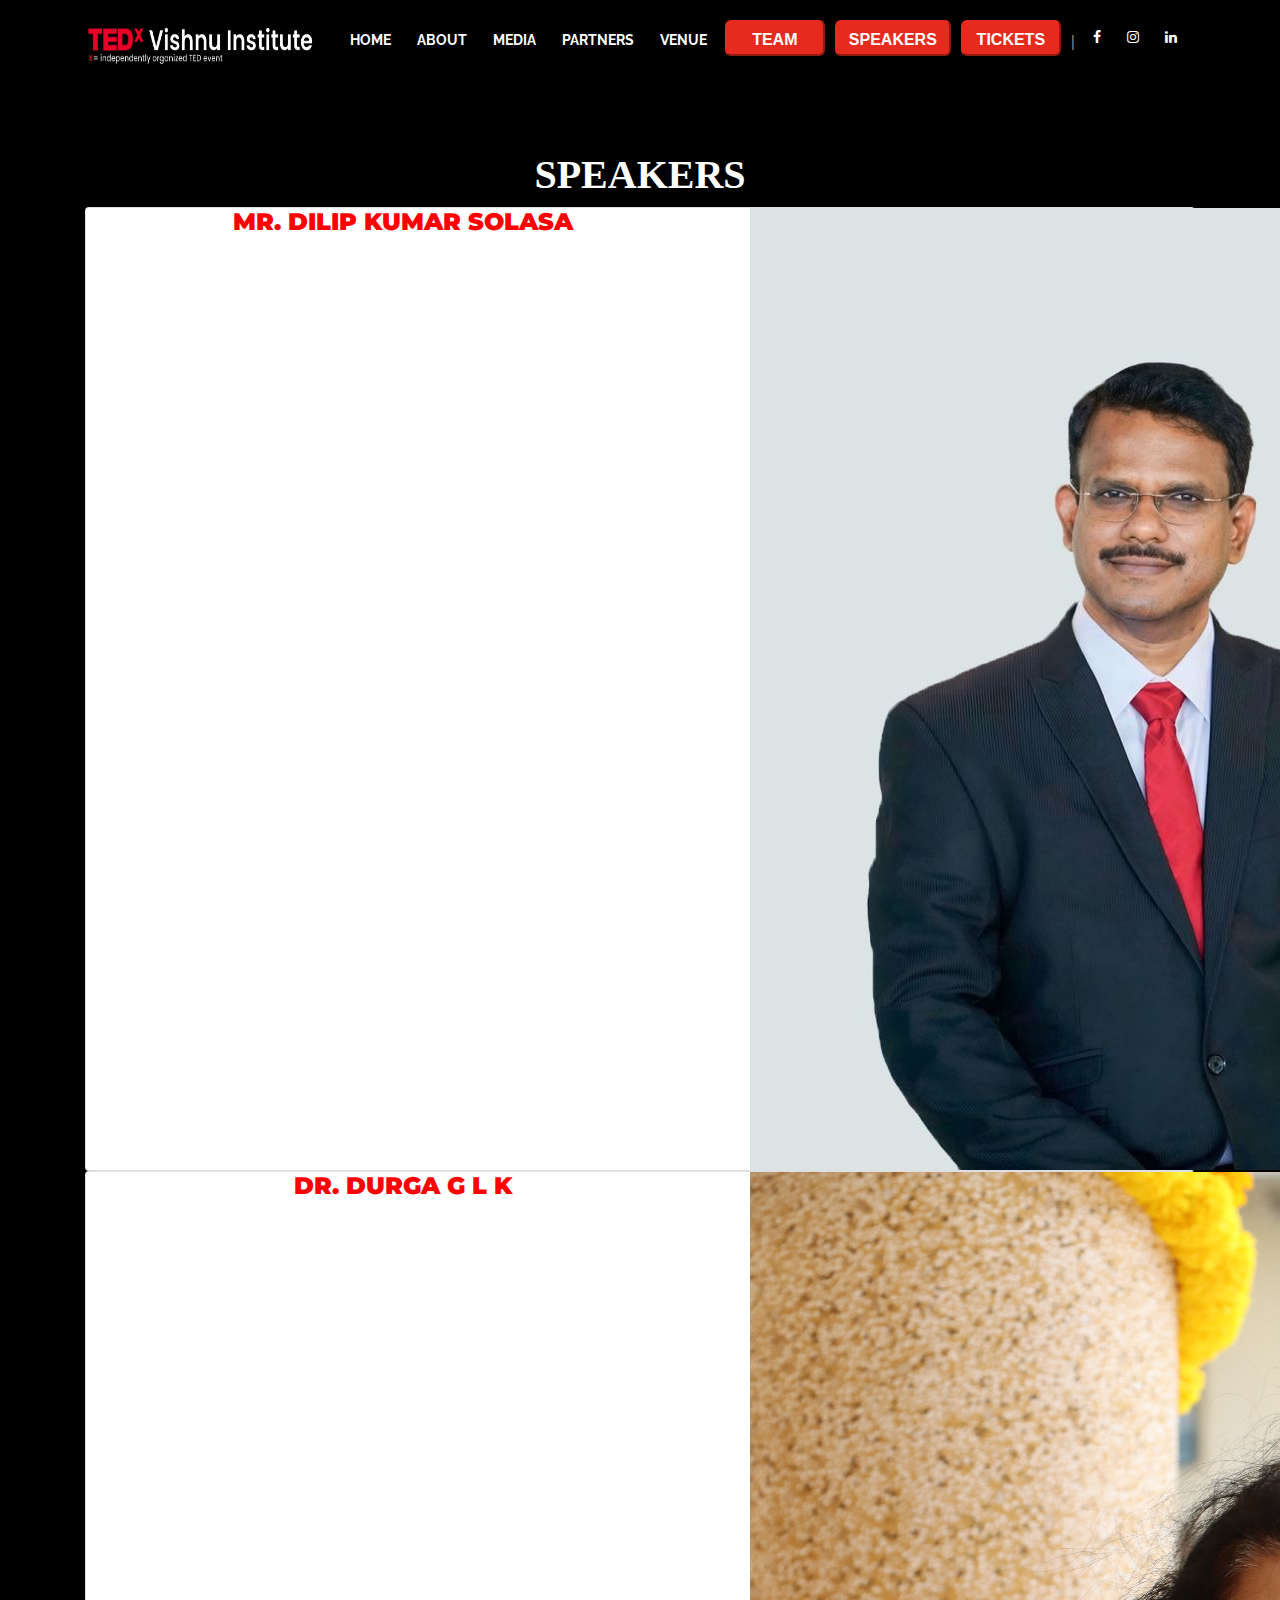
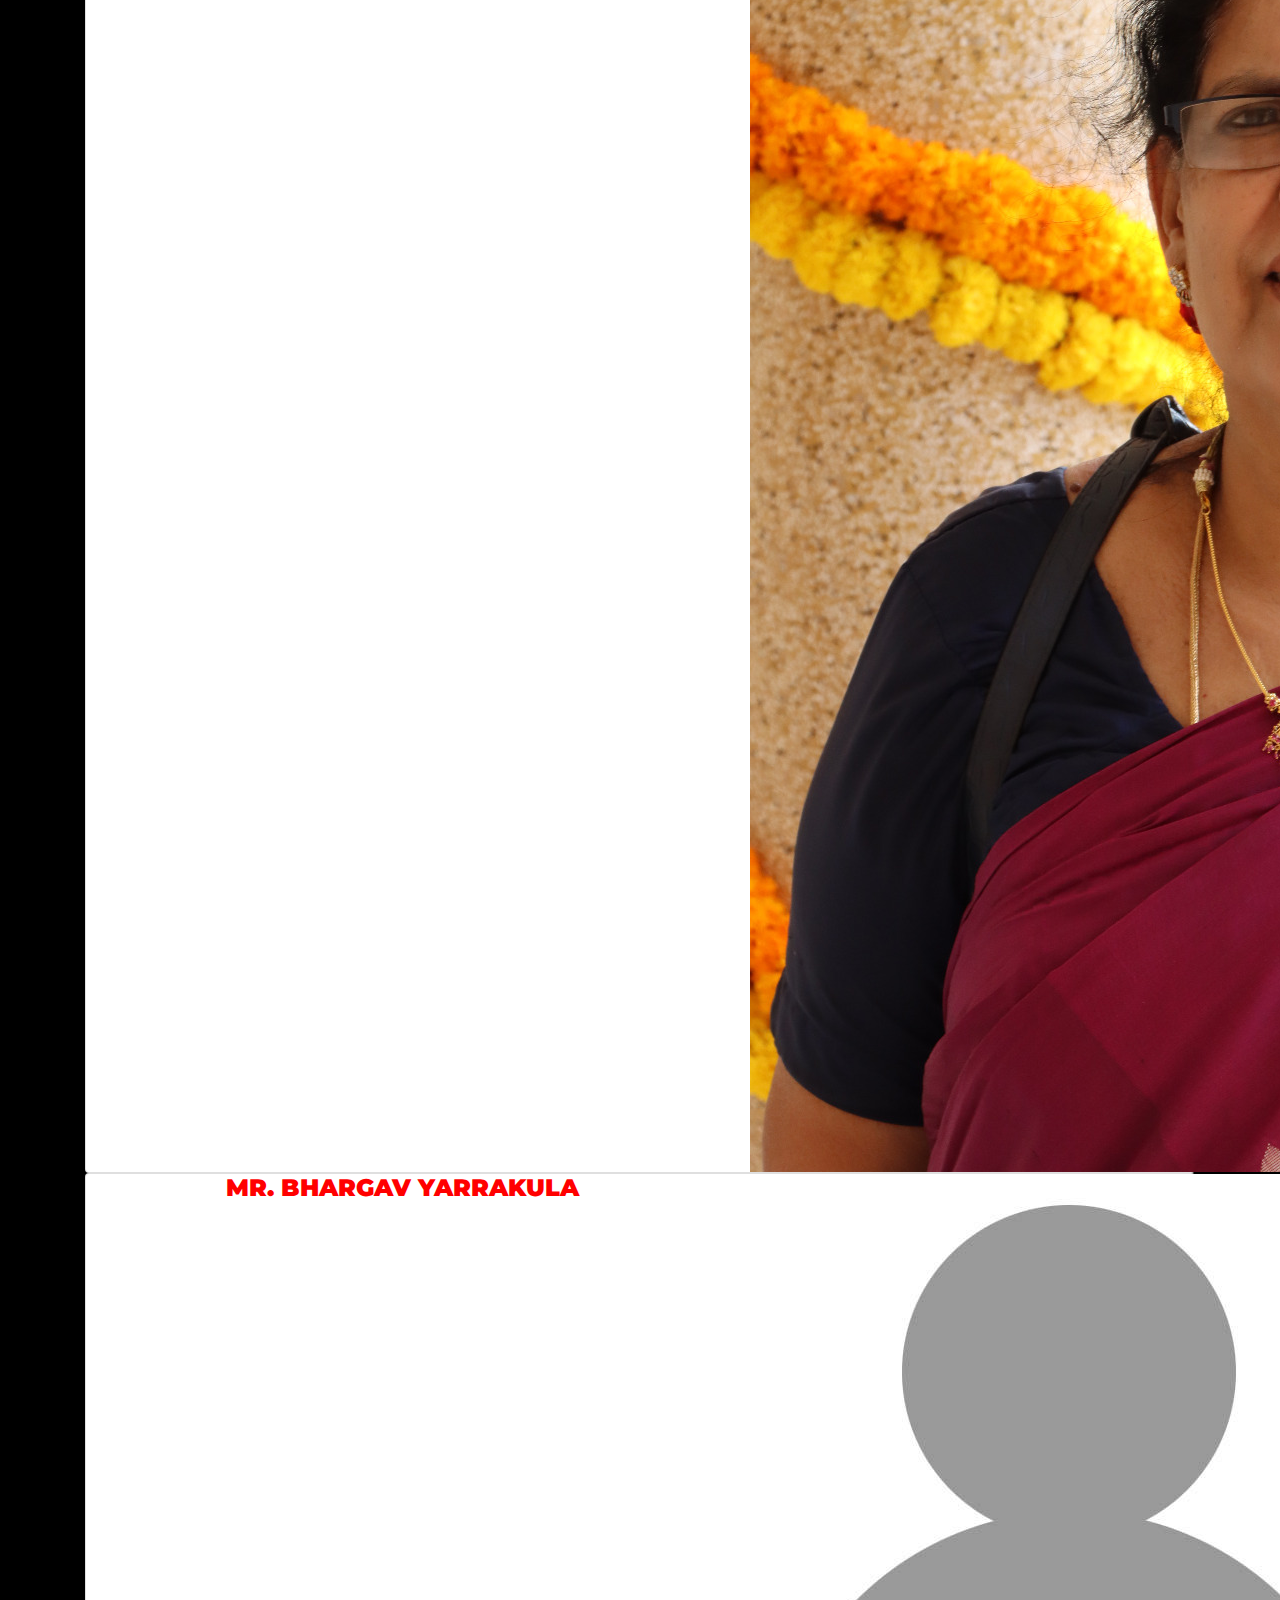
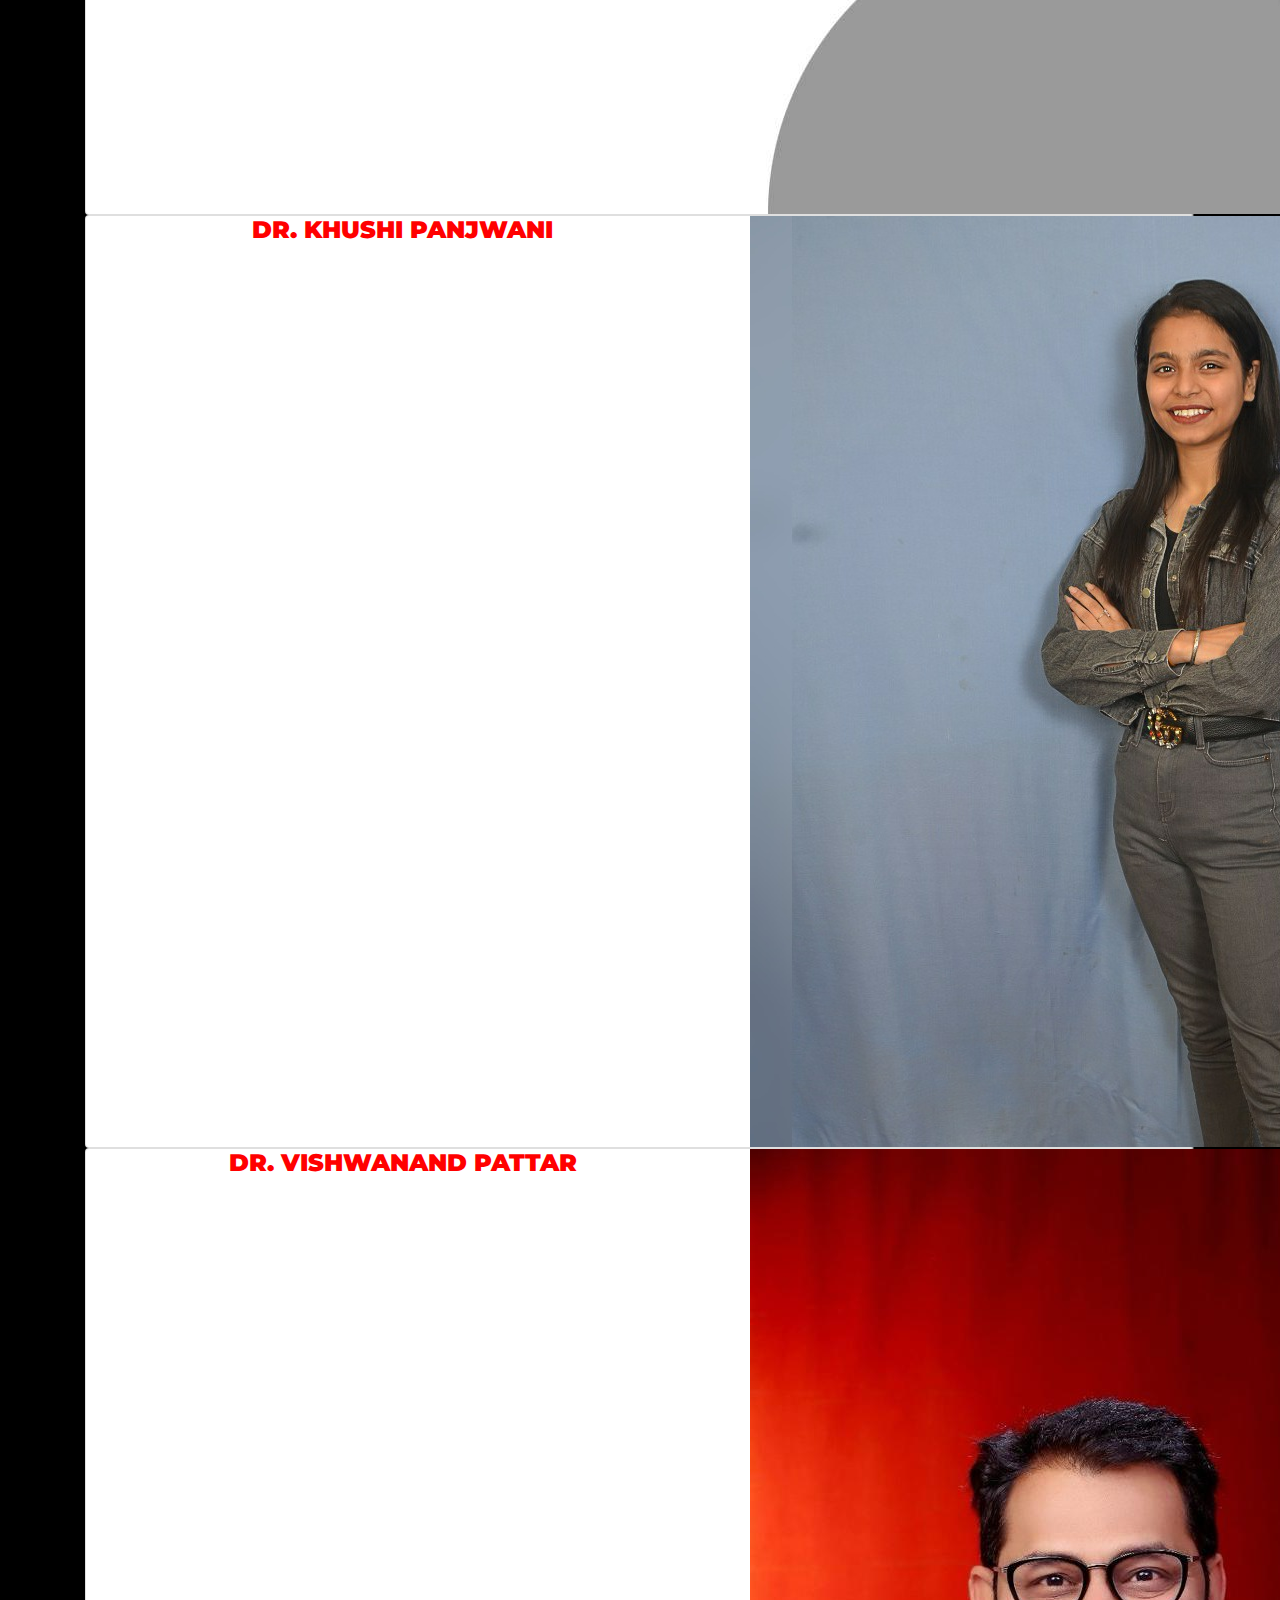
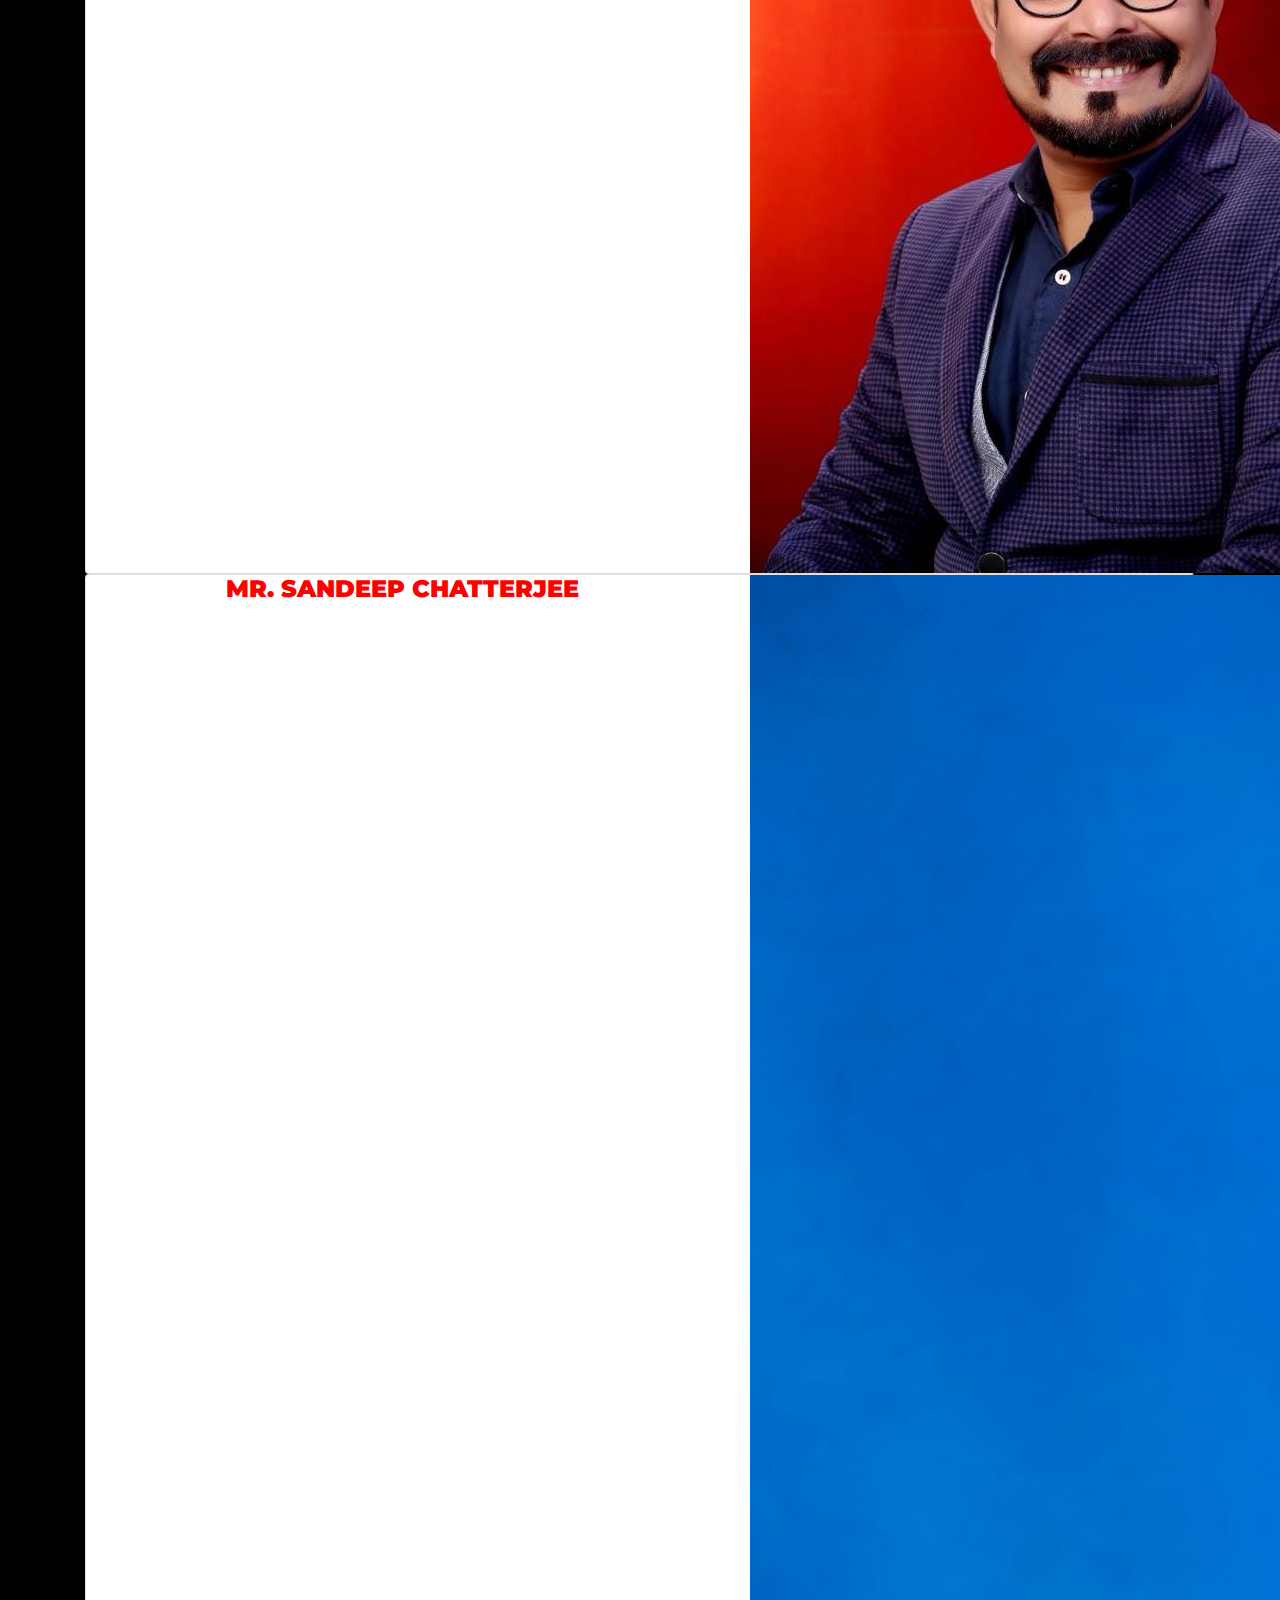
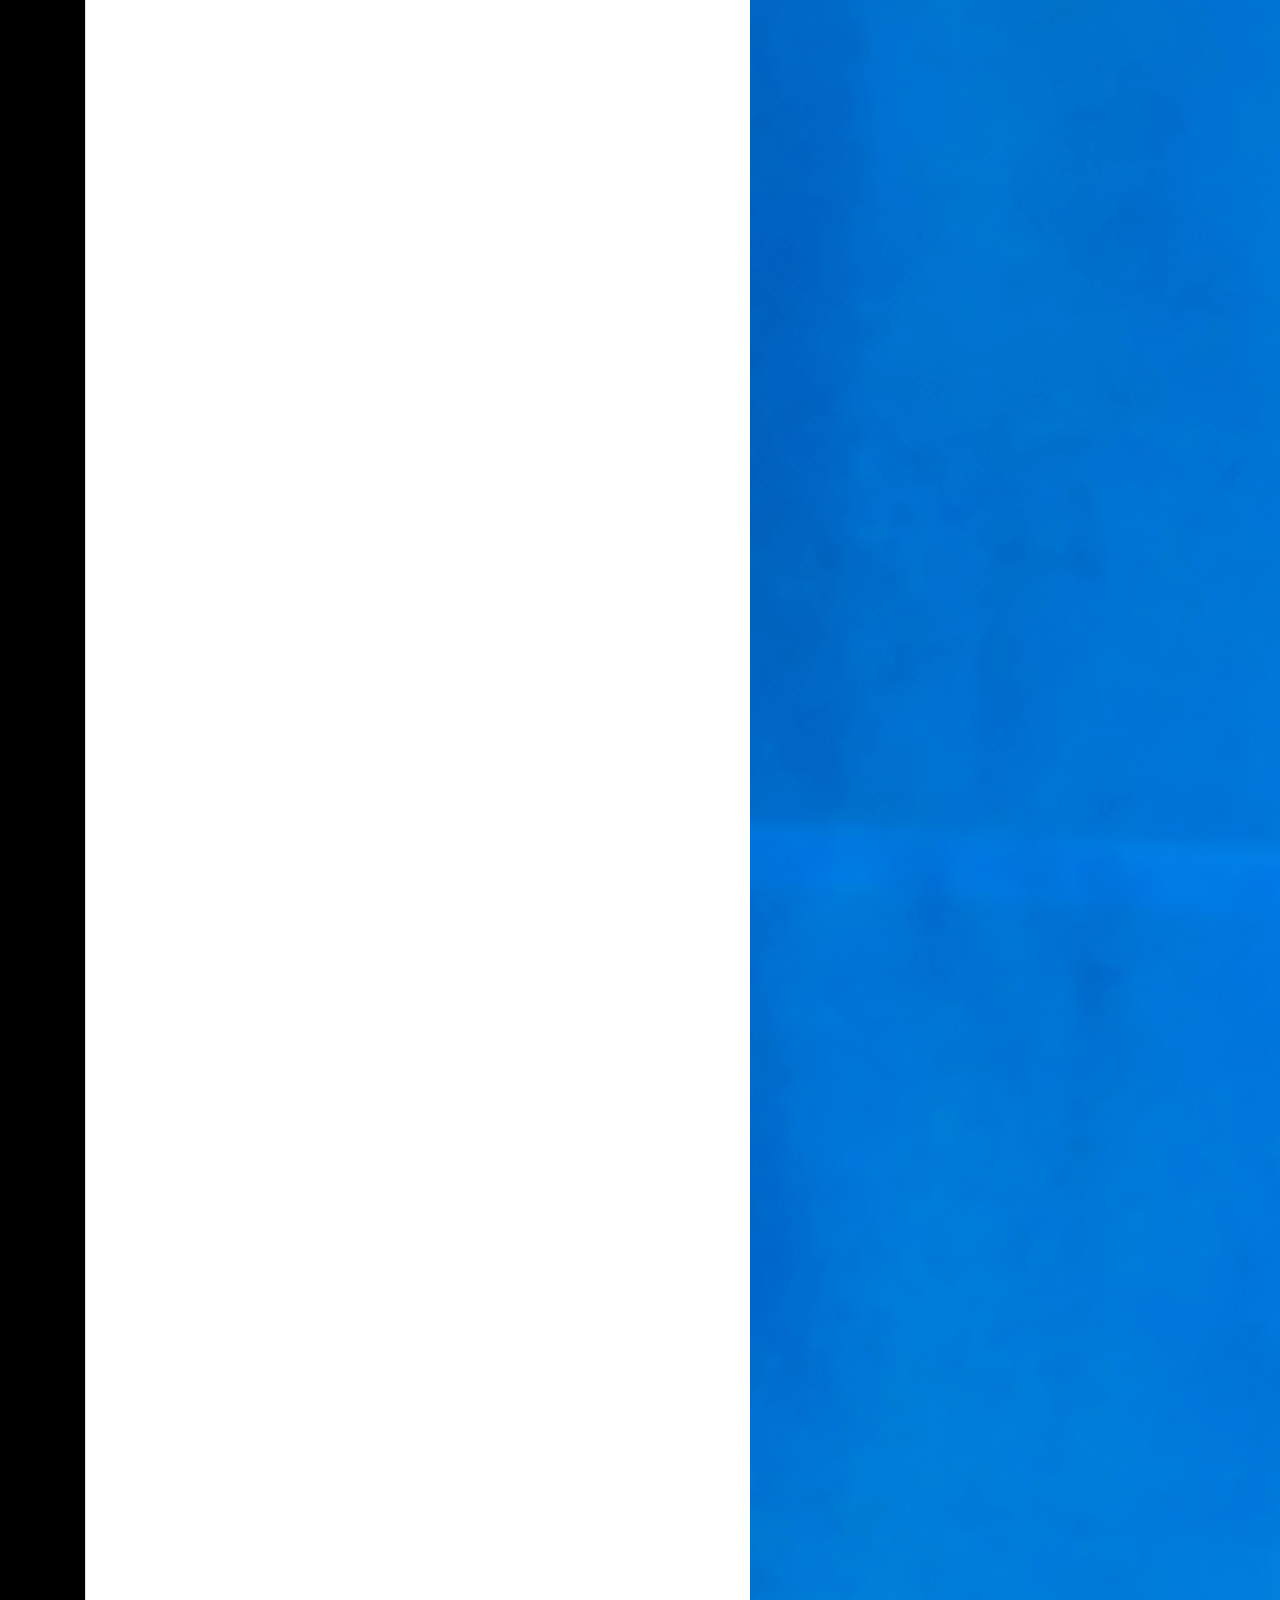
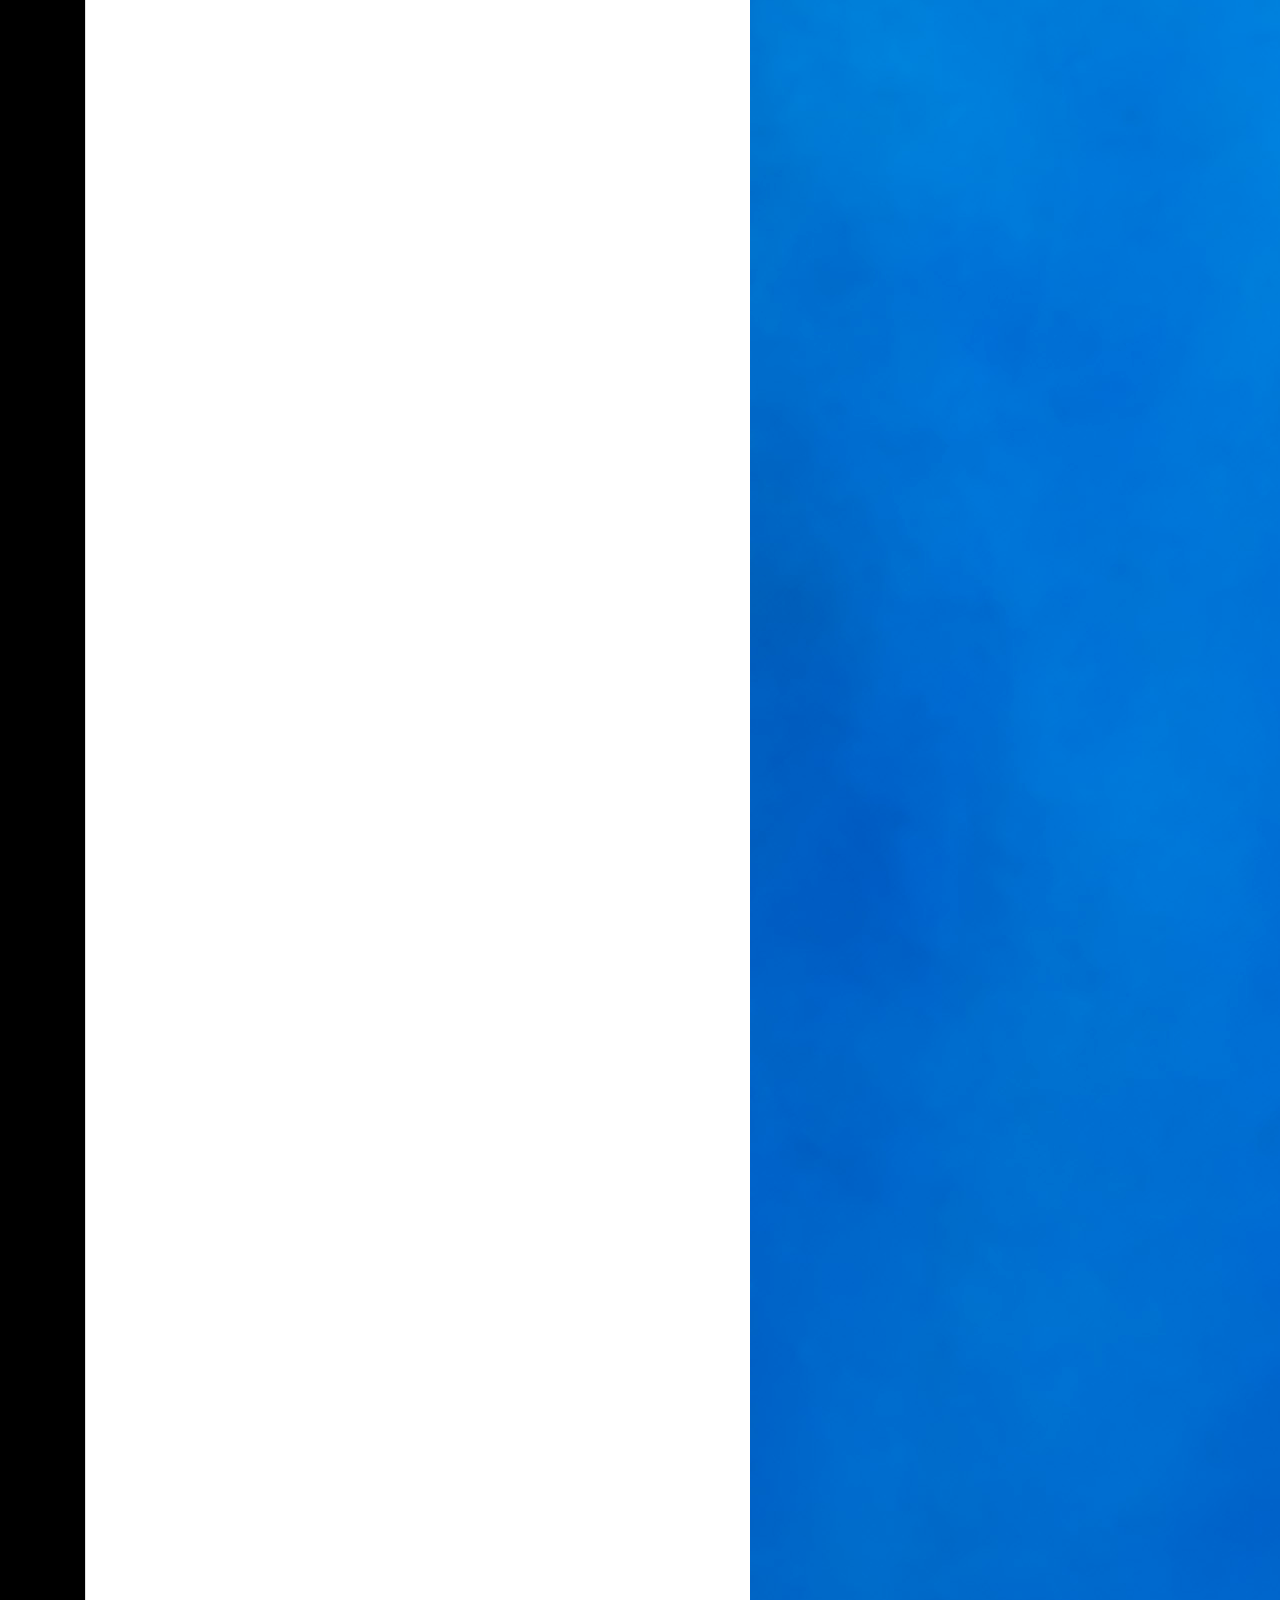
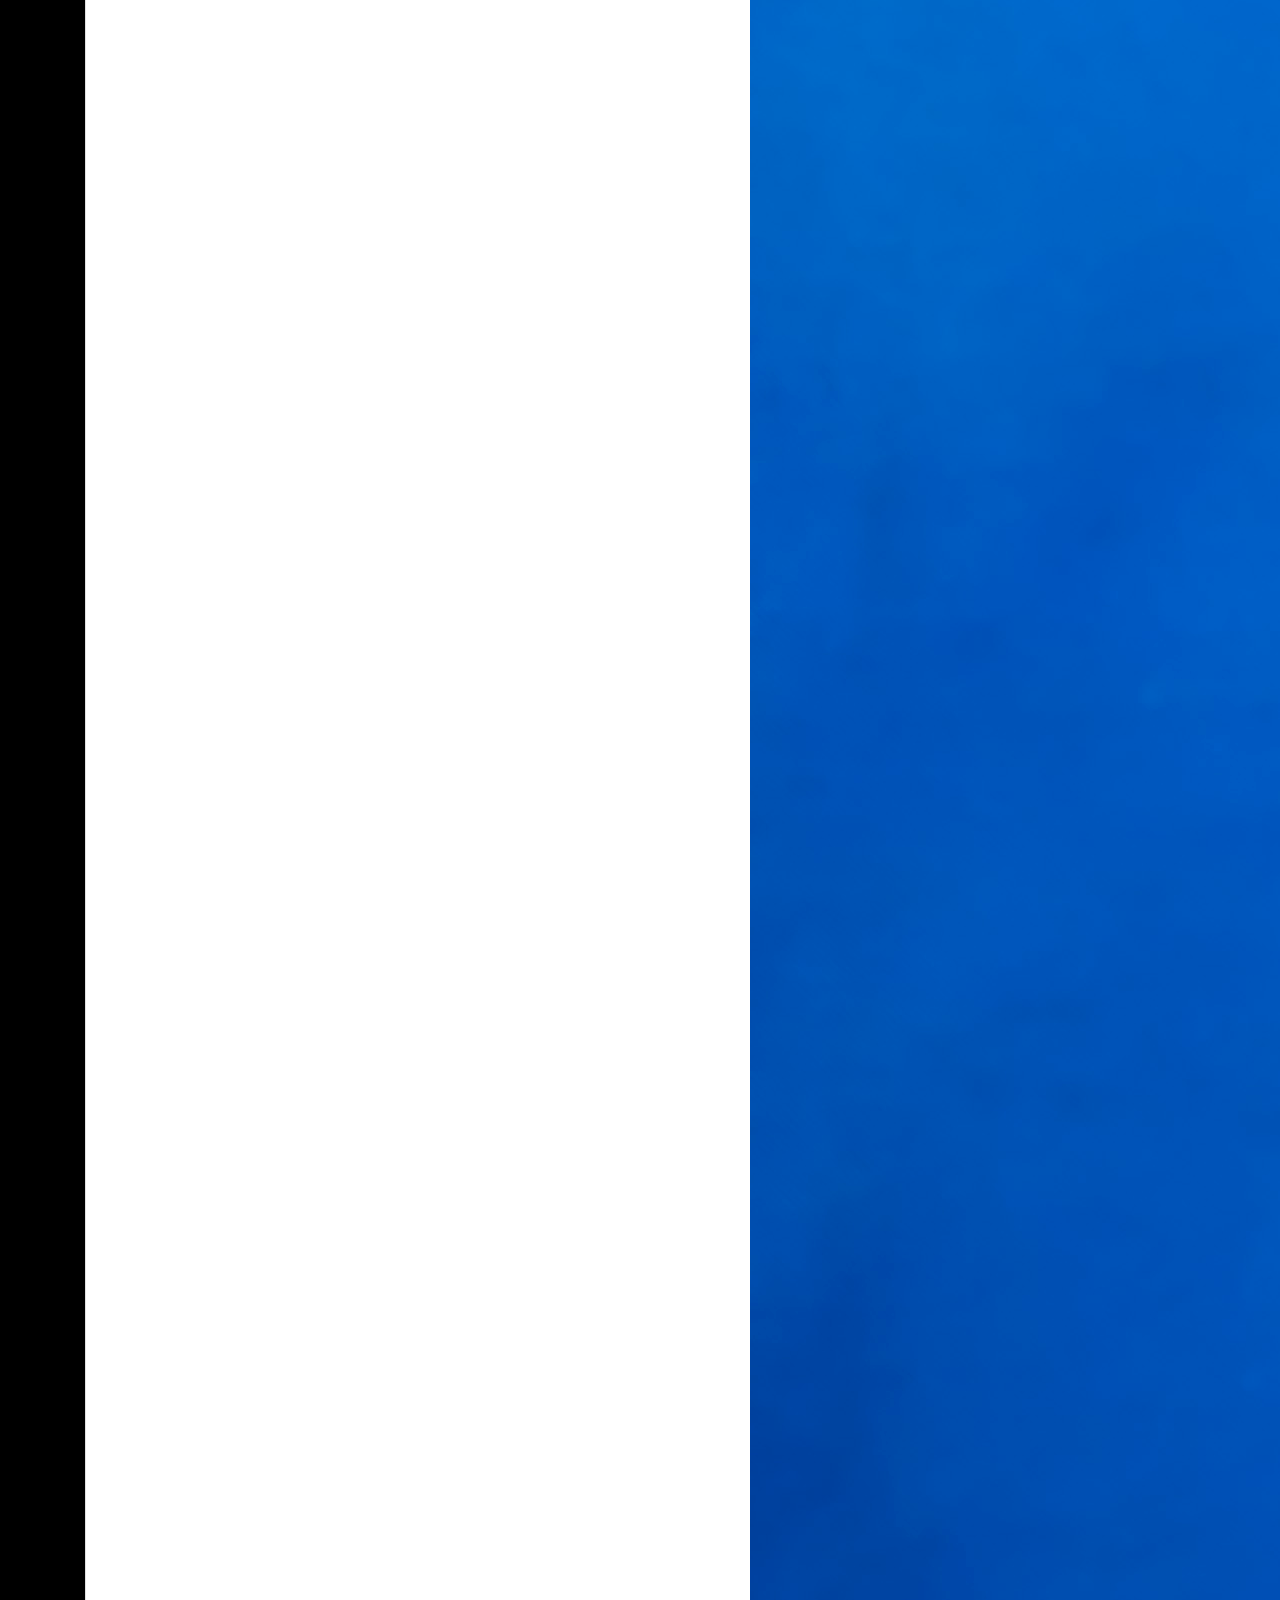
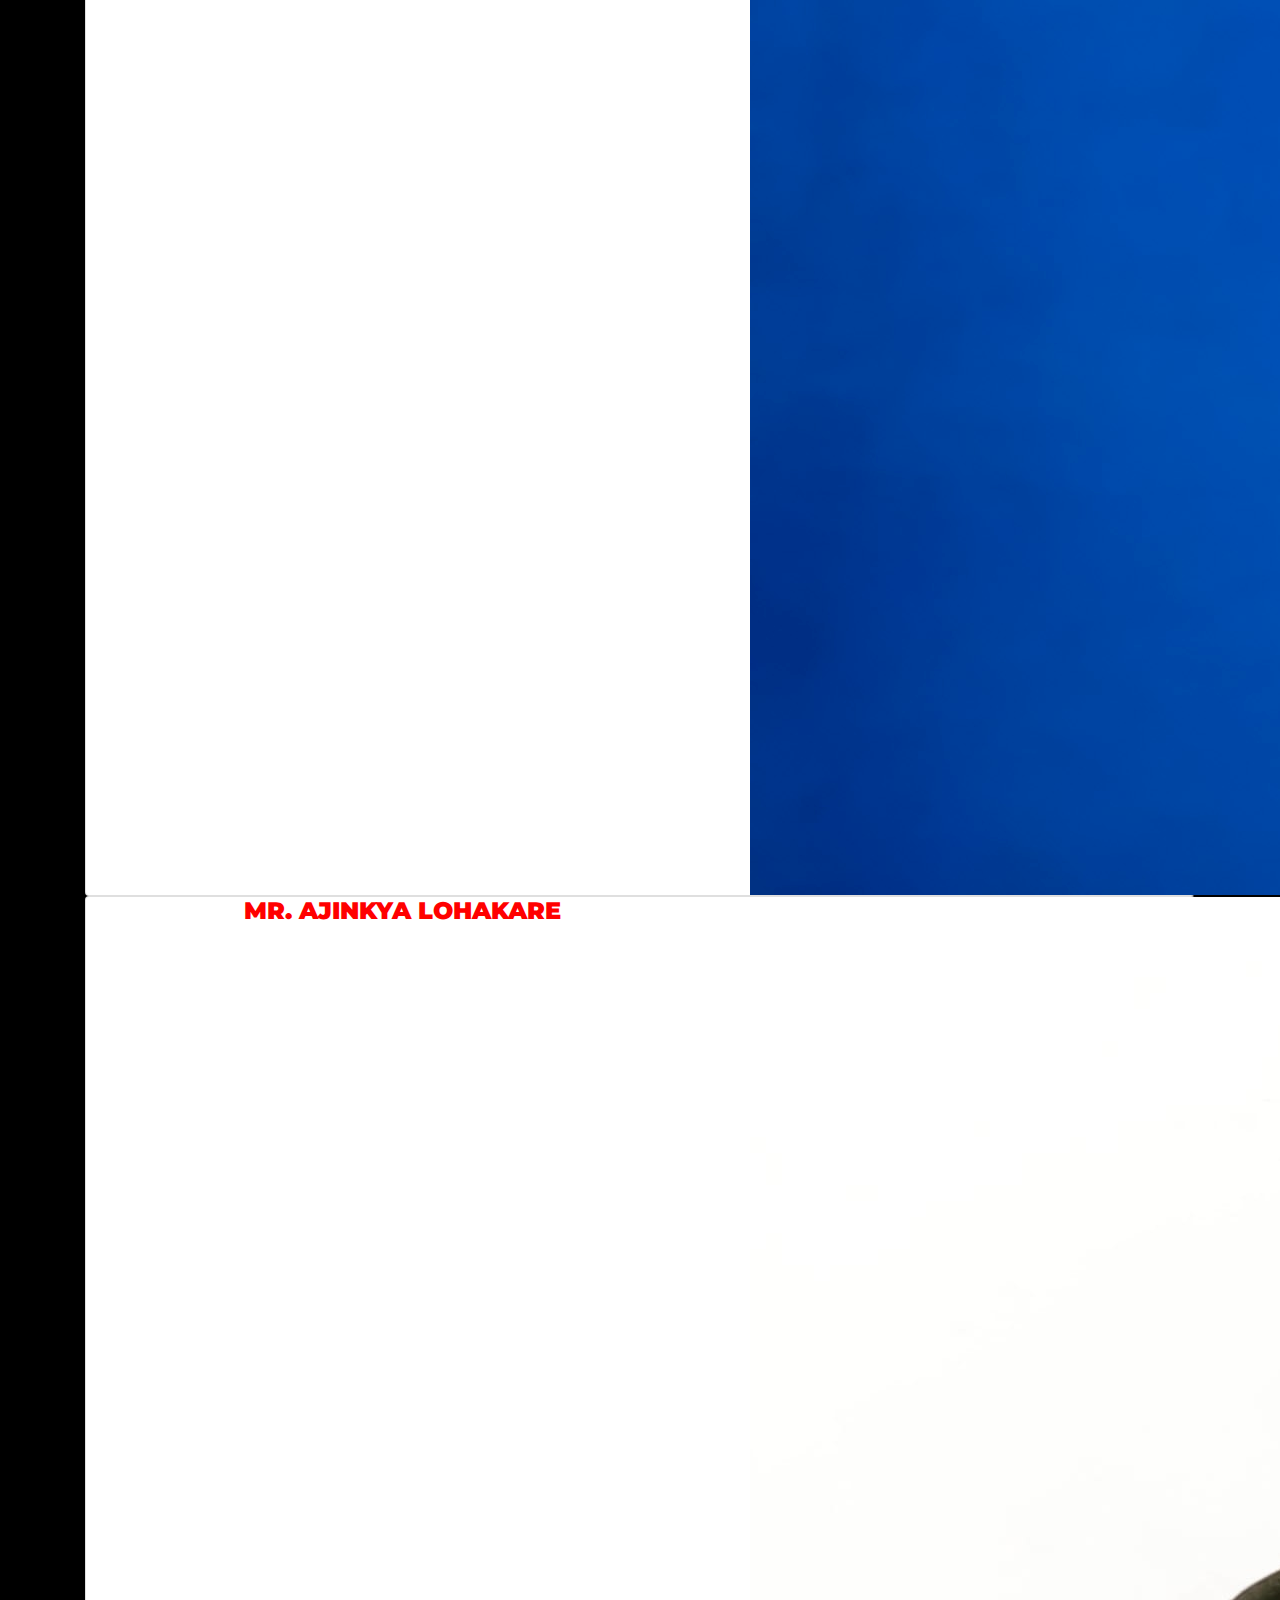
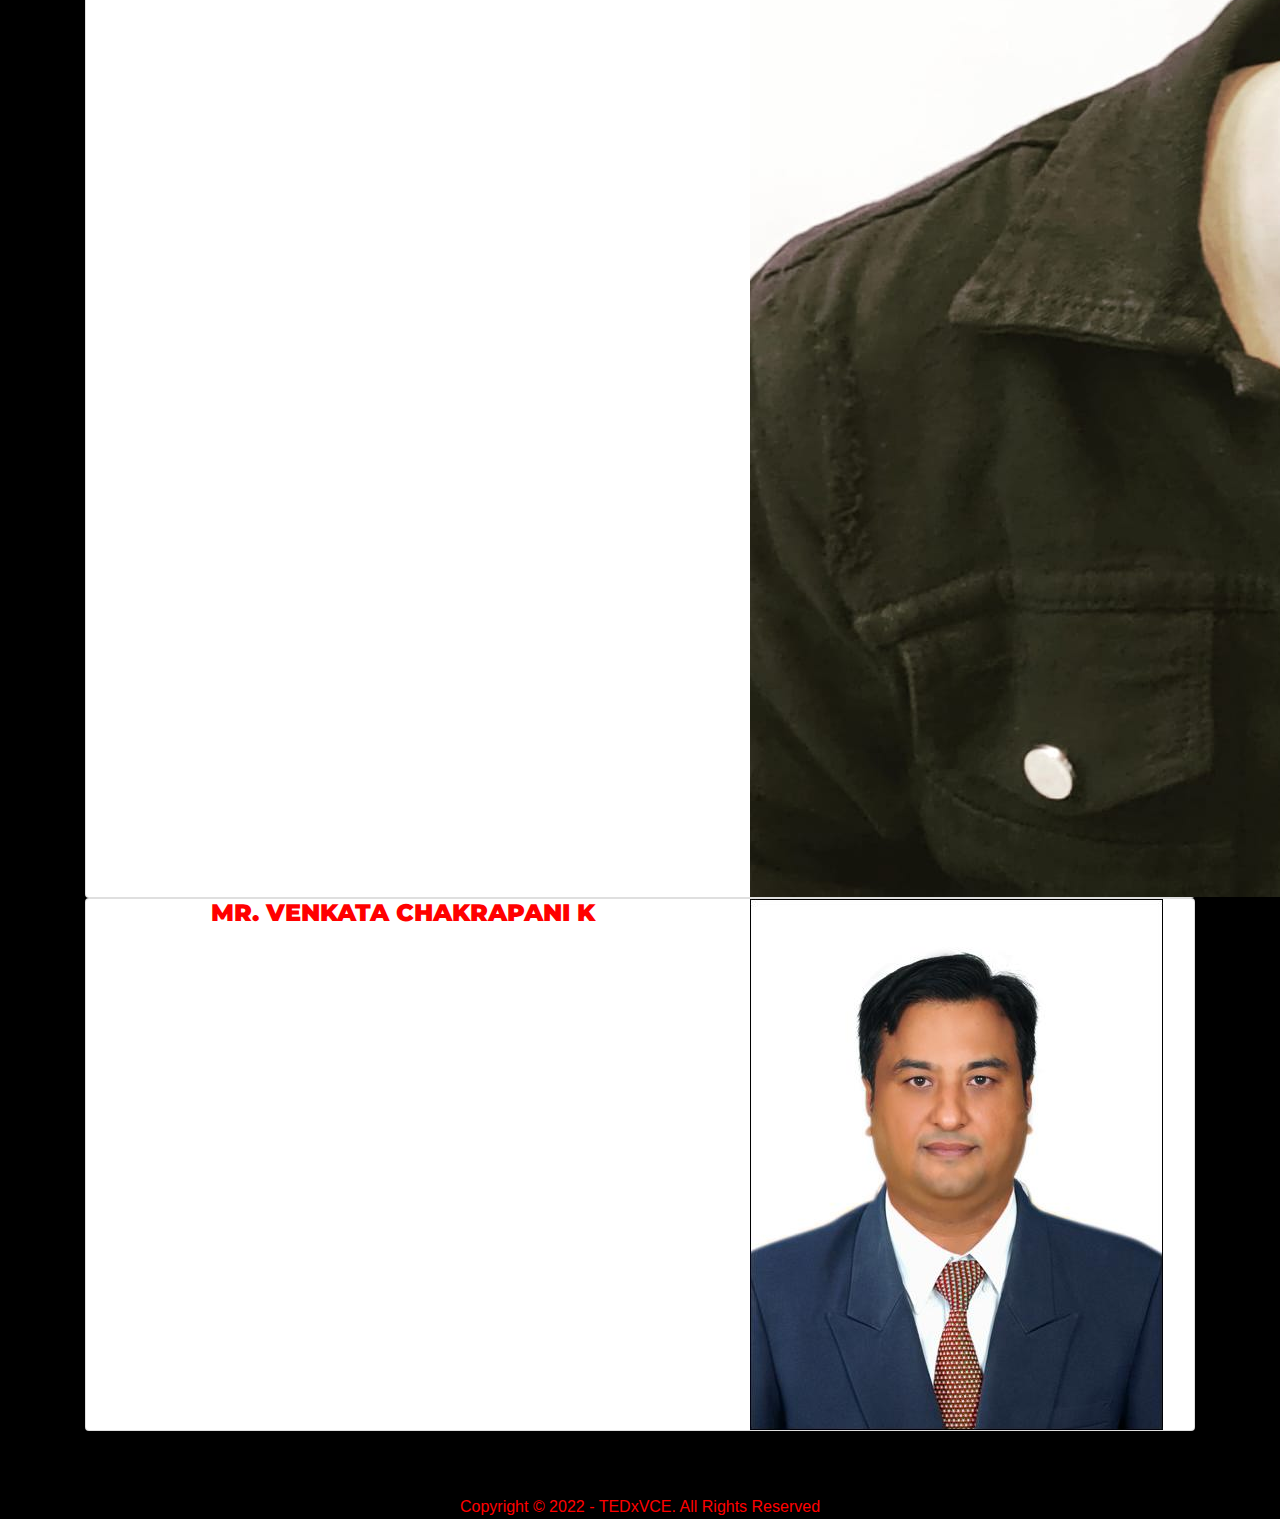
==== speakers.html @ dc833ad3 "Update Dilip's image file extension" ====
<html>
<head>
<meta charset="utf-8">
    <meta name="viewport" content="width=device-width, initial-scale=1, shrink-to-fit=no">
    <!-- Bootstrap CSS -->
    <link rel="stylesheet" href="https://maxcdn.bootstrapcdn.com/bootstrap/4.0.0/css/bootstrap.min.css" integrity="sha384-Gn5384xqQ1aoWXA+058RXPxPg6fy4IWvTNh0E263XmFcJlSAwiGgFAW/dAiS6JXm" crossorigin="anonymous">
    <link rel="stylesheet" href="https://cdnjs.cloudflare.com/ajax/libs/font-awesome/4.7.0/css/font-awesome.min.css">
 
    <link rel="stylesheet" href="https://maxcdn.bootstrapcdn.com/bootstrap/4.0.0/css/bootstrap.min.css" integrity="sha384-Gn5384xqQ1aoWXA+058RXPxPg6fy4IWvTNh0E263XmFcJlSAwiGgFAW/dAiS6JXm" crossorigin="anonymous">
    <link rel="stylesheet" href="https://cdnjs.cloudflare.com/ajax/libs/font-awesome/4.7.0/css/font-awesome.min.css">
    <meta content="tedxvce, tedx, tedx talks, hyderabad, talks, speakers" name="keywords">
    <meta content="TEDx is an international community that organizes TED-style events anywhere and everywhere" name="description">
    <link href="https://fonts.googleapis.com/css?family=Open+Sans:300,300i,400,400i,700,700i|Raleway:300,400,500,700,800|Montserrat:300,400,700" rel="stylesheet">
    <link href="lib/bootstrap/css/bootstrap.min.css" rel="stylesheet">
    <link href="lib/font-awesome/css/font-awesome.min.css" rel="stylesheet">
    <link href="lib/animate/animate.min.css" rel="stylesheet">
    <link href="lib/ionicons/css/ionicons.min.css" rel="stylesheet">
    <link href="lib/owlcarousel/assets/owl.carousel.min.css" rel="stylesheet">
    <link href="lib/magnific-popup/magnific-popup.css" rel="stylesheet">
    <link href="lib/ionicons/css/ionicons.min.css" rel="stylesheet">
    <link href="css/style.css" rel="stylesheet">
    <link rel="stylesheet" type="text/css" href="speaker.css"/>


    <title>Speakers</title>
    <style>
	      #header {
            background-color: black;
        }
	      .card-text{
            color: white;
        }
        .card-img-top {
            height: 400px;
            weight: 500px;
        }
        .card:hover {
            transform: scale(1.01);
        }
        
        .card-title {
            text-transform: uppercase;
            font-weight: bold;
            color: red;
        }
        
        .card-text {
            font-weight: 600;
            text-transform: capitalize;
        }
        
        .social a .tw {
            background-color: #0084b4;
        }
        
        .social a .fb {
            background-color: #3b5998;
        }
        
        .social a .ig {
            background-color: #cd486b;
        }
        
        .social a .tw:hover {
            transform: scale(1.15);
        }
        
        .social a .fb:hover {
            transform: scale(1.15);
        }
        
        .social a .ig:hover {
            transform: scale(1.15);
        }
        
        .social div {
            width: 40px;
            height: 40px;
            background: green;
            margin: 0 5px;
            border-radius: 50%;
            cursor: pointer;
            box-shadow: 0 0 10px rgba(0, 0, 0, 0.7);
            display: flex;
            justify-content: center;
            align-items: center;
            color: #fff;
        }
        
        .social {
            width: 50%;
            height: 50px;
            position: absolute;
            z-index: 15;
            bottom: 0%;
            display: flex;
            justify-content: flex-end;
        }
        
        .navbar {
            position: fixed;
            top: 0;
            left: 0;
            z-index: 9999;
            width: 100%;
            height: 60px;
            background-color: black;
            opacity: 0.85;
        }
        
        .navbar a {
            float: left;
            display: block;
            color: #f2f2f2;
            text-align: center;
            padding: 1px 16px;
            text-decoration: none;
        }
        
        .main {
            padding: 13px;
            margin-top: 50px;
            height: 1500px;
            /* Used in this example to enable scrolling */
        }
        
        .null {
            display: none;
            visibility: hidden;
        }
    </style>
</head>
<body>
 <!-- Optional JavaScript -->
    <!-- jQuery first, then Popper.js, then Bootstrap JS -->
    <script src="https://code.jquery.com/jquery-3.2.1.slim.min.js" integrity="sha384-KJ3o2DKtIkvYIK3UENzmM7KCkRr/rE9/Qpg6aAZGJwFDMVNA/GpGFF93hXpG5KkN" crossorigin="anonymous"></script>
    <script src="https://cdnjs.cloudflare.com/ajax/libs/popper.js/1.12.9/umd/popper.min.js" integrity="sha384-ApNbgh9B+Y1QKtv3Rn7W3mgPxhU9K/ScQsAP7hUibX39j7fakFPskvXusvfa0b4Q" crossorigin="anonymous"></script>
    <script src="https://maxcdn.bootstrapcdn.com/bootstrap/4.0.0/js/bootstrap.min.js" integrity="sha384-JZR6Spejh4U02d8jOt6vLEHfe/JQGiRRSQQxSfFWpi1MquVdAyjUar5+76PVCmYl" crossorigin="anonymous"></script>
   
   <header id="header">
        <div class="container">

            <div id="logo" class="pull-left">
              <h1 style="float: left"><a href="#body"><img src="img/tedxlogovit.png" height="50px" width="230px"></a></h1>
            </div>

            <nav style="float: right;" id="nav-menu-container">
                <ul class="nav-menu">
                    <li class="menu-active"><a href="index.html#body">HOME</a></li>
                    <li><a href="index.html#about">ABOUT</a></li>
                    <li><a href="index.html#portfolio">MEDIA</a></li>
                    <li><a href="index.html#clients">PARTNERS</a></li>

                    <li><a href="index.html#contact">VENUE</a></li>

                    <li>
                        <form action=team.html>
                            <input type="submit" value="TEAM" style="background-color:#E62B1E;color:white;border-color:#E62B1E;font-weight:bold;width:100px;height:36px;padding-top:3px;border-radius: 6px;"></form>
                    </li>
                    <li>
		         <form action=speakers.html>
		            <input type="submit" value="SPEAKERS" style="background-color:#E62B1E;color:white;border-color:#E62B1E;font-weight:bold;height:36px;padding-top:3px;border-radius: 6px;padding-right:12px;padding-left:12px"></form></li>
                    <li>
                        <form action="https://docs.google.com/forms/d/e/1FAIpQLSfrrGMsSIch57X5Cob31WS7jpPSEidkwqHPgPzoJOkKFFiqjw/viewform">
                            <input type="submit" value="TICKETS" style="background-color:#E62B1E;color:white;border-color:#E62B1E;font-weight:bold;width:100px;height:36px;padding-top:3px;padding-left:3px;padding-right:3px;border-radius: 6px;"></form>
                    </li>
                    <!--<li>
                        <form action="#">
                            <input type="submit" value="TICKETS" style="background-color:#E62B1E;color:white;border-color:#E62B1E;font-weight:bold;height:36px;padding-top:3px;border-radius: 6px;"></form>
                    </li>-->
                    <li style="color:grey; padding-top:10px">|</li>
                    <li class="social-links">

                    </li>
                    <li>
                        <a href="https://www.facebook.com/Tedxvce-359483908032356/" class="facebook"><i class="fa fa-facebook"></i></a></li>
                    <li>
                        <a href="https://instagram.com/tedxvce?igshid=1ijrwvm3uo0ip" class="instagram"><i class="fa fa-instagram"></i></a></li>
                    <li>
			                  <a href="https://www.linkedin.com/company/tedxvce/" class="linkedln"><i class="fa fa-linkedin"></i></a></li>
                    </li>
                </ul>
            </nav>
            <!-- #nav-menu-container -->
        </div>
    </header>

<div class="main">
<div class="container py-3">
  <div class="title h1 text-center" style="color:white;font-family: verdana;font-weight:bold;">SPEAKERS</div>
  <!-- Card Start -->
  
  
  <div class="card">
    <div class="row ">
      <div class="col-md-7 px-3">
        <div class="card-block px-6">
         <center> <h4 class="card-title"><b>Mr. Dilip Kumar Solasa</b> </h4></center>
         <p class="subt">
          CEO, Clareo Minds Consulting
         </p>
          <p class="card-text">
            Mr. Dilip Kumar Solasa had experience over 28 years in IT leadership, He is a seasoned expert in the industry. Dilip held leadership roles in IT giants like Wipro, and Cognizant and managed large IT portfolios across India, US, and Europe. Dilip transitioned into Executive Coaching 3 years back and started his own leadership coaching firm. Dilip loves delving into positive psychology, emotional intelligence frameworks, and applied neuroscience. With over 800+ hours of coaching experience, Dilip combines industry experience with evidence-based coaching techniques to catapult introverts into the orbit of fearless strategic influencers. His signature 3-Shift framework when coupled with his real-world leadership experience makes him uniquely qualified to exponentially empower introverted professionals to transform themselves to become impactful senior leaders with significant influence in the society.

    </p>
          
         </div>
      </div>
       <div class="col-md-5">
           <img class="d-block" src="img/speakers/Dilip.jpeg" alt="" >
      </div>  
    </div>
  </div> 
  <div class="card">
    <div class="row ">
      <div class="col-md-7 px-3">
        <div class="card-block px-6">
         <center> <h4 class="card-title"><b>Dr. Durga G L K</b> </h4></center>
         <p class="subt">
          Vice President, AMS
         </p>
          <p class="card-text">
            Dr. G.L.K. Durga was born in Gudivada, AP, She had faced financial struggles during her initial years but excelled academically. Despite challenges, She graduated first in college, secured a job, and pursued M.Com, overcoming financial hurdles with scholarships. Marriage and motherhood didn't deter her from obtaining an M.Phil and Ph.D. She became a Reader in Commerce, authored books, and presented research papers globally. Served as a Lecturer in commerce for 20 years and as Principal for 3 years at Andhra Mahila Sabha college for Women, Hyderabad. Post-retirement, She is active in AMS Society and working on her 2024 goal of releasing a book on "People influenced by Swami Vivekananda."

    </p>
          
         </div>
      </div>
       <div class="col-md-5">
           <img class="d-block" src="img/speakers/Durga.jpg" alt="" >
      </div>  
    </div>
  </div> 
  <div class="card">
        <div class="row ">
          <div class="col-md-7 px-3">
            <div class="card-block px-6">
             <center> <h4 class="card-title"><b>Mr. Bhargav Yarrakula</b> </h4></center>
             <p class="subt">Founder and Director, Jignasa Interface</p>
            <p class="card-text">
              Mr. Bhargav is a visionary advocate for youth engagement and holistic education is the Founder and Director of Jignasa Interface, a pioneer organization working at the intersection of in the Art, Culture, Heritage and youth domains. Jignasa interface first began as a passion which later grounded as a deeper organization touching lakhs of lives in several states of South India. Bhargav, a decade ago as he was beginning to work in his passionate areas of Art, Culture, Heritage and youth has identified the lack of proper engagement of youth with their true nature as the root cause of various societal issues, including anxiety, depression, joblessness, and suicidal tendencies. In the last decade, Bhargav, through JIGNASA, has successfully established partnerships with 30 colleges, establishing nine clubs in each. Presently, he is in the process of forging ties with an additional 20 colleges across three states, with a specific emphasis on traditional art form clubs.

		    </p>
                
             
            </div>
          </div>
          <div class="col-md-5"> 
          <img class="d-block" src="img/speakers/dummy.jpg" alt=""  >
          </div>
         </div>
      </div>
  
  <div class="card">
      <div class="row ">
        <div class="col-md-7 px-3">
          <div class="card-block px-6">
           <center> <h4 class="card-title"><b>Dr. Khushi Panjwani</b> </h4></center>
           <p class="subt">Entrepreneur
           </p>
            <p class="card-text">
              Dr. Khushi Panjwani is a dynamic individual making waves in various domains. As a bestselling author (50U50) and Entrepreneur (40U40) recognized by ET, she is celebrated for her accomplishments, including three-time world record holder, and an NSE-registered trader (30U30). Dr. Panjwani's influence extends globally, having been featured in international arenas such as Frankfurt, Germany; the Philippines; Dubai; Sharjah; St. Kitts and Nevis, among others. Her recent stint on Shark Tank India Season 3 showcases her resilience and innovation. With a rich background in politics and a keen eye for markets, Dr. Khushi Panjwani brings a unique blend of experiences and insights to the forefront.
              </p>
            
           </div>
        </div>
         <div class="col-md-5">
             <img class="d-block" src="img/speakers/Khusi.jpg" alt="" >
        </div>  
      </div>
    </div> 
	  <div class="card">
      <div class="row ">
        <div class="col-md-7 px-3">
          <div class="card-block px-6">
           <center> <h4 class="card-title"><b>Dr. Vishwanand Pattar</b> </h4></center>
           <p class="subt" > 
            HR Business Partner
           </p>
            <p class="card-text">
              Dr Vishwanand Pattar is a Human Resources professional working with a multinational company. He has more than 25 years of experience in Human Resource organization and had spells in Pharmaceutical, Information Technology, Publishing, Infrastructure, Construction, Manufacturing, Agriculture, Biotechnology and Shared services sectors. He is a postgraduate in Life Sciences. He studied environmental and computer science; out of passion for poetry he pursued Masters in English literature. He earned a master’s degree in business administration, in Human Resource Management, Master’s degree in Philosophy in Human Resource Management and a Doctoral degree in Human Capital Management.
              </p>
            
           </div>
        </div>
         <div class="col-md-5">
             <img class="d-block" src="img/speakers/Vishwa.jpeg" alt="" >
        </div>  
      </div>
    </div> 
	  <div class="card">
      <div class="row ">
        <div class="col-md-7 px-3">
          <div class="card-block px-6">
           <center> <h4 class="card-title"><b>Mr. Sandeep Chatterjee</b> </h4></center>
           <p class="subt">
            Supply Chain and Sustainability Leader, IBM Consulting
           </p>
            <p class="card-text">
              Sandeep is a Supply Chain and Sustainability Leader with IBM Consulting with responsibility for engagements in supply chain, sustainability leveraging technology. Prior to IBM Consulting, he has worked with Deloitte, KPMG, Tata Motors, Lafarge, Infosys and Oracle Consulting and his key strengths lie in the areas of supply chain management, business process reengineering, emerging countries enablement, network optimization, sustainability, ERP advisory across multiple industries and geographies. Sandeep is also the Member of Board of Governors, IIM Kozhikode & the CEO and Chairman of International Supply Chain Education Alliance (ISCEA). ISCEA is on a mission to create awareness on supply chain across the world. He is also an Executive Member of ISCEA International Standards Board.
              </p>
            
           </div>
        </div>
         <div class="col-md-5">
             <img class="d-block" src="img/speakers/Sandeep.JPG" alt="" >
        </div>  
      </div>
    </div> 
    <div class="card">
      <div class="row ">
        <div class="col-md-7 px-3">
          <div class="card-block px-6">
           <center> <h4 class="card-title"><b>Mr. Ajinkya Lohakare</b> </h4></center>
           <p class="subt">
            CTO, Ditto Security
           </p>
            <p class="card-text">
              Mr. Ajinkya Lohakare is a highly accomplished professional with a wealth of experience in the field of cybersecurity. As a security consultant, ethical hacking expert, and cyber security researcher, he brings a wealth of knowledge and expertise to the table. In addition to his role as CTO of Ditto Security, an information security-based innovation center, Mr. Lohakare has also been a security consultant for Fortune 500 companies and law enforcement agencies. He has also taught social engineering classes to many companies and government agencies and has assisted law enforcement in India, Bangladesh, and Sri Lanka on cybercrime. Mr. Lohakare is a highly sought-after speaker and a true expert in his field.
              </p>
            
           </div>
        </div>
         <div class="col-md-5">
             <img class="d-block" src="img/speakers/Ajinkya.jpg" alt="" >
        </div>  
      </div>
    </div> 
    
	<div class="card">
      <div class="row ">
        <div class="col-md-7 px-3">
          <div class="card-block px-6">
           <center> <h4 class="card-title"><b>Mr. Venkata Chakrapani K</b> </h4></center>
           <p class="subt">
            Senior Leader - Finance & Legal
           </p>
            <p class="card-text">
              Venkata Chakrapani K (Chakri) is a senior service delivery professional of finance, accounting & tax domains at global capability centres. He is a corporate governance enthusiast, qualified independent director, lawyer, project management expert focused on operational excellence & transformation. Bestowed with 20+ years of enriching experience in operating, leading, and setting up shared service center operations & strategy execution focusing on corporate governance, organizational growth, sustainable cost models, organizational controls/risk management. Expert in leading process operational excellence & service delivery, Innovative process improvements, data analytics, FP&A, Business/Commercial Finance, stakeholder management, organizational talent strategy and capability building. Specialist in curating customer centric service delivery framework for Global Capability Centers.

		  </p>
            
           </div>
        </div>
         <div class="col-md-5">
             <img class="d-block" src="img/speakers/Chakrapani.jpeg" alt="" >
        </div>  
      </div>
    </div> 

	
	<!-- <div class="card">
      <div class="row ">
        <div class="col-md-7 px-3">
          <div class="card-block px-6">
           <center> <h4 class="card-title"><b>Mr. Sujit Jha</b> </h4></center>
           <p class="subt">
		  Co-founder, Legal Salah
           </p>
            <p class="card-text">
Mr. Sujit Jha is a dedicated and performance-driven professional with sound knowledge of legal and financial management services. He is experienced in providing advisory services across different sectors, including SMCG, SMEs, real estate, and corporates,among others. He is a co-founder of Legal Salah - India’s largest platform for legal and financial services established in Dubai. He is also a Co-founder of OK! ACQUIRED (investment tech firm). He helped over 5000 entrepreneurs to launch their start-ups, offering helpful and strategic business advice and guidance to aspiring entrepreneurs. He made a significant contribution to effectively providing investment and documentation solutions to clients
		  </p>
            
           </div>
        </div>
         <div class="col-md-5">
             <img class="d-block" src="simg/sujit jha.jpeg" alt="" >
        </div>  
      </div>
    </div>  -->
	
	<!-- <div class="card">
      <div class="row ">
        <div class="col-md-7 px-3">
          <div class="card-block px-6">
           <center> <h4 class="card-title"><b>Dr. Kranthi R Vardhan</b> </h4></center>
           <p class="subt">
		  Ayurveda Spine Specialist 
           </p>
            <p class="card-text">
		
            VARDHAN AYURVEDA HOSPITAL - The Leading “Ayurveda Wellness Brand” today, needs no Introduction was Founded by Dr Kranthi R Vardhan BAMS; MD (Ayu); Ph.D; MS (Counseling & Psychotherapy) in the year 1999 at Basheerbagh, Hyderabad with an aim to provide high quality, personalized, compassionate & Purest hands of Ayurveda. Today it is spread to 7 branches across AP & Telangana. He is a very Versatile Ayurvedic Physician, Renowned Academician, Dedicated Researcher, Esteemed Scholar, and Excellent Orator & Proactive Thinker in the field of Ayurveda & a TEDx Speaker. He has reinvented the Concept of MERU CHIKITSA - Ancient Ayurveda Spine & Neuro Therapy - through which he has treated more than 6 Lakh Back Pain Patients & Avoided 2.5 Lakh + Spinal Surgeries. He is a renowned ‘Ayurveda Spine Specialist’ and is often called “No Spine-Surgery Doctor” by his patients.
		  </p>
           </div>
        </div>
         <div class="col-md-5">
             <img class="d-block" src="simg/dr karnathi r vardhan.jpeg" alt="" >
        </div>  
      </div>
    </div>  -->
	
	<!-- <div class="card">
        <div class="row ">
          <div class="col-md-7 px-3">
            <div class="card-block px-6">
             <center> <h4 class="card-title"><b>Mr. Praveen Varghese Thomas</b> </h4></center>
             <p class="subt">Program Manager, tutorialspoint</p>
            <p class="card-text">
		    Mr. Praveen Varghese Thomas is an academic trainer and a Professional Social Worker nurtured by Central University of Pondicherry, India. Currently working as the Program Manager at Tutorials point. 
Previously worked as the Academic Director at Centre for Lifeskills Training and Research, Trivandrum since 2017 and freelanced as a Learning and Development
specialist since 2015. He is a recipient of the Commonwealth Young Professional Fellowship (2012, Chandigarh) with a total of 10 years of experience in the education sector.
He has represented India at the Commonwealth youth meet 2015 and BRICS youth meet 2016 and voiced marginalised young people in India. He is currently in the final stages of PhD in Social Work from Loyola College
of Social Science, Thiruvananthapuram. He is one of the Global Goodwill Ambassadors, Humanitarian category working with young people and authored 16 international publications.

		    </p>
             
            </div>
          </div>
          <div class="col-md-5"> 
          <img class="d-block" src="simg/Praveen.JPG" alt=""  >
          </div>
         </div>
      </div> -->
	<!-- <div class="card">
        <div class="row ">
          <div class="col-md-7 px-3">
            <div class="card-block px-6">
             <center> <h4 class="card-title"><b>Mr. Amit Bansal</b> </h4></center>
             <p class="subt">Founder,Smart Interviews</p>
            <p class="card-text">
		   Amit Bansal is the Founder and CEO of Smart Interviews. He graduated from IIIT-Hyderabad and has worked with multiple companies like Amazon and DE Shaw.
Amit began his entrepreneurial journey in 2016 to revolutionize the face of technical education. He wants to provide access to high-quality training and mentorship in a practical learning environment to make young engineers future ready. He is a visionary-driven thought leader who has empowered the lives of 14000+ students.
		    </p>
             
            </div>
          </div>
          <div class="col-md-5"> 
          <img class="d-block" src="simg/amitbansal.jpeg" alt=""  >
          </div>
         </div>
      </div> -->
	<!-- <div class="card">
        <div class="row ">
          <div class="col-md-7 px-3">
            <div class="card-block px-6">
             <center> <h4 class="card-title"><b>Prof.Shakeel Ahmed</b> </h4></center>
             <p class="subt">Professor</p>
            <p class="card-text">
            Shakeel Ahmed (Ph.D., 1987, Mines ParisTech, France) is presently Professor at Maulana Azad National Urdu University, Hyderabad, India. As an Earth Scientist, he worked extensively in Groundwater Hydrology in his 37 years career at the CSIR’s National Geophysical Research Institute, Hyderabad. Later he was Chair Professor at Jamia Millia Islamia, New Delhi. He led many national and international projects on Earth Science including a mega program of National Aquifer Mapping in India with around 200 SCI publications and supervised 40 doctoral theses. He is managing the Secretariat of the Asian GWADI, a UNESCO flagship program as its Secretary. His awards include National Geoscience Award, International Prize for water Science, INC-IAH Excellence Award, NGRI-AHI National Lecture Award, IGU-Annie Talwani Memorial Prize, Young Scientist Award, etc. Ahmed has been the top publisher in the field of groundwater Hydrology for last 3 decades.
            </div>
          </div>
          <div class="col-md-5"> 
          <img class="d-block" src="simg/prof shakeel.jpg" alt=""  >
          </div>
         </div>
      </div> -->
	
	<!-- <div class="card">
      <div class="row ">
        <div class="col-md-7 px-3">
          <div class="card-block px-6">
           <center> <h4 class="card-title"><b>Mr. Mimicry Srinivos</b> </h4></center>
           <p class="subt">
		Mimicry Artist
           </p>
            <p class="card-text">
		
           Srinivos started his career as a mimic in the year 1977.   He could get a job in Indian Railways under cultural Quota and served for 30 years and retired on superannuation in the year 2021. Srinivos is the first person in India who introduced Ventriloquism in the stage performances. He is graduated in Ventriloquism from Mahers institute of Ventriloquism, USA.
		  </p>
           </div>
        </div>
         <div class="col-md-5">
             <img class="d-block" src="simg/srinivos.jpg" alt="" >
        </div>  
      </div>
    </div>  -->
	<!--
	  <div class="card">
      <div class="row ">
        <div class="col-md-7 px-3">
          <div class="card-block px-6">
           <center> <h4 class="card-title"><b>-</b> </h4></center>
           <p class="subt" > 
           </p>
            <p class="card-text">
              </p>
            
           </div>
        </div>
         <div class="col-md-5">
             <img class="d-block" src="simg/santosh.jpg" alt="" >
        </div>  
      </div>
    </div> 
	  <div class="card">
      <div class="row ">
        <div class="col-md-7 px-3">
          <div class="card-block px-6">
           <center> <h4 class="card-title"><b>-</b> </h4></center>
           <p class="subt" > 
           </p>
            <p class="card-text">
              </p>
            
           </div>
        </div>
         <div class="col-md-5">
             <img class="d-block" src="simg/santosh.jpg" alt="" >
        </div>  
      </div>
    </div> -->



     

</div> 

<!-- footer class="page-footer font-small blue">

    Copyright 
    <div class="footer-copyright text-center py-3" ><p style="color: white;">© 2021 Copyright:
      <a href="team.html" style="color:#E62B1E;;">Team TEDX VCE</a></p>
    </div>
    
  
  </footer -->
	<br>
	    <br>
	<div class="container mb-4">
		<center><p style="color: red;">Copyright © 2022 - TEDxVCE. All Rights Reserved</p></center>
	    </div>
</div>
</div> 
 </body>
 </html>
---- css/style.css ----
/*--------------------------------------------------------------
# General
--------------------------------------------------------------*/
body {
  background: #000000;
  color: #000000;
  font-family: "Open Sans", sans-serif;
}

a {
  color: #e62b1e;
  transition: 0.5s;
}

a:hover,
a:active,
a:focus {
  color: #e62b1e;
  outline: none;
  text-decoration: none;
}

p {
    color:white;
  padding: 0;
  margin: 0 0 30px 0;
}

h1,
h2,
h3,
h4,
h5,
h6 {
  font-family: "Montserrat", sans-serif;
  font-weight: 400;
  margin: 0 0 15px 0;
  padding: 0;
  
}

/* Back to top button */

.back-to-top {
  position: fixed;
  display: none;
  background:#E62B1E;
  color: white;
  padding: 6px 12px 9px 12px;
  font-size: 16px;
  border-radius: 2px;
  right: 15px;
  bottom: 15px;
  transition: background 0.5s;
}

.back-to-top:focus {
  background: #E62B1E;
  color: white;
  outline: none;
}

.back-to-top:hover {
  background: #E62B1E;
  color: white;
}

/*--------------------------------------------------------------
# Top Bar
--------------------------------------------------------------*/

#topbar {
  background: #e62b1e;
  padding: 10px 0;
  border-bottom: 1px solid #e62b1e;
  font-size: 14px;
}

#topbar .contact-info a {
  line-height: 1;
  color: #555;
}

#topbar .contact-info a:hover {
  color: #e62b1e;
}

#topbar .contact-info i {
  color: #e62b1e;
  padding: 4px;
}

#topbar .contact-info .fa-phone {
  padding-left: 20px;
  margin-left: 20px;
  border-left: 1px solid #e9e9e9;
}

#topbar .social-links a {
  color: #555;
  padding: 4px 12px;
  display: inline-block;
  line-height: 1px;
  border-left: 1px solid #e9e9e9;
}

#topbar .social-links a:hover {
  color: #e62b1e;
}

#topbar .social-links a:first-child {
  border-left: 0;
}

/*--------------------------------------------------------------
# Header
--------------------------------------------------------------*/

#header {
  padding: 20px 0;
  height: 72px;
  transition: all 0.5s;
  z-index: 997;
  background: white;
box-shadow: 0px 0px 0px 0px rgba(0, 0, 0, 0);
}

#header.header-scrolled {
  background: rgba(0, 0, 0, 0.4);
  padding: 10px 0;
  height: 72px;
  transition: all 0.5s;
}

#header #logo h1 {
  font-size: 42px;
  margin: 0;
  padding: 0;
  line-height: 1;
  font-family: "Montserrat", sans-serif;
  font-weight: 700;
}

#header #logo h1 a {
  color: #e62b1e;
  line-height: 1;
  display: inline-block;
}

#header #logo h1 a span {
  color: #e62b1e;
}

#header #logo img {
  padding: 0;
  margin: 0;
}

/*--------------------------------------------------------------
# Intro Section
--------------------------------------------------------------*/
#intro {
  display:table;
  width: 100%;
  height:10vh;
  background:black;
}

#intro .carousel-item {
  width:100%;
  height:100vh;
  background-size:auto;
  background-position:center;
  background-repeat: no-repeat;
}

#intro .carousel-item::before {
  content: '';
  position: absolute;
  height: 100%;
  width: 100%;
  top: 0;
  right: 0;
  left: 0;
  bottom: 0;
}

#intro .carousel-container {
  display: -webkit-box;
  display: -webkit-flex;
  display: -ms-flexbox;
  display: flex;
  -webkit-box-pack: center;
  -webkit-justify-content: center;
  -ms-flex-pack: center;
  justify-content: center;
  -webkit-box-align: center;
  -webkit-align-items: center;
  -ms-flex-align: center;
  align-items: center;
  position: absolute;
  bottom: 0;
  top: 0;
  left: 0;
  right: 0;
}

#intro .carousel-background img {
  max-width: 100%;
}

#intro .carousel-content {
  text-align: center;
}
#intro .display {
  max-width: 100%;
  max-height: 100vh;
  margin: auto;
}
#intro h2 {
  color: #fff;
  margin-bottom: 30px;
  font-size: 48px;
  font-weight: 700;
}

#intro p {
  width: 80%;
  margin: 0 auto 30px auto;
  color: #fff;
}

#intro .carousel-fade {
  overflow: hidden;
}

#intro .carousel-fade .carousel-inner .carousel-item {
  transition-property: opacity;
}

#intro .carousel-fade .carousel-inner .carousel-item,
#intro .carousel-fade .carousel-inner .active.carousel-item-left,
#intro .carousel-fade .carousel-inner .active.carousel-item-right {
  opacity: 0;
}

#intro .carousel-fade .carousel-inner .active,
#intro .carousel-fade .carousel-inner .carousel-item-next.carousel-item-left,
#intro .carousel-fade .carousel-inner .carousel-item-prev.carousel-item-right {
  opacity: 1;
  transition: 0.5s;
}

#intro .carousel-fade .carousel-inner .carousel-item-next,
#intro .carousel-fade .carousel-inner .carousel-item-prev,
#intro .carousel-fade .carousel-inner .active.carousel-item-left,
#intro .carousel-fade .carousel-inner .active.carousel-item-right {
  left: 0;
  -webkit-transform: translate3d(0, 0, 0);
  transform: translate3d(0, 0, 0);
}

#intro .carousel-control-prev,
#intro .carousel-control-next {
  width: 10%;
}

#intro .carousel-control-next-icon,
#intro .carousel-control-prev-icon {
  background: none;
  font-size: 32px;
  line-height: 1;
}

#intro .carousel-indicators li {
  cursor: pointer;
}
body
{ 
	text-align: center; 
	color:#e62b1e;
font-family: sans-serif; 
font-weight: 100; 
} 
h1{ 
color:red; 
font-weight: 300; 
font-size: 40px; 
font-family: sans-serif;
margin: 10px 0px 05px; 
} 
#clockdiv{ 
	font-family: sans-serif; 
	color:#E62B1E; 
	font-weight: bolder; 
	text-align: center; 
	font-size: 30px; 
} 
#clockdiv > div{ 
	padding: 5px; 
	border-radius: 3px; 
	
	  opacity: 1.0;
	display: inline-block; 
} 
#clockdiv div > span{ 
	padding: 15px; 
	border-radius: 3px; 
	
	display: inline-block; 
} 
smalltext{ 
	padding-top: 5px; 
	font-size: 8px; 
}

/*--------------------------------------------------------------
# Navigation Menu
--------------------------------------------------------------*/

/* Nav Menu Essentials */

.nav-menu,
.nav-menu * {
  margin: 0;
  padding: 0;
  list-style: none;
}

.nav-menu ul {
  position: absolute;
  display: none;
  top: 100%;
  left: 0;
  z-index: 99;
}

.nav-menu li {
  position: relative;
  white-space: nowrap;
}

.nav-menu > li {
  float: left;
}

.nav-menu li:hover > ul,
.nav-menu li.sfHover > ul {
  display: block;
}

.nav-menu ul ul {
  top: 0;
  left: 100%;
}

.nav-menu ul li {
  min-width: 180px;
}

/* Nav Menu Arrows */

.sf-arrows .sf-with-ul {
  padding-right: 22px;
}

.sf-arrows .sf-with-ul:after {
  content: "\f107";
  position: absolute;
  right: 8px;
  font-family: FontAwesome;
  font-style: normal;
  font-weight: normal;
}

.sf-arrows ul .sf-with-ul:after {
  content: "\f105";
}
/* Nav Meu Container */
#nav-menu-container {
  float: center;
  margin: 0;
}
/* Nav Meu Styling */
.nav-menu a {
  padding: 10px 8px;
  text-decoration: none;
  display: inline-block;
  color: white;
  font-family: "Raleway", sans-serif;
  font-weight: 700;
  font-size: 14px;
  outline: none;
}
.nav-menu li:hover > a {
  color: #e62b1e;
}
.nav-menu > li {
  margin-left: 10px;
}
.nav-menu ul {
  margin: 2px 0 0 0;
  padding-right:10px;
  box-shadow: 0px 0px 30px rgba(127, 137, 161, 0.25);
  background: #fff;
}
.nav-menu ul li {
  transition: 0.3s;
}
.nav-menu ul li a {
  padding-right:10px;
  color: #333;
  transition: 0.3s;
  display: block;
  font-size: 13px;
  text-transform: none;
}
.nav-menu ul li:hover > a {
  color: #e62b1e;
}
.nav-menu ul ul {
  margin: 0;
}
/* Mobile Nav Toggle */
#mobile-nav-toggle {
  position: fixed;
  right: 0;
  top: 0;
  z-index: 999;
  margin: 20px 20px 0 0;
  border: 0;
  background: none;
  font-size: 24px;
  display: none;
  transition: all 0.4s;
  outline: none;
  cursor: pointer;
}

#mobile-nav-toggle i {
  color: #555;
}

/* Mobile Nav Styling */

#mobile-nav {
  position: fixed;
  top: 0;
  padding-top: 18px;
  bottom: 0;
  z-index: 998;
  background: rgba(52, 59, 64, 0.9);
  left: -260px;
  width: 260px;
  overflow-y: auto;
  transition: 0.4s;
}

#mobile-nav ul {
  padding: 0;
  margin: 0;
  list-style: none;
}

#mobile-nav ul li {
  position: relative;
}

#mobile-nav ul li a {
  color: #fff;
  font-size: 16px;
  overflow: hidden;
  padding: 10px 22px 10px 15px;
  position: relative;
  text-decoration: none;
  width: 100%;
  display: block;
  outline: none;
}

#mobile-nav ul li a:hover {
  color: #e62b1e;
}

#mobile-nav ul li li {
  padding-left: 30px;
}

#mobile-nav ul .menu-has-children i {
  position: absolute;
  right: 0;
  z-index: 99;
  padding: 15px;
  cursor: pointer;
  color: #fff;
}

#mobile-nav ul .menu-has-children i.fa-chevron-up {
  color: #e62b1e;
}

#mobile-nav ul .menu-item-active {
  color: #e62b1e;
}

#mobile-body-overly {
  width: 100%;
  height: 100%;
  z-index: 997;
  top: 0;
  left: 0;
  position: fixed;
  background: rgba(52, 59, 64, 0.9);
  display: none;
}

/* Mobile Nav body classes */

body.mobile-nav-active {
  overflow: hidden;
}

body.mobile-nav-active #mobile-nav {
  left: 0;
}

body.mobile-nav-active #mobile-nav-toggle {
  color: #fff;
}

/*--------------------------------------------------------------
# Sections
--------------------------------------------------------------*/

/* Sections Header
--------------------------------*/

.section-header {
  margin-bottom: 30px;
}

.section-header h2 {
  font-size: 32px;
  color: E62B1E;
  text-transform: uppercase;
  font-weight: 700;
  position: relative;
  padding-bottom: 20px;
}

.section-header h2::before {
  content: '';
  position: absolute;
  display: block;
  width: 50px;
  height: 3px;
  background: #e62b1e;
  bottom: 0;
  left: 47%;
}

.section-header p {
  padding: 0;
  margin: 0;
}

/* About Section
--------------------------------*/

#about {
  padding: 60px 0 30px 0;
}
#about .abc{
  box-sizing: content-box;
  padding: 30px 30px 20px 30px;
  margin: 30px 15px;
  box-shadow: 0px 2px 12px rgba(0, 0, 0, 0.08);
  background-color:#4d0000;
  
}

#about .content h2 {
  color: #e62b1e;
  font-weight: 700;
  font-size: 36px;
}

#about .content h3 {
  color:white;
  font-weight: 300;
  font-size: 18px;
  line-height: 26px;
  font-style: bold;
}

#about .content p {
  line-height: 26px;
}

#about .content p:last-child {
  margin-bottom: 0;
}

#about .content i {
  font-size: 20px;
  padding-right: 4px;
  color: white;
}

#about .content ul {
  list-style: none;
  padding: 0;
}

#about .content ul li {
  padding-bottom: 10px;
  color: white;
}

/* Services Section
--------------------------------*/

#services {
  padding: 30px 0 0 0;
}

#services .box {
  padding: 40px;
  margin-bottom: 40px;
  box-shadow: 10px 10px 15px rgba(73, 78, 92, 0.1);
  background: #fff;
  transition: 0.4s;
}

#services .box:hover {
  box-shadow: 0px 0px 30px rgba(73, 78, 92, 0.15);
  transform: translateY(-10px);
  -webkit-transform: translateY(-10px);
  -moz-transform: translateY(-10px);
}

#services .box .icon {
  float: left;
}

#services .box .icon i {
  color: #444;
  font-size: 64px;
  transition: 0.5s;
  line-height: 0;
  margin-top: 34px;
}

#services .box .icon i:before {
  background: #0c2e8a;
  background: linear-gradient(45deg, #e62b1e 0%, #a3ebd5 100%);
  background-clip: border-box;
  -webkit-background-clip: text;
  -webkit-text-fill-color: transparent;
}

#services .box h4 {
  margin-left: 100px;
  font-weight: 700;
  margin-bottom: 15px;
  font-size: 22px;
}

#services .box h4 a {
  color: #444;
}

#services .box p {
  font-size: 14px;
  margin-left: 100px;
  margin-bottom: 0;
  line-height: 24px;
}

/* Clients Section
--------------------------------*/

#clients {
  padding: 30px 0;
}

#clients img {
  max-width: 100%;
  opacity: 0.5;
  transition: 0.3s;
  padding: 15px 0;
}

#clients img:hover {
  opacity: 1;
}

#clients .owl-nav,
#clients .owl-dots {
  margin-top: 5px;
  text-align: center;
}

#clients .owl-dot {
  display: inline-block;
  margin: 0 5px;
  width: 12px;
  height: 12px;
  border-radius: 50%;
  background-color: #e62b1e;
}

#clients .owl-dot.active {
  background-color: #e62b1e;
}

/* Our Portfolio Section
--------------------------------*/

#portfolio {
  background: black;
  padding: 30px 0;
}

#portfolio .portfolio-overlay {
  position: absolute;
  top: 0;
  right: 0;
  bottom: 0;
  left: 0;
  width: 100%;
  height: 100%;
  opacity: 1;
  transition: all ease-in-out 0.4s;
}

#portfolio .portfolio-item {
  overflow: hidden;
  position: relative;
  padding: 5PX;
  vertical-align: middle;
  text-align: center;
}

#portfolio .portfolio-item h2 {
  color: red;
  font-size: 24px;
  margin: 0;
  text-transform: capitalize;
  font-weight: 700;
}

#portfolio .portfolio-item img {
  transition: all ease-in-out 0.4s;
  width: 100%;
}

#portfolio .portfolio-item:hover img {
  -webkit-transform: scale(1.1);
  transform: scale(1.1);
}

#portfolio .portfolio-item:hover .portfolio-overlay {
  opacity: 1;
  background: rgba(0, 0, 0, 0.5);
}

#portfolio .portfolio-info {
  position: absolute;
  top: 50%;
  left: 50%;
  -webkit-transform: translate(-50%, -50%);
  transform: translate(-50%, -50%);
}

/* speakers Section
--------------------------------*/

#speakers {
  padding: 30px 0;
  color: black;
}

#speakers .testimonial-item {
  box-sizing: content-box;
  padding: 30px 30px 0 30px;
  margin: 30px 15px;
  text-align: center;
  min-height: 350px;
  box-shadow: 0px 2px 12px rgba(0, 0, 0, 0.08);
  background-color: #170d0c;
  /*change background color to change speakers cards*/
}

#speakers .testimonial-item .testimonial-img {
  width: 90px;
  border-radius: 50%;
  border: 4px solid #fff;
  margin: 0 auto;
}

#speakers .testimonial-item h3 {
  font-size: 18px;
  font-weight: bold;
  margin: 10px 0 5px 0;
  color: #111;
}

#speakers .testimonial-item h4 {
  font-size: 14px;
  color: #999;
  margin: 0;
}

#speakers .testimonial-item .quote-sign-left {
  margin-top: -15px;
  padding-right: 10px;
  display: inline-block;
  width: 37px;
}

#speakers .testimonial-item .quote-sign-right {
  margin-bottom: -15px;
  padding-left: 10px;
  display: inline-block;
  max-width: 100%;
  width: 37px;
}

#speakers .testimonial-item p {
  font-style: italic;
  margin: 0 auto 15px auto;
}

#speakers .owl-nav,
#speakers .owl-dots {
  margin-top: 5px;
  text-align: center;
}

#speakers .owl-dot {
  display: inline-block;
  margin: 0 5px;
  width: 12px;
  height: 12px;
  border-radius: 50%;
  background-color: #ddd;
}

#speakers .owl-dot.active {
  background-color: #e62b1e;
}

/* Our Team Section
--------------------------------*/

#team {
  background: black;
  padding: 0 0 0 0;
}

#team .member {
  text-align: center;
  margin-bottom: 20px;
}

#team .member .pic {
  overflow: hidden;
  text-align: center;
}

#team .member .pic img {
  max-width: 100%;
}

#team .member .details {
  background: black;
  color: #e62b1e;
  padding: 10px;
  border-radius: 0px 0px 0px 0px;
}

#team .member h4 {
  font-weight: 700;
  margin-bottom: 10px;
color:red; 
 font-size: 18px;
}

#team .member span {
  font-style: italic;
  display: block;
  font-size: 13px;
  color:red;
}

#team .member .social {
  margin-top: 0px;
}

#team .member .social a {
  color: #fff;
}

#team .member .social i {
  font-size: 16px;
  padding-right: 6px;
  margin: 0 0px;
}

/* Contact Section
-------------------------------*/

#contact {
  padding: 30px 0;
}

#contact .contact-info {
  margin-bottom: 20px;
  text-align: center;
}

#contact .contact-info i {
  font-size: 48px;
  display: inline-block;
  margin-bottom: 10px;
  color:red;
}

#contact .contact-info address,
#contact .contact-info p {
  margin-bottom: 0;
  color: #000;
}

#contact .contact-info h3 {
  font-size: 18px;
  margin-bottom: 15px;
  font-weight: bold;
  text-transform: uppercase;
  color: #999;
}

#contact .contact-info a {
  color: #000;
}

#contact .contact-info a:hover {
  color: #e62b1e;
}

#contact .contact-address,
#contact .contact-phone,
#contact .contact-email {
  margin-bottom: 20px;
}

#contact #google-map {
  height: 290px;
  margin-bottom: 20px;
}

#contact .form #sendmessage {
  color: #e62b1e;
  border: 1px solid #e62b1e;
  display: none;
  text-align: center;
  padding: 15px;
  font-weight: 600;
  margin-bottom: 15px;
}

#contact .form #errormessage {
  color: red;
  display: none;
  border: 1px solid red;
  text-align: center;
  padding: 15px;
  font-weight: 600;
  margin-bottom: 15px;
}

#contact .form #sendmessage.show,
#contact .form #errormessage.show,
#contact .form .show {
  display: block;
}

#contact .form .validation {
  color: red;
  display: none;
  margin: 0 0 20px;
  font-weight: 400;
  font-size: 13px;
}

#contact .form input,
#contact .form textarea {
  padding: 10px 14px;
  border-radius: 0;
  box-shadow: none;
  font-size: 15px;
}

#contact .form button[type="submit"] {
  background: #e62b1e;
  border: 0;
  border-radius: 3px;
  padding: 10px 30px;
  color: #fff;
  transition: 0.4s;
  cursor: pointer;
}

#contact .form button[type="submit"]:hover {
  background: #2dc899;
}

/*--------------------------------------------------------------
# Footer
--------------------------------------------------------------*/

#footer {
  background: #f2f5f8;
  padding: 0 0 30px 0;
  font-size: 14px;
}

#footer .copyright {
  text-align: center;
  padding-top: 30px;
}

#footer .credits {
  text-align: center;
  font-size: 13px;
  color: #555;
}

#footer .credits a {
  color: #0c2e8a;
}

@media (min-width: 768px) {
  #contact .contact-address,
  #contact .contact-phone,
  #contact .contact-email {
    padding: 20px 0;
  }

  #contact .contact-phone {
    border-left: 1px solid #ddd;
    border-right: 1px solid #ddd;
  }
}

@media (min-width: 768px) {
  #call-to-action .cta-btn-container {
    display: -webkit-box;
    display: -webkit-flex;
    display: -ms-flexbox;
    display: flex;
    -webkit-box-align: center;
    -webkit-align-items: center;
    -ms-flex-align: center;
    align-items: center;
    -webkit-box-pack: end;
    -webkit-justify-content: flex-end;
    -ms-flex-pack: end;
    justify-content: flex-end;
  }
}

@media (max-width: 1000px) {
  .back-to-top {
    bottom: 15px;
  }

  #header {
    padding: 20px 0;
    height: 74px;
  }

  #header #logo h1 {
    font-size: 34px;
  }

  #header #logo img {
    max-height: 40px;
  }

  #nav-menu-container {
    display: none;
  }

  #mobile-nav-toggle {
    display: inline;
  }

  #about .about-img {
    height: auto;
  }

  #about .about-img img {
    margin-left: 0;
    padding-bottom: 30px;
  }
}

@media (max-width: 767px) {
  #intro .intro-content h2 {
    font-size: 34px;
  }

  #services .box .box {
    margin-bottom: 20px;
  }

  #services .box .icon {
    float: none;
    text-align: center;
    padding-bottom: 15px;
  }

  #services .box h4,
  #services .box p {
    margin-left: 0;
    text-align: center;
  }

  #testimonials .testimonial-item {
    margin: 30px 10px;
  }
}

@media (max-width: 576px) {
  #contact #google-map {
    margin-top: 20px;
  }
}
#splist
{
  padding: 5px;
}
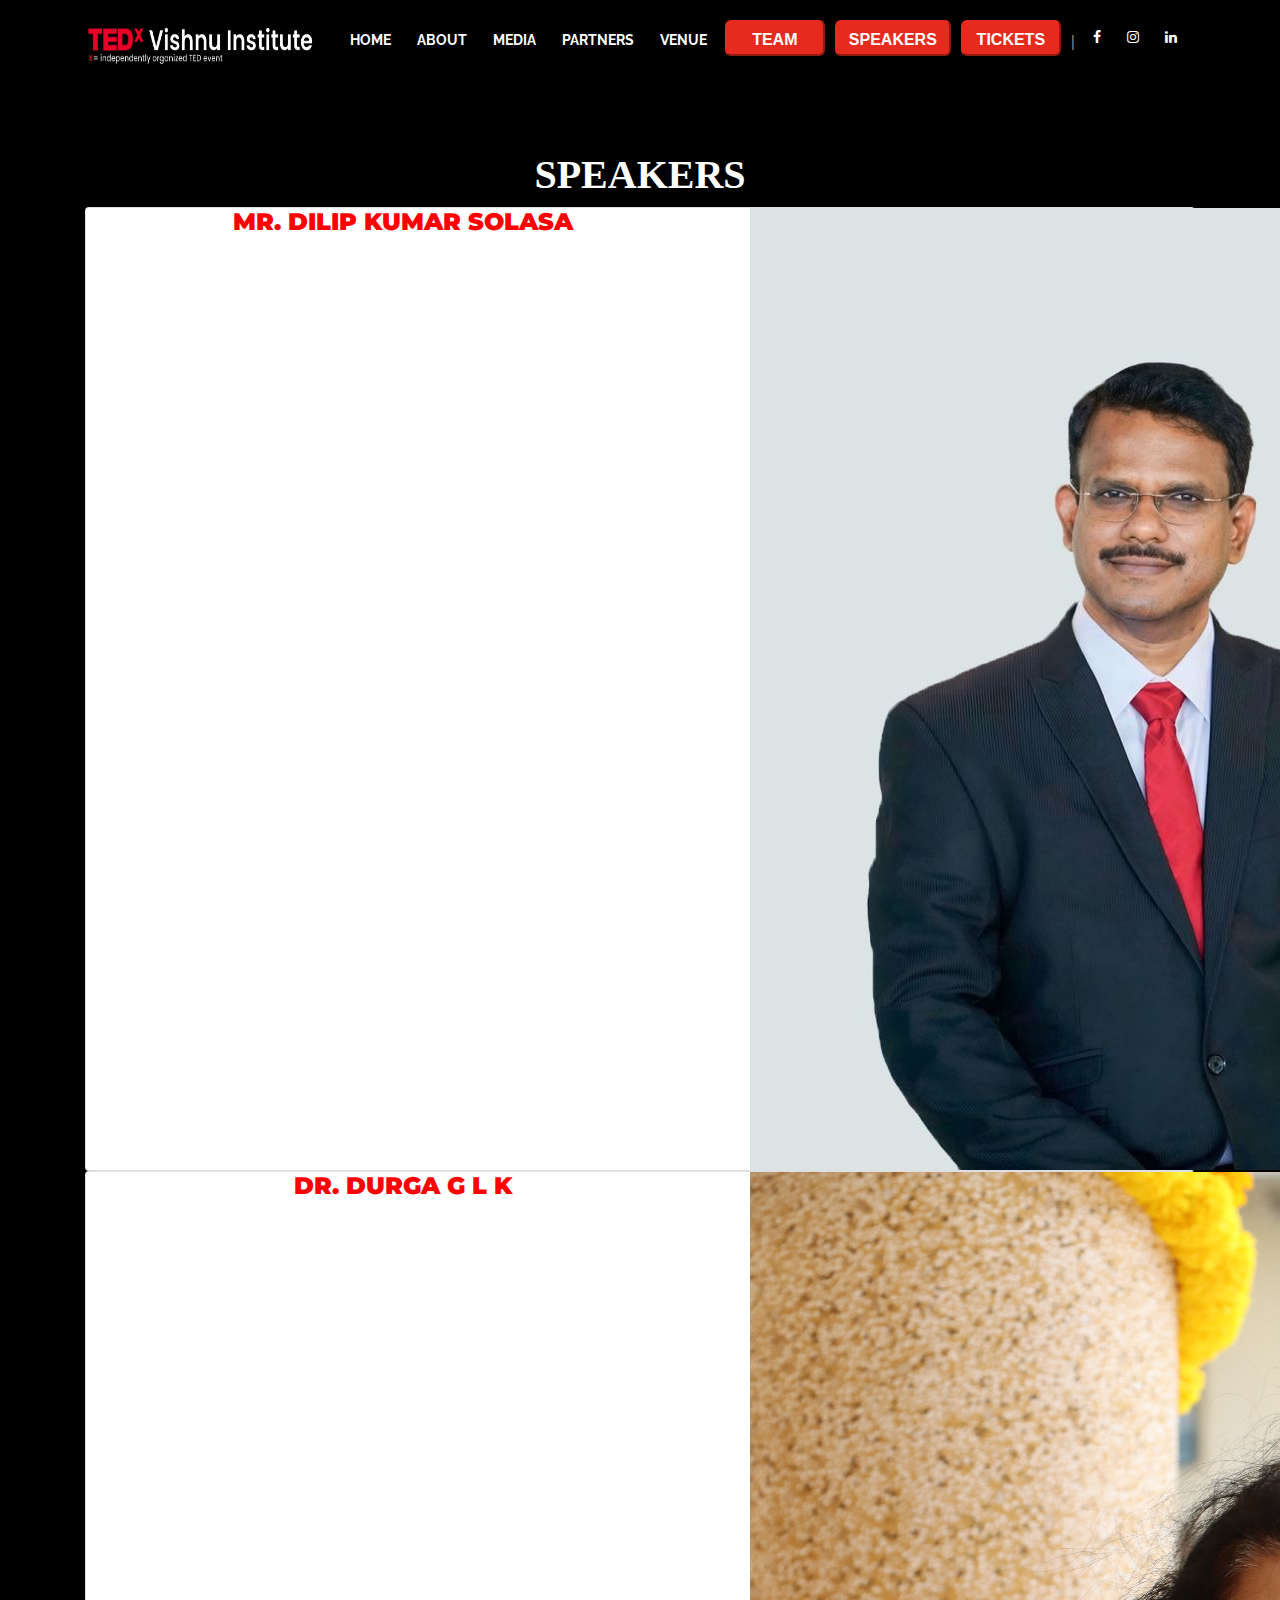
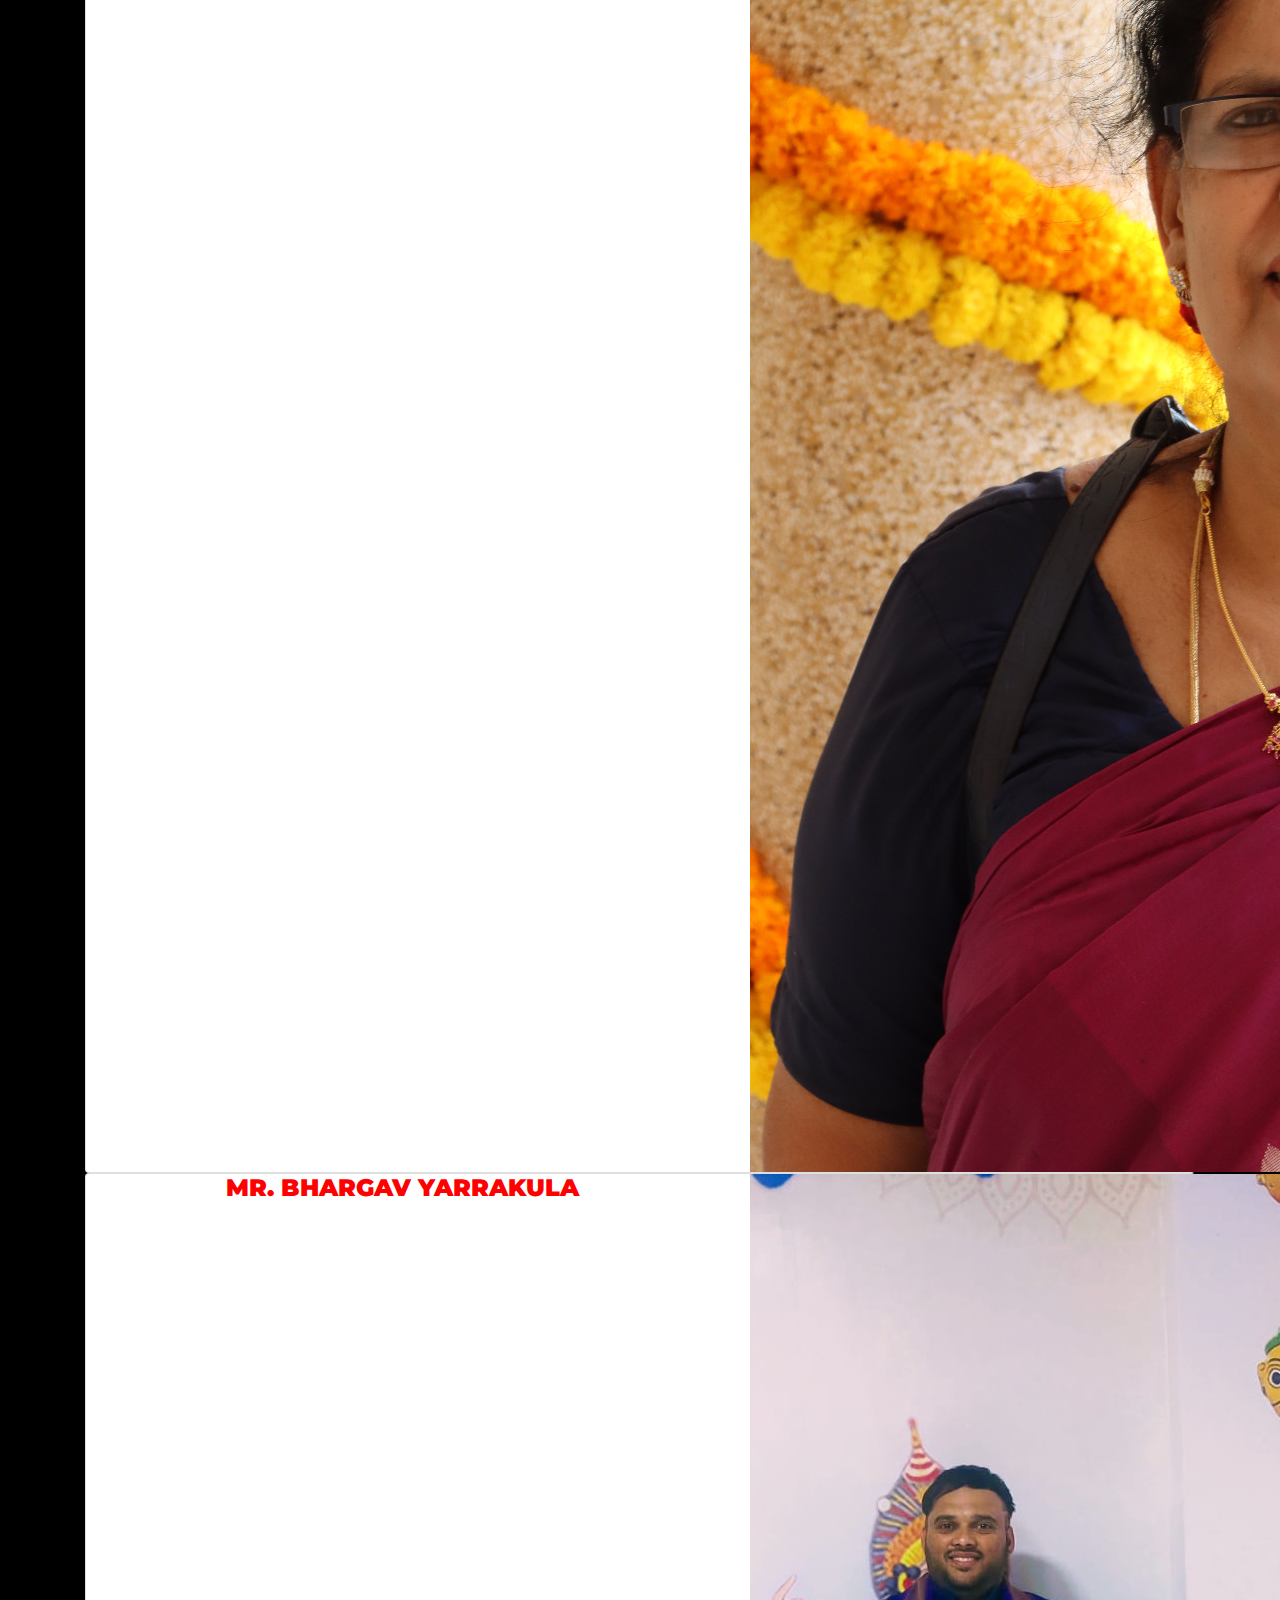
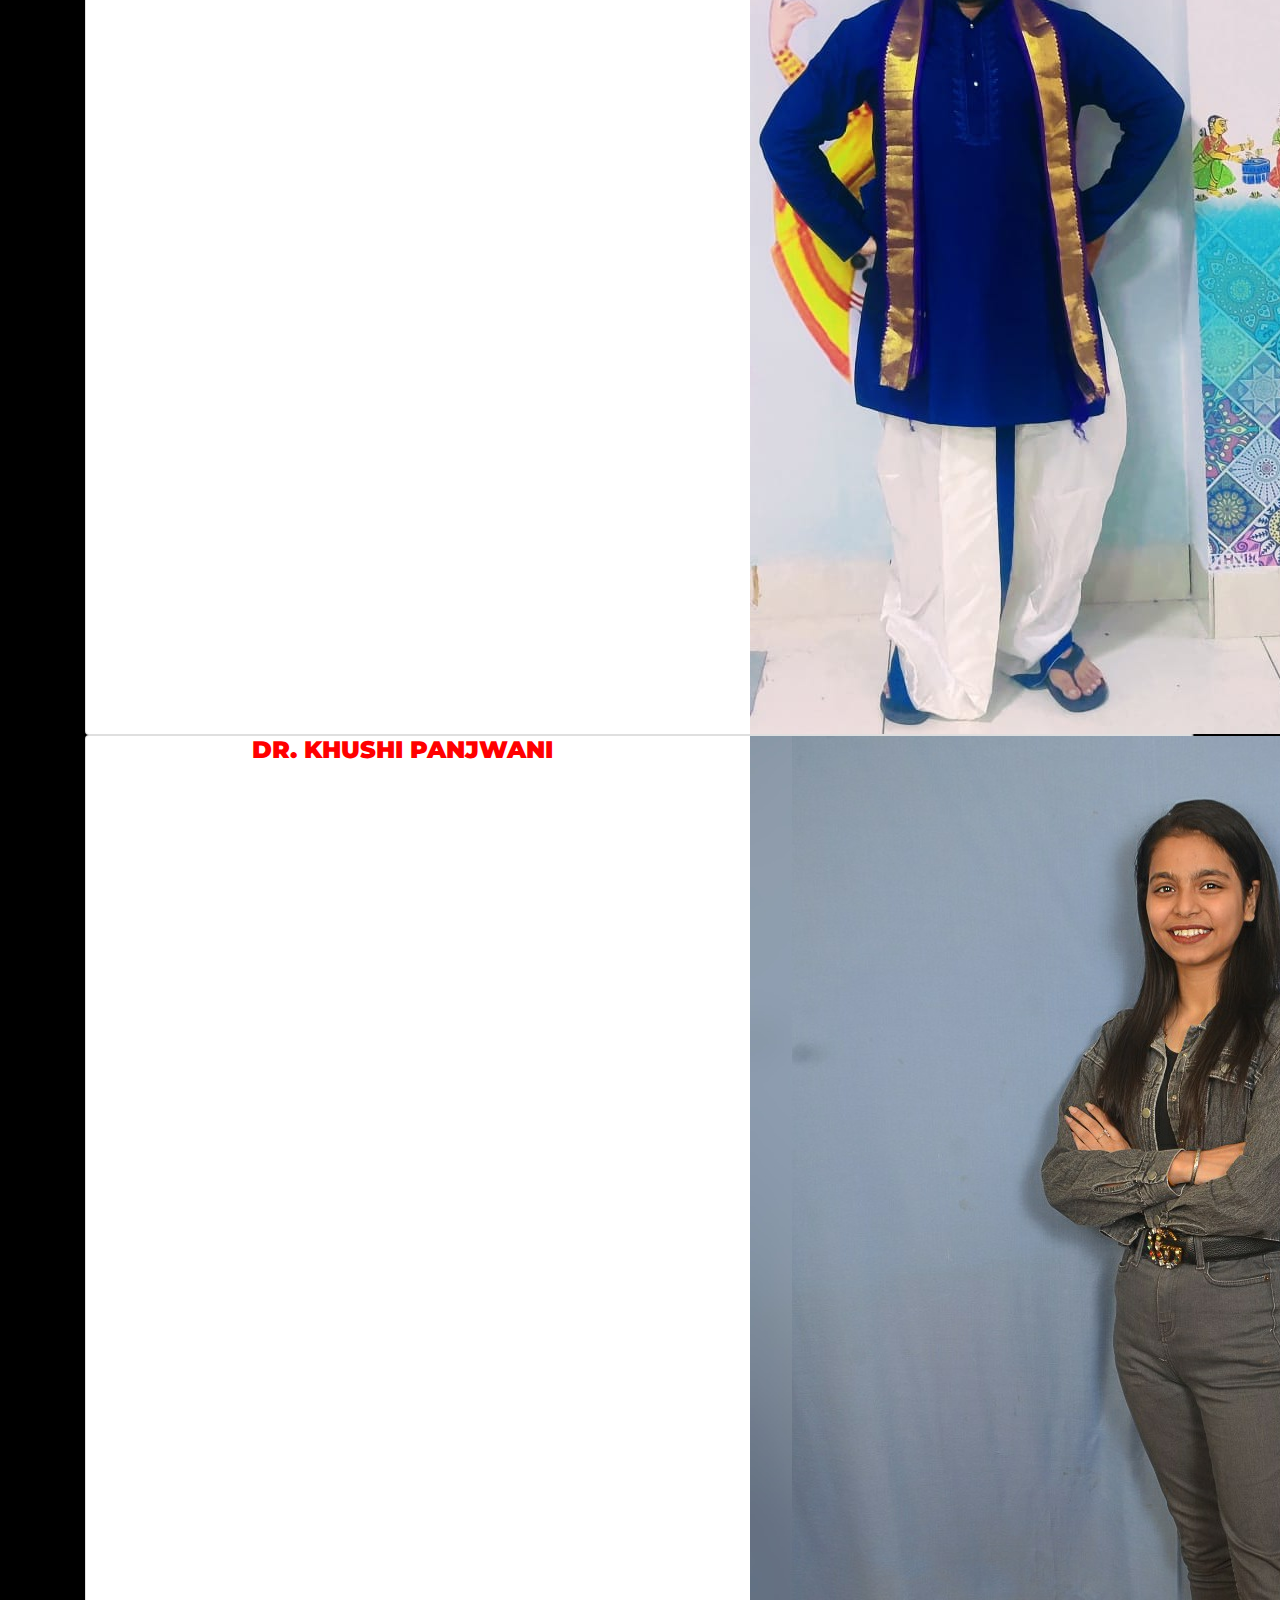
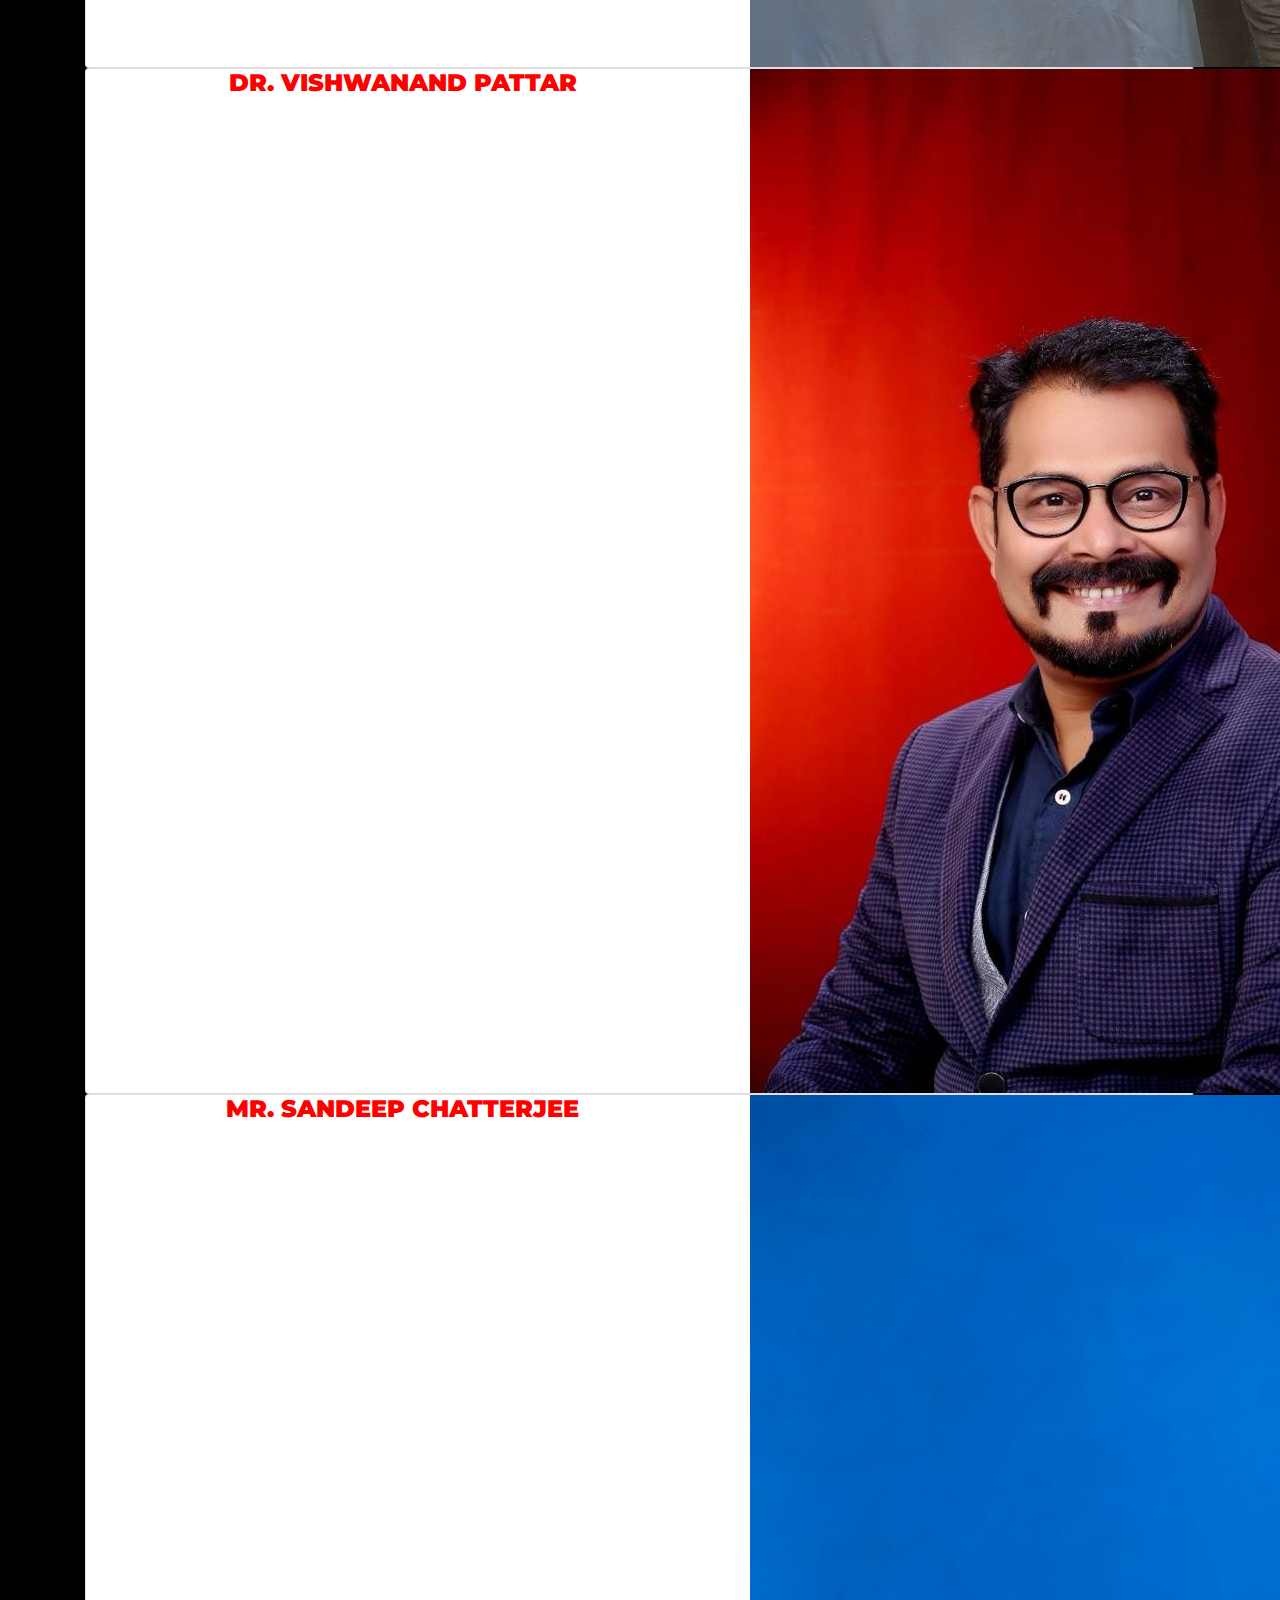
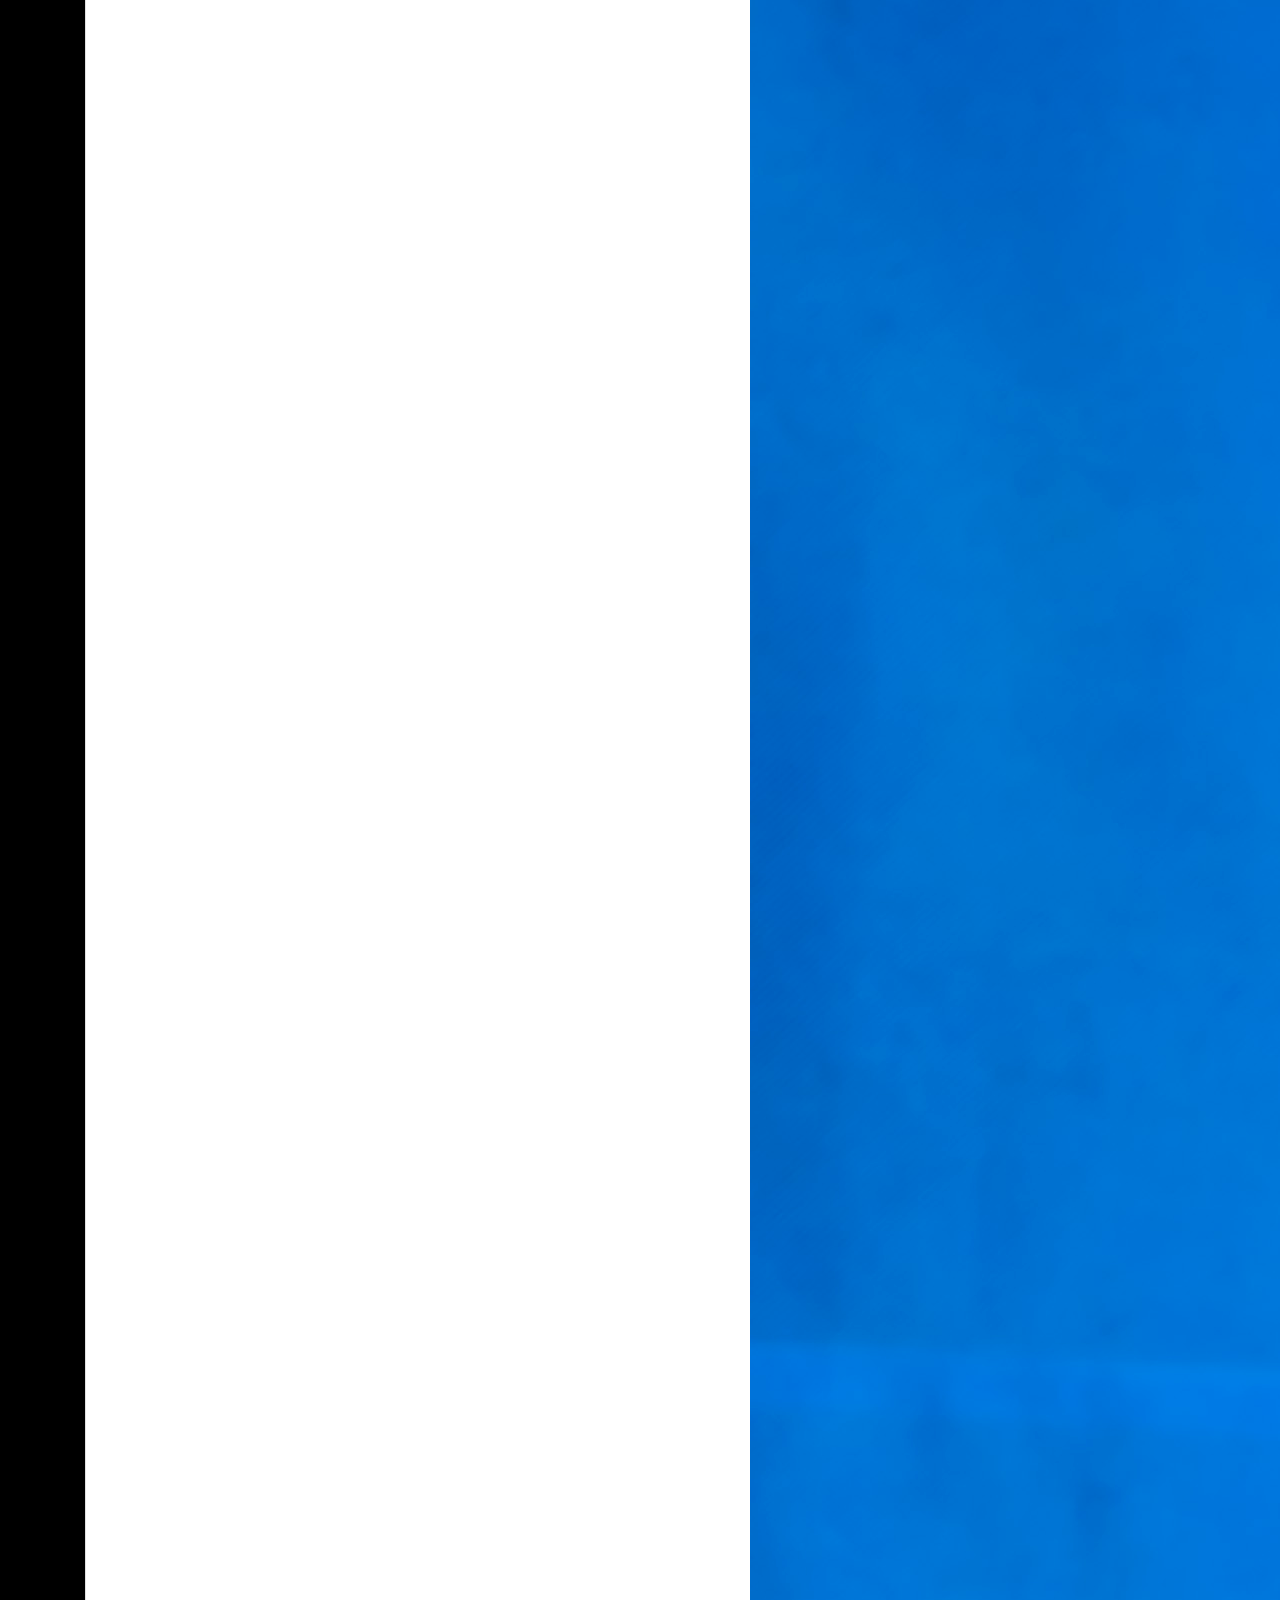
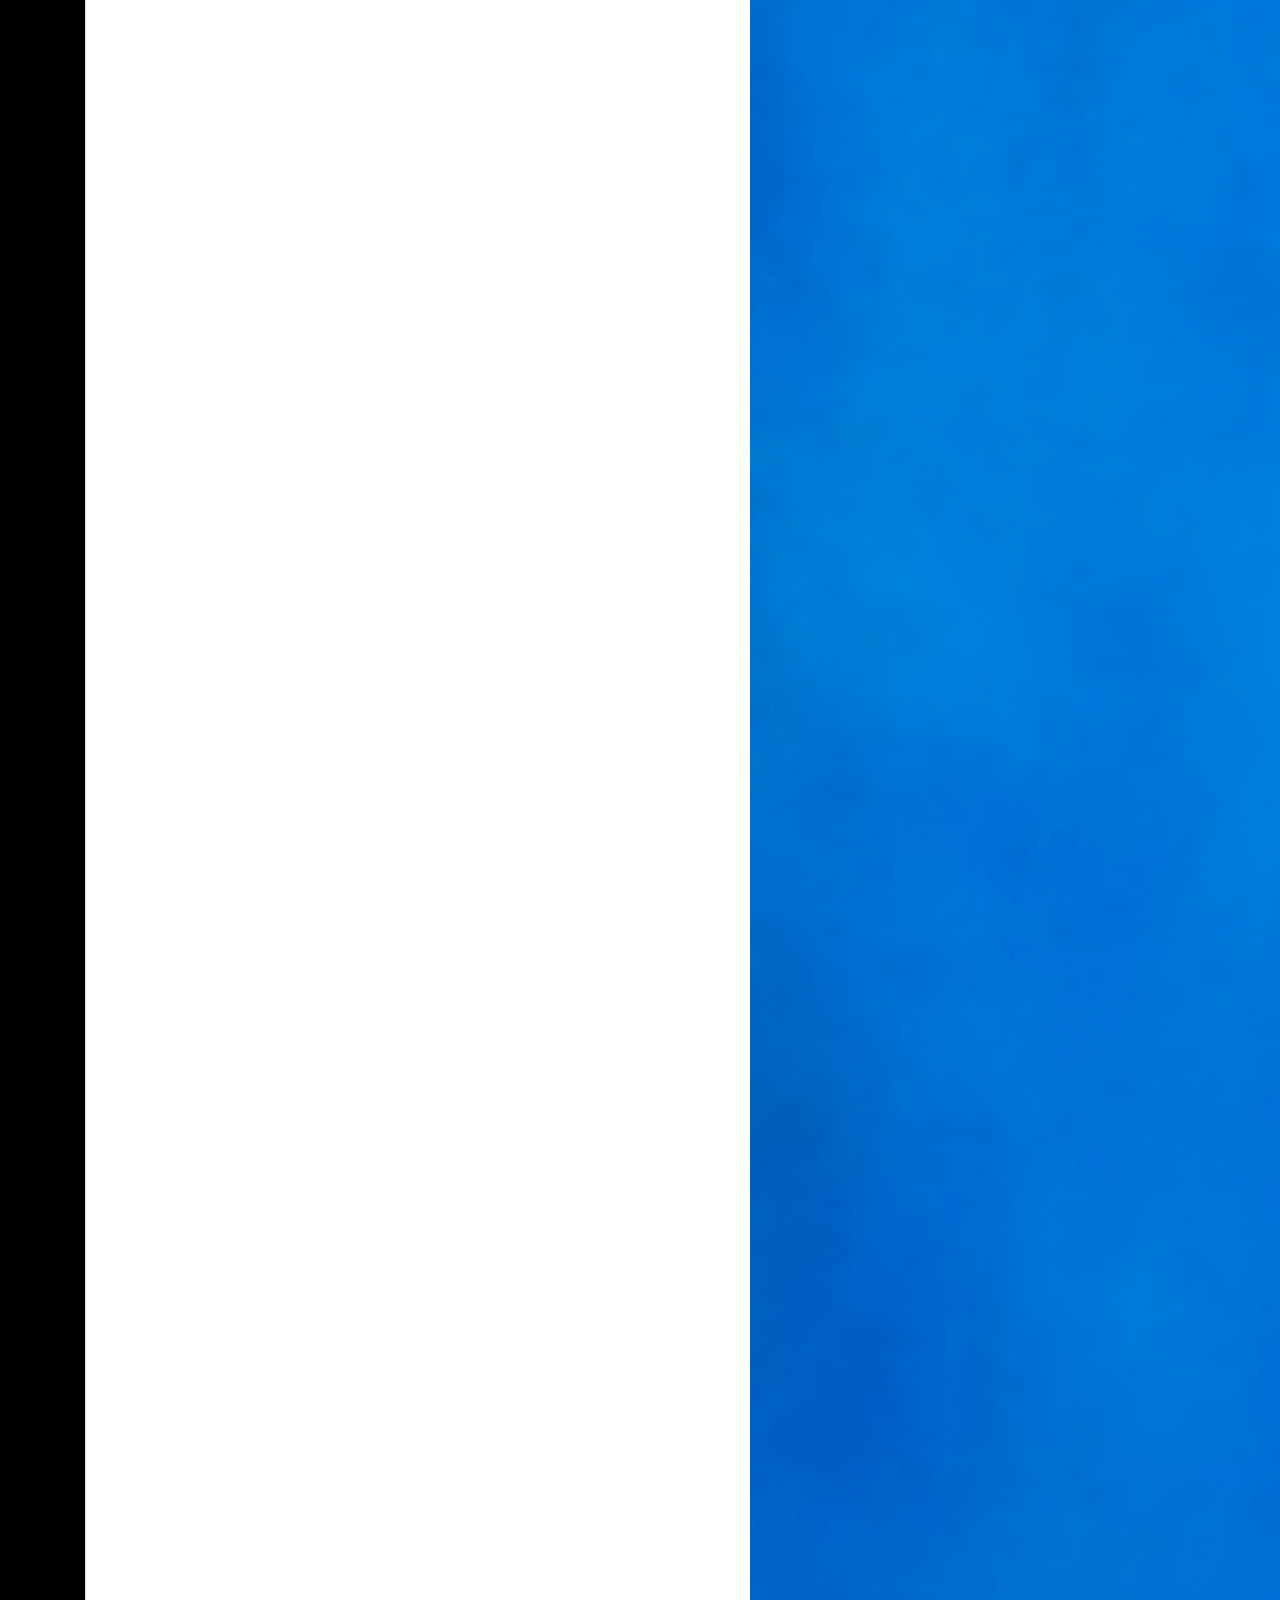
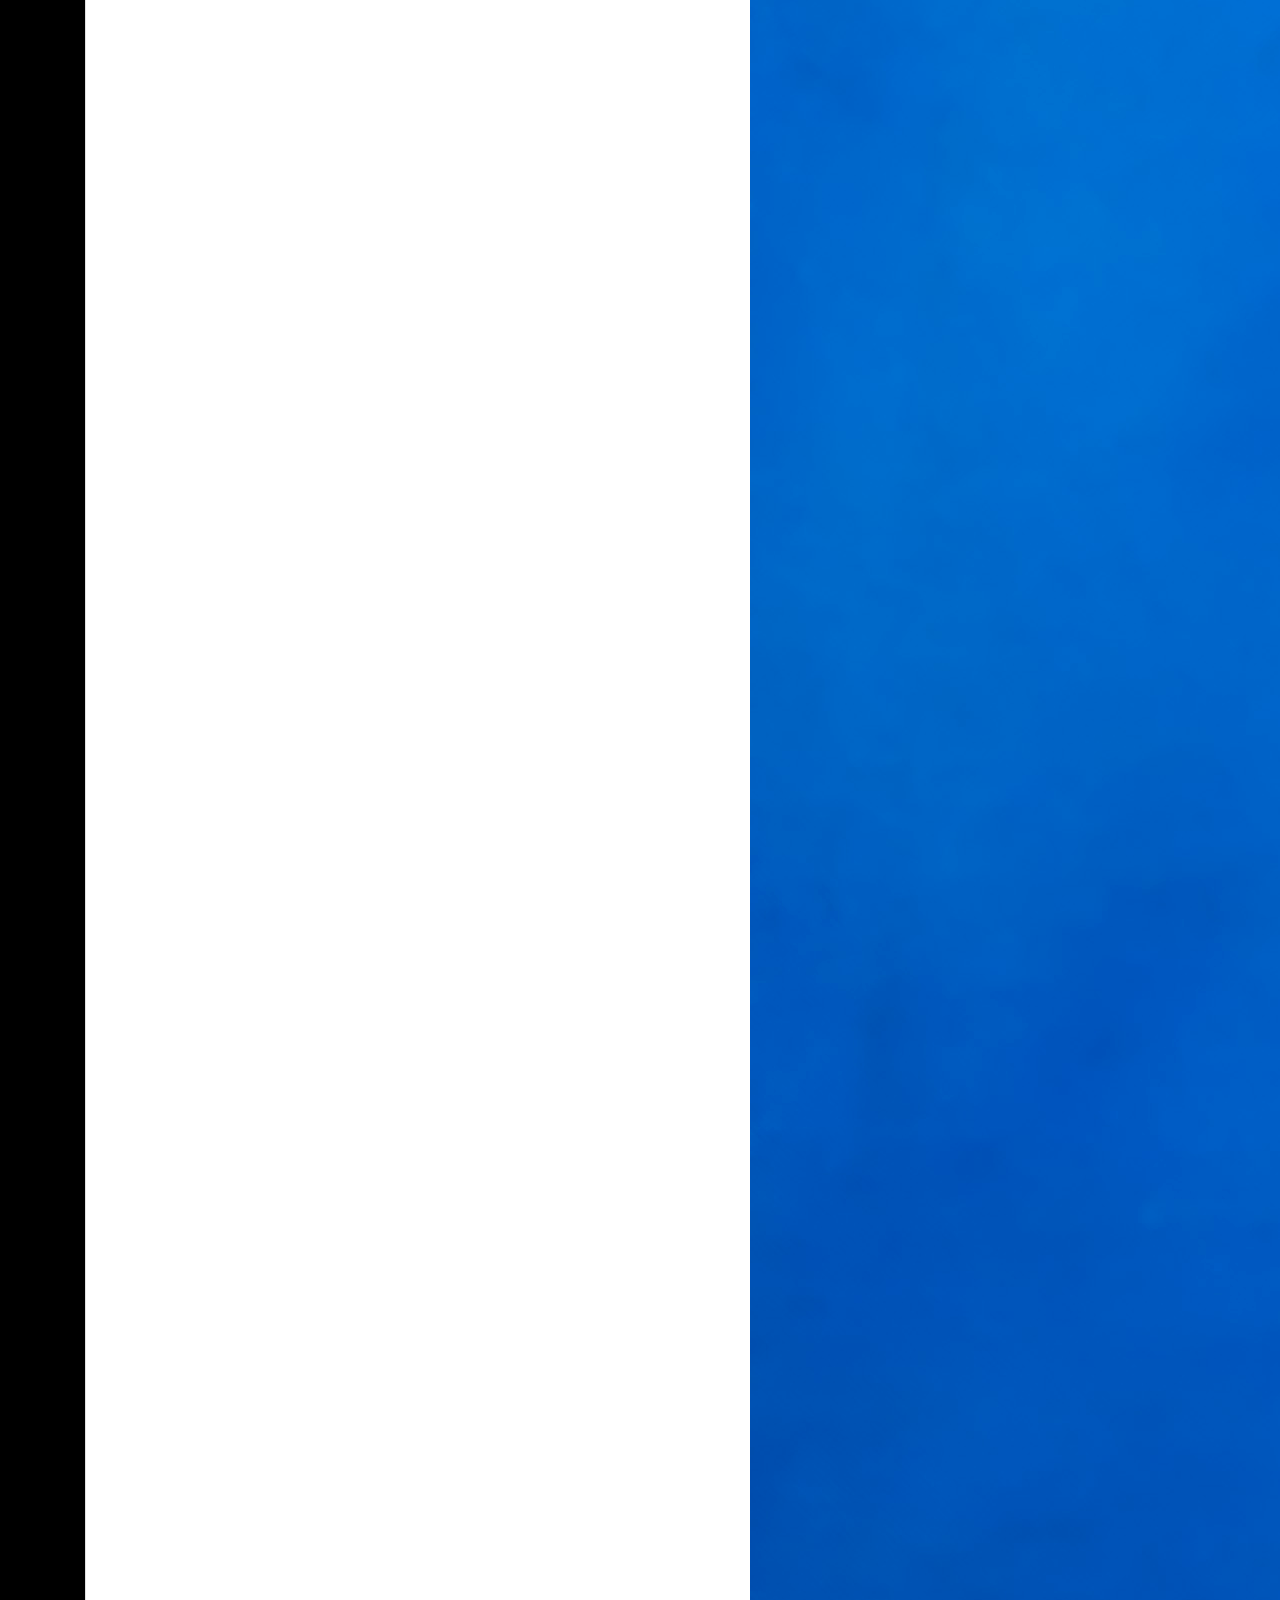
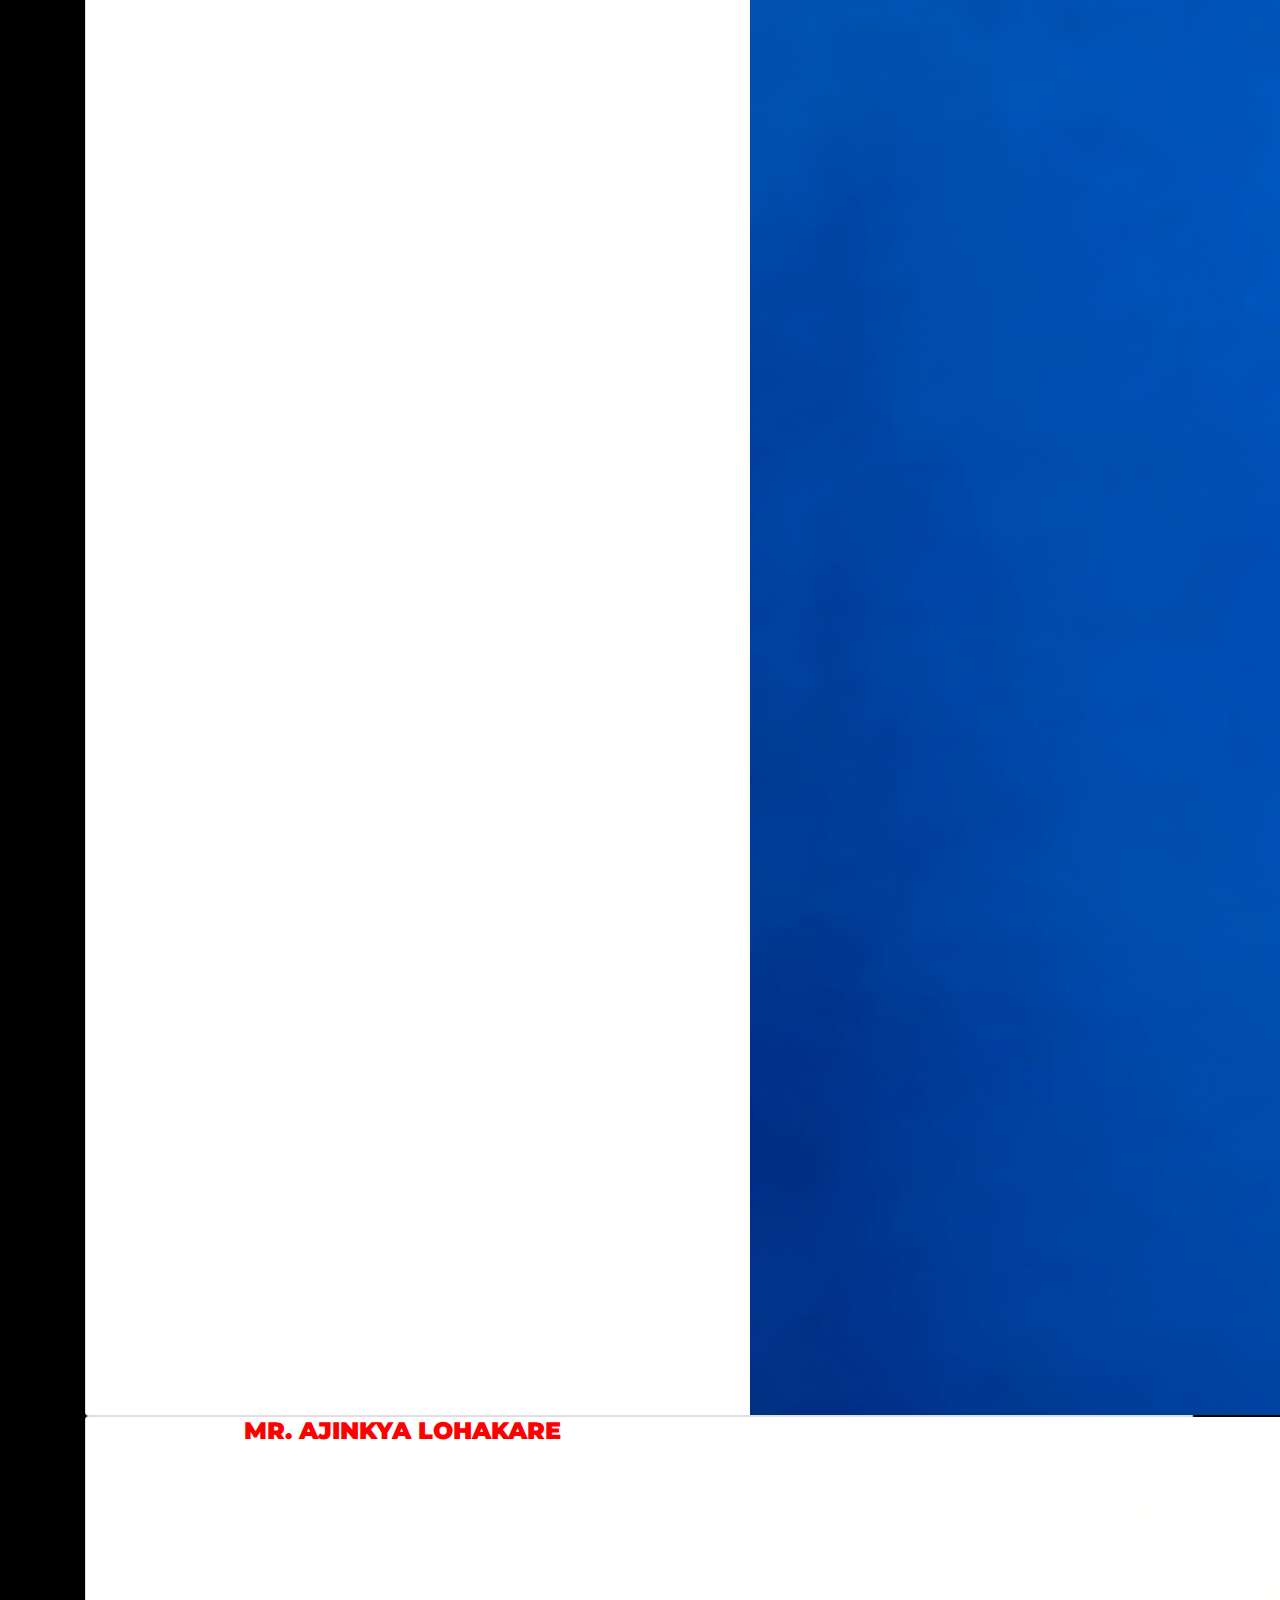
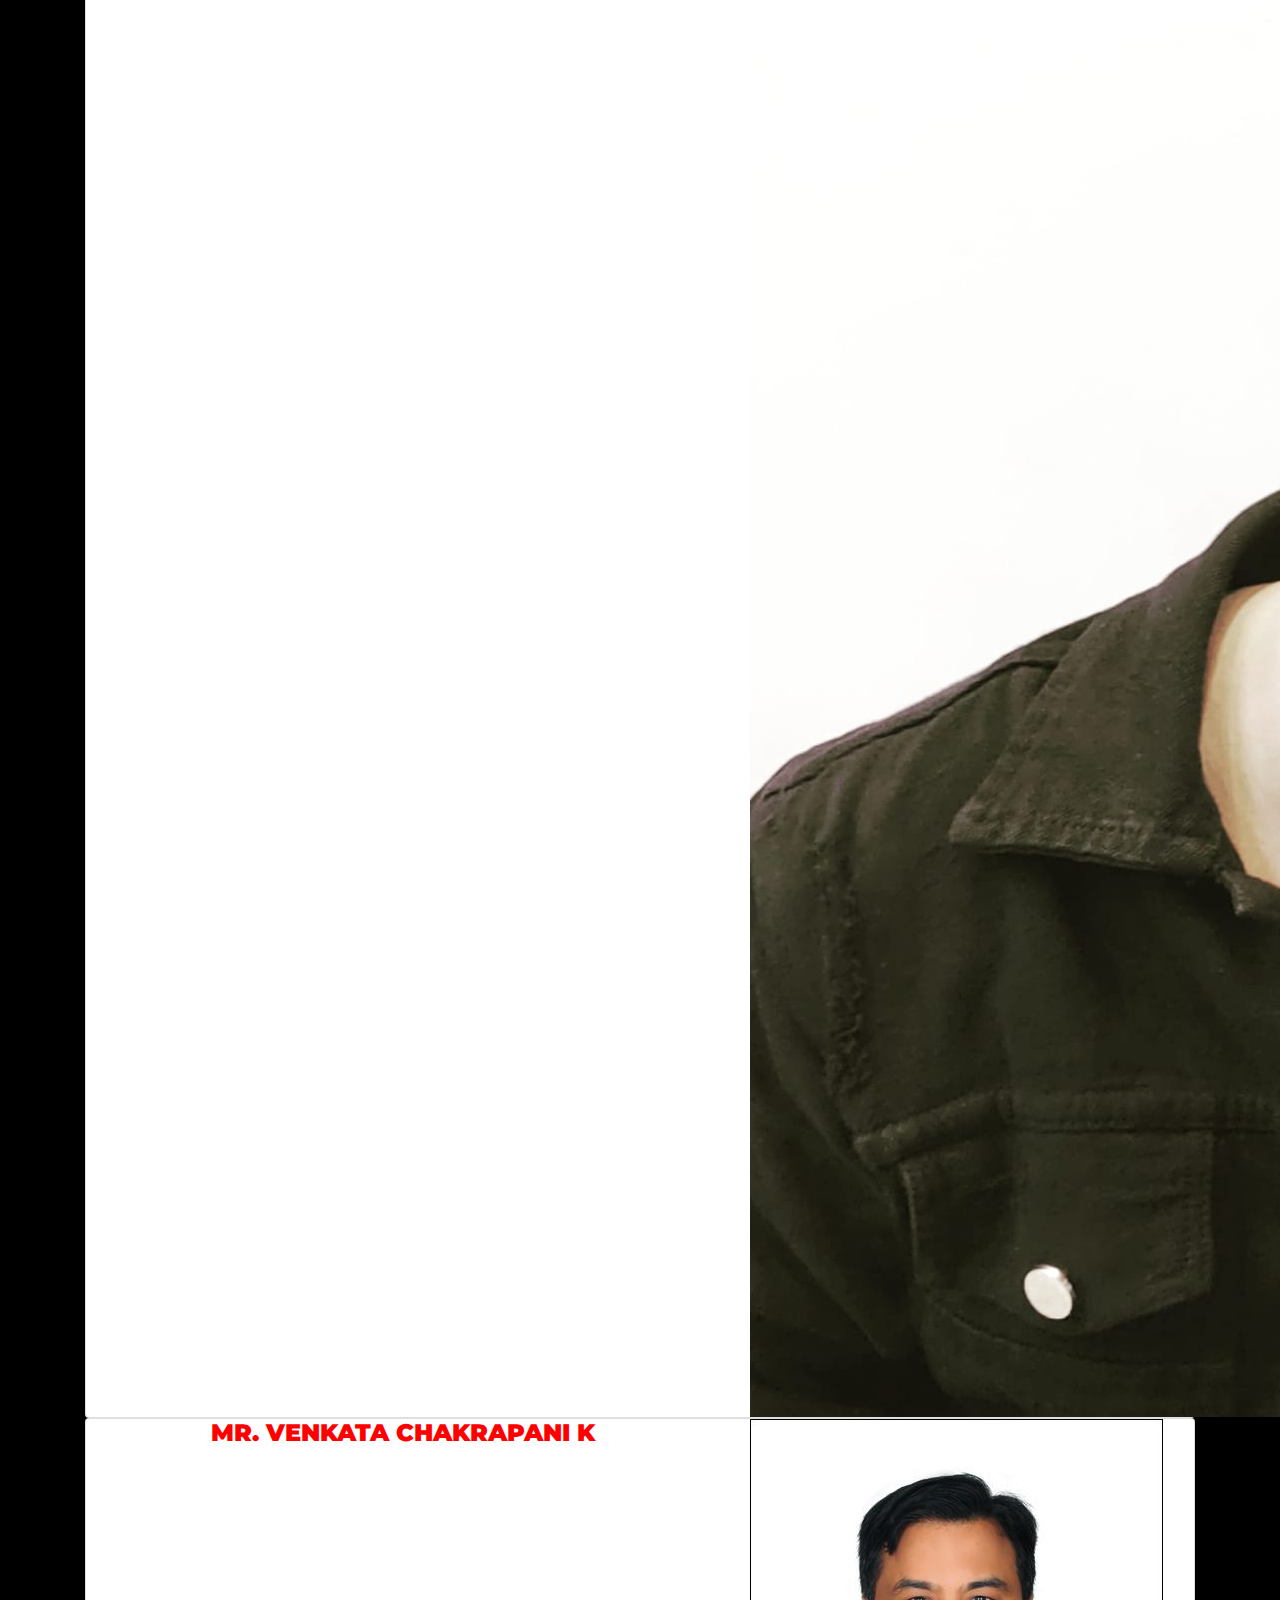
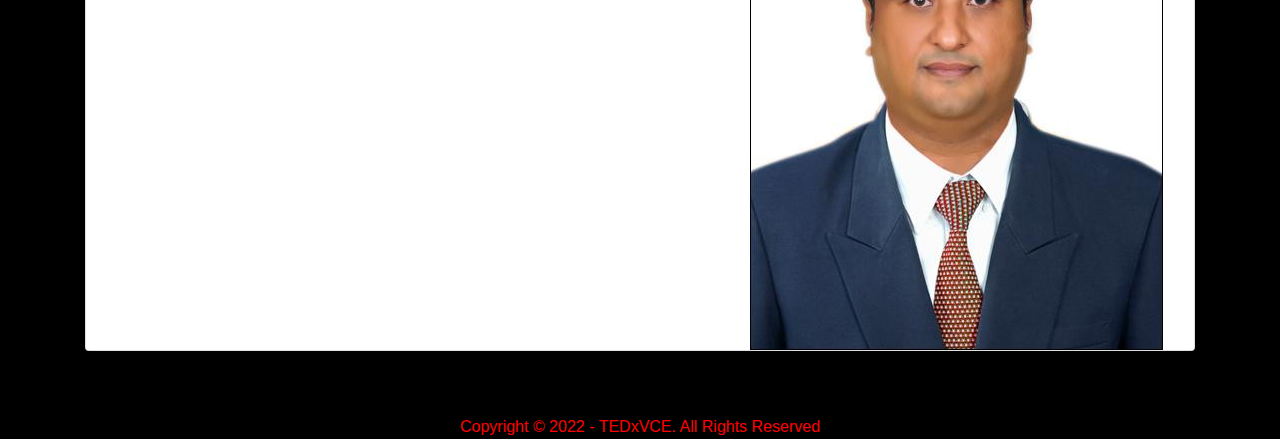
==== commit c0168a33: "Update speaker image and registration message" ====
--- a/speakers.html
+++ b/speakers.html
@@ -246,7 +246,7 @@
             </div>
           </div>
           <div class="col-md-5"> 
-          <img class="d-block" src="img/speakers/dummy.jpg" alt=""  >
+          <img class="d-block" src="img/speakers/bhargav.jpeg" alt=""  >
           </div>
          </div>
       </div>
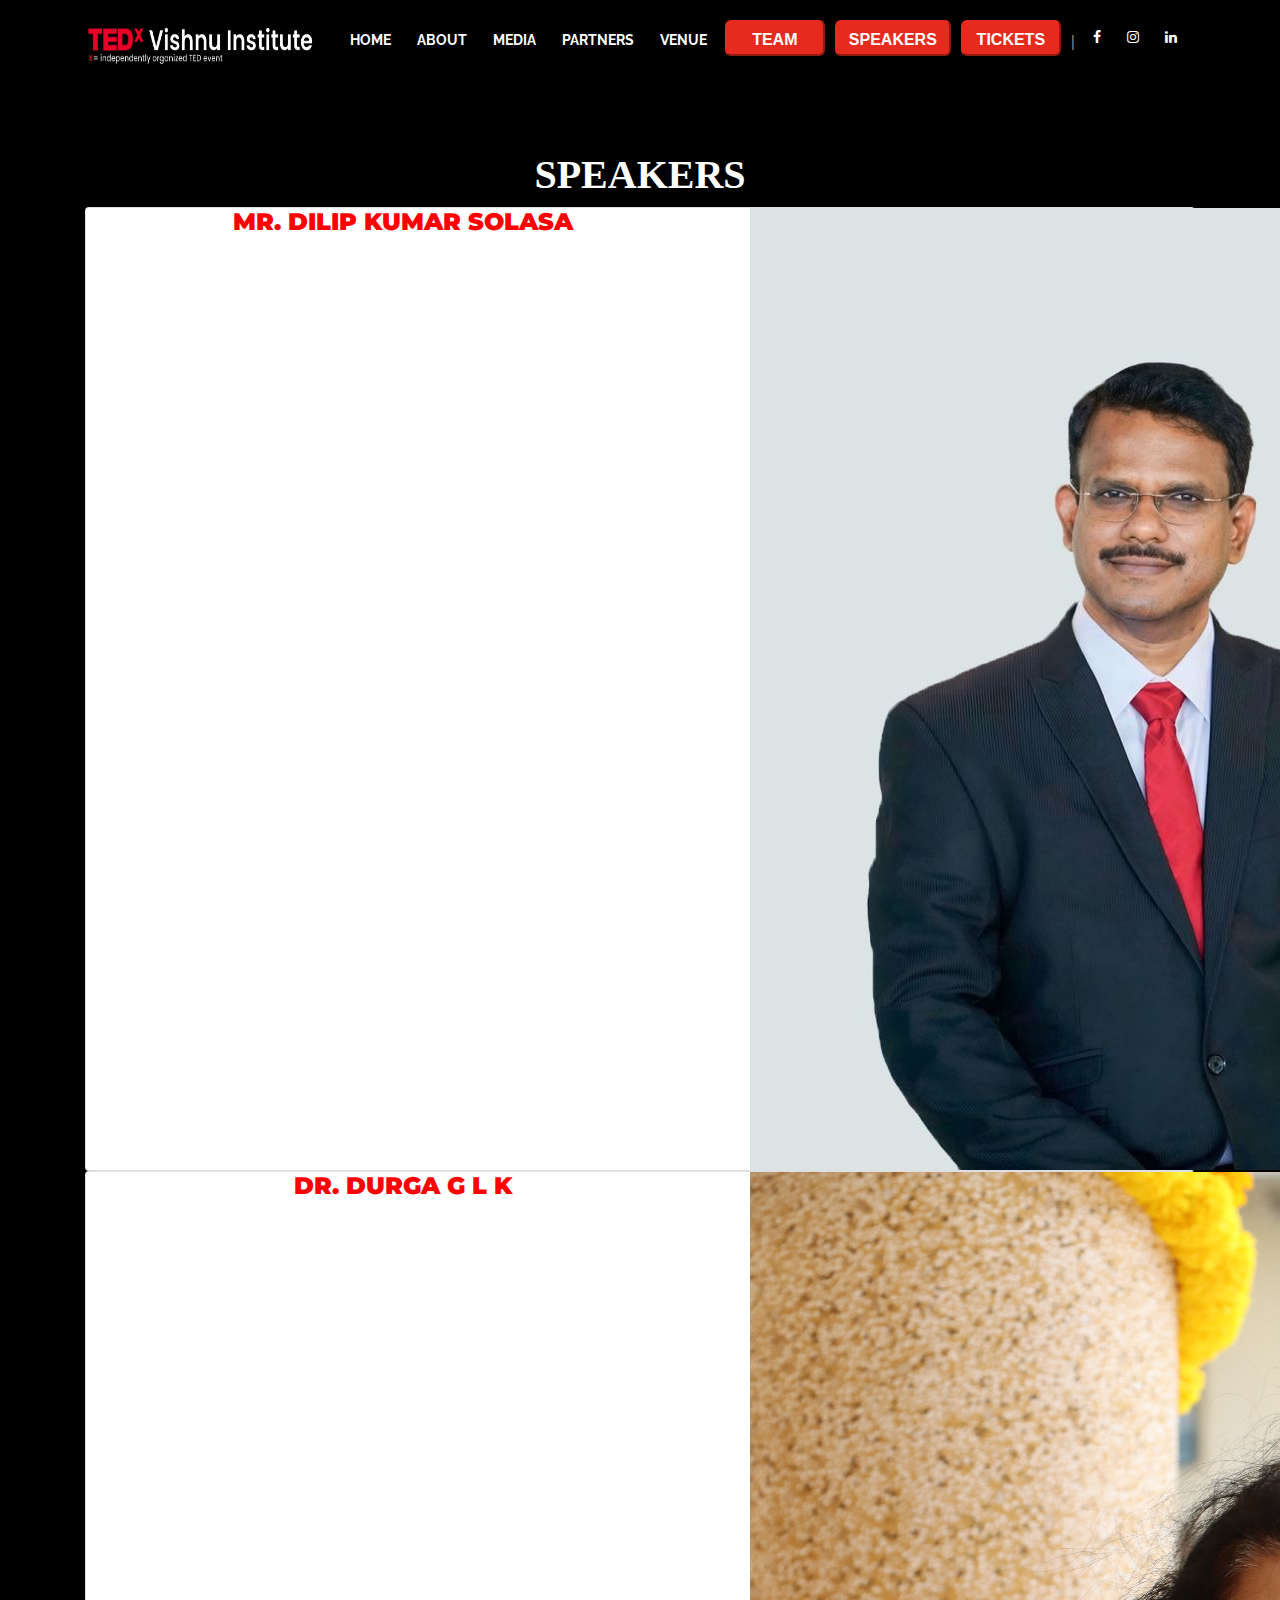
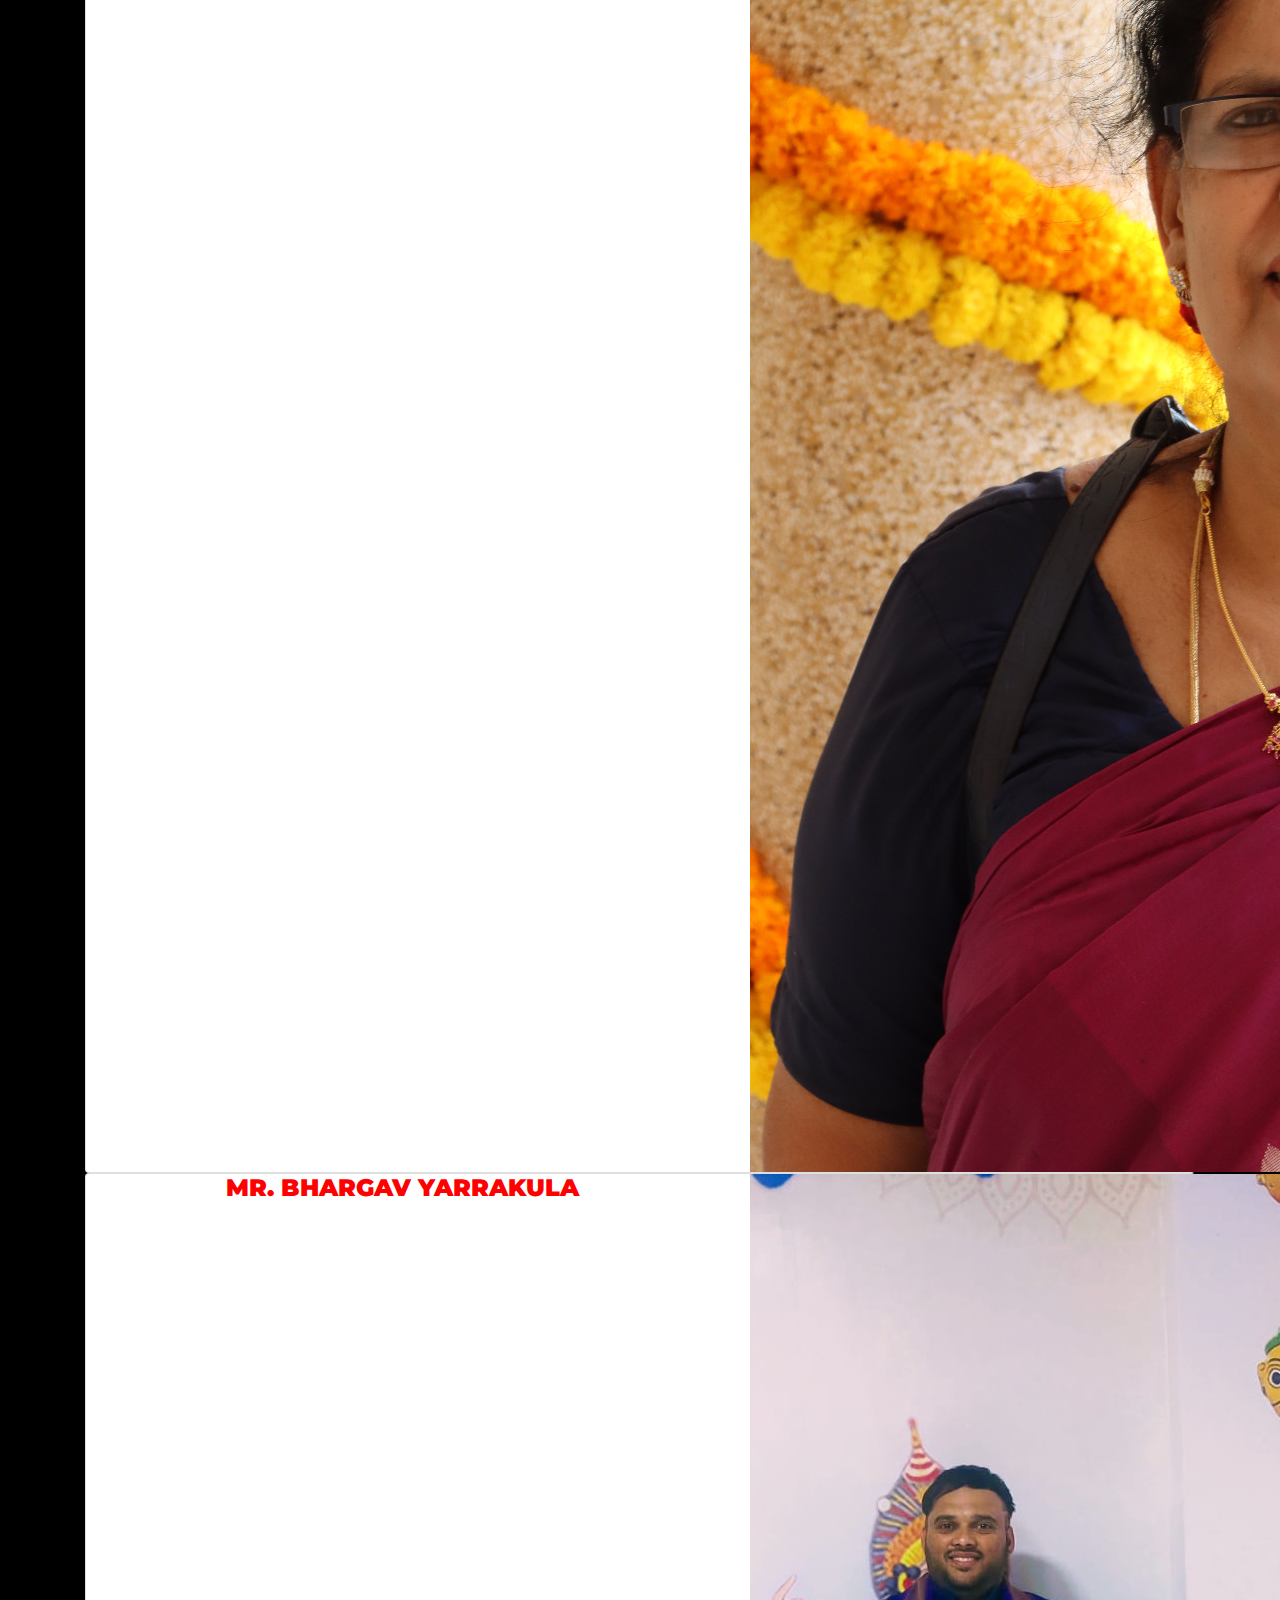
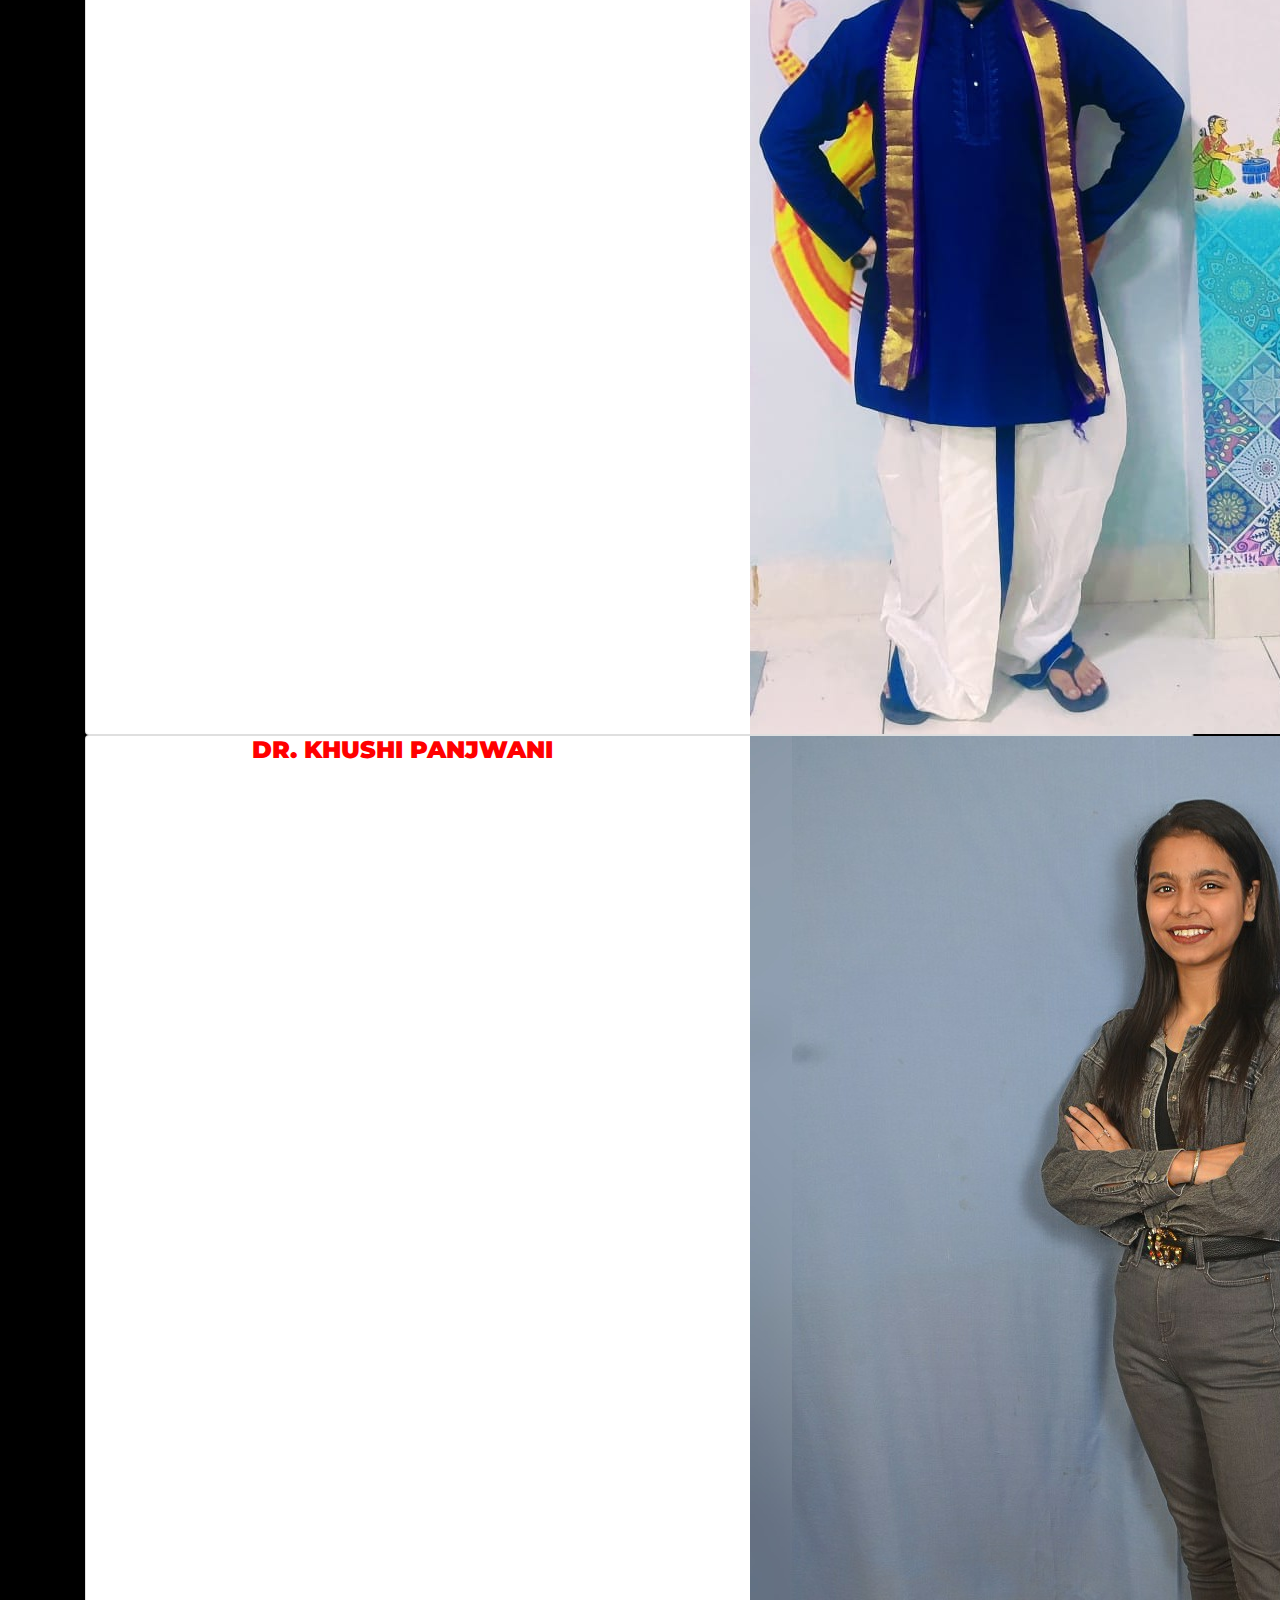
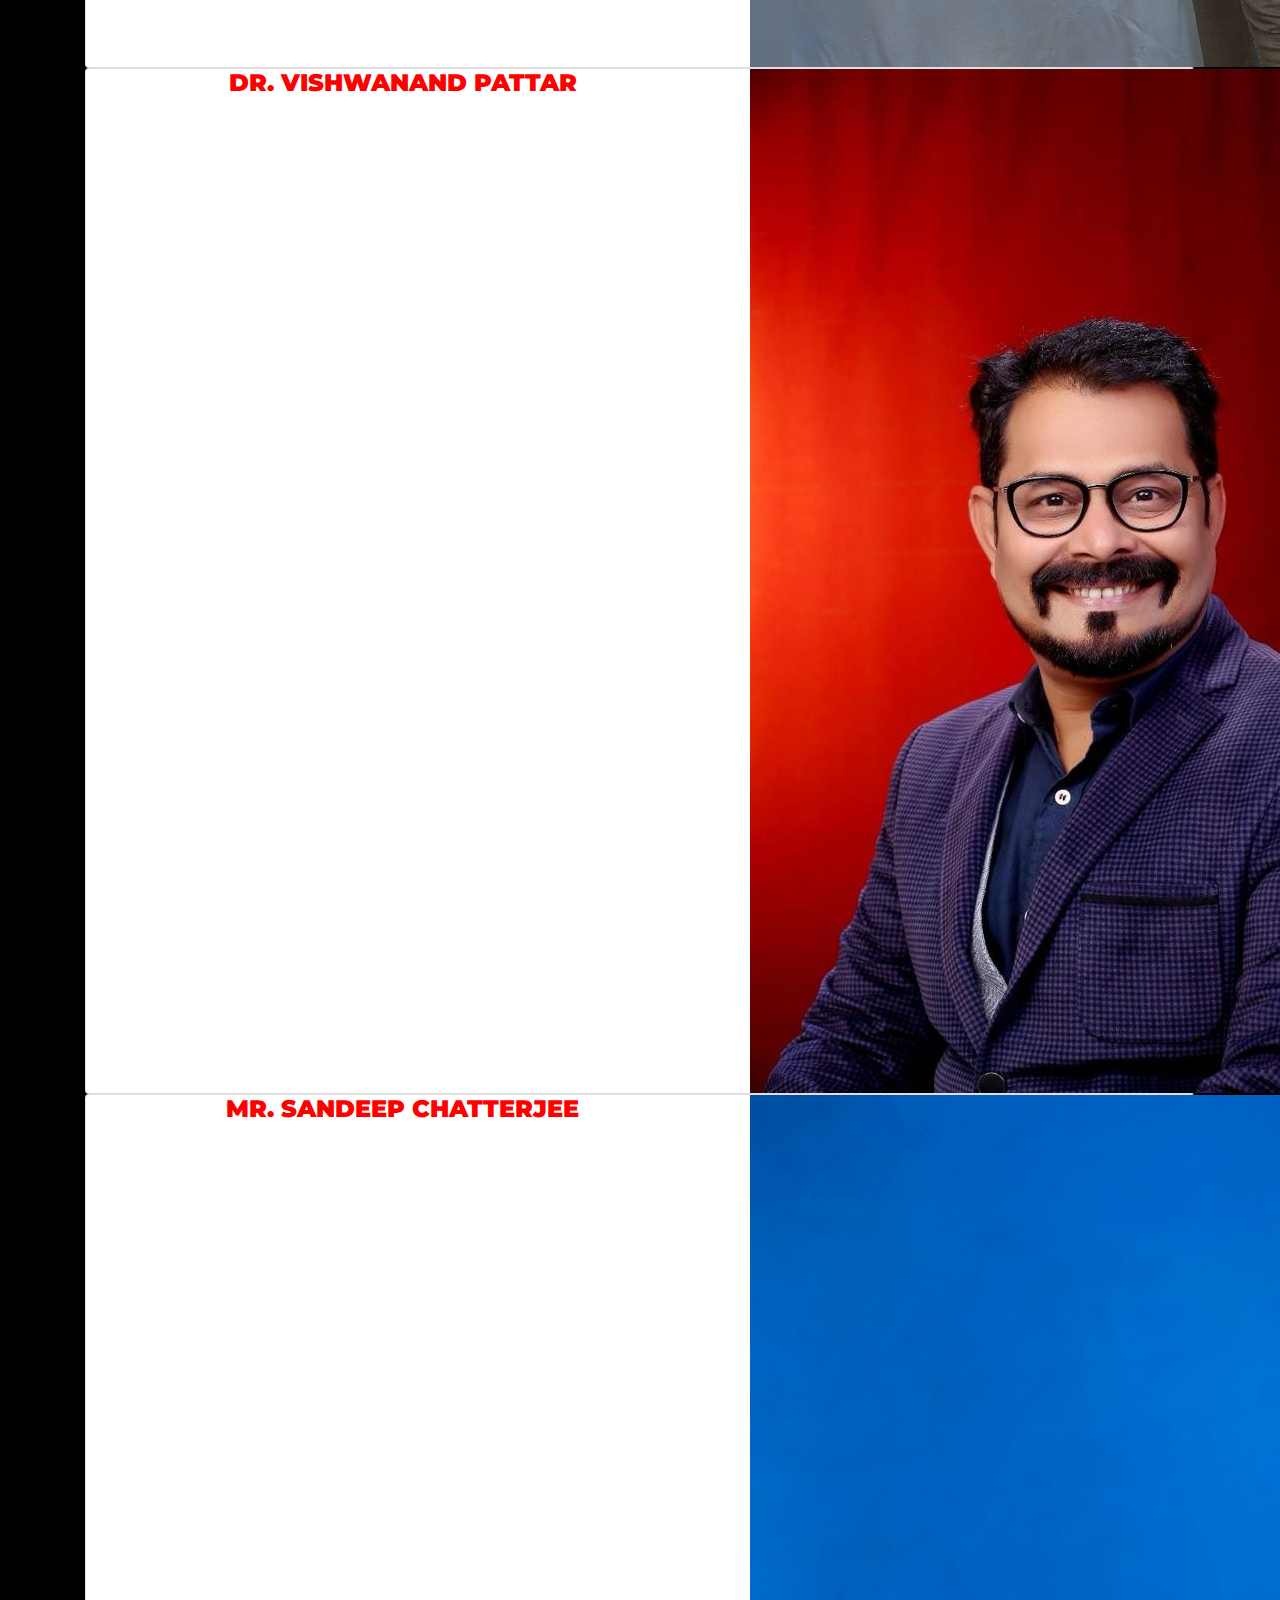
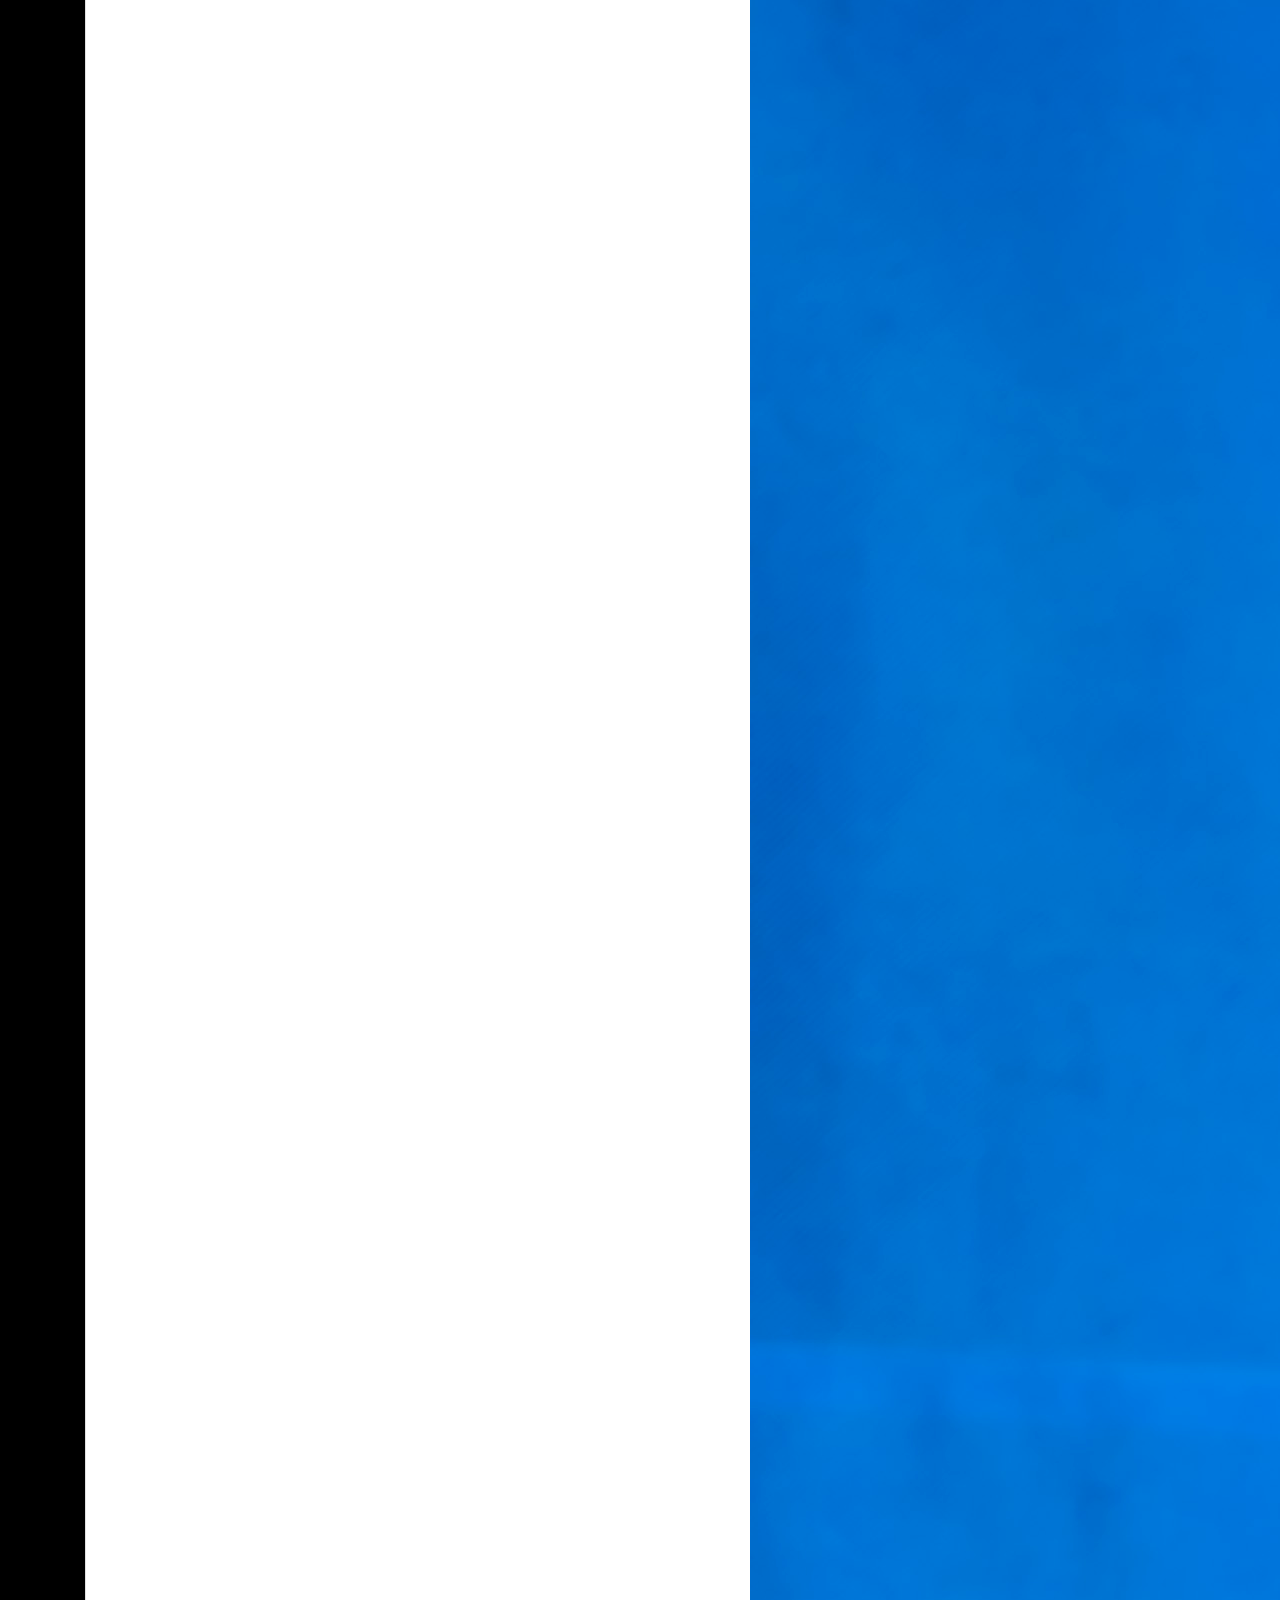
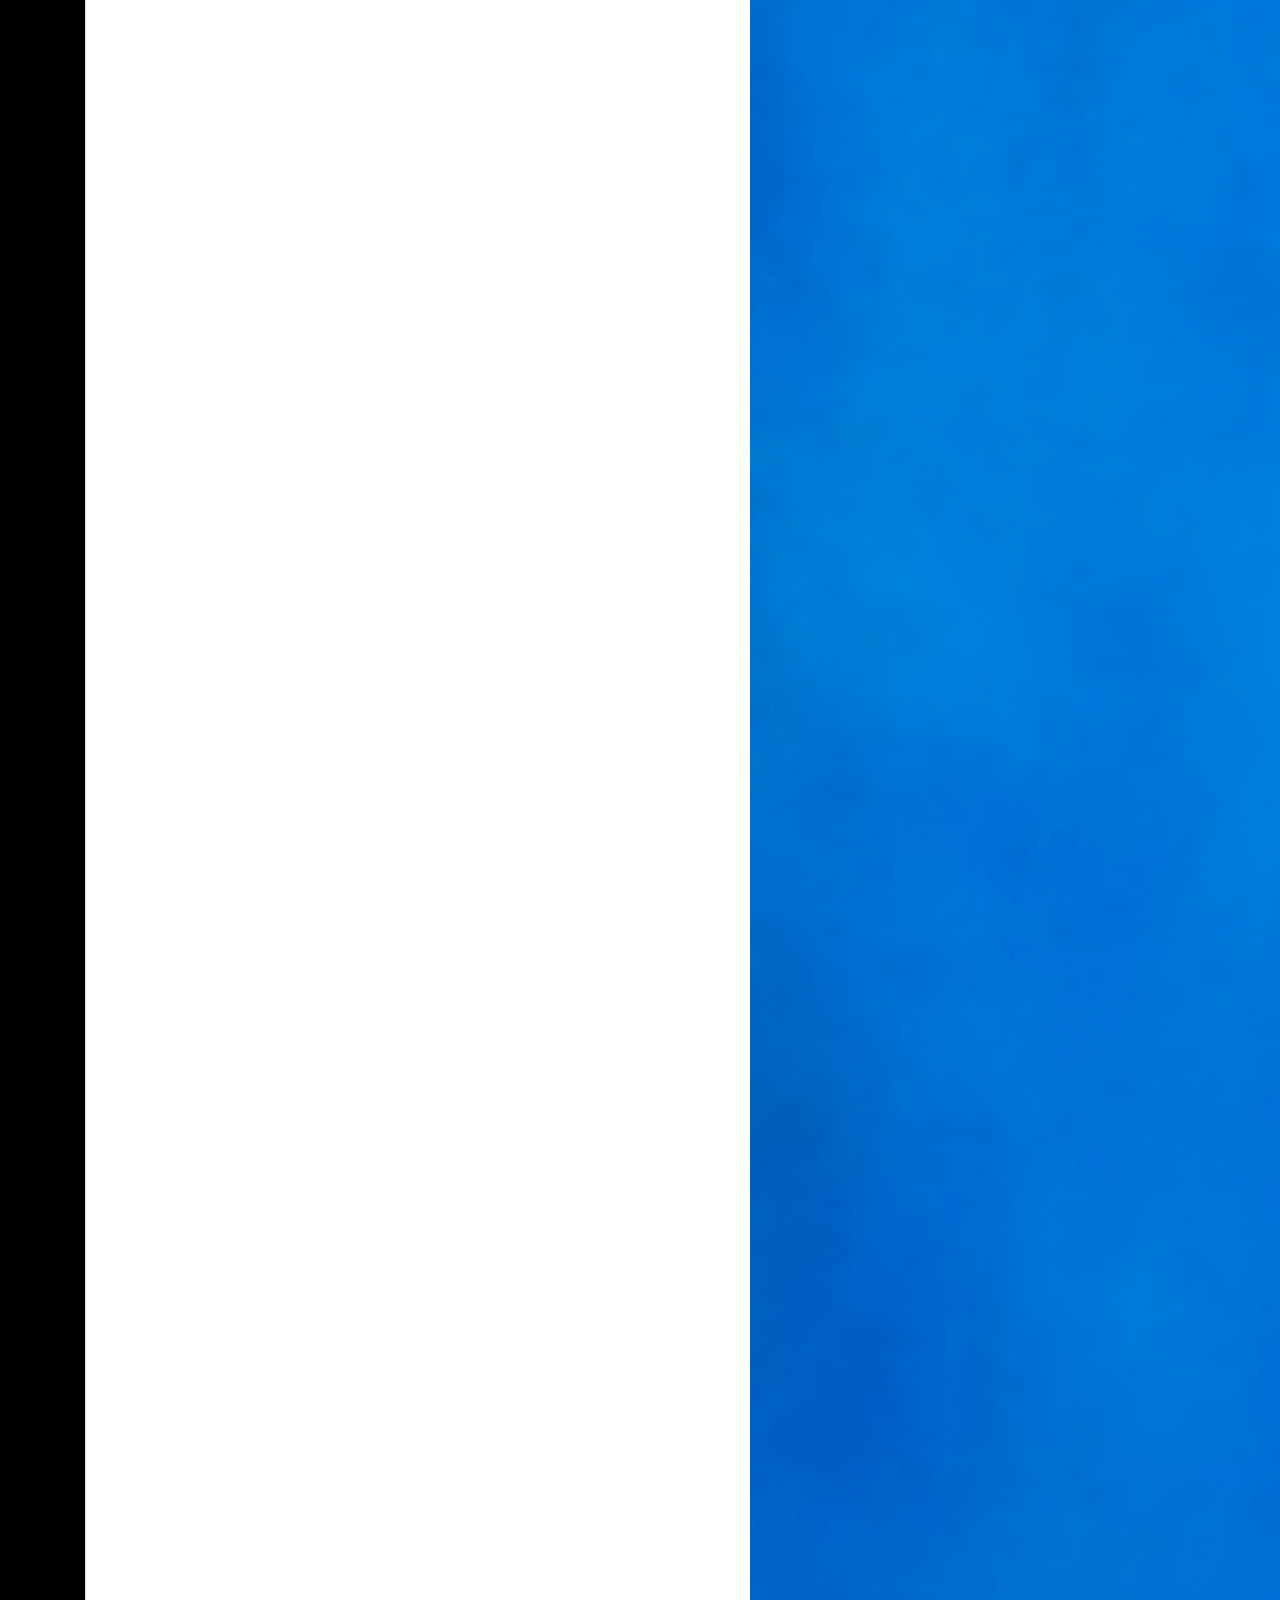
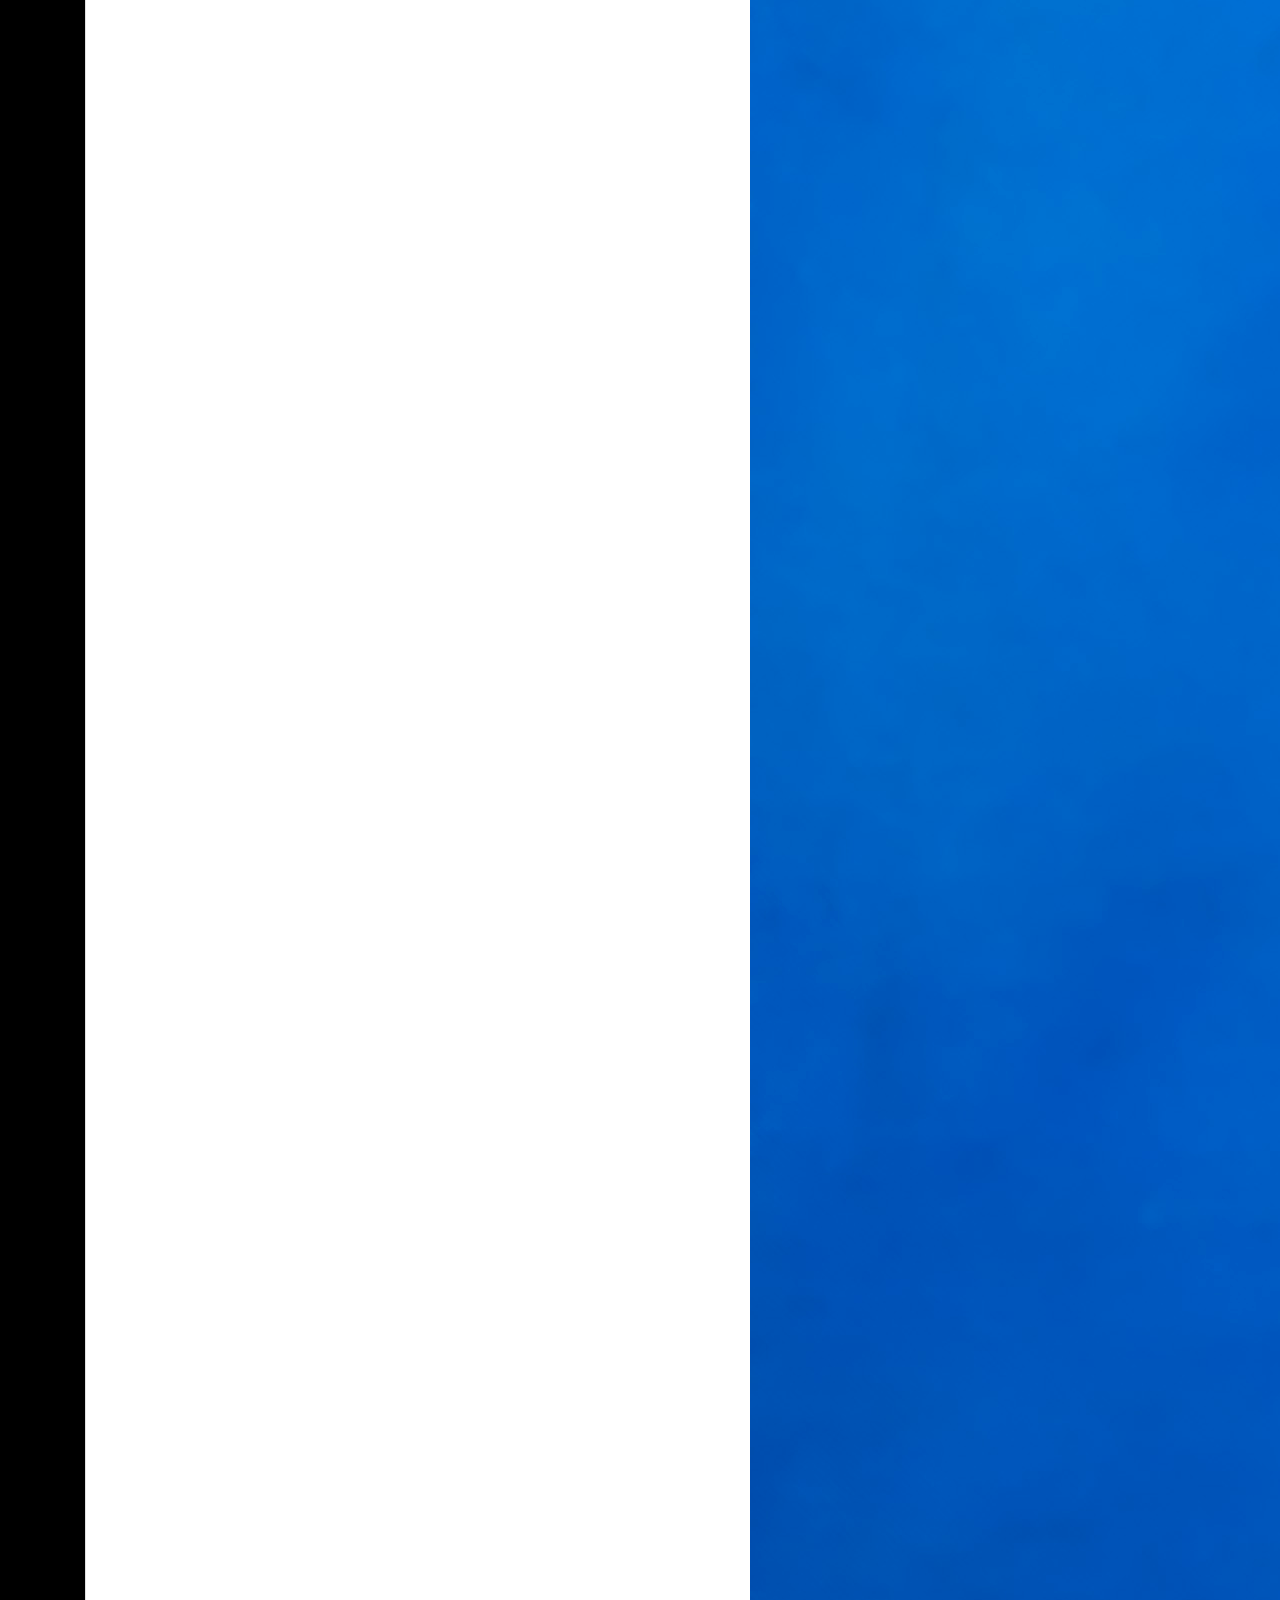
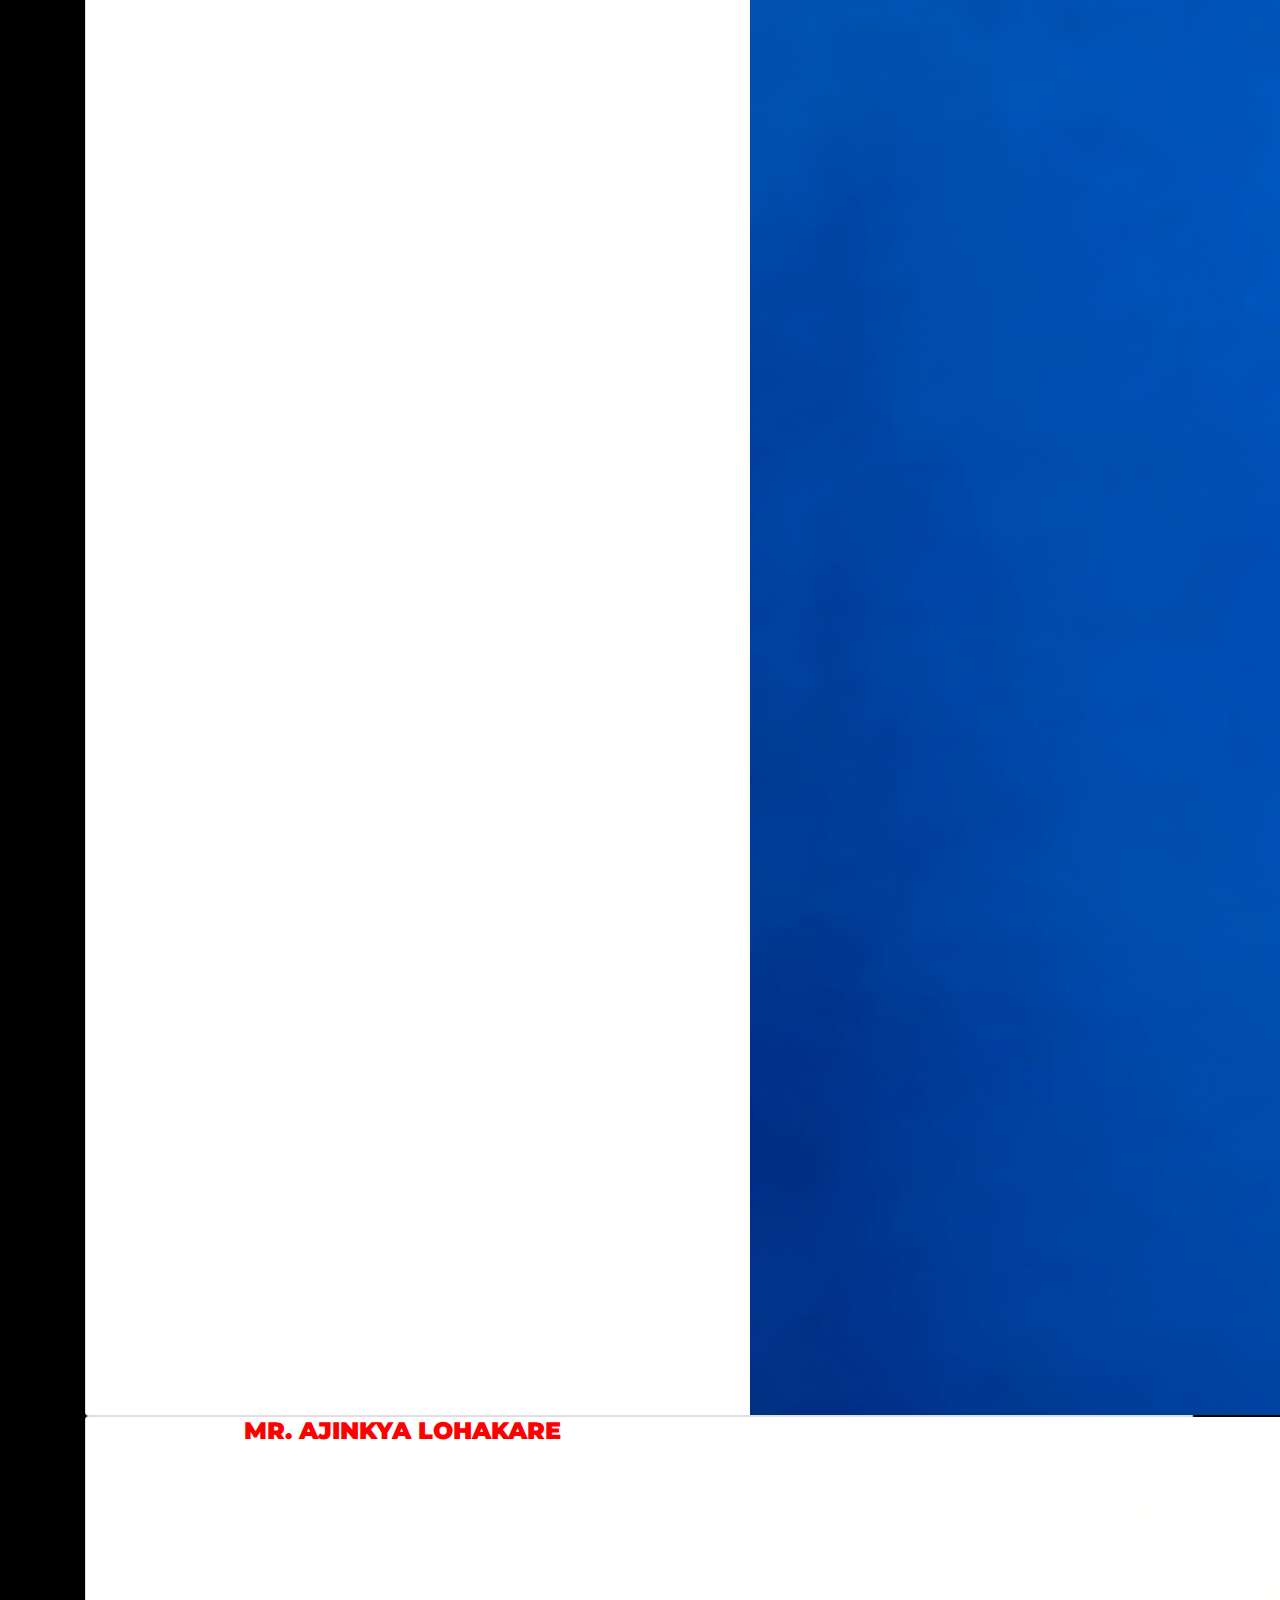
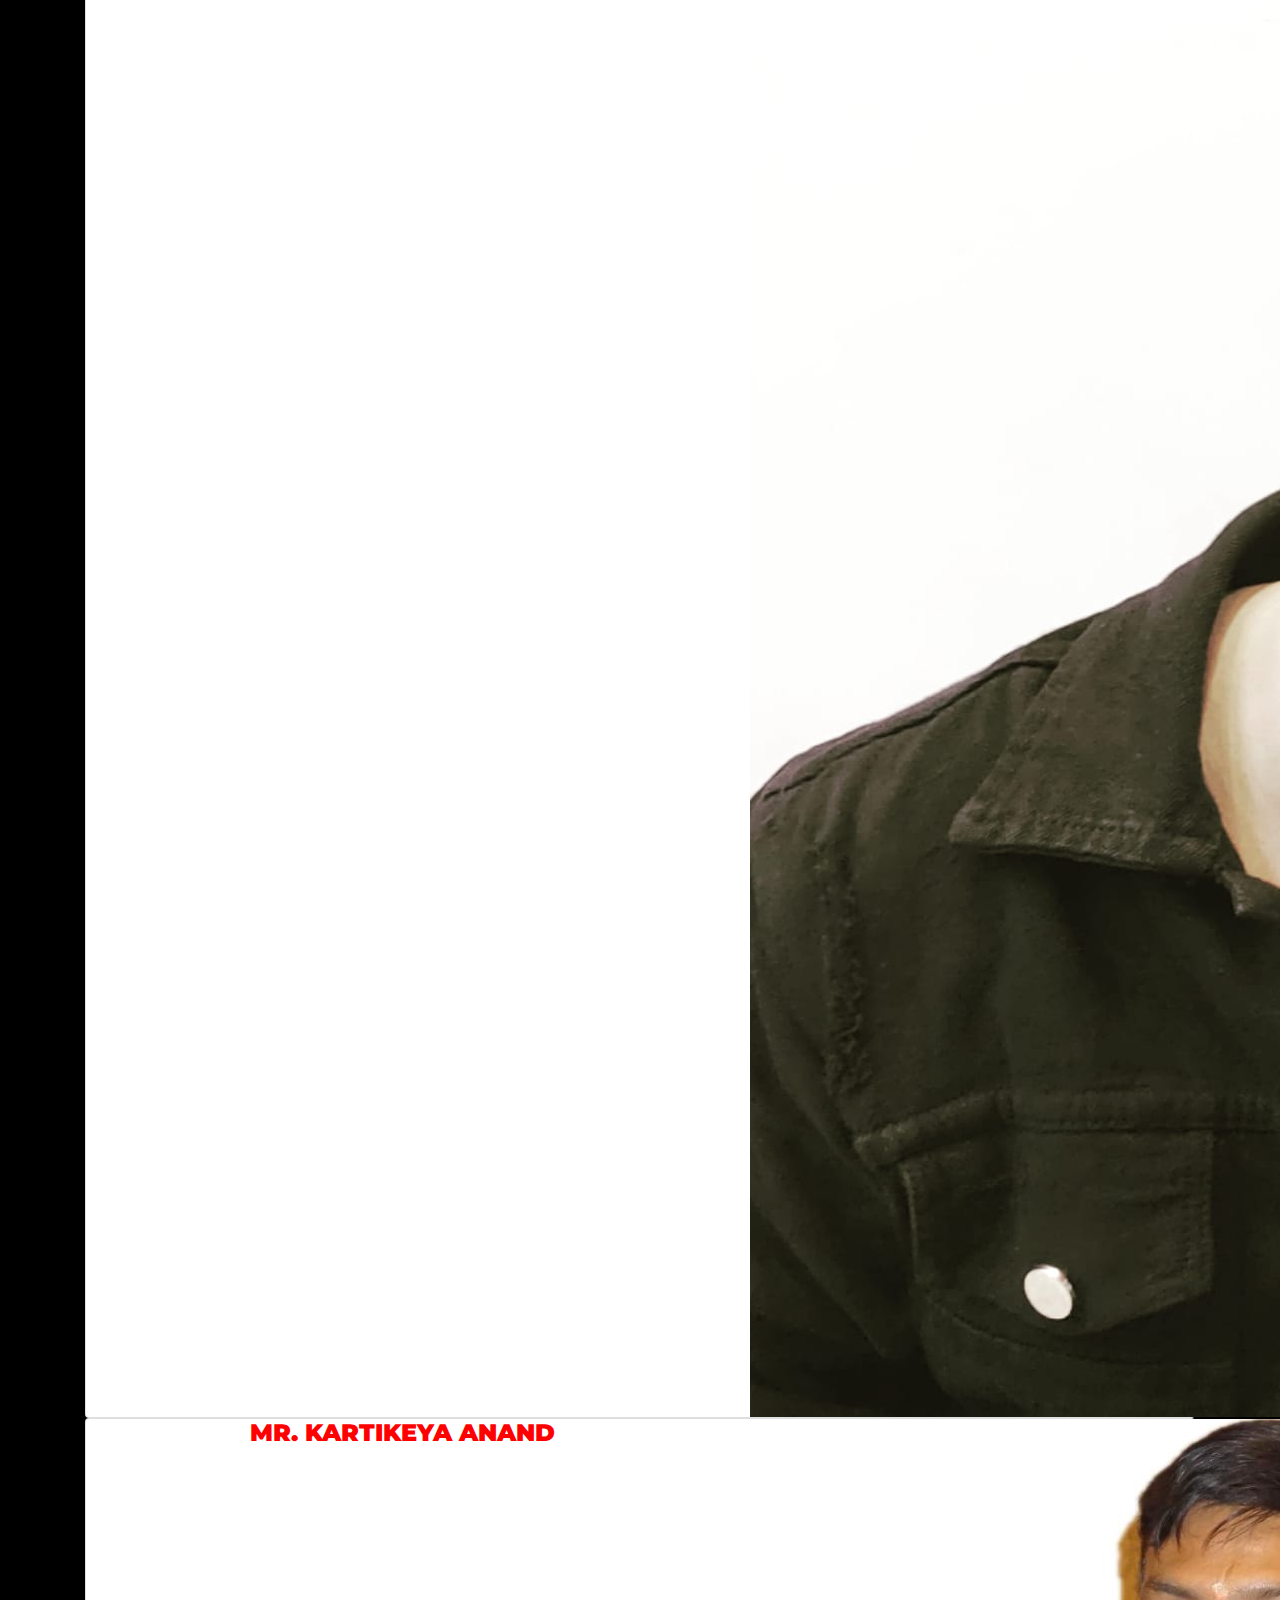
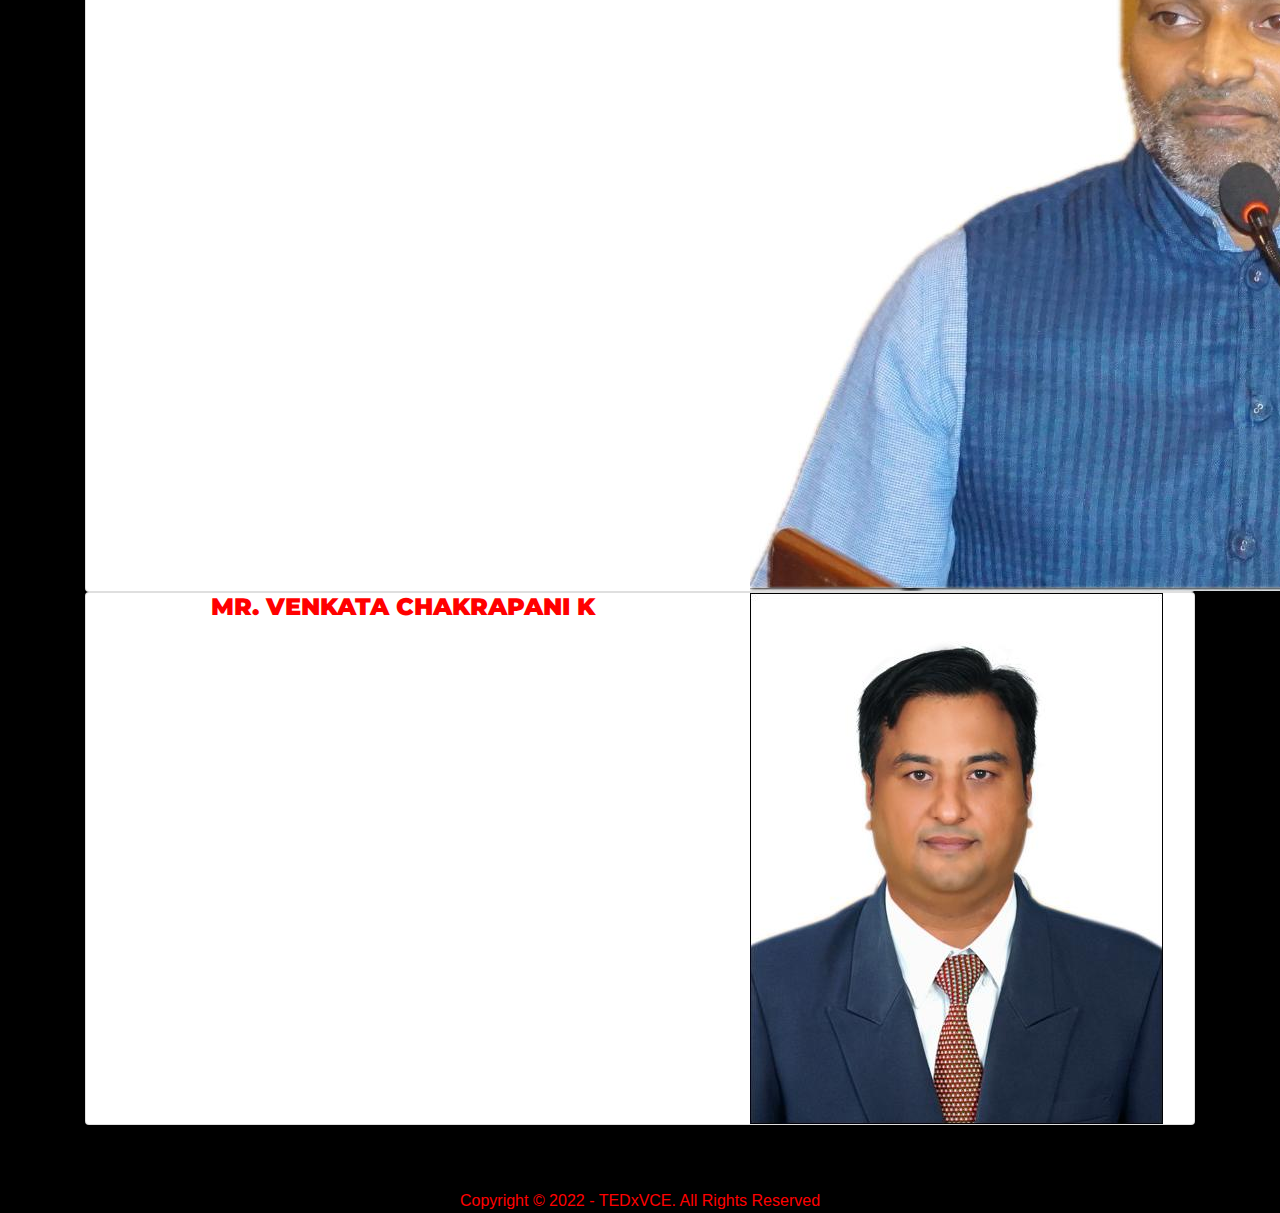
==== commit 18d4ec7b: "Add speaker image for Karthikeya" ====
--- a/speakers.html
+++ b/speakers.html
@@ -1,355 +1,490 @@
 <html>
+
 <head>
-<meta charset="utf-8">
-    <meta name="viewport" content="width=device-width, initial-scale=1, shrink-to-fit=no">
-    <!-- Bootstrap CSS -->
-    <link rel="stylesheet" href="https://maxcdn.bootstrapcdn.com/bootstrap/4.0.0/css/bootstrap.min.css" integrity="sha384-Gn5384xqQ1aoWXA+058RXPxPg6fy4IWvTNh0E263XmFcJlSAwiGgFAW/dAiS6JXm" crossorigin="anonymous">
-    <link rel="stylesheet" href="https://cdnjs.cloudflare.com/ajax/libs/font-awesome/4.7.0/css/font-awesome.min.css">
- 
-    <link rel="stylesheet" href="https://maxcdn.bootstrapcdn.com/bootstrap/4.0.0/css/bootstrap.min.css" integrity="sha384-Gn5384xqQ1aoWXA+058RXPxPg6fy4IWvTNh0E263XmFcJlSAwiGgFAW/dAiS6JXm" crossorigin="anonymous">
-    <link rel="stylesheet" href="https://cdnjs.cloudflare.com/ajax/libs/font-awesome/4.7.0/css/font-awesome.min.css">
-    <meta content="tedxvce, tedx, tedx talks, hyderabad, talks, speakers" name="keywords">
-    <meta content="TEDx is an international community that organizes TED-style events anywhere and everywhere" name="description">
-    <link href="https://fonts.googleapis.com/css?family=Open+Sans:300,300i,400,400i,700,700i|Raleway:300,400,500,700,800|Montserrat:300,400,700" rel="stylesheet">
-    <link href="lib/bootstrap/css/bootstrap.min.css" rel="stylesheet">
-    <link href="lib/font-awesome/css/font-awesome.min.css" rel="stylesheet">
-    <link href="lib/animate/animate.min.css" rel="stylesheet">
-    <link href="lib/ionicons/css/ionicons.min.css" rel="stylesheet">
-    <link href="lib/owlcarousel/assets/owl.carousel.min.css" rel="stylesheet">
-    <link href="lib/magnific-popup/magnific-popup.css" rel="stylesheet">
-    <link href="lib/ionicons/css/ionicons.min.css" rel="stylesheet">
-    <link href="css/style.css" rel="stylesheet">
-    <link rel="stylesheet" type="text/css" href="speaker.css"/>
-
-
-    <title>Speakers</title>
-    <style>
-	      #header {
-            background-color: black;
-        }
-	      .card-text{
-            color: white;
-        }
-        .card-img-top {
-            height: 400px;
-            weight: 500px;
-        }
-        .card:hover {
-            transform: scale(1.01);
-        }
-        
-        .card-title {
-            text-transform: uppercase;
-            font-weight: bold;
-            color: red;
-        }
-        
-        .card-text {
-            font-weight: 600;
-            text-transform: capitalize;
-        }
-        
-        .social a .tw {
-            background-color: #0084b4;
-        }
-        
-        .social a .fb {
-            background-color: #3b5998;
-        }
-        
-        .social a .ig {
-            background-color: #cd486b;
-        }
-        
-        .social a .tw:hover {
-            transform: scale(1.15);
-        }
-        
-        .social a .fb:hover {
-            transform: scale(1.15);
-        }
-        
-        .social a .ig:hover {
-            transform: scale(1.15);
-        }
-        
-        .social div {
-            width: 40px;
-            height: 40px;
-            background: green;
-            margin: 0 5px;
-            border-radius: 50%;
-            cursor: pointer;
-            box-shadow: 0 0 10px rgba(0, 0, 0, 0.7);
-            display: flex;
-            justify-content: center;
-            align-items: center;
-            color: #fff;
-        }
-        
-        .social {
-            width: 50%;
-            height: 50px;
-            position: absolute;
-            z-index: 15;
-            bottom: 0%;
-            display: flex;
-            justify-content: flex-end;
-        }
-        
-        .navbar {
-            position: fixed;
-            top: 0;
-            left: 0;
-            z-index: 9999;
-            width: 100%;
-            height: 60px;
-            background-color: black;
-            opacity: 0.85;
-        }
-        
-        .navbar a {
-            float: left;
-            display: block;
-            color: #f2f2f2;
-            text-align: center;
-            padding: 1px 16px;
-            text-decoration: none;
-        }
-        
-        .main {
-            padding: 13px;
-            margin-top: 50px;
-            height: 1500px;
-            /* Used in this example to enable scrolling */
-        }
-        
-        .null {
-            display: none;
-            visibility: hidden;
-        }
-    </style>
+  <meta charset="utf-8">
+  <meta name="viewport" content="width=device-width, initial-scale=1, shrink-to-fit=no">
+  <!-- Bootstrap CSS -->
+  <link rel="stylesheet" href="https://maxcdn.bootstrapcdn.com/bootstrap/4.0.0/css/bootstrap.min.css"
+    integrity="sha384-Gn5384xqQ1aoWXA+058RXPxPg6fy4IWvTNh0E263XmFcJlSAwiGgFAW/dAiS6JXm" crossorigin="anonymous">
+  <link rel="stylesheet" href="https://cdnjs.cloudflare.com/ajax/libs/font-awesome/4.7.0/css/font-awesome.min.css">
+
+  <link rel="stylesheet" href="https://maxcdn.bootstrapcdn.com/bootstrap/4.0.0/css/bootstrap.min.css"
+    integrity="sha384-Gn5384xqQ1aoWXA+058RXPxPg6fy4IWvTNh0E263XmFcJlSAwiGgFAW/dAiS6JXm" crossorigin="anonymous">
+  <link rel="stylesheet" href="https://cdnjs.cloudflare.com/ajax/libs/font-awesome/4.7.0/css/font-awesome.min.css">
+  <meta content="tedxvce, tedx, tedx talks, hyderabad, talks, speakers" name="keywords">
+  <meta content="TEDx is an international community that organizes TED-style events anywhere and everywhere"
+    name="description">
+  <link
+    href="https://fonts.googleapis.com/css?family=Open+Sans:300,300i,400,400i,700,700i|Raleway:300,400,500,700,800|Montserrat:300,400,700"
+    rel="stylesheet">
+  <link href="lib/bootstrap/css/bootstrap.min.css" rel="stylesheet">
+  <link href="lib/font-awesome/css/font-awesome.min.css" rel="stylesheet">
+  <link href="lib/animate/animate.min.css" rel="stylesheet">
+  <link href="lib/ionicons/css/ionicons.min.css" rel="stylesheet">
+  <link href="lib/owlcarousel/assets/owl.carousel.min.css" rel="stylesheet">
+  <link href="lib/magnific-popup/magnific-popup.css" rel="stylesheet">
+  <link href="lib/ionicons/css/ionicons.min.css" rel="stylesheet">
+  <link href="css/style.css" rel="stylesheet">
+  <link rel="stylesheet" type="text/css" href="speaker.css" />
+
+
+  <title>Speakers</title>
+  <style>
+    #header {
+      background-color: black;
+    }
+
+    .card-text {
+      color: white;
+    }
+
+    .card-img-top {
+      height: 400px;
+      weight: 500px;
+    }
+
+    .card:hover {
+      transform: scale(1.01);
+    }
+
+    .card-title {
+      text-transform: uppercase;
+      font-weight: bold;
+      color: red;
+    }
+
+    .card-text {
+      font-weight: 600;
+      text-transform: capitalize;
+    }
+
+    .social a .tw {
+      background-color: #0084b4;
+    }
+
+    .social a .fb {
+      background-color: #3b5998;
+    }
+
+    .social a .ig {
+      background-color: #cd486b;
+    }
+
+    .social a .tw:hover {
+      transform: scale(1.15);
+    }
+
+    .social a .fb:hover {
+      transform: scale(1.15);
+    }
+
+    .social a .ig:hover {
+      transform: scale(1.15);
+    }
+
+    .social div {
+      width: 40px;
+      height: 40px;
+      background: green;
+      margin: 0 5px;
+      border-radius: 50%;
+      cursor: pointer;
+      box-shadow: 0 0 10px rgba(0, 0, 0, 0.7);
+      display: flex;
+      justify-content: center;
+      align-items: center;
+      color: #fff;
+    }
+
+    .social {
+      width: 50%;
+      height: 50px;
+      position: absolute;
+      z-index: 15;
+      bottom: 0%;
+      display: flex;
+      justify-content: flex-end;
+    }
+
+    .navbar {
+      position: fixed;
+      top: 0;
+      left: 0;
+      z-index: 9999;
+      width: 100%;
+      height: 60px;
+      background-color: black;
+      opacity: 0.85;
+    }
+
+    .navbar a {
+      float: left;
+      display: block;
+      color: #f2f2f2;
+      text-align: center;
+      padding: 1px 16px;
+      text-decoration: none;
+    }
+
+    .main {
+      padding: 13px;
+      margin-top: 50px;
+      height: 1500px;
+      /* Used in this example to enable scrolling */
+    }
+
+    .null {
+      display: none;
+      visibility: hidden;
+    }
+  </style>
 </head>
+
 <body>
- <!-- Optional JavaScript -->
-    <!-- jQuery first, then Popper.js, then Bootstrap JS -->
-    <script src="https://code.jquery.com/jquery-3.2.1.slim.min.js" integrity="sha384-KJ3o2DKtIkvYIK3UENzmM7KCkRr/rE9/Qpg6aAZGJwFDMVNA/GpGFF93hXpG5KkN" crossorigin="anonymous"></script>
-    <script src="https://cdnjs.cloudflare.com/ajax/libs/popper.js/1.12.9/umd/popper.min.js" integrity="sha384-ApNbgh9B+Y1QKtv3Rn7W3mgPxhU9K/ScQsAP7hUibX39j7fakFPskvXusvfa0b4Q" crossorigin="anonymous"></script>
-    <script src="https://maxcdn.bootstrapcdn.com/bootstrap/4.0.0/js/bootstrap.min.js" integrity="sha384-JZR6Spejh4U02d8jOt6vLEHfe/JQGiRRSQQxSfFWpi1MquVdAyjUar5+76PVCmYl" crossorigin="anonymous"></script>
-   
-   <header id="header">
-        <div class="container">
-
-            <div id="logo" class="pull-left">
-              <h1 style="float: left"><a href="#body"><img src="img/tedxlogovit.png" height="50px" width="230px"></a></h1>
-            </div>
-
-            <nav style="float: right;" id="nav-menu-container">
-                <ul class="nav-menu">
-                    <li class="menu-active"><a href="index.html#body">HOME</a></li>
-                    <li><a href="index.html#about">ABOUT</a></li>
-                    <li><a href="index.html#portfolio">MEDIA</a></li>
-                    <li><a href="index.html#clients">PARTNERS</a></li>
-
-                    <li><a href="index.html#contact">VENUE</a></li>
-
-                    <li>
-                        <form action=team.html>
-                            <input type="submit" value="TEAM" style="background-color:#E62B1E;color:white;border-color:#E62B1E;font-weight:bold;width:100px;height:36px;padding-top:3px;border-radius: 6px;"></form>
-                    </li>
-                    <li>
-		         <form action=speakers.html>
-		            <input type="submit" value="SPEAKERS" style="background-color:#E62B1E;color:white;border-color:#E62B1E;font-weight:bold;height:36px;padding-top:3px;border-radius: 6px;padding-right:12px;padding-left:12px"></form></li>
-                    <li>
-                        <form action="https://docs.google.com/forms/d/e/1FAIpQLSfrrGMsSIch57X5Cob31WS7jpPSEidkwqHPgPzoJOkKFFiqjw/viewform">
-                            <input type="submit" value="TICKETS" style="background-color:#E62B1E;color:white;border-color:#E62B1E;font-weight:bold;width:100px;height:36px;padding-top:3px;padding-left:3px;padding-right:3px;border-radius: 6px;"></form>
-                    </li>
-                    <!--<li>
+  <!-- Optional JavaScript -->
+  <!-- jQuery first, then Popper.js, then Bootstrap JS -->
+  <script src="https://code.jquery.com/jquery-3.2.1.slim.min.js"
+    integrity="sha384-KJ3o2DKtIkvYIK3UENzmM7KCkRr/rE9/Qpg6aAZGJwFDMVNA/GpGFF93hXpG5KkN"
+    crossorigin="anonymous"></script>
+  <script src="https://cdnjs.cloudflare.com/ajax/libs/popper.js/1.12.9/umd/popper.min.js"
+    integrity="sha384-ApNbgh9B+Y1QKtv3Rn7W3mgPxhU9K/ScQsAP7hUibX39j7fakFPskvXusvfa0b4Q"
+    crossorigin="anonymous"></script>
+  <script src="https://maxcdn.bootstrapcdn.com/bootstrap/4.0.0/js/bootstrap.min.js"
+    integrity="sha384-JZR6Spejh4U02d8jOt6vLEHfe/JQGiRRSQQxSfFWpi1MquVdAyjUar5+76PVCmYl"
+    crossorigin="anonymous"></script>
+
+  <header id="header">
+    <div class="container">
+
+      <div id="logo" class="pull-left">
+        <h1 style="float: left"><a href="#body"><img src="img/tedxlogovit.png" height="50px" width="230px"></a></h1>
+      </div>
+
+      <nav style="float: right;" id="nav-menu-container">
+        <ul class="nav-menu">
+          <li class="menu-active"><a href="index.html#body">HOME</a></li>
+          <li><a href="index.html#about">ABOUT</a></li>
+          <li><a href="index.html#portfolio">MEDIA</a></li>
+          <li><a href="index.html#clients">PARTNERS</a></li>
+
+          <li><a href="index.html#contact">VENUE</a></li>
+
+          <li>
+            <form action=team.html>
+              <input type="submit" value="TEAM"
+                style="cursor: pointer;background-color:#E62B1E;color:white;border-color:#E62B1E;font-weight:bold;width:100px;height:36px;padding-top:3px;border-radius: 6px;">
+            </form>
+          </li>
+          <li>
+            <form action=speakers.html>
+              <input type="submit" value="SPEAKERS"
+                style="cursor: pointer;background-color:#E62B1E;color:white;border-color:#E62B1E;font-weight:bold;height:36px;padding-top:3px;border-radius: 6px;padding-right:12px;padding-left:12px">
+            </form>
+          </li>
+          <li>
+            <form
+              action="https://docs.google.com/forms/d/e/1FAIpQLSfrrGMsSIch57X5Cob31WS7jpPSEidkwqHPgPzoJOkKFFiqjw/viewform">
+              <input type="submit" value="TICKETS"
+                style="cursor: pointer;background-color:#E62B1E;color:white;border-color:#E62B1E;font-weight:bold;width:100px;height:36px;padding-top:3px;padding-left:3px;padding-right:3px;border-radius: 6px;">
+            </form>
+          </li>
+          <!--<li>
                         <form action="#">
                             <input type="submit" value="TICKETS" style="background-color:#E62B1E;color:white;border-color:#E62B1E;font-weight:bold;height:36px;padding-top:3px;border-radius: 6px;"></form>
                     </li>-->
-                    <li style="color:grey; padding-top:10px">|</li>
-                    <li class="social-links">
-
-                    </li>
-                    <li>
-                        <a href="https://www.facebook.com/Tedxvce-359483908032356/" class="facebook"><i class="fa fa-facebook"></i></a></li>
-                    <li>
-                        <a href="https://instagram.com/tedxvce?igshid=1ijrwvm3uo0ip" class="instagram"><i class="fa fa-instagram"></i></a></li>
-                    <li>
-			                  <a href="https://www.linkedin.com/company/tedxvce/" class="linkedln"><i class="fa fa-linkedin"></i></a></li>
-                    </li>
-                </ul>
-            </nav>
-            <!-- #nav-menu-container -->
-        </div>
-    </header>
-
-<div class="main">
-<div class="container py-3">
-  <div class="title h1 text-center" style="color:white;font-family: verdana;font-weight:bold;">SPEAKERS</div>
-  <!-- Card Start -->
-  
-  
-  <div class="card">
-    <div class="row ">
-      <div class="col-md-7 px-3">
-        <div class="card-block px-6">
-         <center> <h4 class="card-title"><b>Mr. Dilip Kumar Solasa</b> </h4></center>
-         <p class="subt">
-          CEO, Clareo Minds Consulting
-         </p>
-          <p class="card-text">
-            Mr. Dilip Kumar Solasa had experience over 28 years in IT leadership, He is a seasoned expert in the industry. Dilip held leadership roles in IT giants like Wipro, and Cognizant and managed large IT portfolios across India, US, and Europe. Dilip transitioned into Executive Coaching 3 years back and started his own leadership coaching firm. Dilip loves delving into positive psychology, emotional intelligence frameworks, and applied neuroscience. With over 800+ hours of coaching experience, Dilip combines industry experience with evidence-based coaching techniques to catapult introverts into the orbit of fearless strategic influencers. His signature 3-Shift framework when coupled with his real-world leadership experience makes him uniquely qualified to exponentially empower introverted professionals to transform themselves to become impactful senior leaders with significant influence in the society.
-
-    </p>
-          
-         </div>
-      </div>
-       <div class="col-md-5">
-           <img class="d-block" src="img/speakers/Dilip.jpeg" alt="" >
-      </div>  
+          <li style="color:grey; padding-top:10px">|</li>
+          <li class="social-links">
+
+          </li>
+          <li>
+            <a href="https://www.facebook.com/Tedxvce-359483908032356/" class="facebook"><i
+                class="fa fa-facebook"></i></a>
+          </li>
+          <li>
+            <a href="https://instagram.com/tedxvce?igshid=1ijrwvm3uo0ip" class="instagram"><i
+                class="fa fa-instagram"></i></a>
+          </li>
+          <li>
+            <a href="https://www.linkedin.com/company/tedxvce/" class="linkedln"><i class="fa fa-linkedin"></i></a>
+          </li>
+          </li>
+        </ul>
+      </nav>
+      <!-- #nav-menu-container -->
     </div>
-  </div> 
-  <div class="card">
-    <div class="row ">
-      <div class="col-md-7 px-3">
-        <div class="card-block px-6">
-         <center> <h4 class="card-title"><b>Dr. Durga G L K</b> </h4></center>
-         <p class="subt">
-          Vice President, AMS
-         </p>
-          <p class="card-text">
-            Dr. G.L.K. Durga was born in Gudivada, AP, She had faced financial struggles during her initial years but excelled academically. Despite challenges, She graduated first in college, secured a job, and pursued M.Com, overcoming financial hurdles with scholarships. Marriage and motherhood didn't deter her from obtaining an M.Phil and Ph.D. She became a Reader in Commerce, authored books, and presented research papers globally. Served as a Lecturer in commerce for 20 years and as Principal for 3 years at Andhra Mahila Sabha college for Women, Hyderabad. Post-retirement, She is active in AMS Society and working on her 2024 goal of releasing a book on "People influenced by Swami Vivekananda."
-
-    </p>
-          
-         </div>
-      </div>
-       <div class="col-md-5">
-           <img class="d-block" src="img/speakers/Durga.jpg" alt="" >
-      </div>  
-    </div>
-  </div> 
-  <div class="card">
-        <div class="row ">
-          <div class="col-md-7 px-3">
-            <div class="card-block px-6">
-             <center> <h4 class="card-title"><b>Mr. Bhargav Yarrakula</b> </h4></center>
-             <p class="subt">Founder and Director, Jignasa Interface</p>
-            <p class="card-text">
-              Mr. Bhargav is a visionary advocate for youth engagement and holistic education is the Founder and Director of Jignasa Interface, a pioneer organization working at the intersection of in the Art, Culture, Heritage and youth domains. Jignasa interface first began as a passion which later grounded as a deeper organization touching lakhs of lives in several states of South India. Bhargav, a decade ago as he was beginning to work in his passionate areas of Art, Culture, Heritage and youth has identified the lack of proper engagement of youth with their true nature as the root cause of various societal issues, including anxiety, depression, joblessness, and suicidal tendencies. In the last decade, Bhargav, through JIGNASA, has successfully established partnerships with 30 colleges, establishing nine clubs in each. Presently, he is in the process of forging ties with an additional 20 colleges across three states, with a specific emphasis on traditional art form clubs.
-
-		    </p>
-                
-             
-            </div>
-          </div>
-          <div class="col-md-5"> 
-          <img class="d-block" src="img/speakers/bhargav.jpeg" alt=""  >
-          </div>
-         </div>
-      </div>
-  
-  <div class="card">
-      <div class="row ">
-        <div class="col-md-7 px-3">
-          <div class="card-block px-6">
-           <center> <h4 class="card-title"><b>Dr. Khushi Panjwani</b> </h4></center>
-           <p class="subt">Entrepreneur
-           </p>
-            <p class="card-text">
-              Dr. Khushi Panjwani is a dynamic individual making waves in various domains. As a bestselling author (50U50) and Entrepreneur (40U40) recognized by ET, she is celebrated for her accomplishments, including three-time world record holder, and an NSE-registered trader (30U30). Dr. Panjwani's influence extends globally, having been featured in international arenas such as Frankfurt, Germany; the Philippines; Dubai; Sharjah; St. Kitts and Nevis, among others. Her recent stint on Shark Tank India Season 3 showcases her resilience and innovation. With a rich background in politics and a keen eye for markets, Dr. Khushi Panjwani brings a unique blend of experiences and insights to the forefront.
-              </p>
-            
-           </div>
-        </div>
-         <div class="col-md-5">
-             <img class="d-block" src="img/speakers/Khusi.jpg" alt="" >
-        </div>  
-      </div>
-    </div> 
-	  <div class="card">
-      <div class="row ">
-        <div class="col-md-7 px-3">
-          <div class="card-block px-6">
-           <center> <h4 class="card-title"><b>Dr. Vishwanand Pattar</b> </h4></center>
-           <p class="subt" > 
-            HR Business Partner
-           </p>
-            <p class="card-text">
-              Dr Vishwanand Pattar is a Human Resources professional working with a multinational company. He has more than 25 years of experience in Human Resource organization and had spells in Pharmaceutical, Information Technology, Publishing, Infrastructure, Construction, Manufacturing, Agriculture, Biotechnology and Shared services sectors. He is a postgraduate in Life Sciences. He studied environmental and computer science; out of passion for poetry he pursued Masters in English literature. He earned a master’s degree in business administration, in Human Resource Management, Master’s degree in Philosophy in Human Resource Management and a Doctoral degree in Human Capital Management.
-              </p>
-            
-           </div>
-        </div>
-         <div class="col-md-5">
-             <img class="d-block" src="img/speakers/Vishwa.jpeg" alt="" >
-        </div>  
-      </div>
-    </div> 
-	  <div class="card">
-      <div class="row ">
-        <div class="col-md-7 px-3">
-          <div class="card-block px-6">
-           <center> <h4 class="card-title"><b>Mr. Sandeep Chatterjee</b> </h4></center>
-           <p class="subt">
-            Supply Chain and Sustainability Leader, IBM Consulting
-           </p>
-            <p class="card-text">
-              Sandeep is a Supply Chain and Sustainability Leader with IBM Consulting with responsibility for engagements in supply chain, sustainability leveraging technology. Prior to IBM Consulting, he has worked with Deloitte, KPMG, Tata Motors, Lafarge, Infosys and Oracle Consulting and his key strengths lie in the areas of supply chain management, business process reengineering, emerging countries enablement, network optimization, sustainability, ERP advisory across multiple industries and geographies. Sandeep is also the Member of Board of Governors, IIM Kozhikode & the CEO and Chairman of International Supply Chain Education Alliance (ISCEA). ISCEA is on a mission to create awareness on supply chain across the world. He is also an Executive Member of ISCEA International Standards Board.
-              </p>
-            
-           </div>
-        </div>
-         <div class="col-md-5">
-             <img class="d-block" src="img/speakers/Sandeep.JPG" alt="" >
-        </div>  
-      </div>
-    </div> 
-    <div class="card">
-      <div class="row ">
-        <div class="col-md-7 px-3">
-          <div class="card-block px-6">
-           <center> <h4 class="card-title"><b>Mr. Ajinkya Lohakare</b> </h4></center>
-           <p class="subt">
-            CTO, Ditto Security
-           </p>
-            <p class="card-text">
-              Mr. Ajinkya Lohakare is a highly accomplished professional with a wealth of experience in the field of cybersecurity. As a security consultant, ethical hacking expert, and cyber security researcher, he brings a wealth of knowledge and expertise to the table. In addition to his role as CTO of Ditto Security, an information security-based innovation center, Mr. Lohakare has also been a security consultant for Fortune 500 companies and law enforcement agencies. He has also taught social engineering classes to many companies and government agencies and has assisted law enforcement in India, Bangladesh, and Sri Lanka on cybercrime. Mr. Lohakare is a highly sought-after speaker and a true expert in his field.
-              </p>
-            
-           </div>
-        </div>
-         <div class="col-md-5">
-             <img class="d-block" src="img/speakers/Ajinkya.jpg" alt="" >
-        </div>  
-      </div>
-    </div> 
-    
-	<div class="card">
-      <div class="row ">
-        <div class="col-md-7 px-3">
-          <div class="card-block px-6">
-           <center> <h4 class="card-title"><b>Mr. Venkata Chakrapani K</b> </h4></center>
-           <p class="subt">
-            Senior Leader - Finance & Legal
-           </p>
-            <p class="card-text">
-              Venkata Chakrapani K (Chakri) is a senior service delivery professional of finance, accounting & tax domains at global capability centres. He is a corporate governance enthusiast, qualified independent director, lawyer, project management expert focused on operational excellence & transformation. Bestowed with 20+ years of enriching experience in operating, leading, and setting up shared service center operations & strategy execution focusing on corporate governance, organizational growth, sustainable cost models, organizational controls/risk management. Expert in leading process operational excellence & service delivery, Innovative process improvements, data analytics, FP&A, Business/Commercial Finance, stakeholder management, organizational talent strategy and capability building. Specialist in curating customer centric service delivery framework for Global Capability Centers.
-
-		  </p>
-            
-           </div>
-        </div>
-         <div class="col-md-5">
-             <img class="d-block" src="img/speakers/Chakrapani.jpeg" alt="" >
-        </div>  
-      </div>
-    </div> 
-
-	
-	<!-- <div class="card">
+  </header>
+
+  <div class="main">
+    <div class="container py-3">
+      <div class="title h1 text-center" style="color:white;font-family: verdana;font-weight:bold;">SPEAKERS</div>
+      <!-- Card Start -->
+
+
+      <div class="card">
+        <div class="row ">
+          <div class="col-md-7 px-3">
+            <div class="card-block px-6">
+              <center>
+                <h4 class="card-title"><b>Mr. Dilip Kumar Solasa</b> </h4>
+              </center>
+              <p class="subt">
+                CEO, Clareo Minds Consulting
+              </p>
+              <p class="card-text">
+                Mr. Dilip Kumar Solasa had experience over 28 years in IT leadership, He is a seasoned expert in the
+                industry. Dilip held leadership roles in IT giants like Wipro, and Cognizant and managed large IT
+                portfolios across India, US, and Europe. Dilip transitioned into Executive Coaching 3 years back and
+                started his own leadership coaching firm. Dilip loves delving into positive psychology, emotional
+                intelligence frameworks, and applied neuroscience. With over 800+ hours of coaching experience, Dilip
+                combines industry experience with evidence-based coaching techniques to catapult introverts into the
+                orbit of fearless strategic influencers. His signature 3-Shift framework when coupled with his
+                real-world leadership experience makes him uniquely qualified to exponentially empower introverted
+                professionals to transform themselves to become impactful senior leaders with significant influence in
+                the society.
+
+              </p>
+
+            </div>
+          </div>
+          <div class="col-md-5">
+            <img class="d-block" src="img/speakers/Dilip.jpeg" alt="">
+          </div>
+        </div>
+      </div>
+      <div class="card">
+        <div class="row ">
+          <div class="col-md-7 px-3">
+            <div class="card-block px-6">
+              <center>
+                <h4 class="card-title"><b>Dr. Durga G L K</b> </h4>
+              </center>
+              <p class="subt">
+                Vice President, AMS
+              </p>
+              <p class="card-text">
+                Dr. G.L.K. Durga was born in Gudivada, AP, She had faced financial struggles during her initial years
+                but excelled academically. Despite challenges, She graduated first in college, secured a job, and
+                pursued M.Com, overcoming financial hurdles with scholarships. Marriage and motherhood didn't deter her
+                from obtaining an M.Phil and Ph.D. She became a Reader in Commerce, authored books, and presented
+                research papers globally. Served as a Lecturer in commerce for 20 years and as Principal for 3 years at
+                Andhra Mahila Sabha college for Women, Hyderabad. Post-retirement, She is active in AMS Society and
+                working on her 2024 goal of releasing a book on "People influenced by Swami Vivekananda."
+
+              </p>
+
+            </div>
+          </div>
+          <div class="col-md-5">
+            <img class="d-block" src="img/speakers/Durga.jpg" alt="">
+          </div>
+        </div>
+      </div>
+      <div class="card">
+        <div class="row ">
+          <div class="col-md-7 px-3">
+            <div class="card-block px-6">
+              <center>
+                <h4 class="card-title"><b>Mr. Bhargav Yarrakula</b> </h4>
+              </center>
+              <p class="subt">Founder and Director, Jignasa Interface</p>
+              <p class="card-text">
+                Mr. Bhargav is a visionary advocate for youth engagement and holistic education is the Founder and
+                Director of Jignasa Interface, a pioneer organization working at the intersection of in the Art,
+                Culture, Heritage and youth domains. Jignasa interface first began as a passion which later grounded as
+                a deeper organization touching lakhs of lives in several states of South India. Bhargav, a decade ago as
+                he was beginning to work in his passionate areas of Art, Culture, Heritage and youth has identified the
+                lack of proper engagement of youth with their true nature as the root cause of various societal issues,
+                including anxiety, depression, joblessness, and suicidal tendencies. In the last decade, Bhargav,
+                through JIGNASA, has successfully established partnerships with 30 colleges, establishing nine clubs in
+                each. Presently, he is in the process of forging ties with an additional 20 colleges across three
+                states, with a specific emphasis on traditional art form clubs.
+
+              </p>
+
+
+            </div>
+          </div>
+          <div class="col-md-5">
+            <img class="d-block" src="img/speakers/bhargav.jpeg" alt="">
+          </div>
+        </div>
+      </div>
+
+      <div class="card">
+        <div class="row ">
+          <div class="col-md-7 px-3">
+            <div class="card-block px-6">
+              <center>
+                <h4 class="card-title"><b>Dr. Khushi Panjwani</b> </h4>
+              </center>
+              <p class="subt">Entrepreneur
+              </p>
+              <p class="card-text">
+                Dr. Khushi Panjwani is a dynamic individual making waves in various domains. As a bestselling author
+                (50U50) and Entrepreneur (40U40) recognized by ET, she is celebrated for her accomplishments, including
+                three-time world record holder, and an NSE-registered trader (30U30). Dr. Panjwani's influence extends
+                globally, having been featured in international arenas such as Frankfurt, Germany; the Philippines;
+                Dubai; Sharjah; St. Kitts and Nevis, among others. Her recent stint on Shark Tank India Season 3
+                showcases her resilience and innovation. With a rich background in politics and a keen eye for markets,
+                Dr. Khushi Panjwani brings a unique blend of experiences and insights to the forefront.
+              </p>
+
+            </div>
+          </div>
+          <div class="col-md-5">
+            <img class="d-block" src="img/speakers/Khusi.jpg" alt="">
+          </div>
+        </div>
+      </div>
+      <div class="card">
+        <div class="row ">
+          <div class="col-md-7 px-3">
+            <div class="card-block px-6">
+              <center>
+                <h4 class="card-title"><b>Dr. Vishwanand Pattar</b> </h4>
+              </center>
+              <p class="subt">
+                HR Business Partner
+              </p>
+              <p class="card-text">
+                Dr Vishwanand Pattar is a Human Resources professional working with a multinational company. He has more
+                than 25 years of experience in Human Resource organization and had spells in Pharmaceutical, Information
+                Technology, Publishing, Infrastructure, Construction, Manufacturing, Agriculture, Biotechnology and
+                Shared services sectors. He is a postgraduate in Life Sciences. He studied environmental and computer
+                science; out of passion for poetry he pursued Masters in English literature. He earned a master’s degree
+                in business administration, in Human Resource Management, Master’s degree in Philosophy in Human
+                Resource Management and a Doctoral degree in Human Capital Management.
+              </p>
+
+            </div>
+          </div>
+          <div class="col-md-5">
+            <img class="d-block" src="img/speakers/Vishwa.jpeg" alt="">
+          </div>
+        </div>
+      </div>
+      <div class="card">
+        <div class="row ">
+          <div class="col-md-7 px-3">
+            <div class="card-block px-6">
+              <center>
+                <h4 class="card-title"><b>Mr. Sandeep Chatterjee</b> </h4>
+              </center>
+              <p class="subt">
+                Supply Chain and Sustainability Leader, IBM Consulting
+              </p>
+              <p class="card-text">
+                Sandeep is a Supply Chain and Sustainability Leader with IBM Consulting with responsibility for
+                engagements in supply chain, sustainability leveraging technology. Prior to IBM Consulting, he has
+                worked with Deloitte, KPMG, Tata Motors, Lafarge, Infosys and Oracle Consulting and his key strengths
+                lie in the areas of supply chain management, business process reengineering, emerging countries
+                enablement, network optimization, sustainability, ERP advisory across multiple industries and
+                geographies. Sandeep is also the Member of Board of Governors, IIM Kozhikode & the CEO and Chairman of
+                International Supply Chain Education Alliance (ISCEA). ISCEA is on a mission to create awareness on
+                supply chain across the world. He is also an Executive Member of ISCEA International Standards Board.
+              </p>
+
+            </div>
+          </div>
+          <div class="col-md-5">
+            <img class="d-block" src="img/speakers/Sandeep.JPG" alt="">
+          </div>
+        </div>
+      </div>
+      <div class="card">
+        <div class="row ">
+          <div class="col-md-7 px-3">
+            <div class="card-block px-6">
+              <center>
+                <h4 class="card-title"><b>Mr. Ajinkya Lohakare</b> </h4>
+              </center>
+              <p class="subt">
+                CTO, Ditto Security
+              </p>
+              <p class="card-text">
+                Mr. Ajinkya Lohakare is a highly accomplished professional with a wealth of experience in the field of
+                cybersecurity. As a security consultant, ethical hacking expert, and cyber security researcher, he
+                brings a wealth of knowledge and expertise to the table. In addition to his role as CTO of Ditto
+                Security, an information security-based innovation center, Mr. Lohakare has also been a security
+                consultant for Fortune 500 companies and law enforcement agencies. He has also taught social engineering
+                classes to many companies and government agencies and has assisted law enforcement in India, Bangladesh,
+                and Sri Lanka on cybercrime. Mr. Lohakare is a highly sought-after speaker and a true expert in his
+                field.
+              </p>
+
+            </div>
+          </div>
+          <div class="col-md-5">
+            <img class="d-block" src="img/speakers/Ajinkya.jpg" alt="">
+          </div>
+        </div>
+      </div>
+
+      <div class="card">
+        <div class="row ">
+          <div class="col-md-7 px-3">
+            <div class="card-block px-6">
+              <center>
+                <h4 class="card-title"><b>Mr. Kartikeya Anand</b> </h4>
+              </center>
+              <p class="subt">
+                OSD to Finance Minister, Govt of AP
+              </p>
+              <p class="card-text">
+                Mr. Kartikeya Anand, OSD to the Minister of Andhra
+                Pradesh, specializing in Public Policy, Finance, and
+                Sustainable Development. A graduate of ISB, IIM B,
+                and Cornell University, USA, Kartikeya is
+                passionate about Renewable Energy, Education,
+                Skill Development, Entrepreneurship, Women
+                Empowerment, and citizen outreach. With a
+                dynamic approach, he is dedicated to driving
+                positive change and contributing to the
+                community's overall development
+
+              </p>
+
+            </div>
+          </div>
+          <div class="col-md-5">
+            <img class="d-block" src="img/speakers/karthikeya.jpeg" alt="">
+          </div>
+        </div>
+      </div>
+
+      <div class="card">
+        <div class="row ">
+          <div class="col-md-7 px-3">
+            <div class="card-block px-6">
+              <center>
+                <h4 class="card-title"><b>Mr. Venkata Chakrapani K</b> </h4>
+              </center>
+              <p class="subt">
+                Senior Leader - Finance & Legal
+              </p>
+              <p class="card-text">
+                Venkata Chakrapani K (Chakri) is a senior service delivery professional of finance, accounting & tax
+                domains at global capability centres. He is a corporate governance enthusiast, qualified independent
+                director, lawyer, project management expert focused on operational excellence & transformation. Bestowed
+                with 20+ years of enriching experience in operating, leading, and setting up shared service center
+                operations & strategy execution focusing on corporate governance, organizational growth, sustainable
+                cost models, organizational controls/risk management. Expert in leading process operational excellence &
+                service delivery, Innovative process improvements, data analytics, FP&A, Business/Commercial Finance,
+                stakeholder management, organizational talent strategy and capability building. Specialist in curating
+                customer centric service delivery framework for Global Capability Centers.
+
+              </p>
+
+            </div>
+          </div>
+          <div class="col-md-5">
+            <img class="d-block" src="img/speakers/Chakrapani.jpeg" alt="">
+          </div>
+        </div>
+      </div>
+
+
+      <!-- <div class="card">
       <div class="row ">
         <div class="col-md-7 px-3">
           <div class="card-block px-6">
@@ -368,8 +503,8 @@
         </div>  
       </div>
     </div>  -->
-	
-	<!-- <div class="card">
+
+      <!-- <div class="card">
       <div class="row ">
         <div class="col-md-7 px-3">
           <div class="card-block px-6">
@@ -388,8 +523,8 @@
         </div>  
       </div>
     </div>  -->
-	
-	<!-- <div class="card">
+
+      <!-- <div class="card">
         <div class="row ">
           <div class="col-md-7 px-3">
             <div class="card-block px-6">
@@ -411,7 +546,7 @@
           </div>
          </div>
       </div> -->
-	<!-- <div class="card">
+      <!-- <div class="card">
         <div class="row ">
           <div class="col-md-7 px-3">
             <div class="card-block px-6">
@@ -429,7 +564,7 @@
           </div>
          </div>
       </div> -->
-	<!-- <div class="card">
+      <!-- <div class="card">
         <div class="row ">
           <div class="col-md-7 px-3">
             <div class="card-block px-6">
@@ -444,8 +579,8 @@
           </div>
          </div>
       </div> -->
-	
-	<!-- <div class="card">
+
+      <!-- <div class="card">
       <div class="row ">
         <div class="col-md-7 px-3">
           <div class="card-block px-6">
@@ -464,7 +599,7 @@
         </div>  
       </div>
     </div>  -->
-	<!--
+      <!--
 	  <div class="card">
       <div class="row ">
         <div class="col-md-7 px-3">
@@ -502,11 +637,11 @@
 
 
 
-     
-
-</div> 
-
-<!-- footer class="page-footer font-small blue">
+
+
+    </div>
+
+    <!-- footer class="page-footer font-small blue">
 
     Copyright 
     <div class="footer-copyright text-center py-3" ><p style="color: white;">© 2021 Copyright:
@@ -515,12 +650,15 @@
     
   
   </footer -->
-	<br>
-	    <br>
-	<div class="container mb-4">
-		<center><p style="color: red;">Copyright © 2022 - TEDxVCE. All Rights Reserved</p></center>
-	    </div>
-</div>
-</div> 
- </body>
- </html>
+    <br>
+    <br>
+    <div class="container mb-4">
+      <center>
+        <p style="color: red;">Copyright © 2022 - TEDxVCE. All Rights Reserved</p>
+      </center>
+    </div>
+  </div>
+  </div>
+</body>
+
+</html>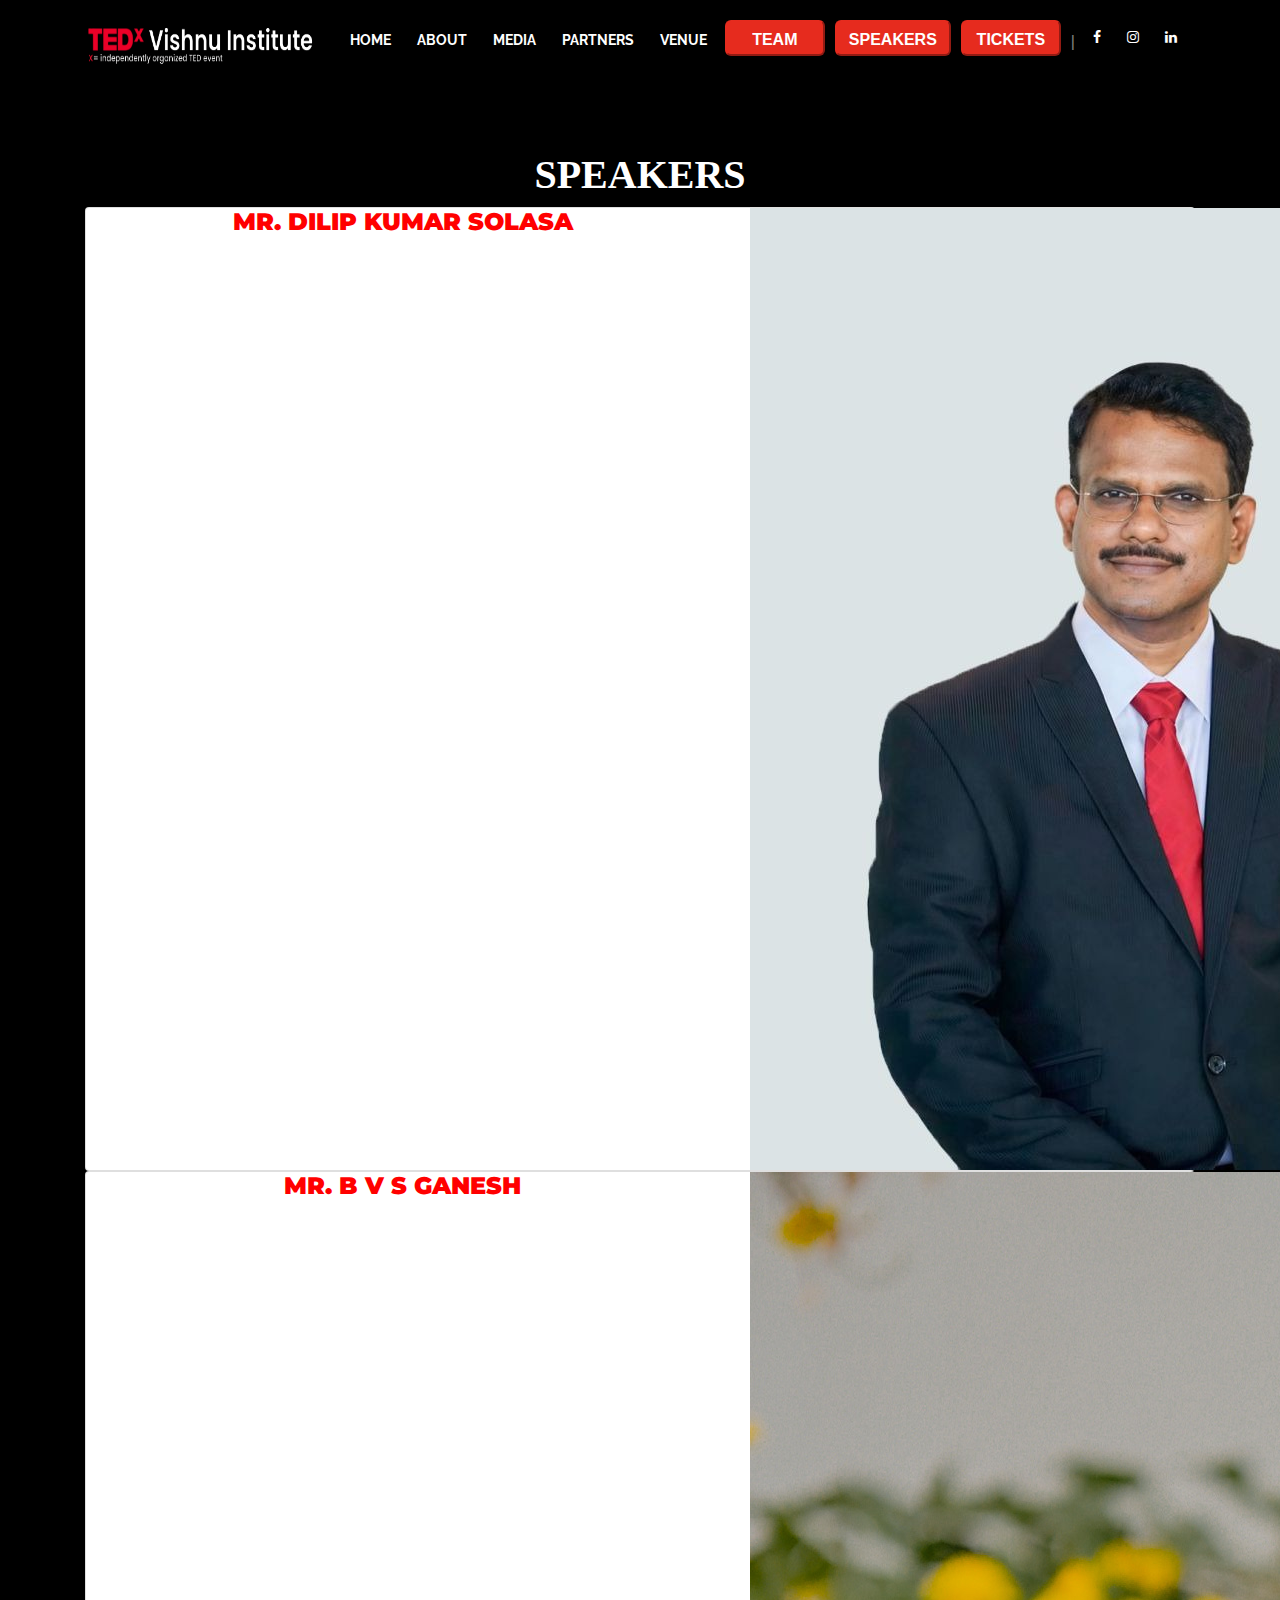
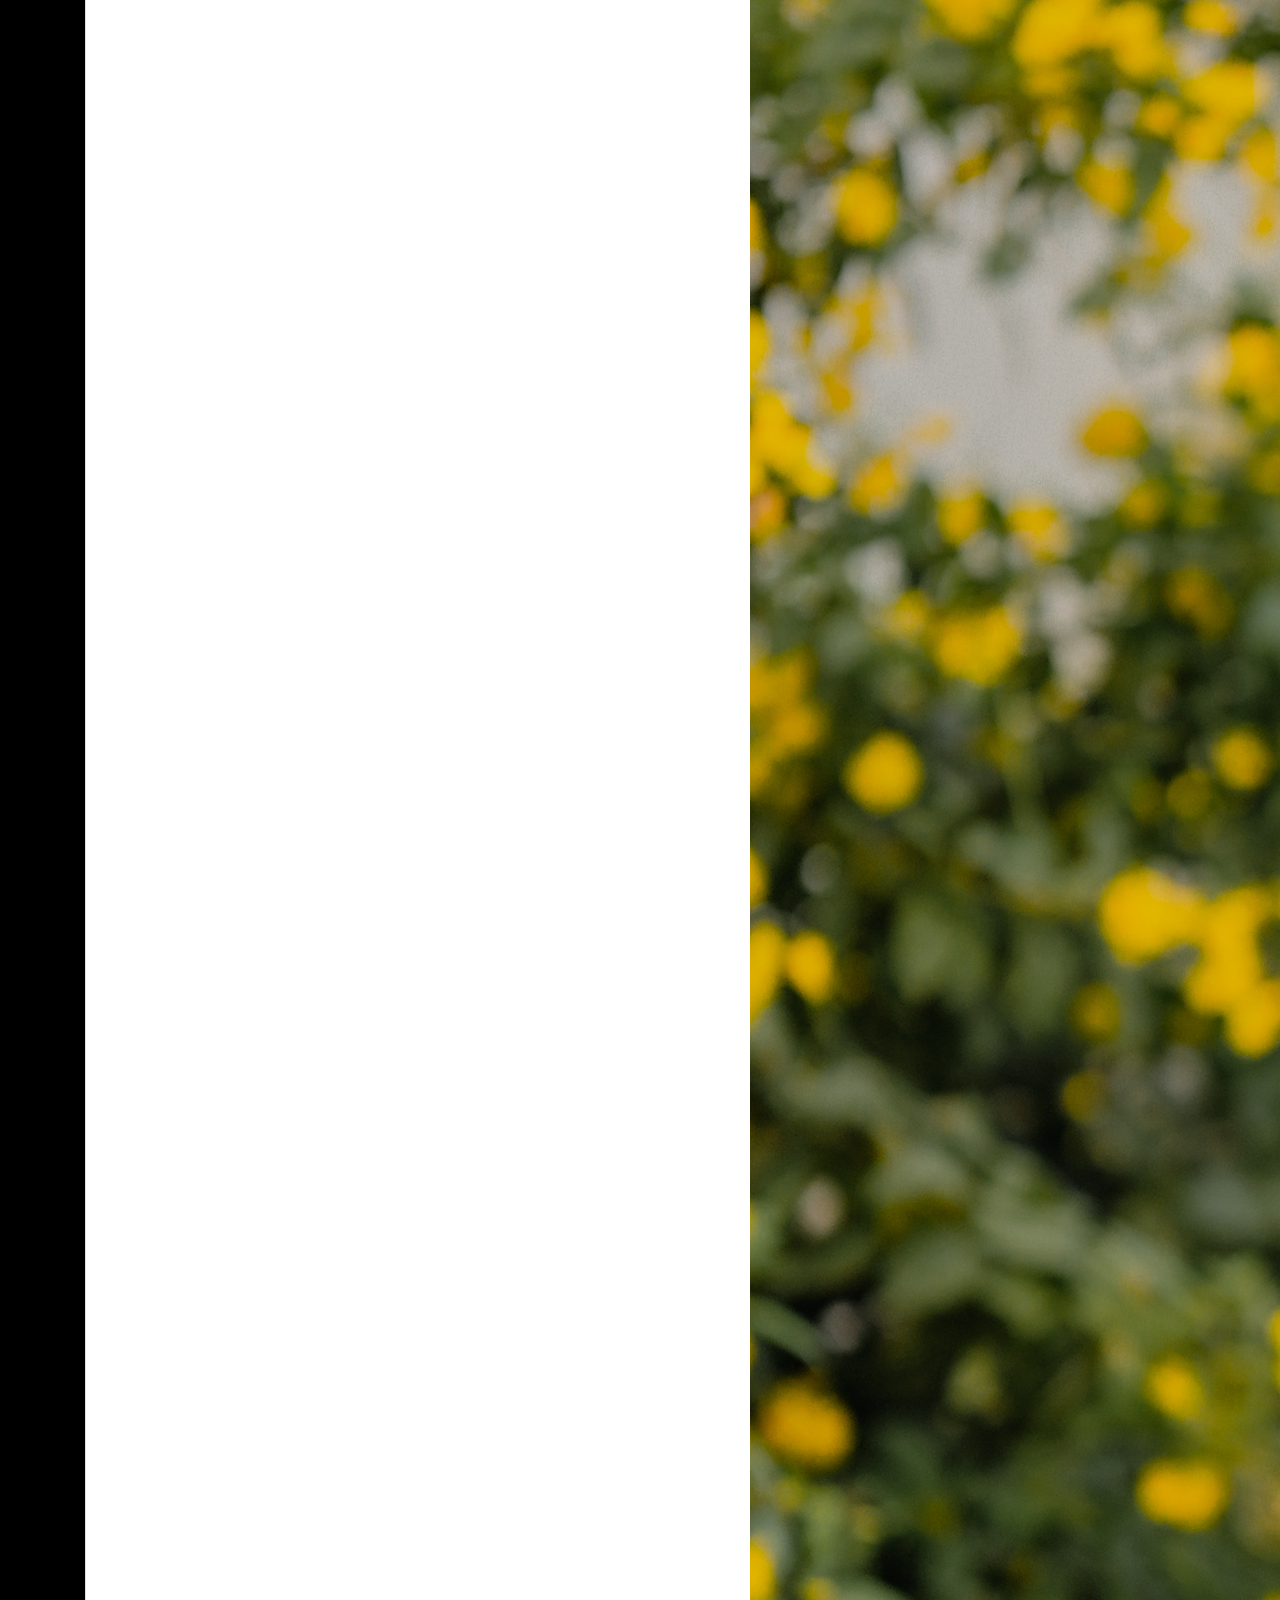
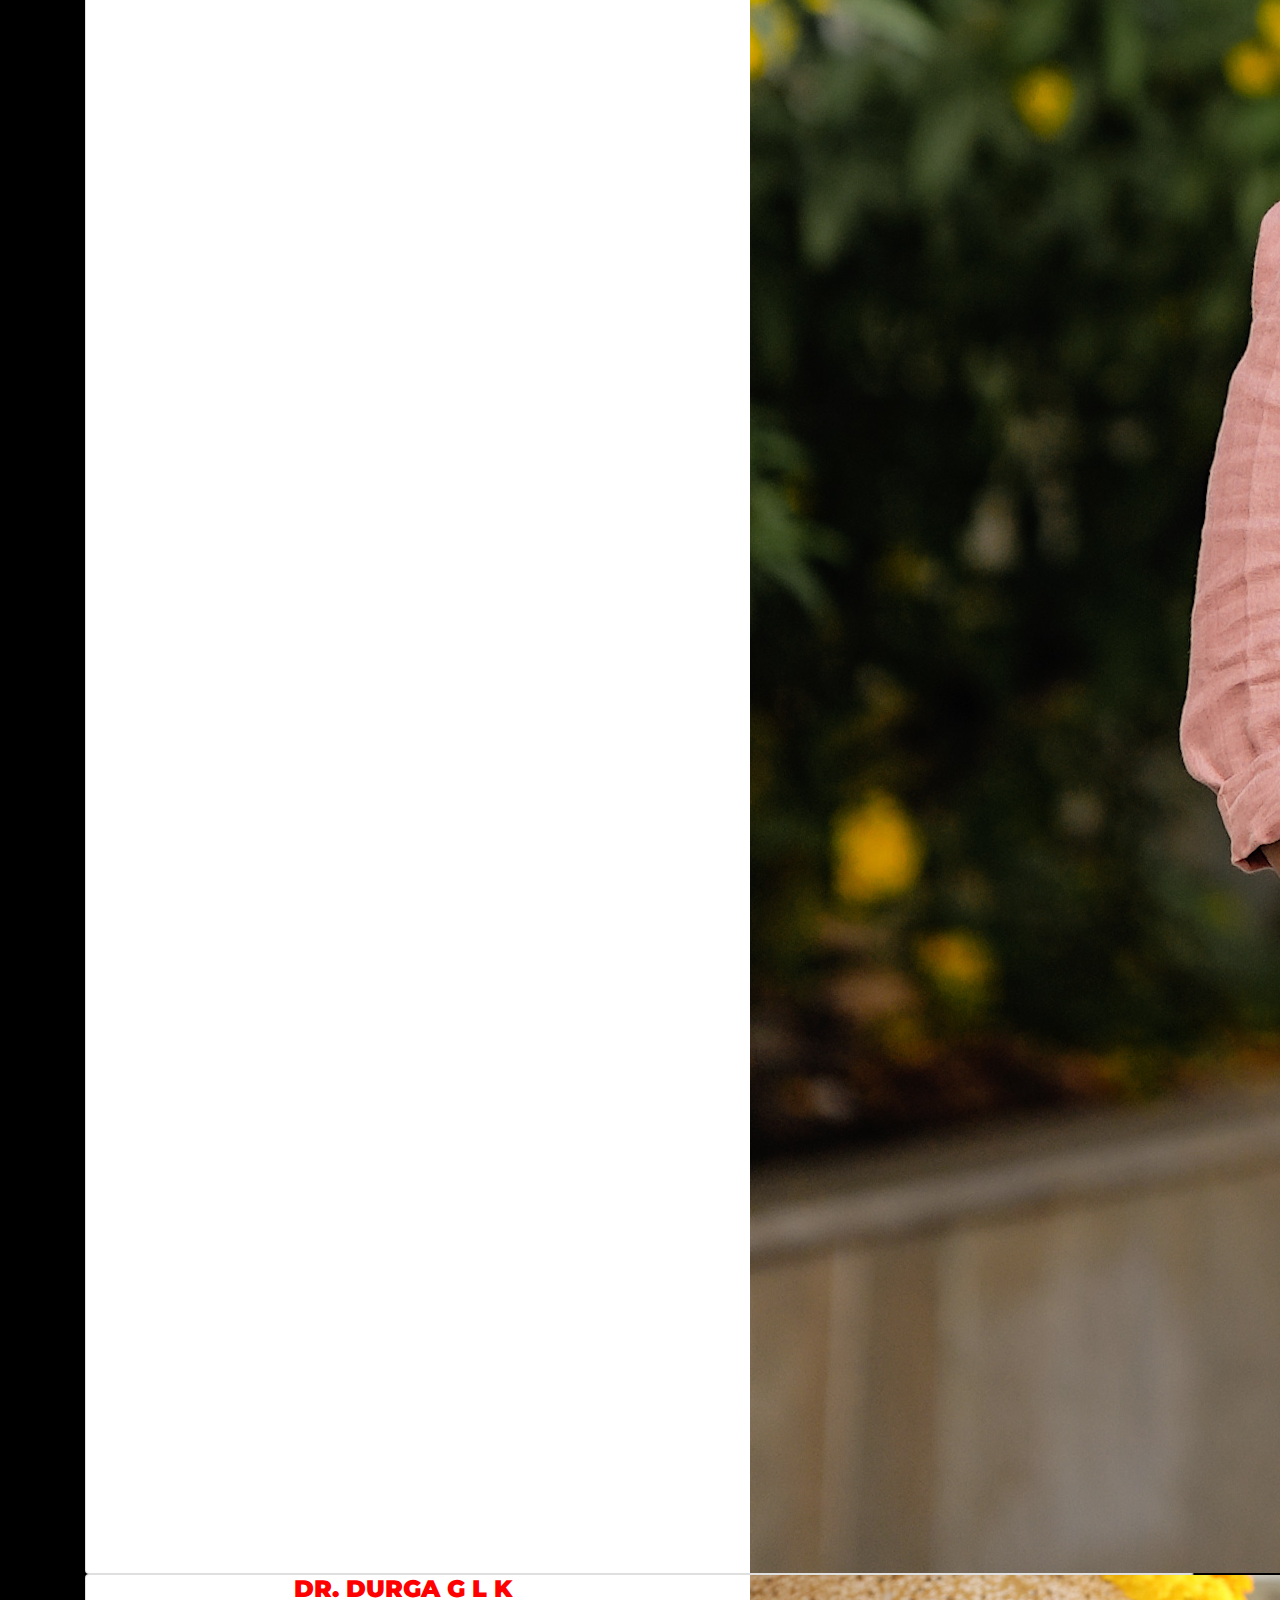
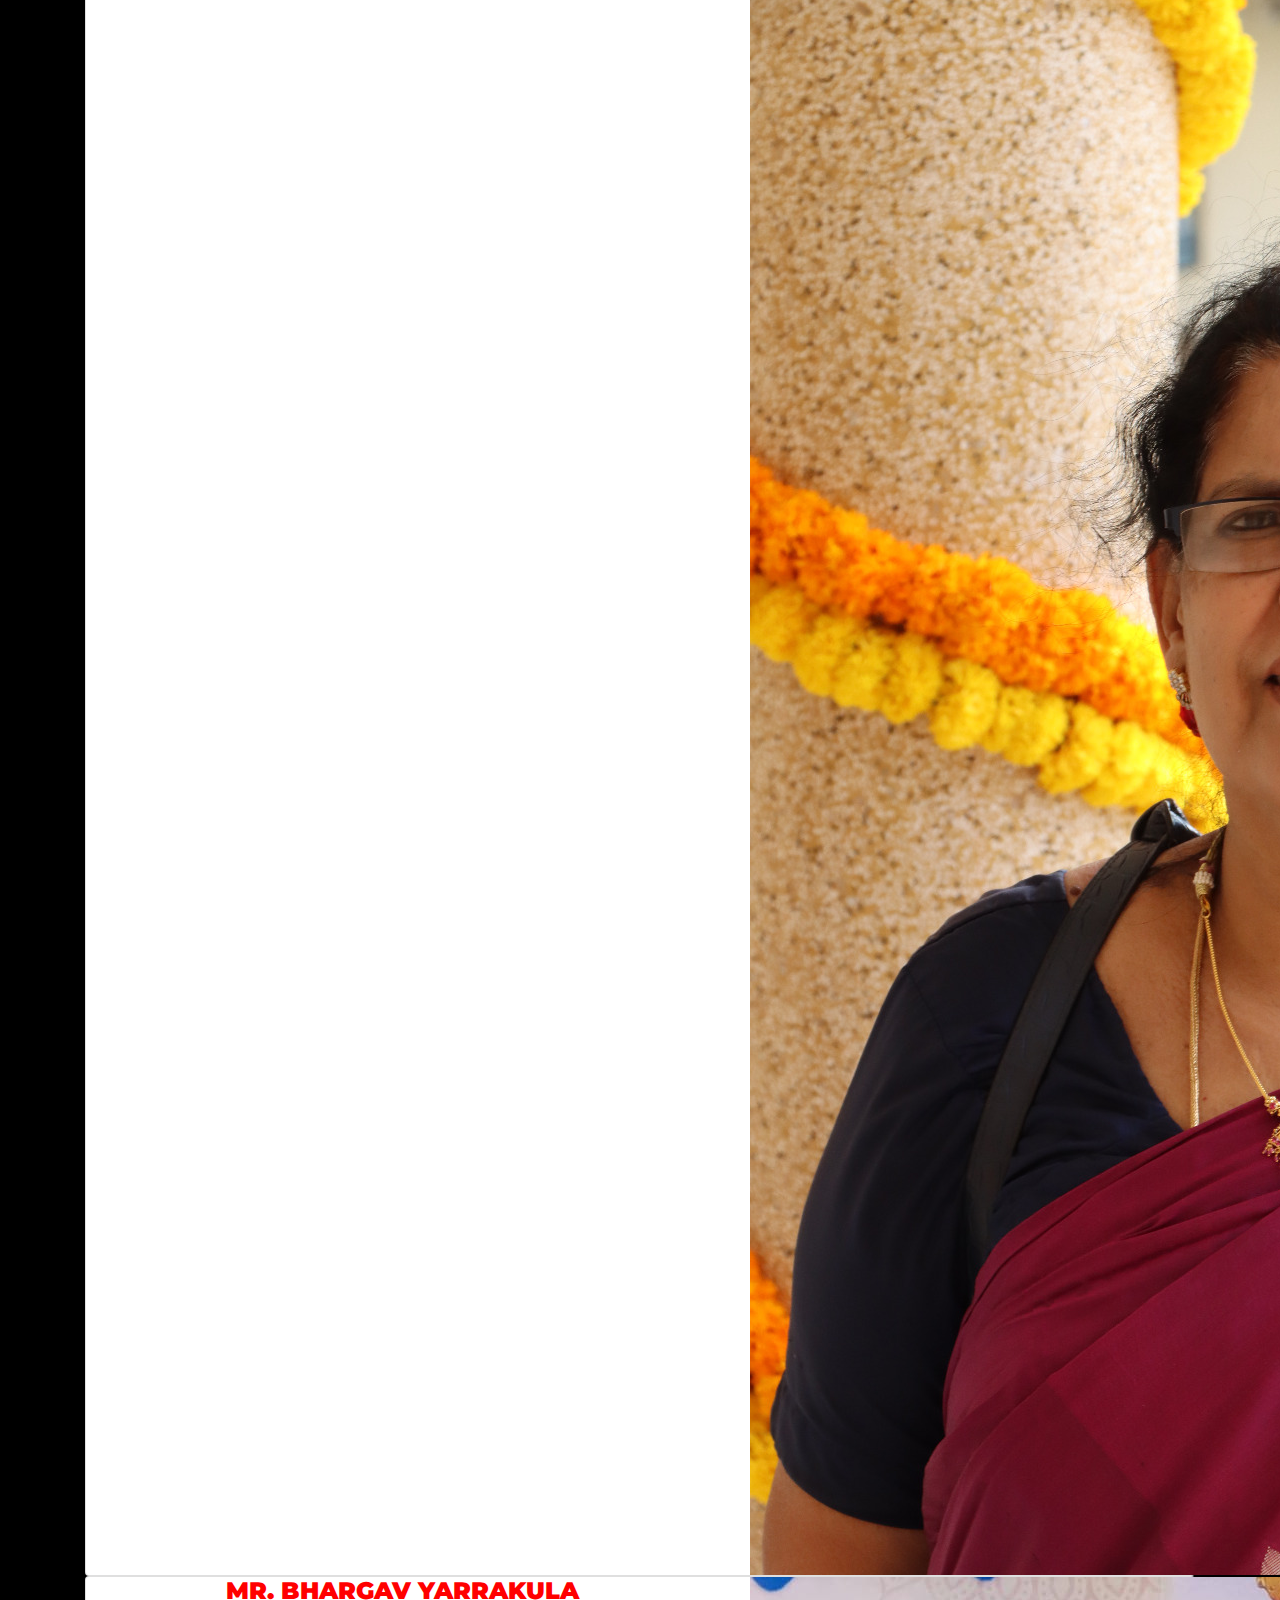
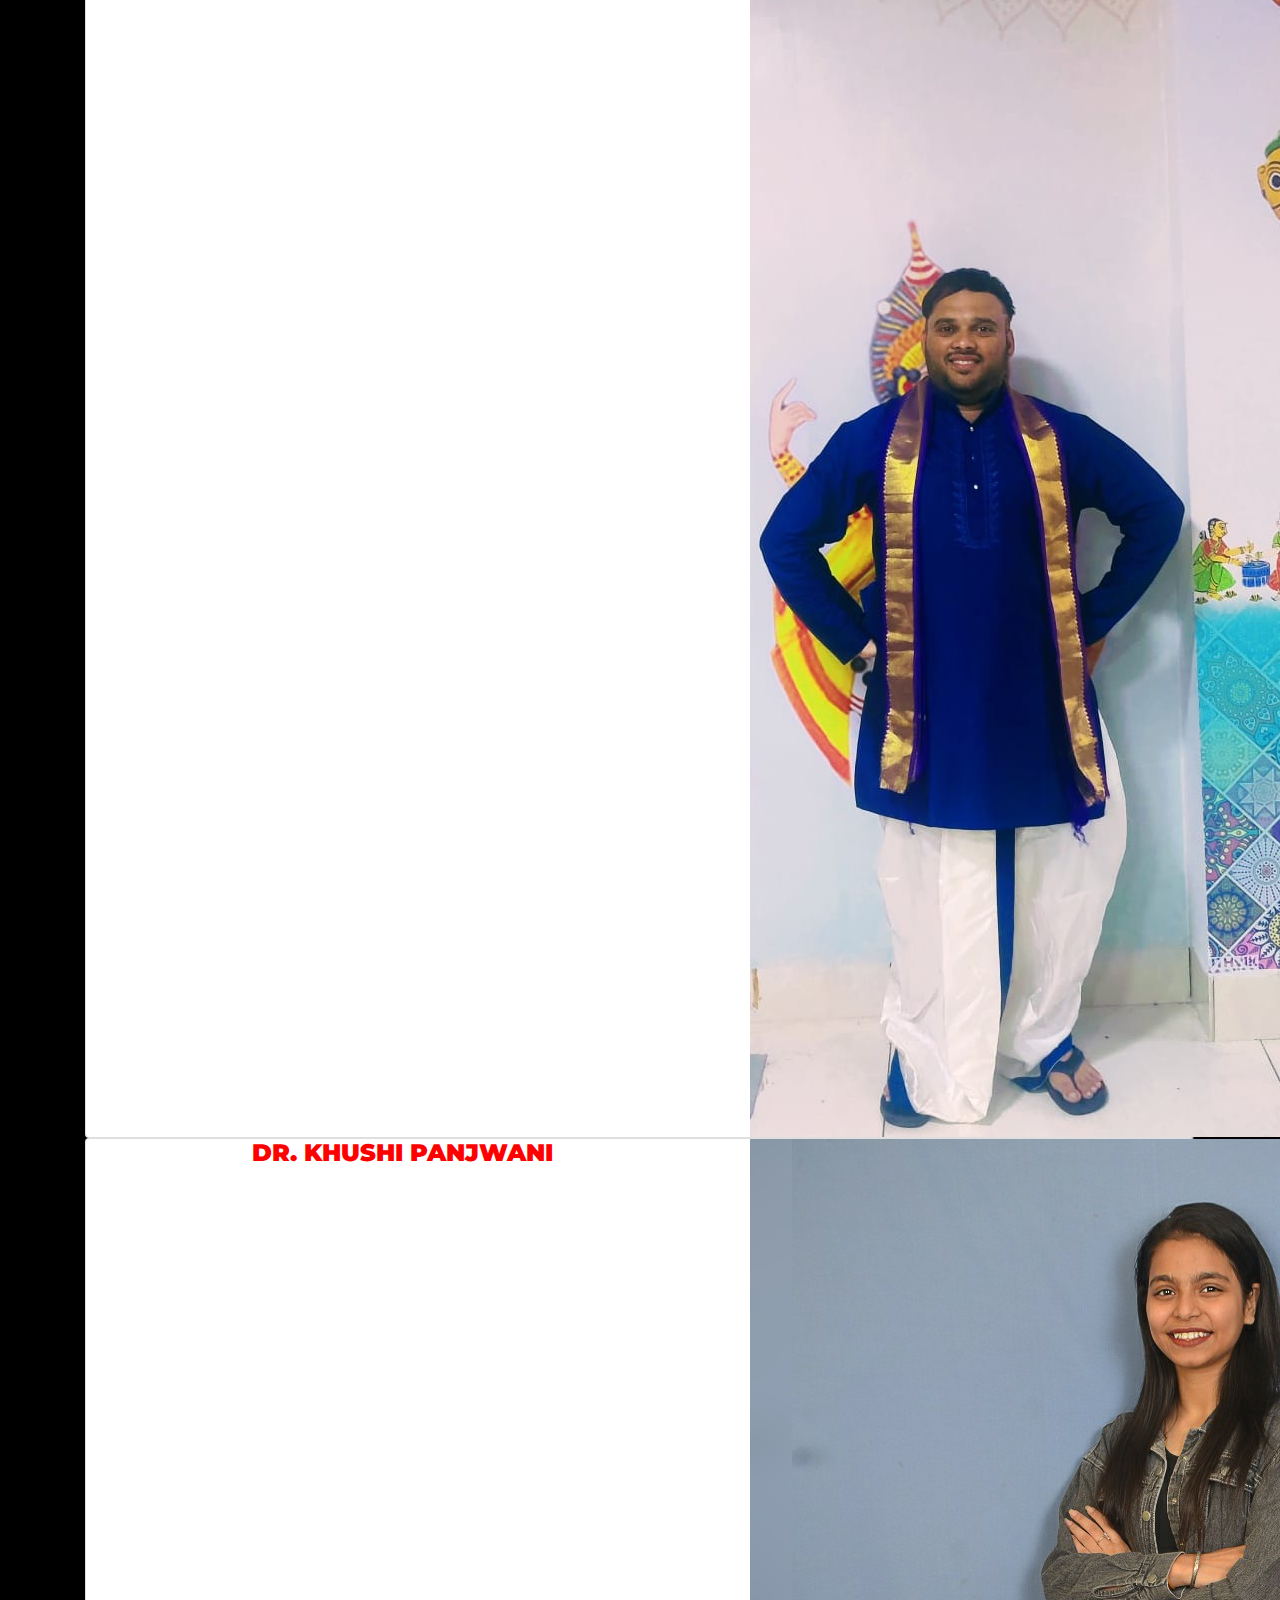
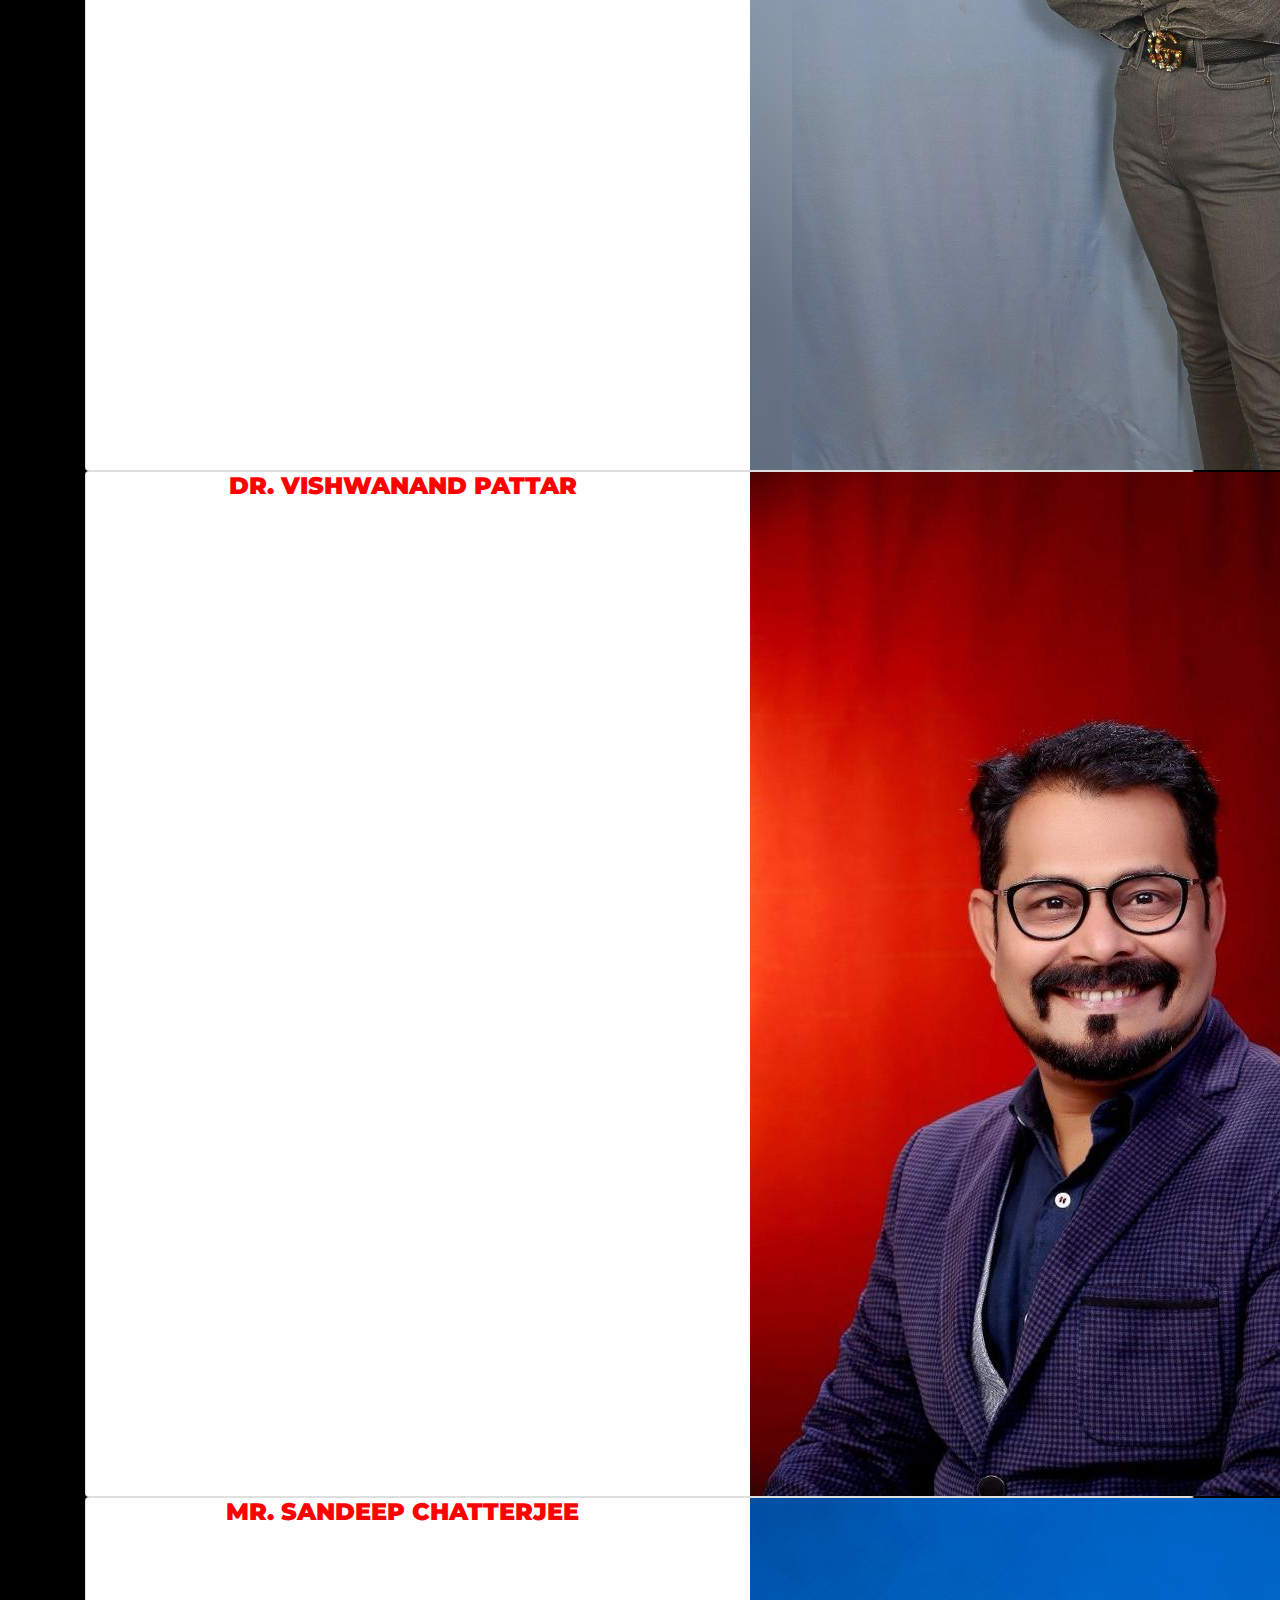
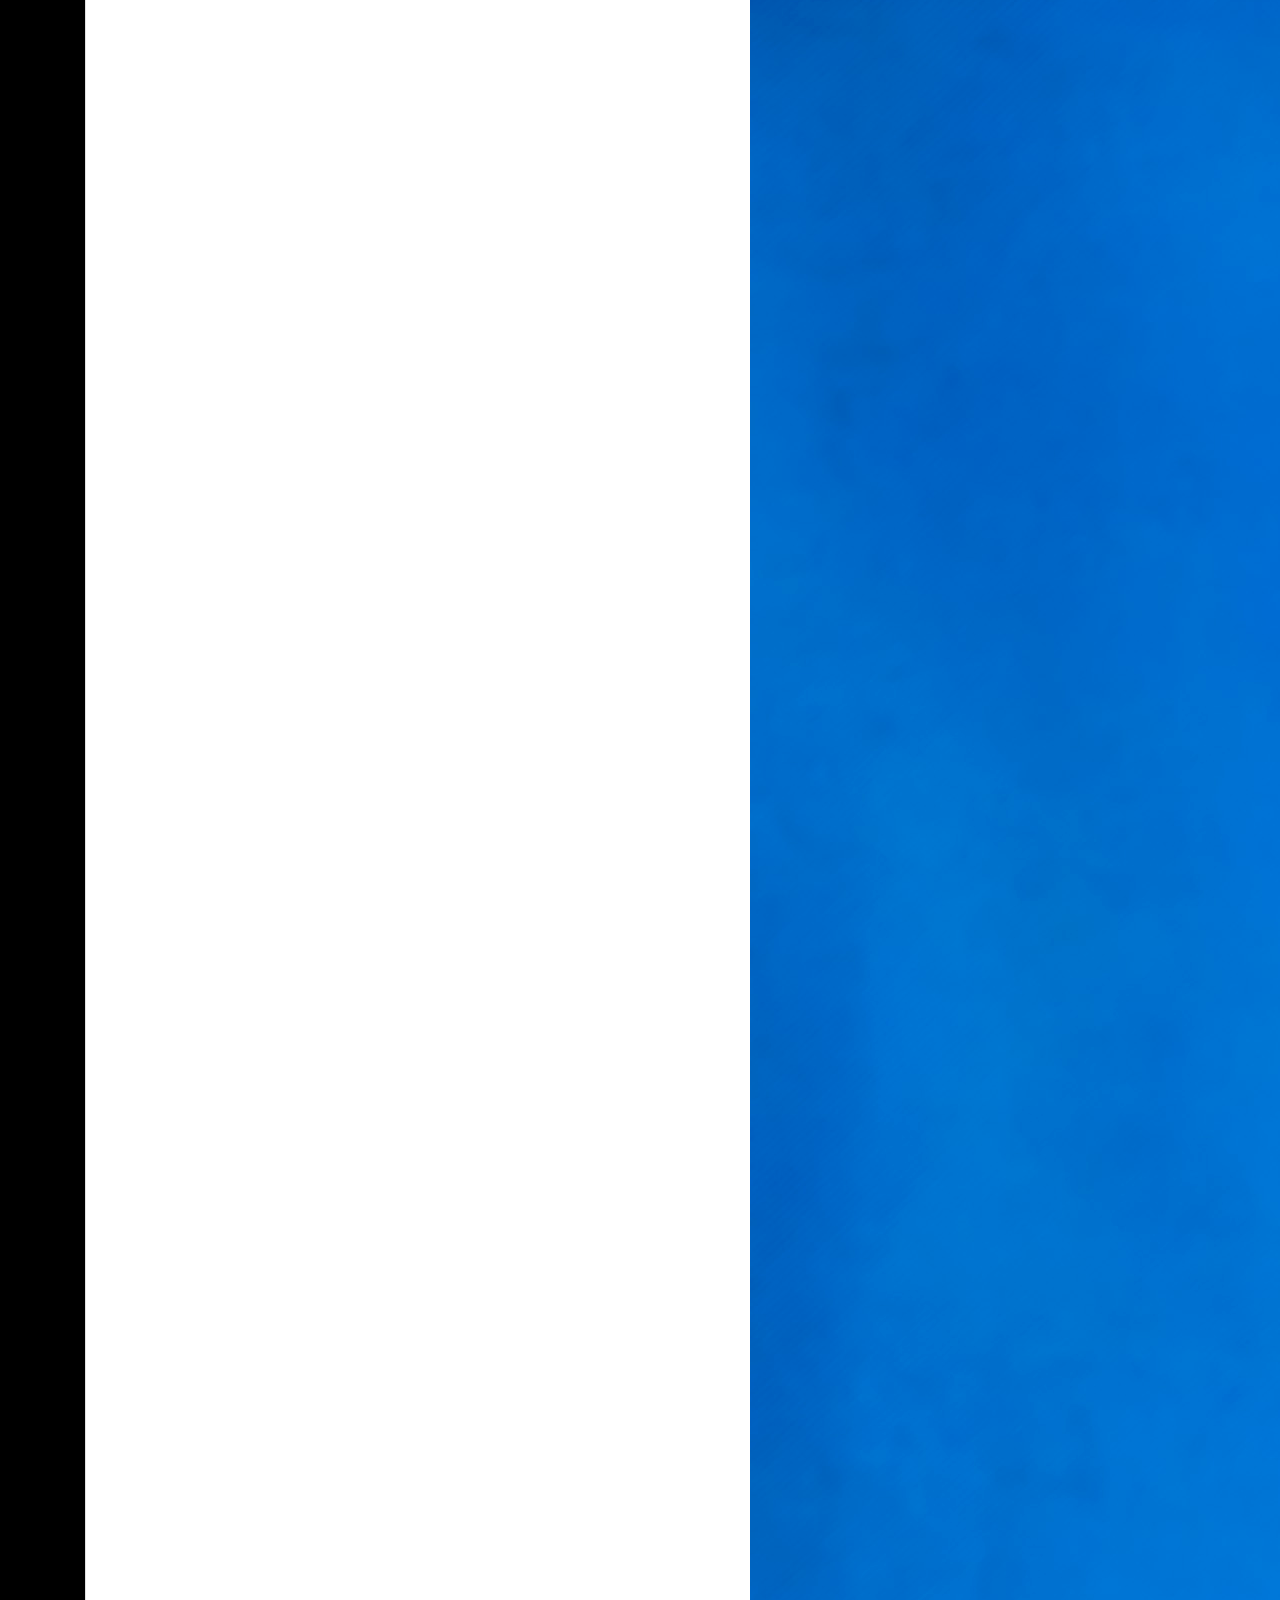
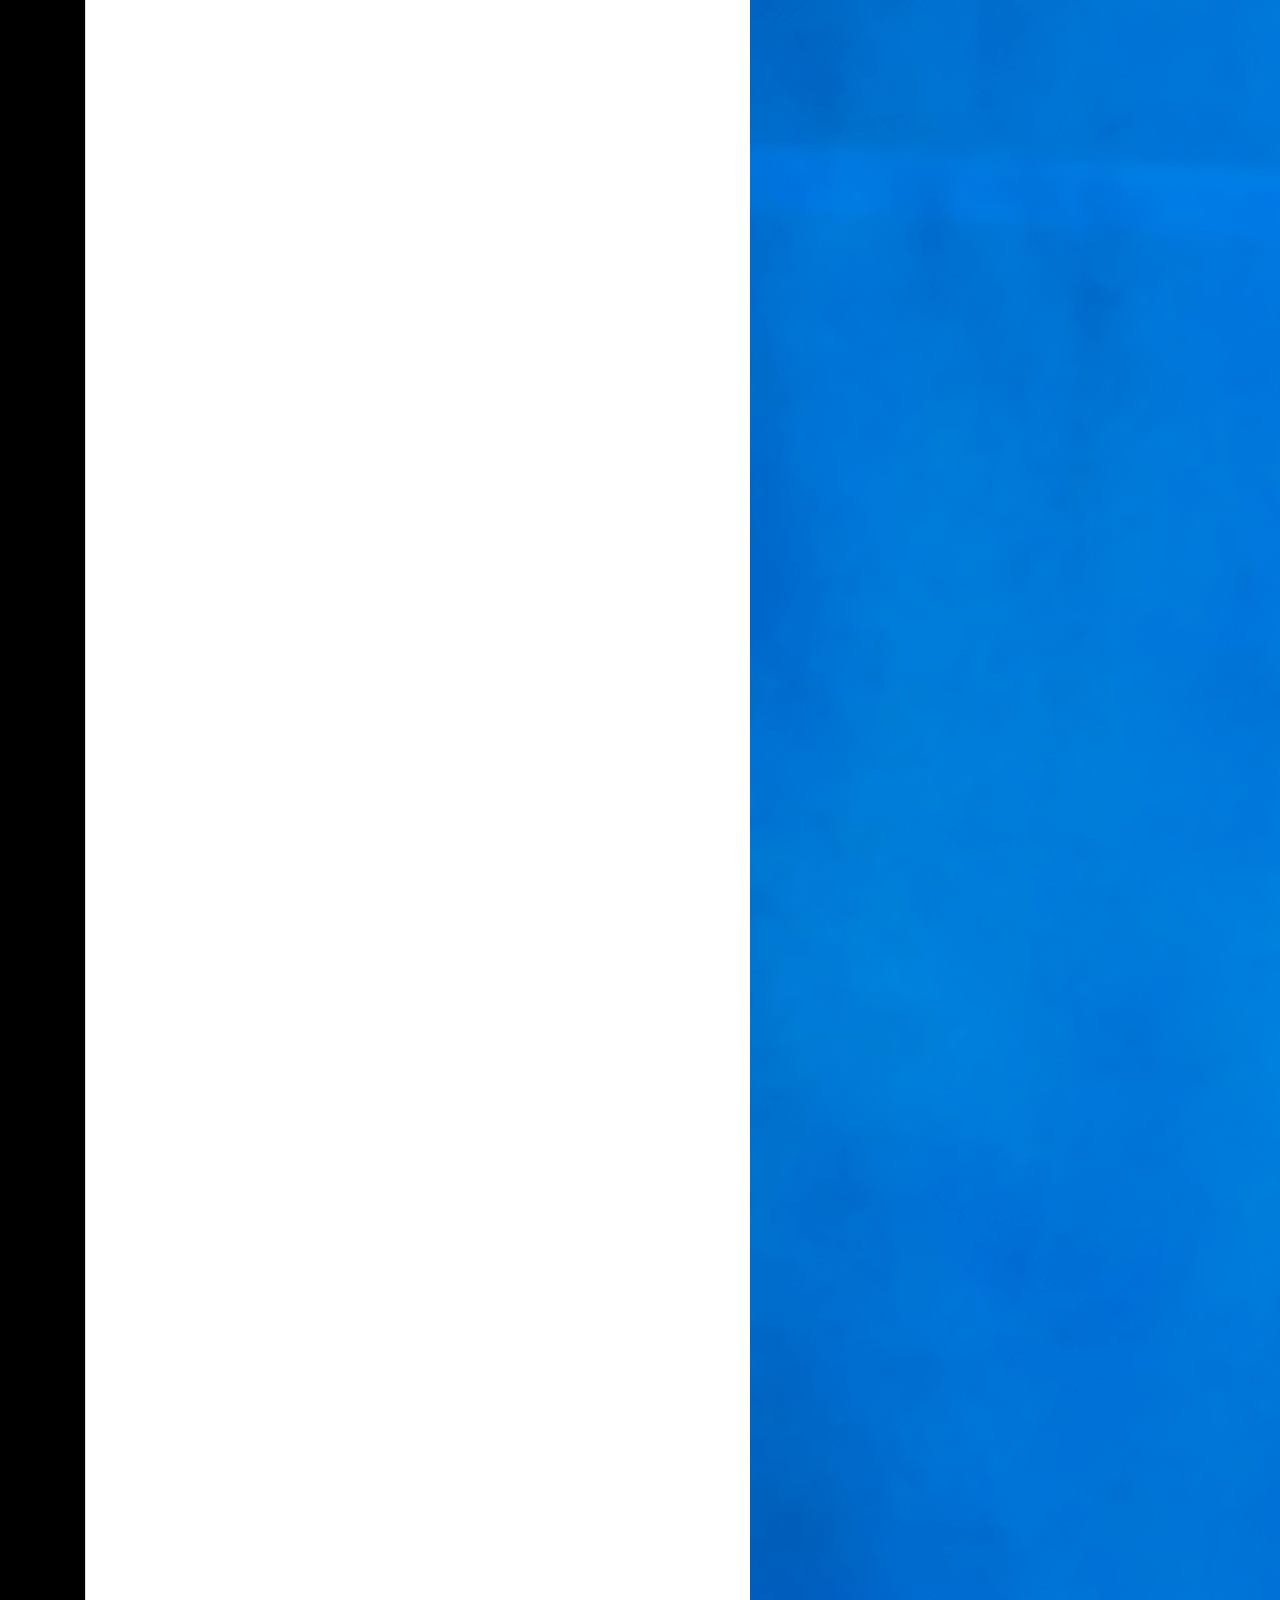
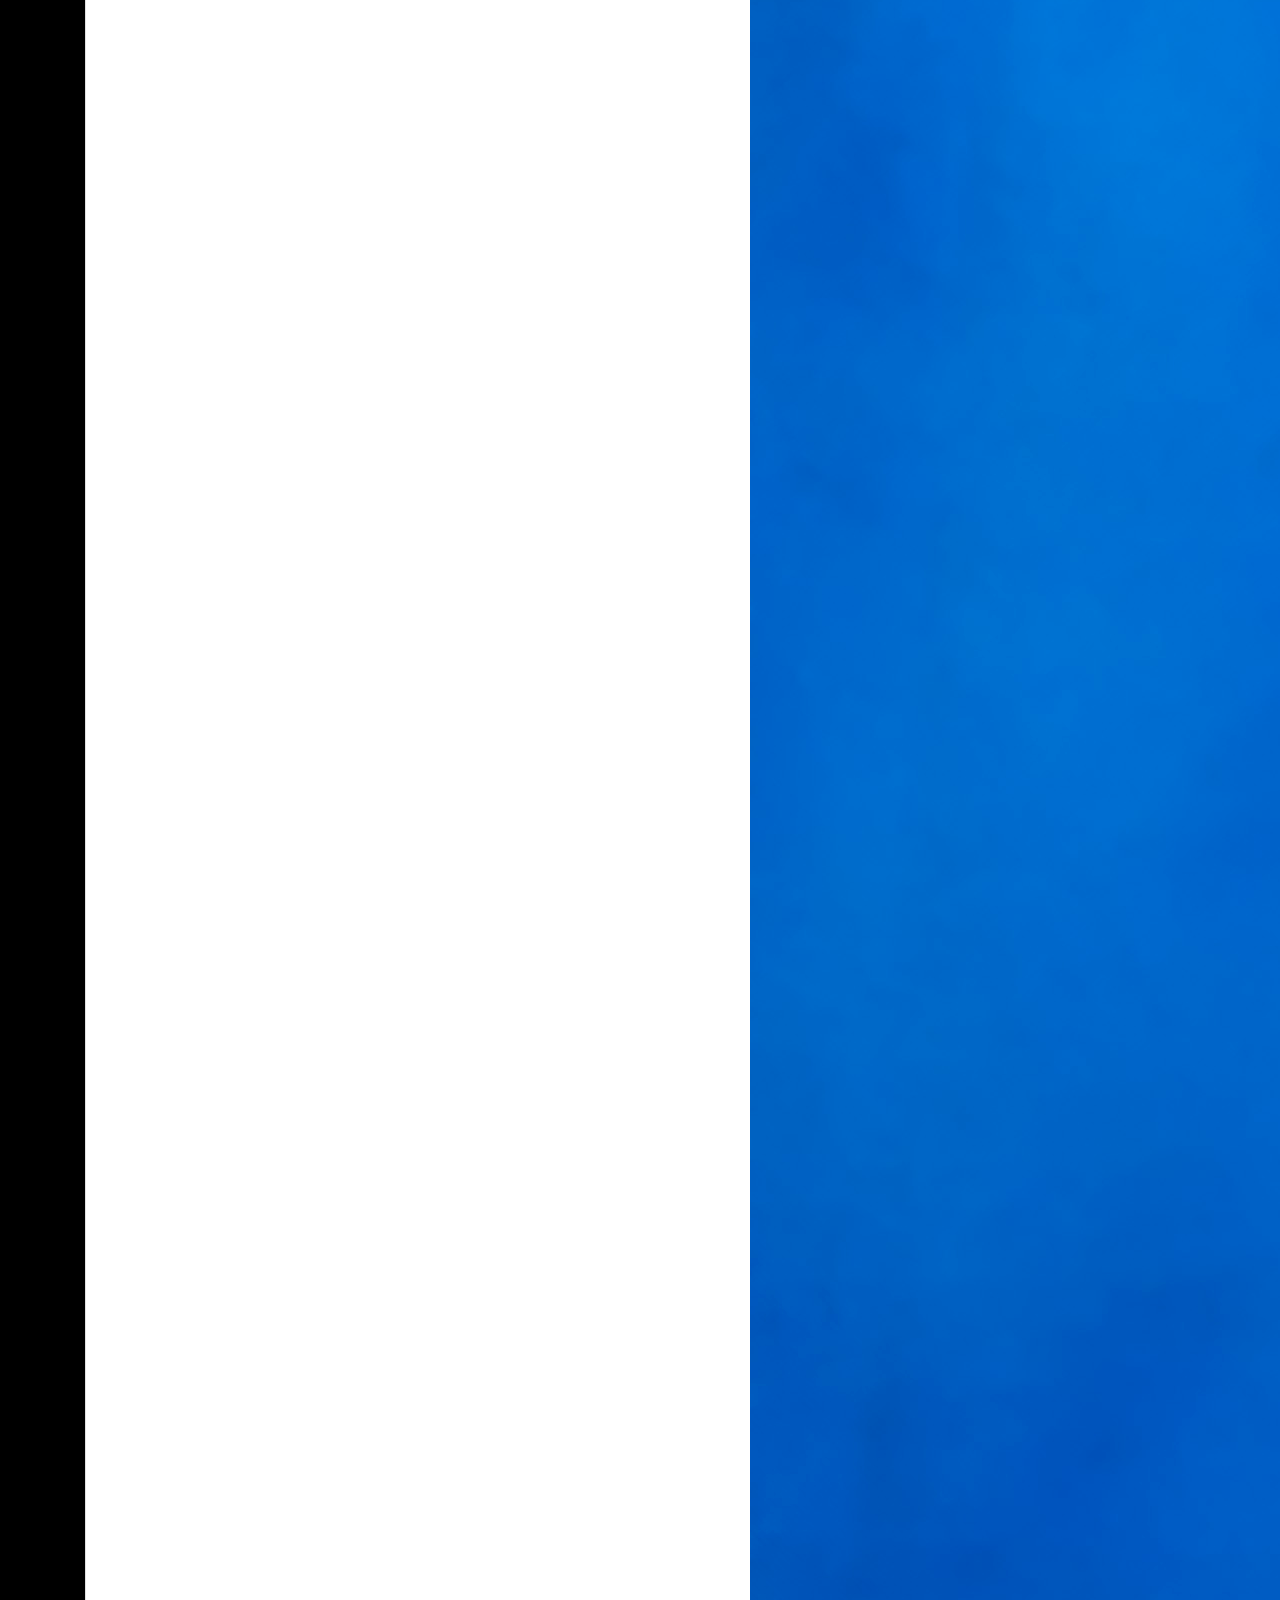
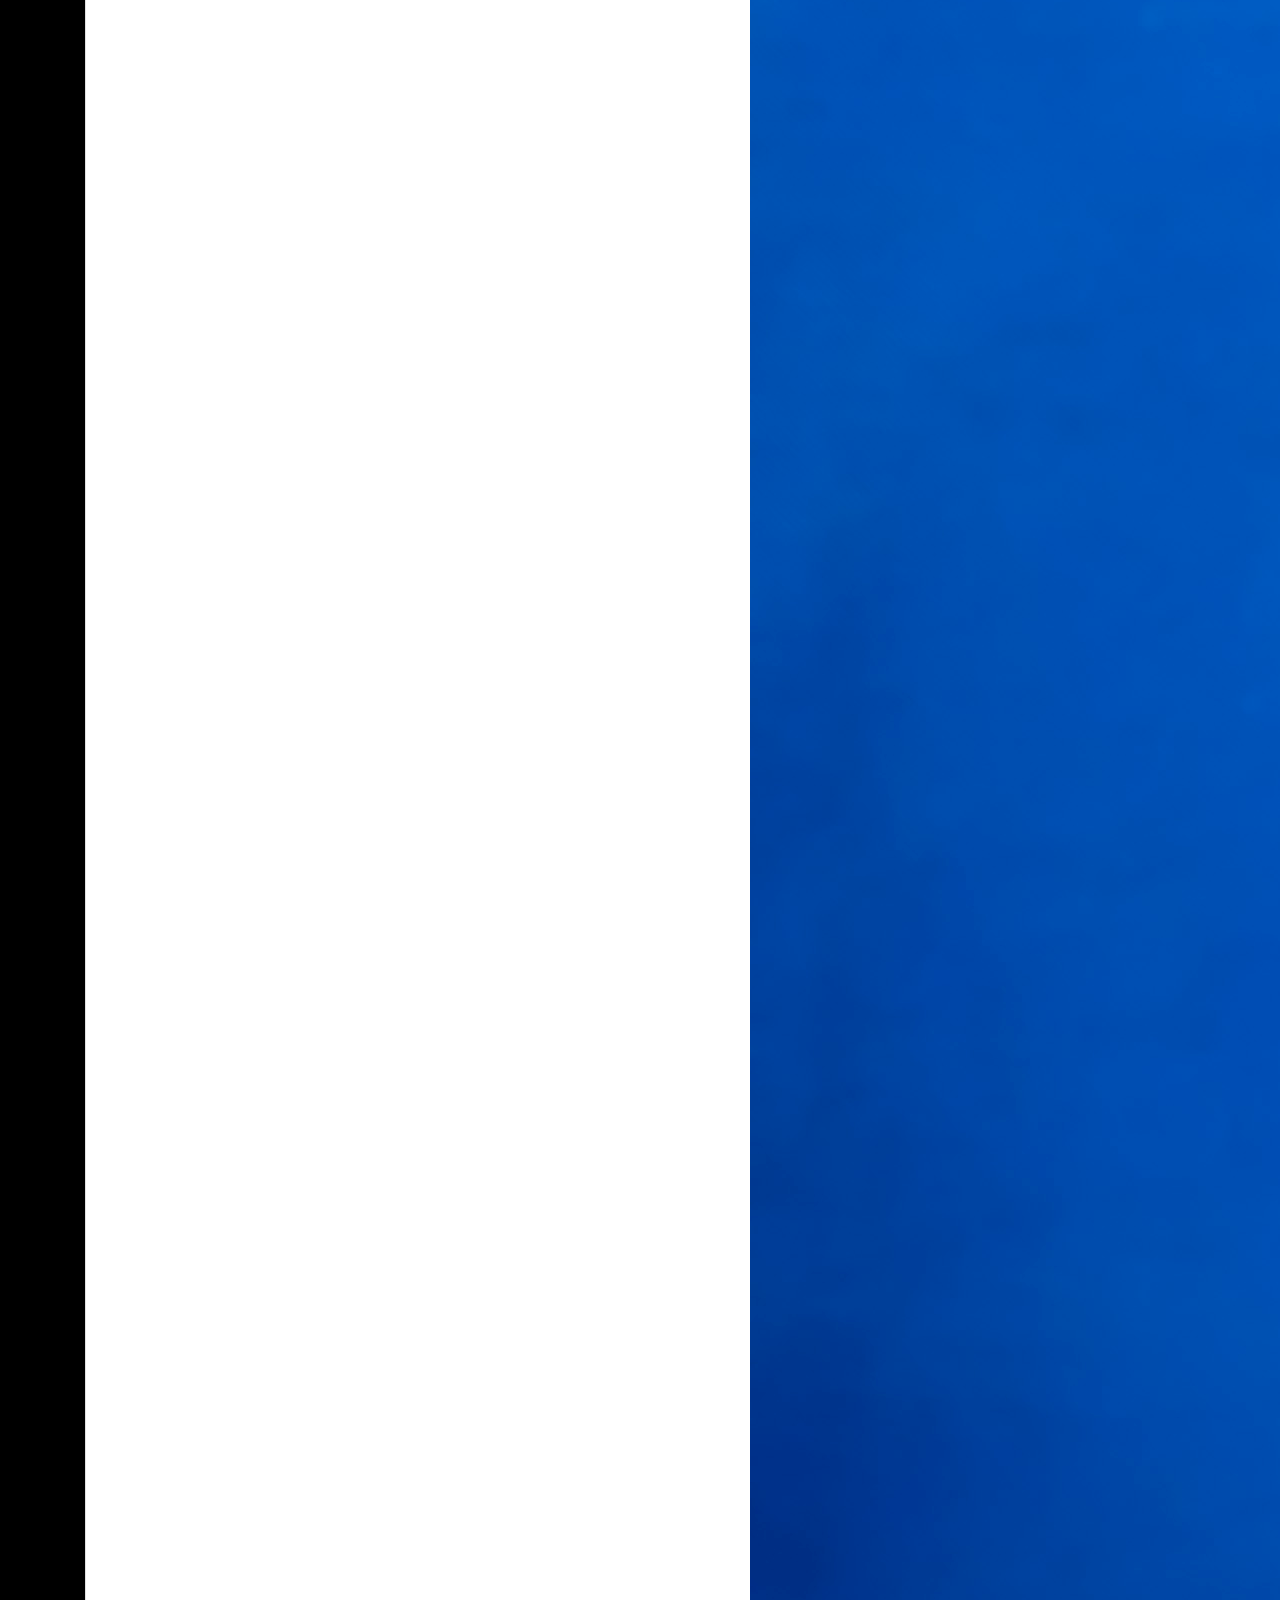
==== commit d09e7a18: "Add Mr. B V S Ganesh as a fashion influencer" ====
--- a/speakers.html
+++ b/speakers.html
@@ -256,6 +256,32 @@
           <div class="col-md-7 px-3">
             <div class="card-block px-6">
               <center>
+                <h4 class="card-title"><b>Mr. B V S Ganesh</b> </h4>
+              </center>
+              <p class="subt">Fashion influencer
+              </p>
+              <p class="card-text">
+                Ganesh Bugatha is a Telugu fashion and lifestyle creator who resides in Hyderabad. He has a popular
+                YouTube channel with over a million subscribers, where he shares his insights on fashion and lifestyle.
+                In addition to his YouTube channel, Ganesh is also the founder of @tones_fashion. This brand aims to
+                provide people with the latest and most stylish clothing options. With his unique sense of style and
+                creativity, Ganesh has become a well known figure in the fashion world. He uses his platform to inspire
+                and empower others to express themselves through fashion. His dedication to the industry has helped him
+                build a loyal fanbase that admires his work.
+              </p>
+
+            </div>
+          </div>
+          <div class="col-md-5">
+            <img class="d-block" src="img/speakers/ganesh.JPG" alt="">
+          </div>
+        </div>
+      </div>
+      <div class="card">
+        <div class="row ">
+          <div class="col-md-7 px-3">
+            <div class="card-block px-6">
+              <center>
                 <h4 class="card-title"><b>Dr. Durga G L K</b> </h4>
               </center>
               <p class="subt">
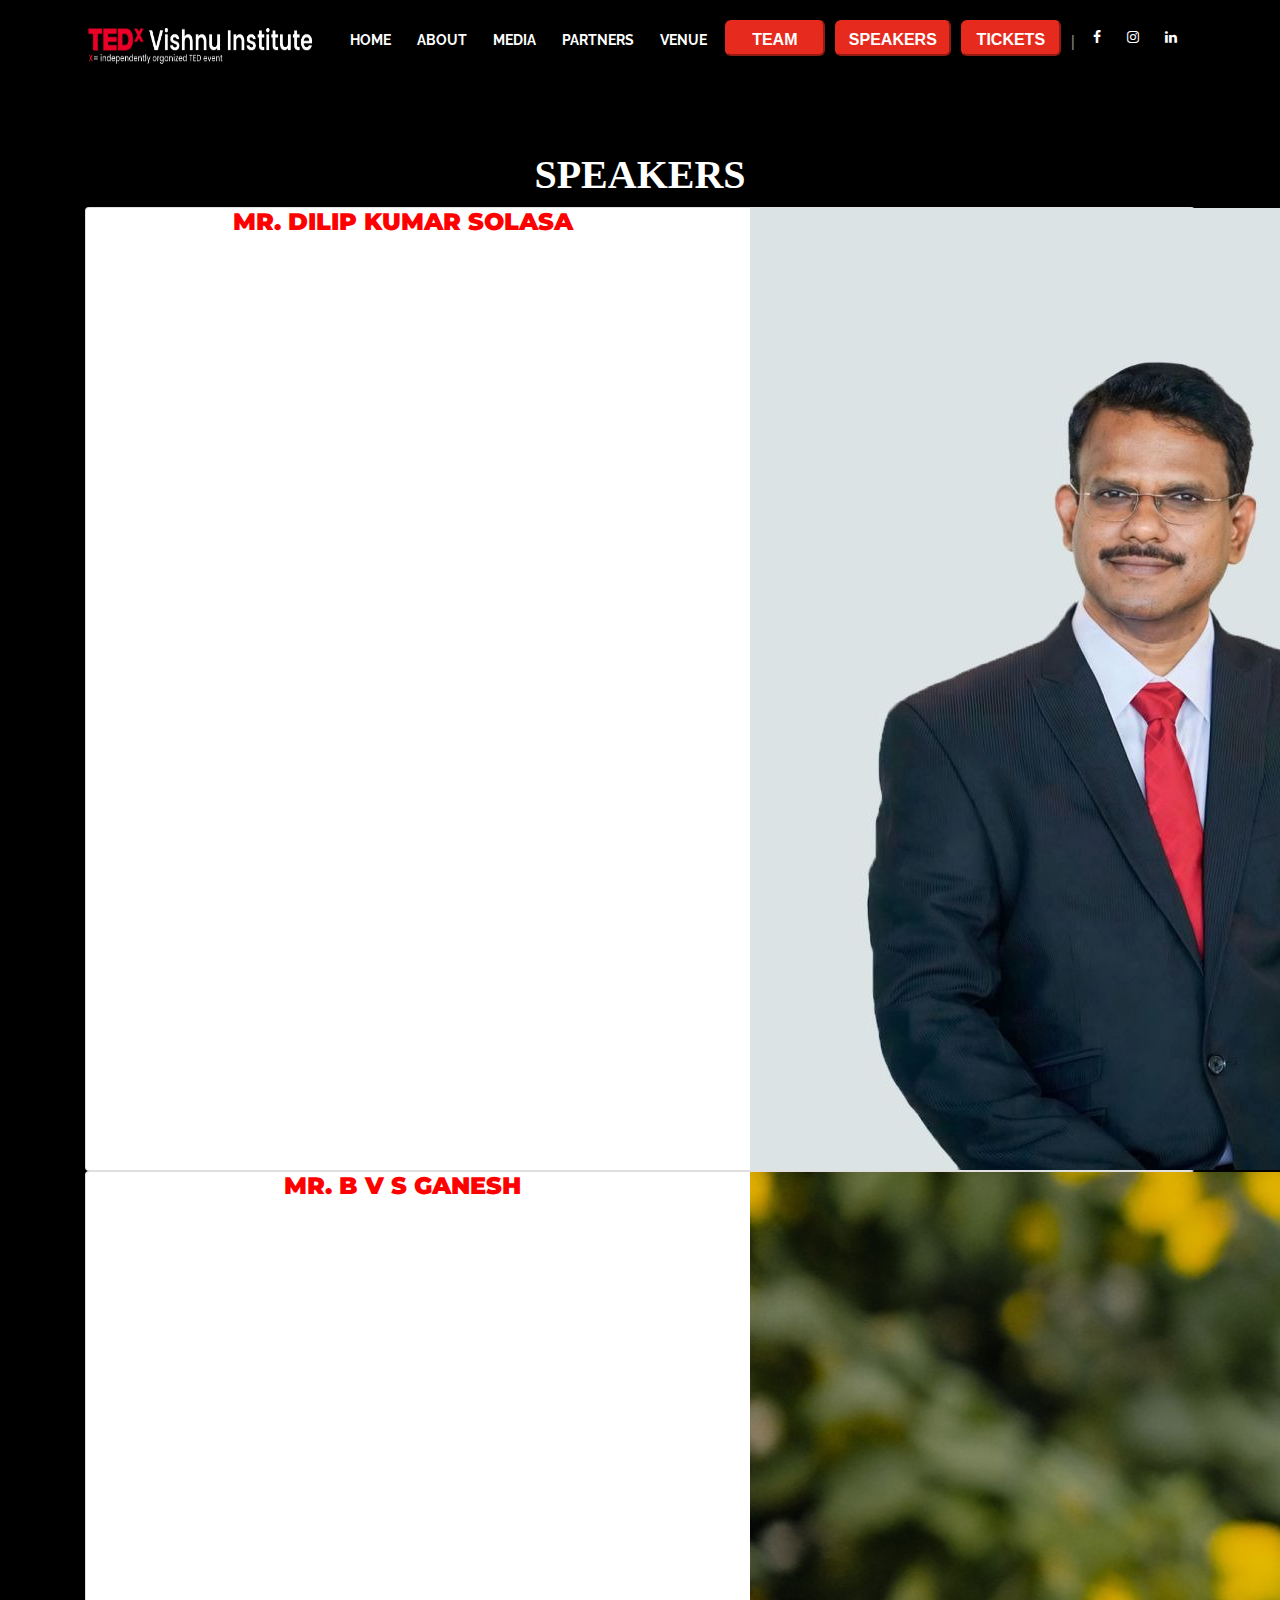
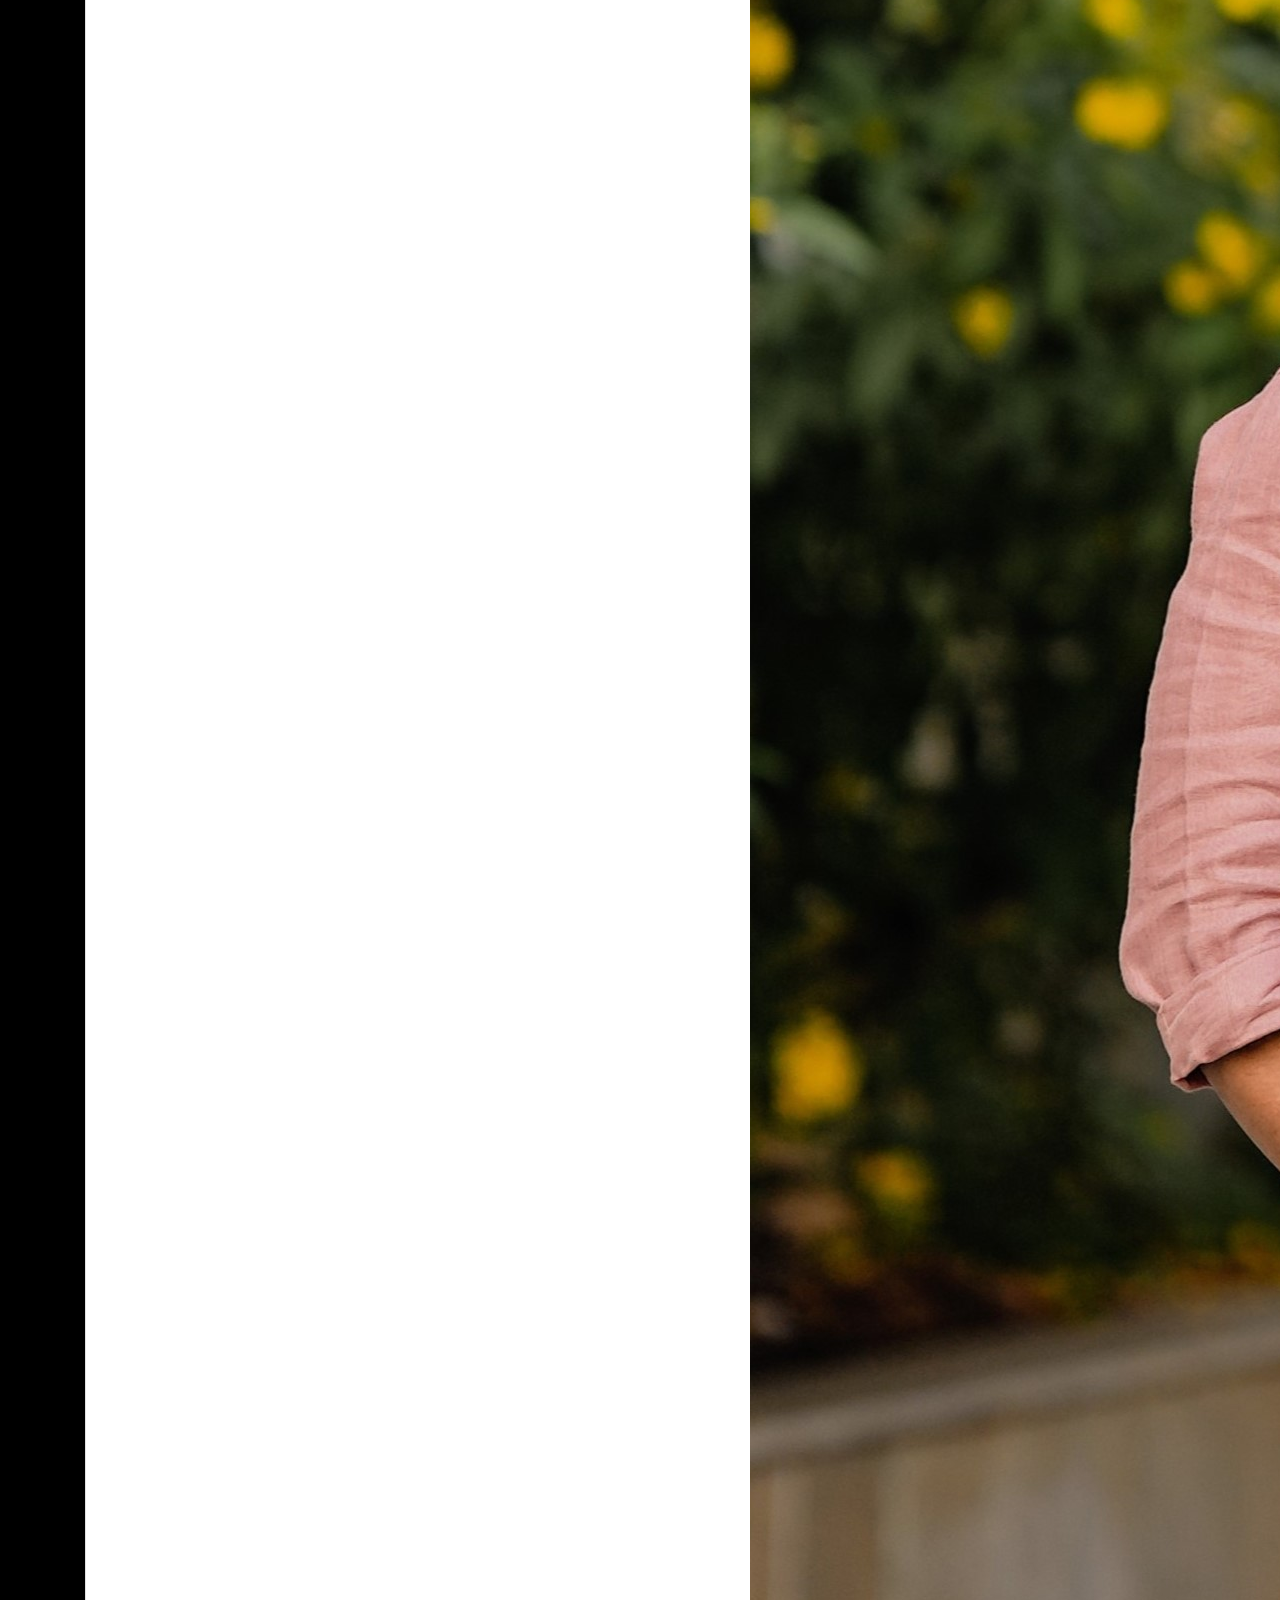
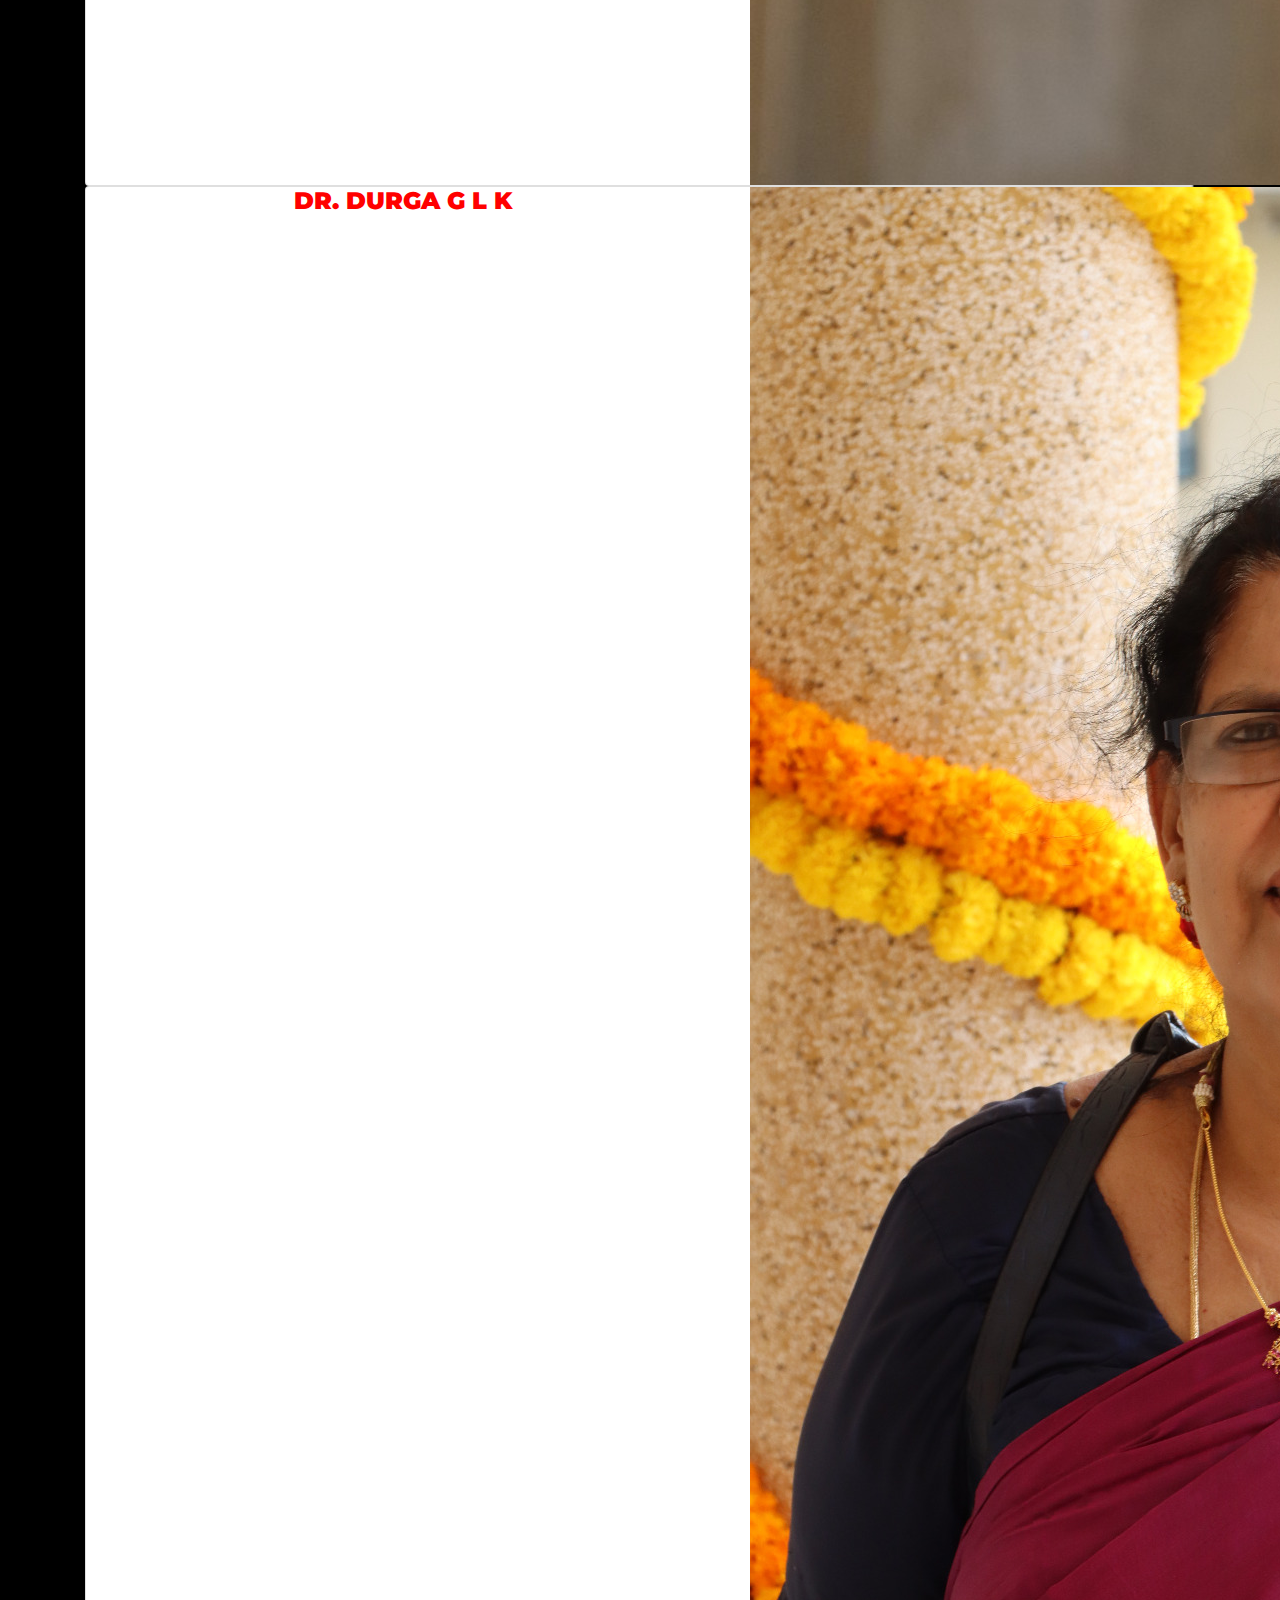
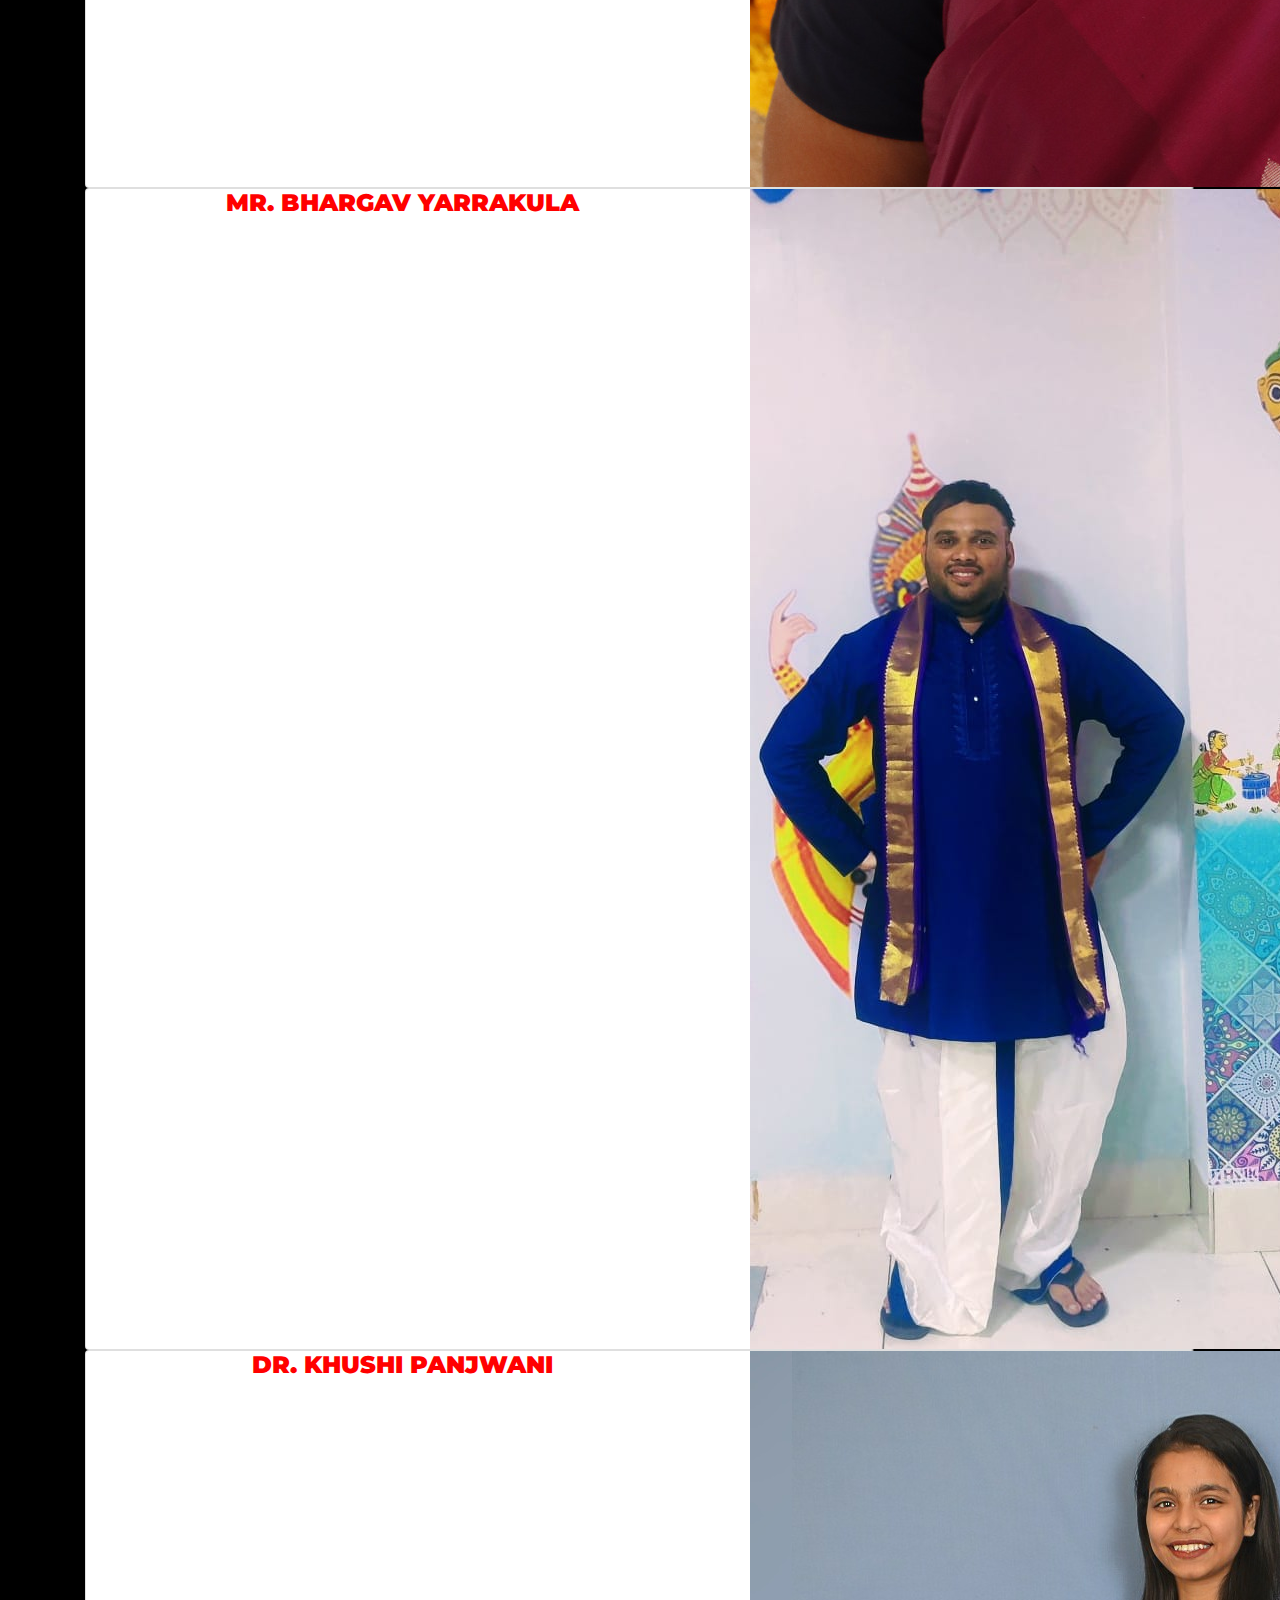
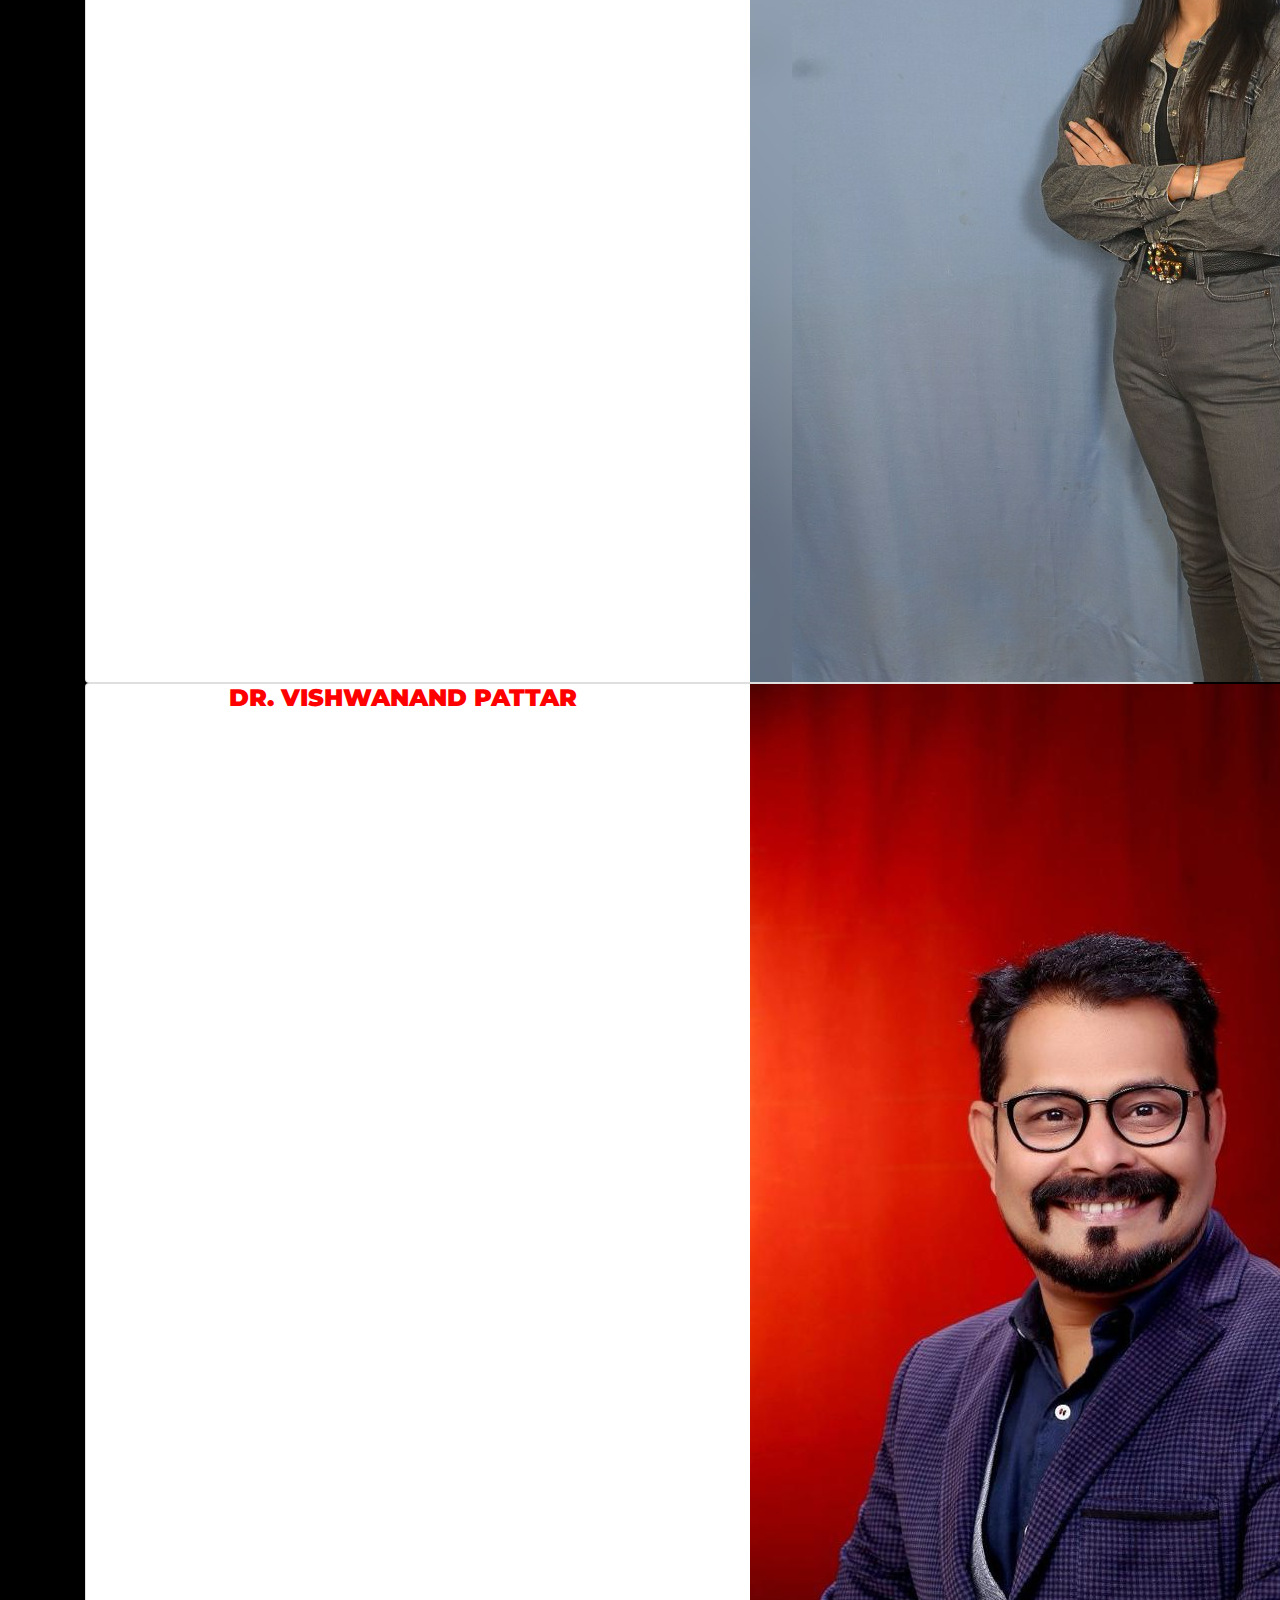
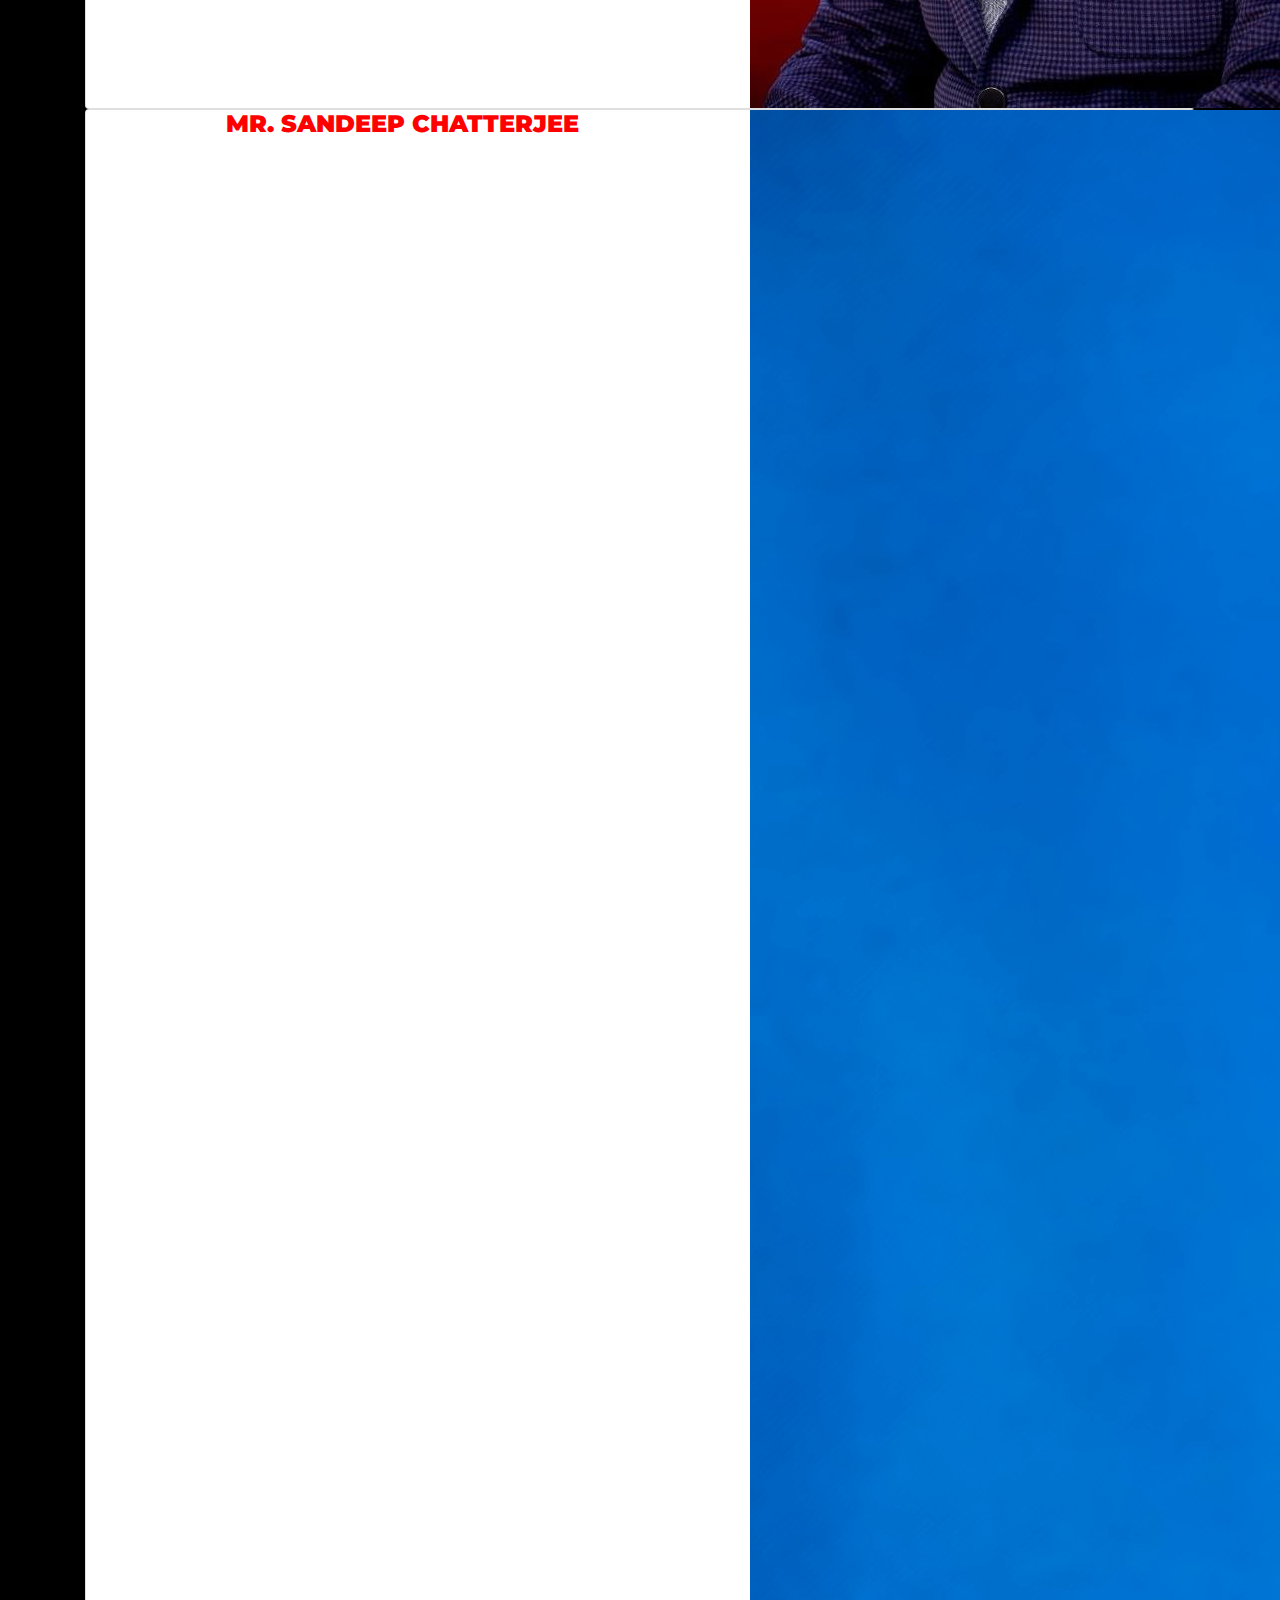
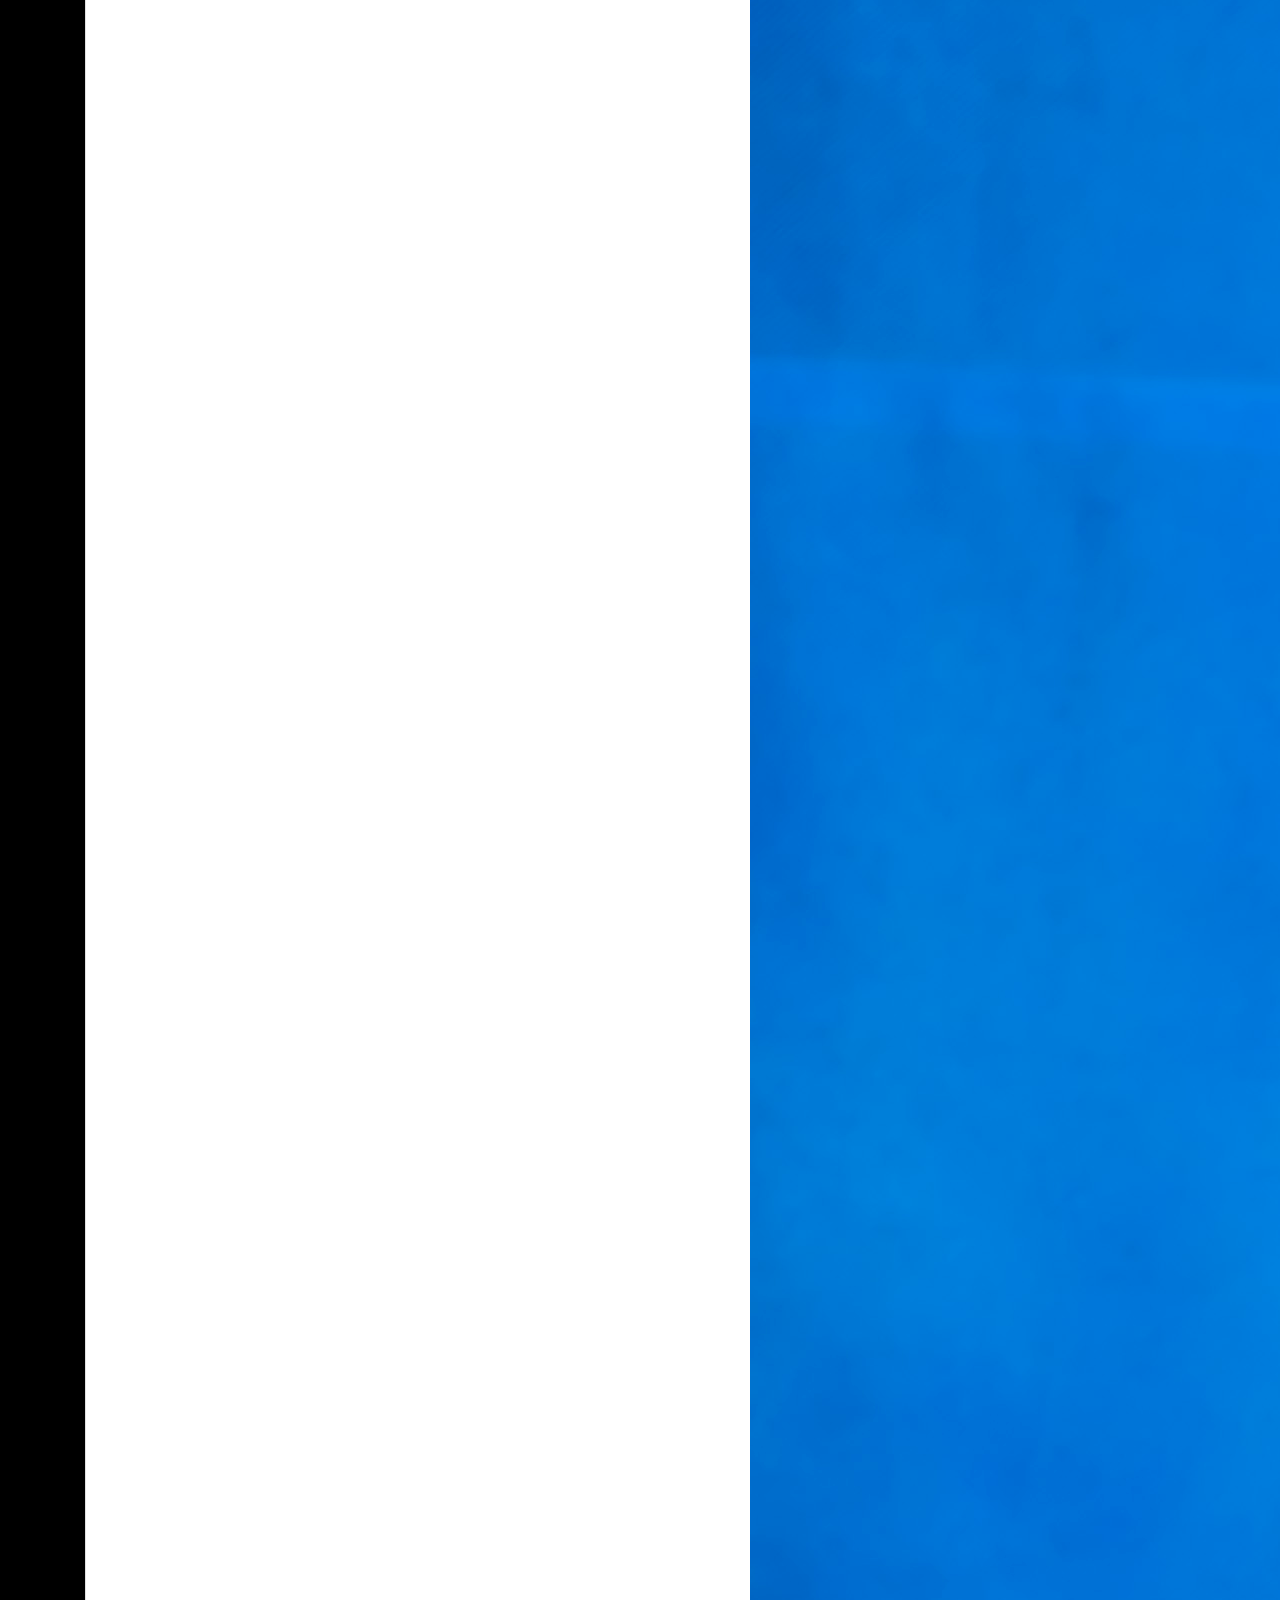
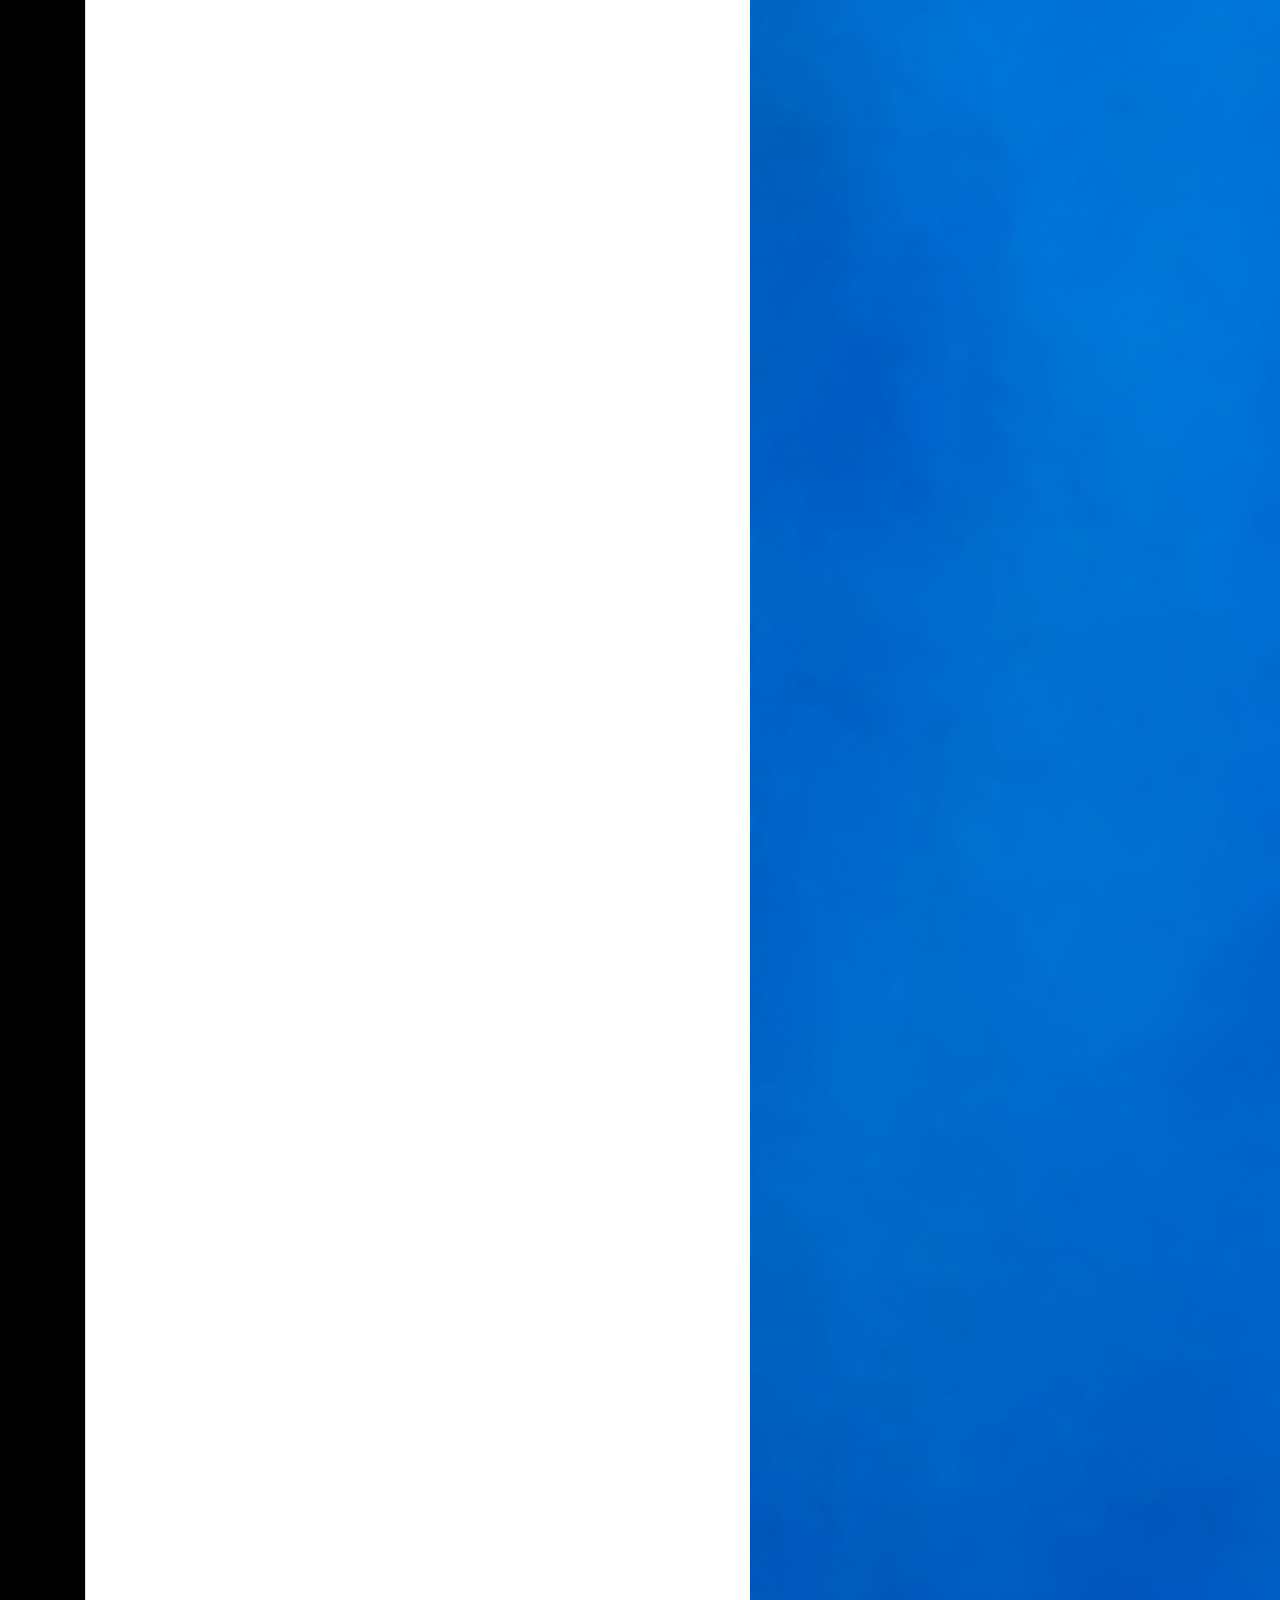
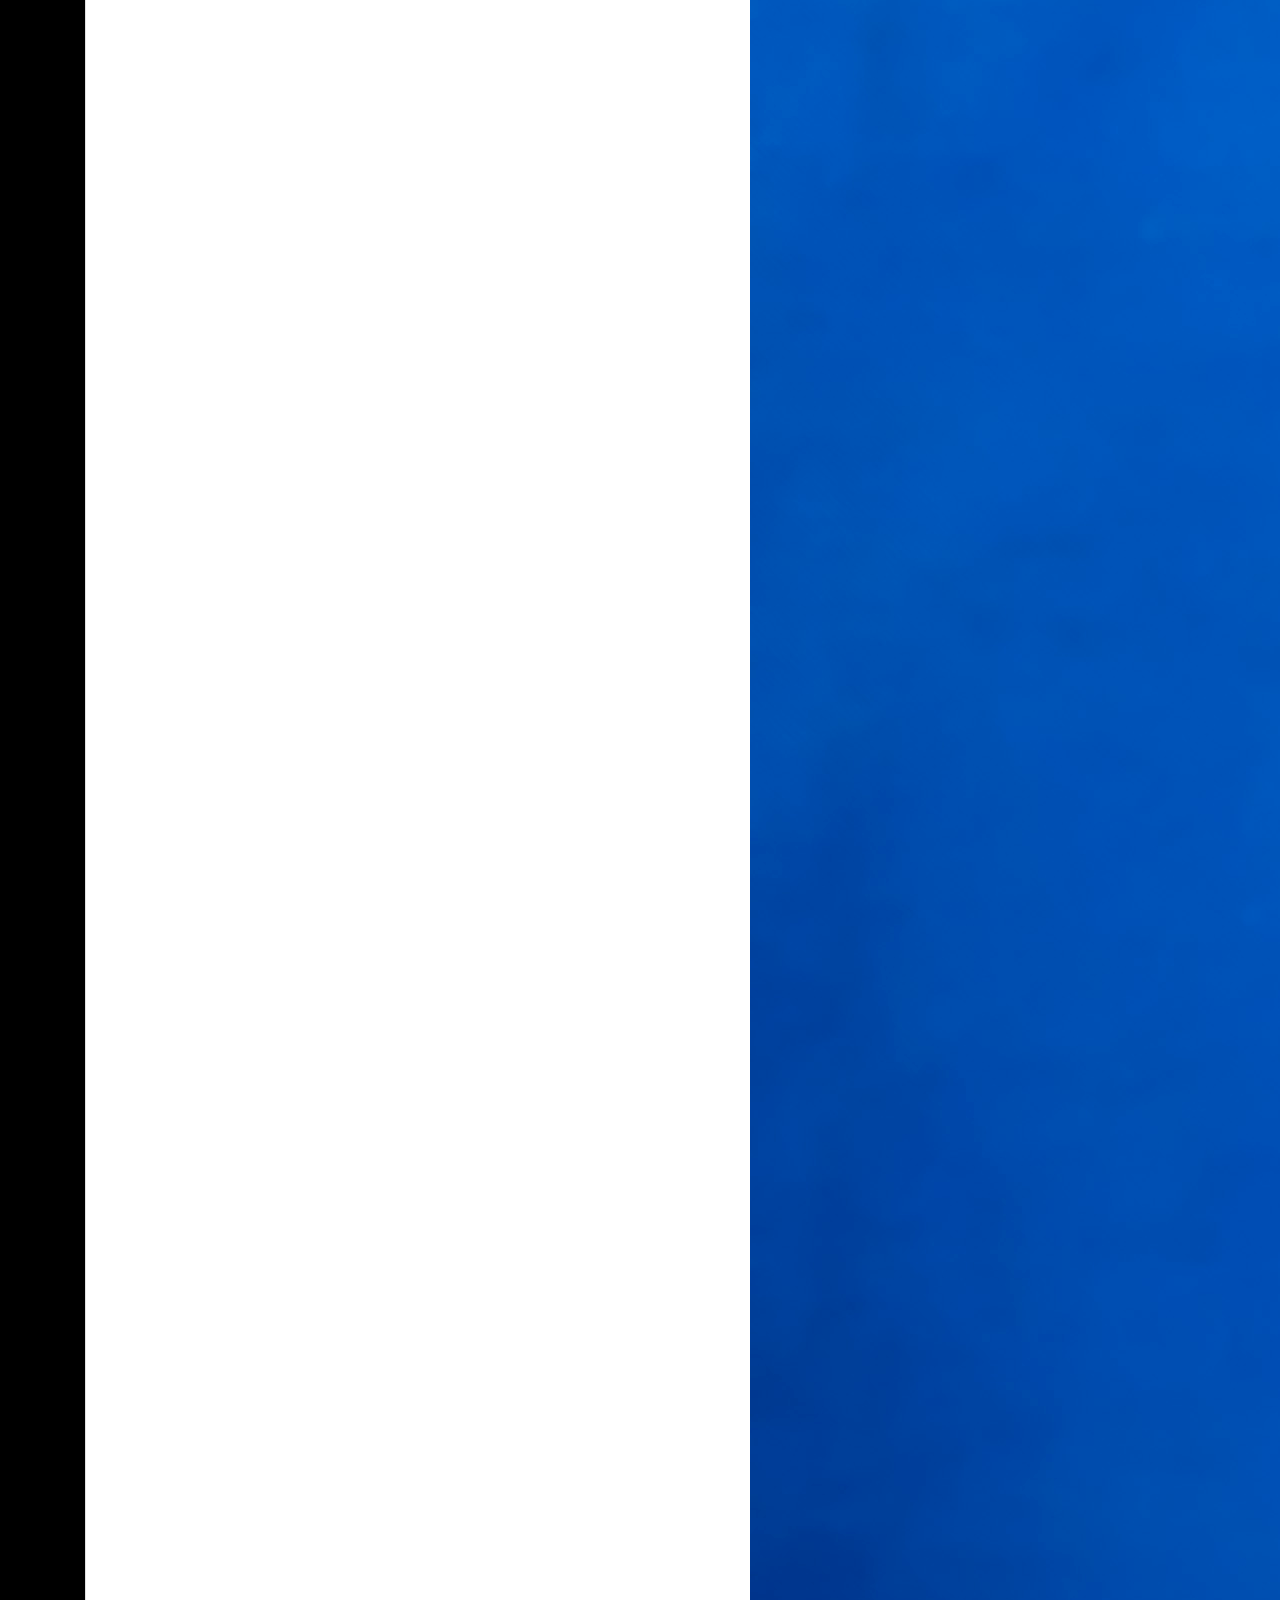
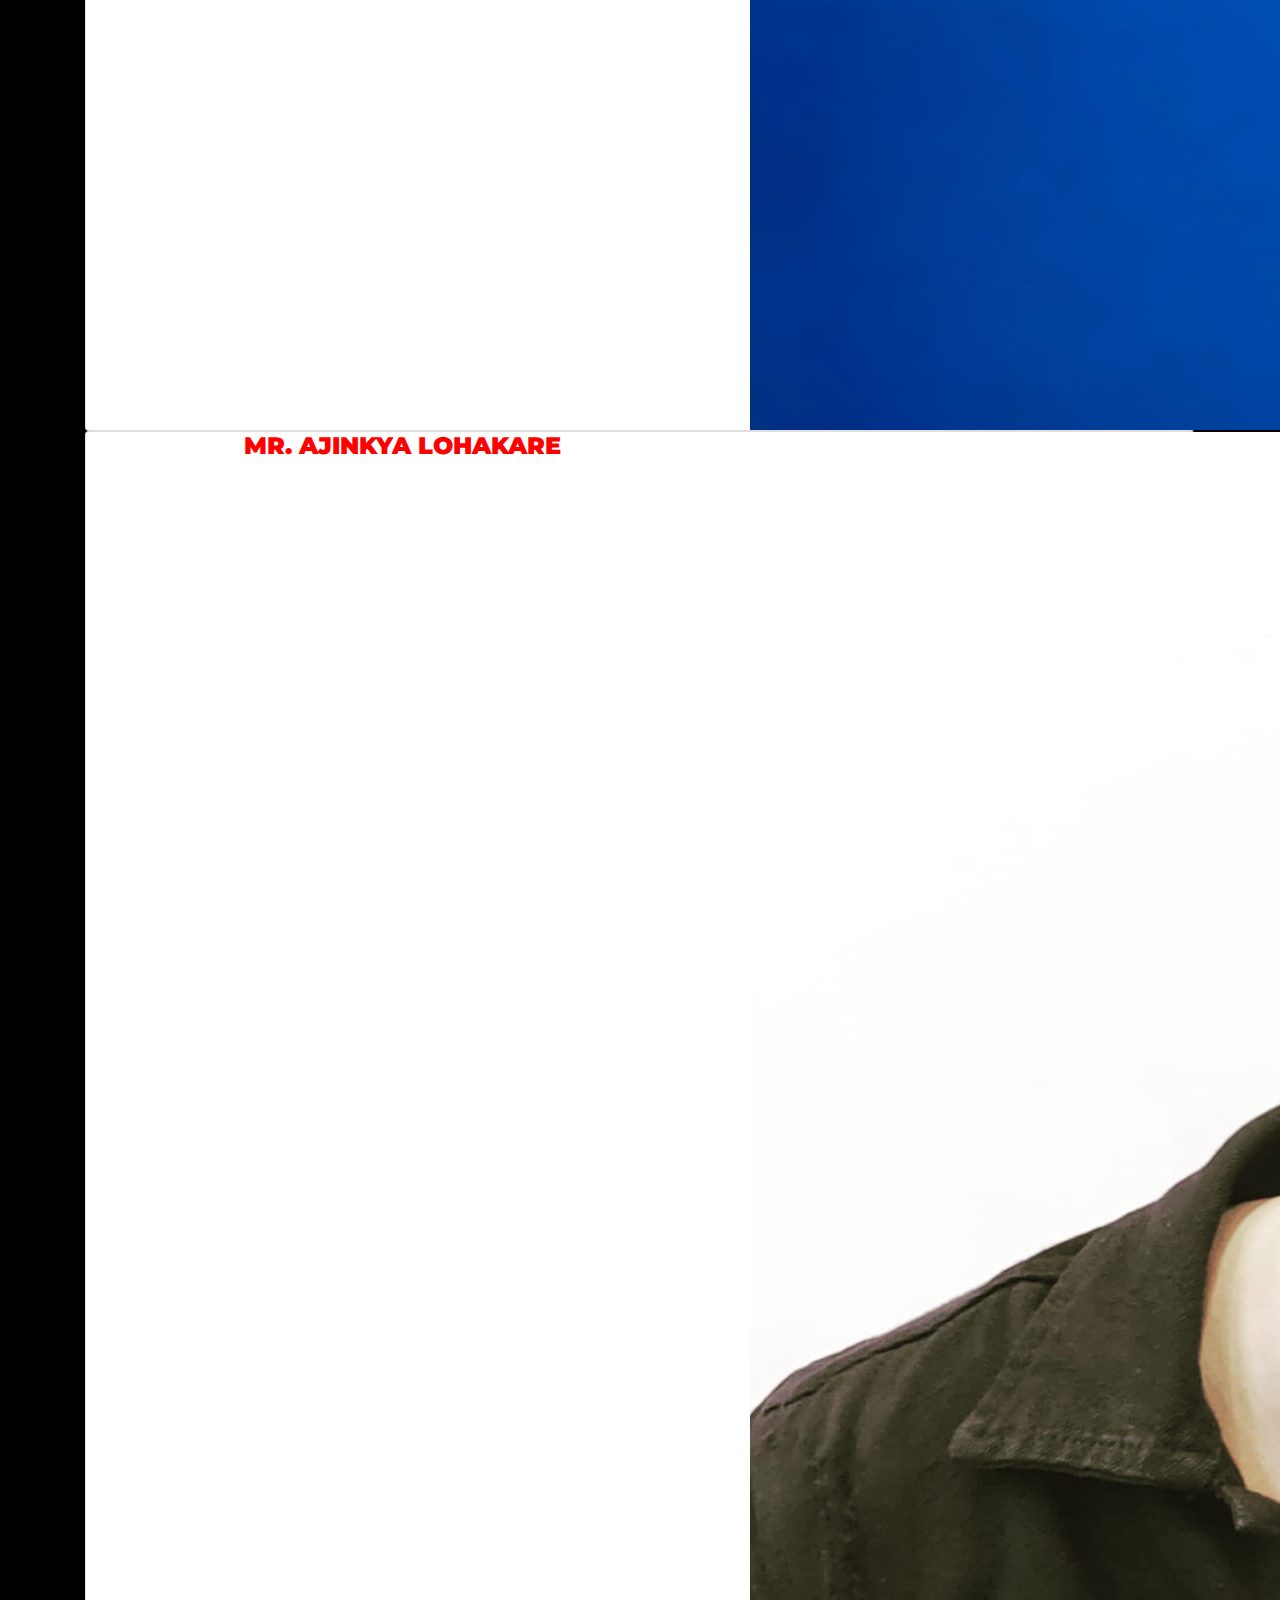
==== commit 7cf353d6: "Update speaker's subtitle to reflect correct designation" ====
--- a/speakers.html
+++ b/speakers.html
@@ -343,7 +343,7 @@
               <center>
                 <h4 class="card-title"><b>Dr. Khushi Panjwani</b> </h4>
               </center>
-              <p class="subt">Entrepreneur
+              <p class="subt">Founder - Fin-O-Serv
               </p>
               <p class="card-text">
                 Dr. Khushi Panjwani is a dynamic individual making waves in various domains. As a bestselling author
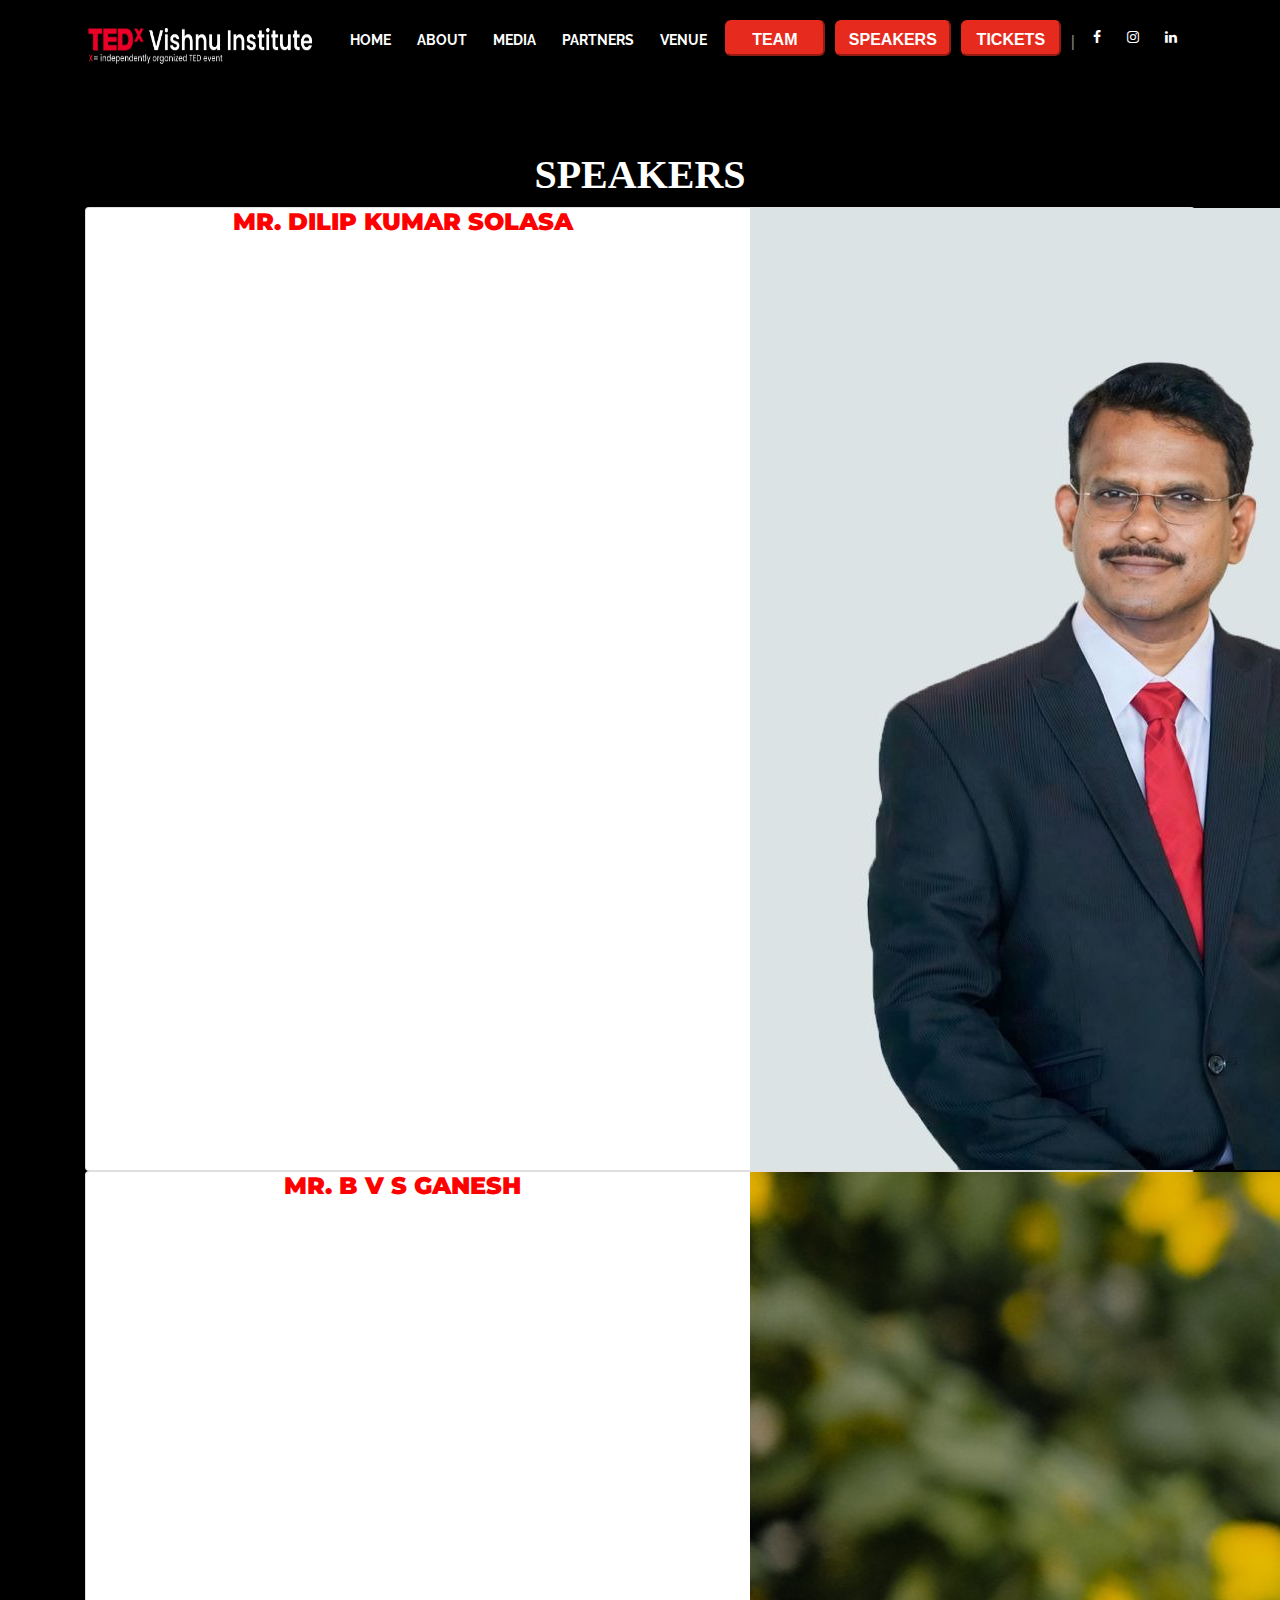
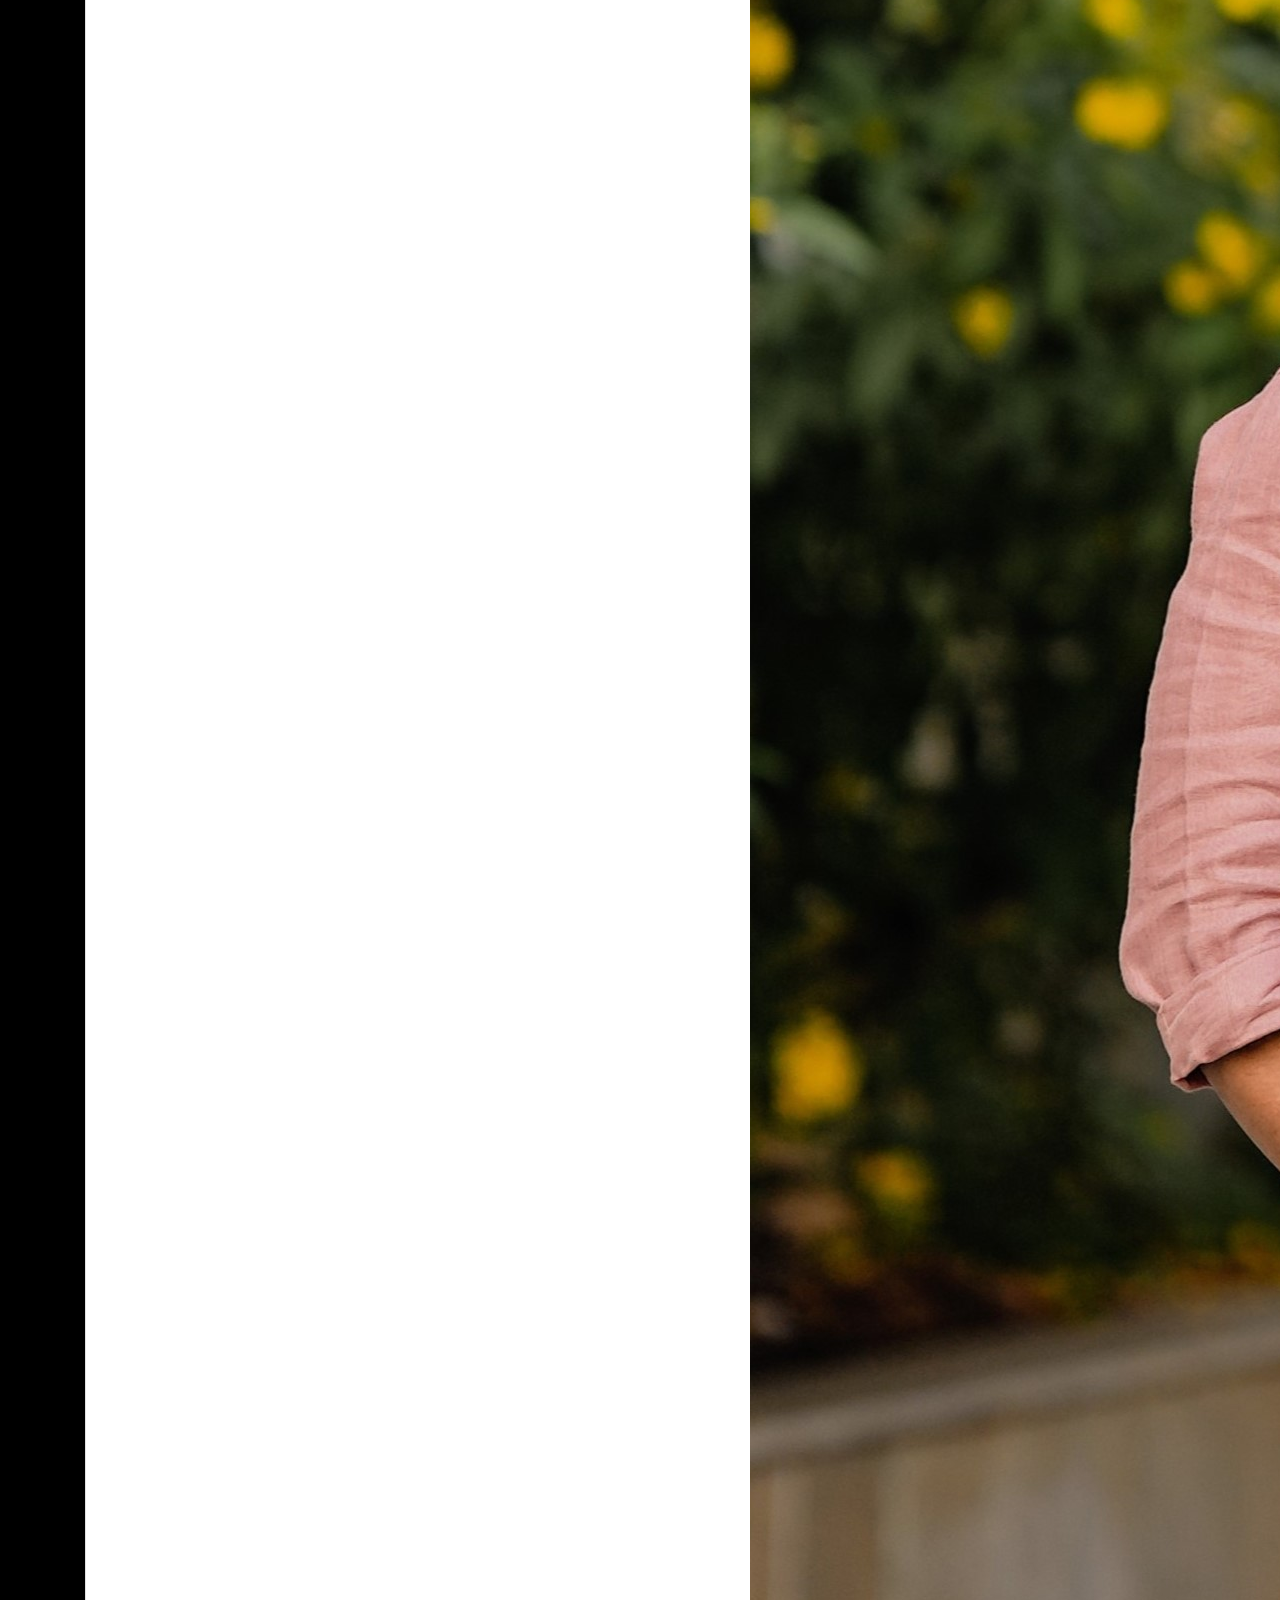
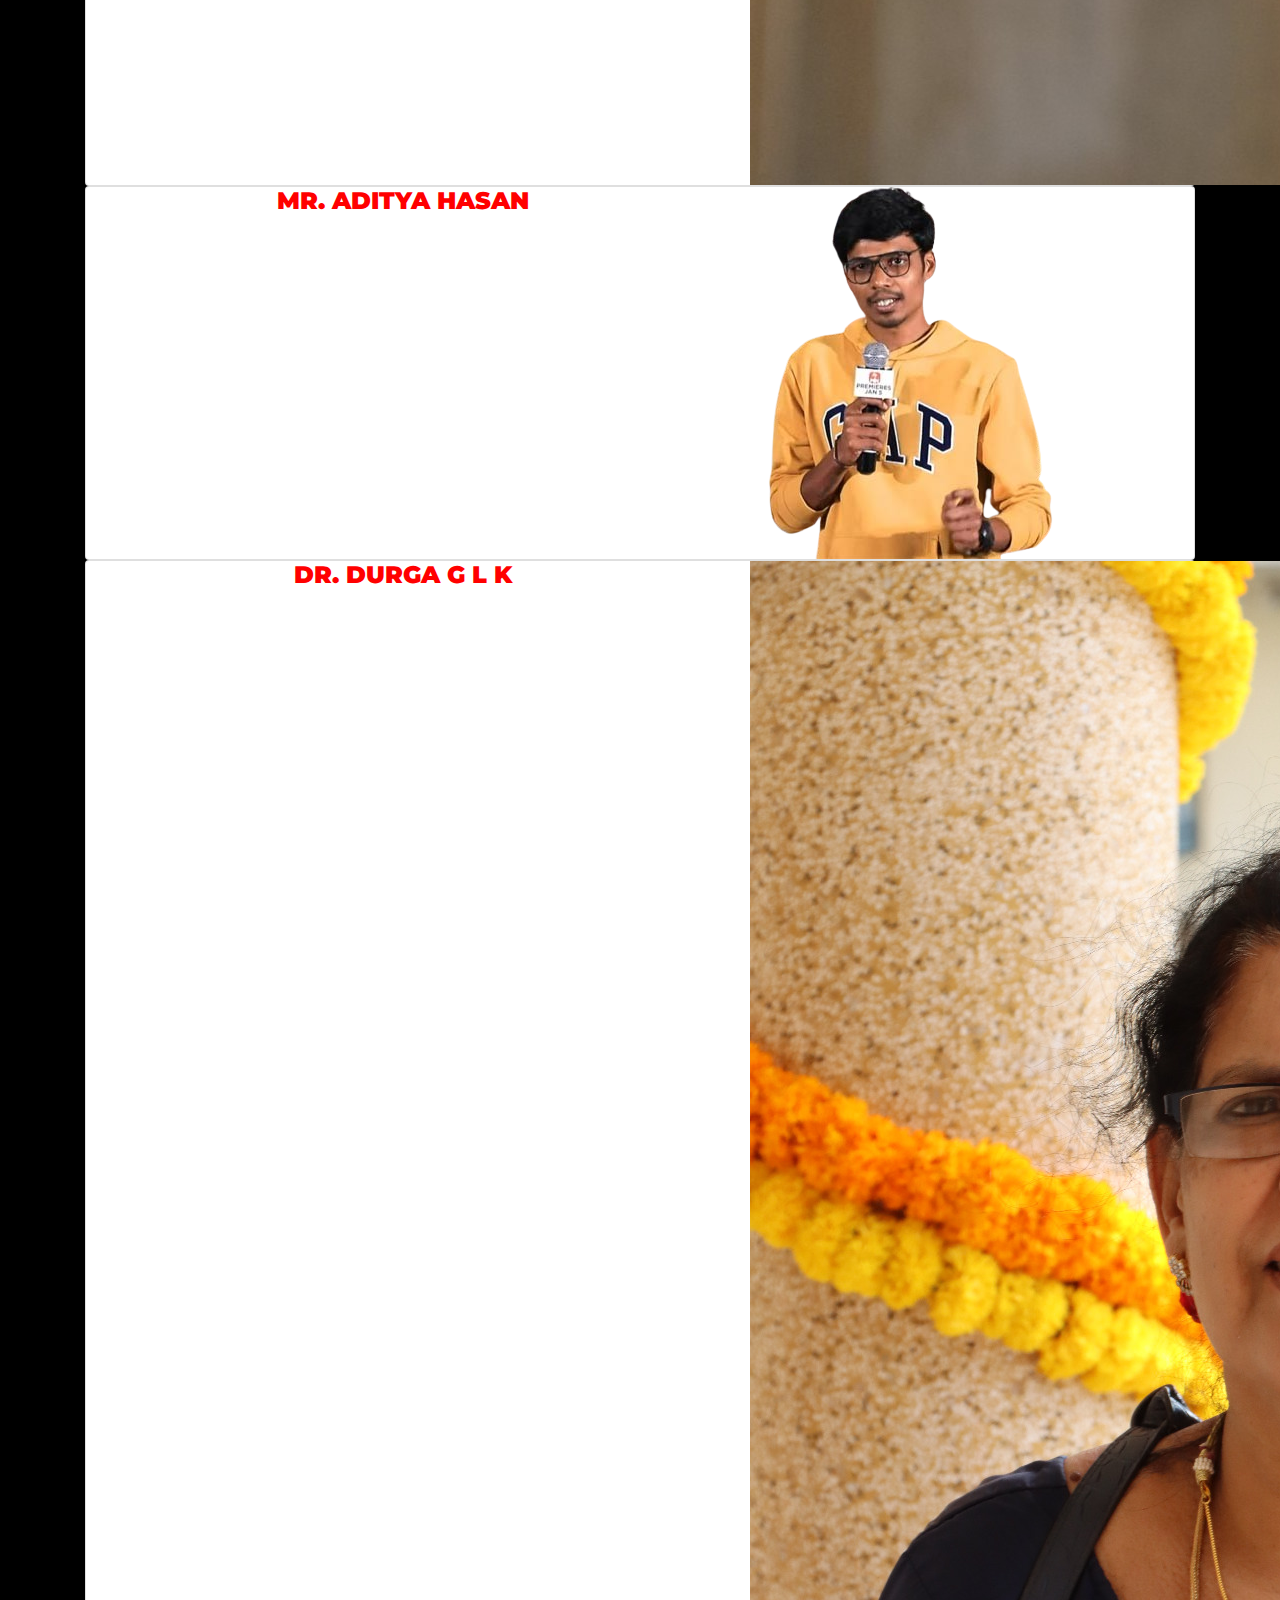
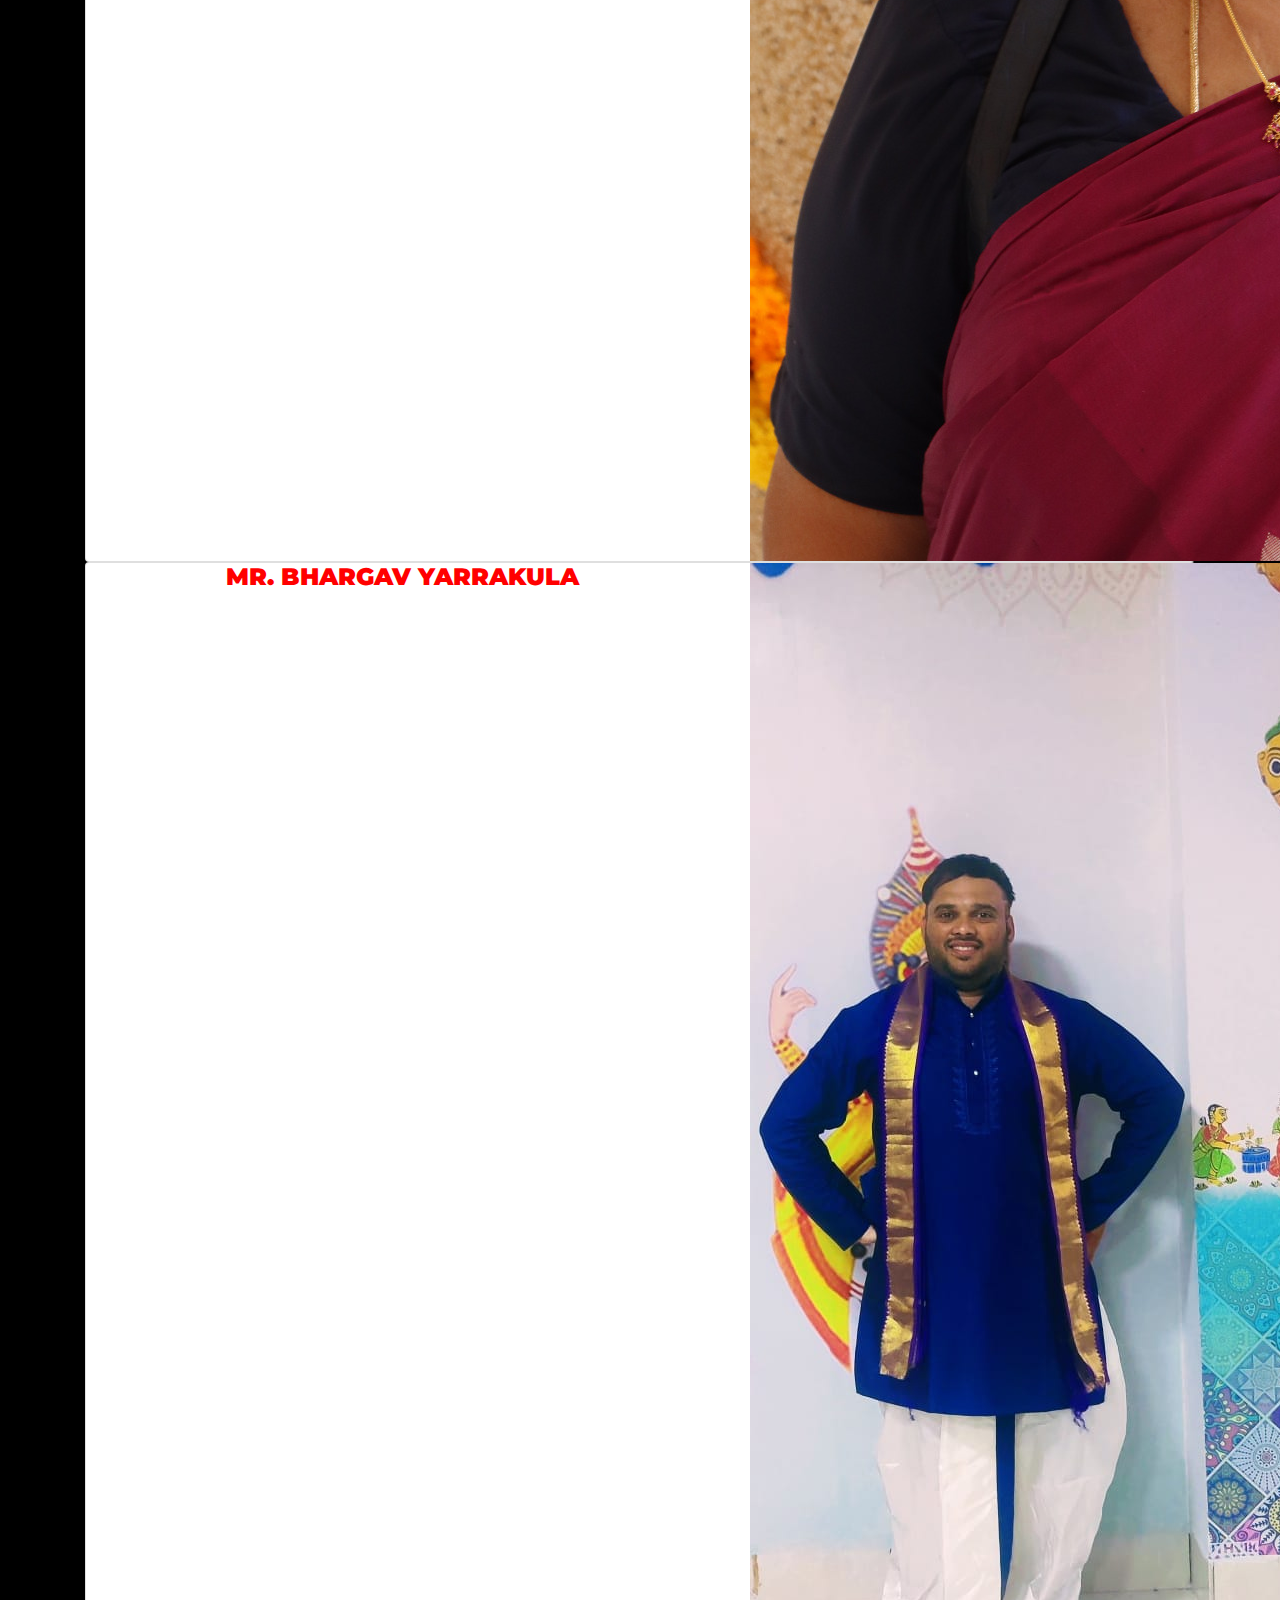
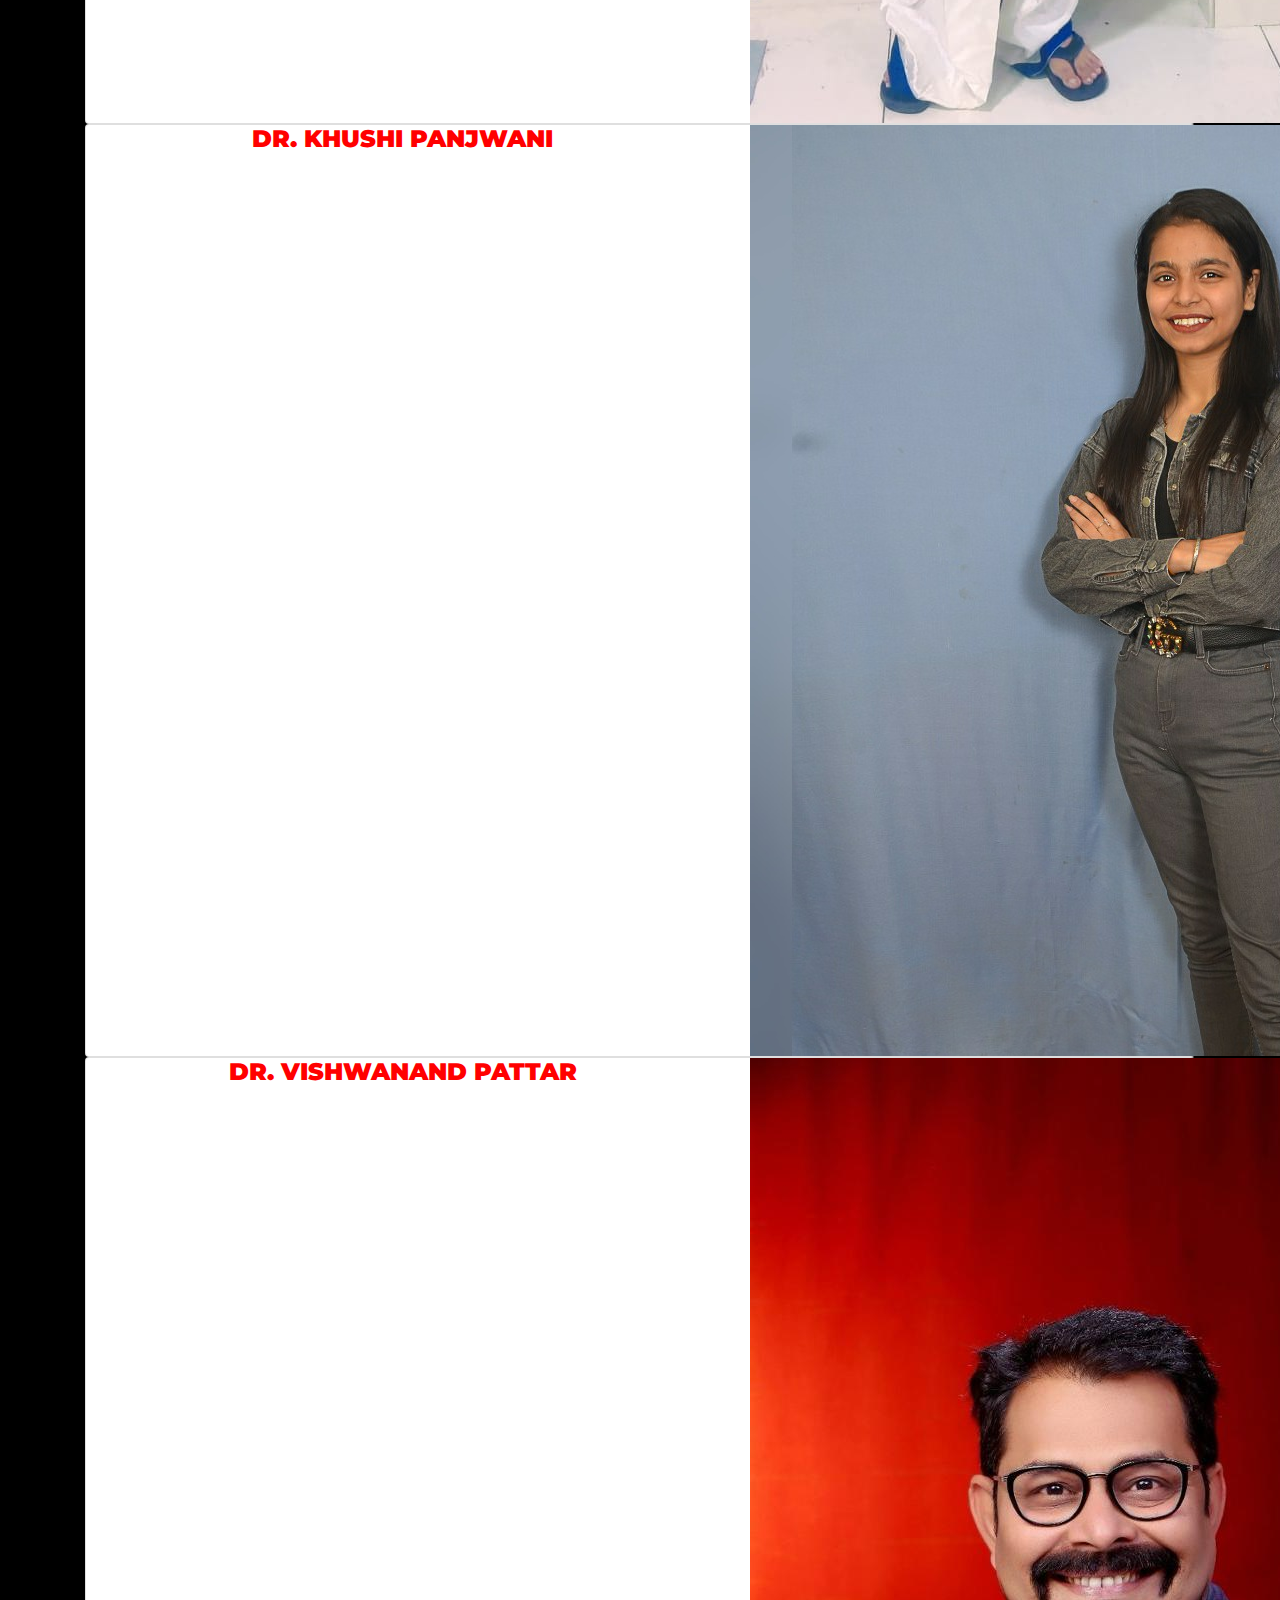
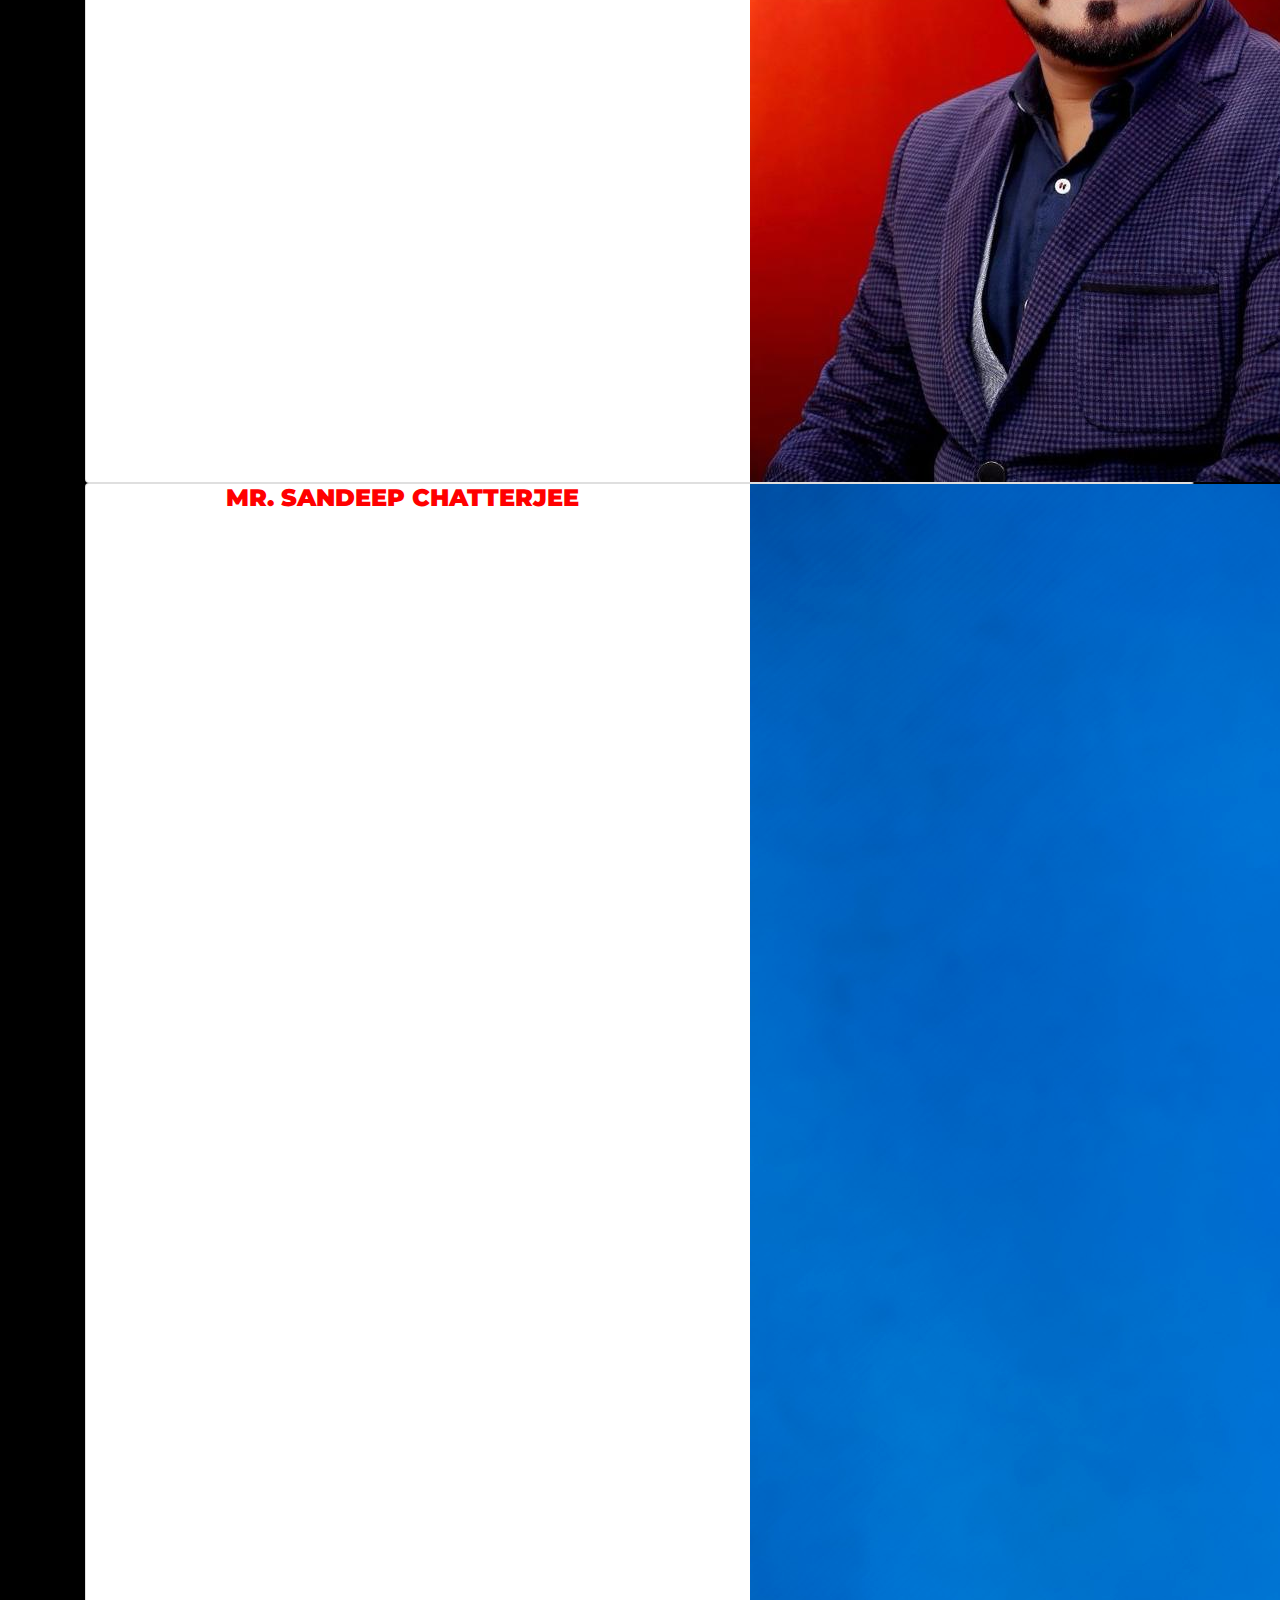
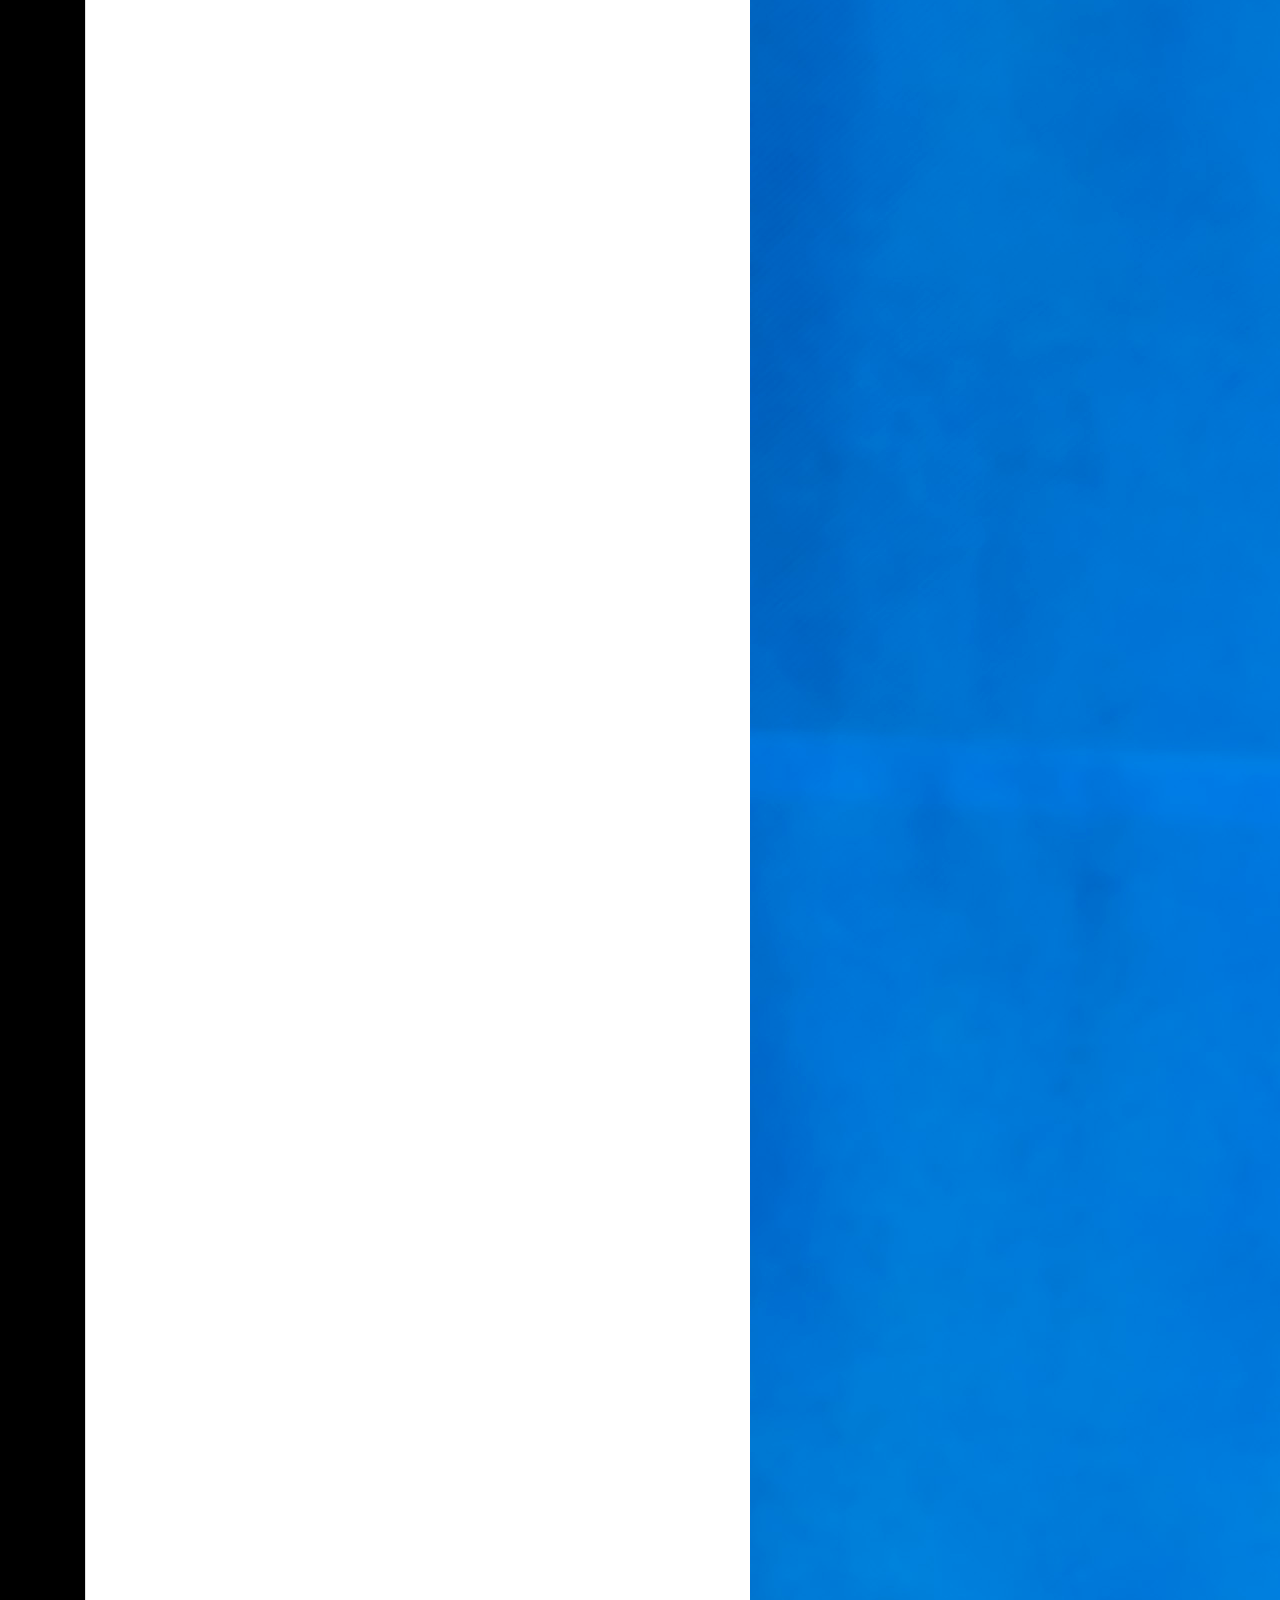
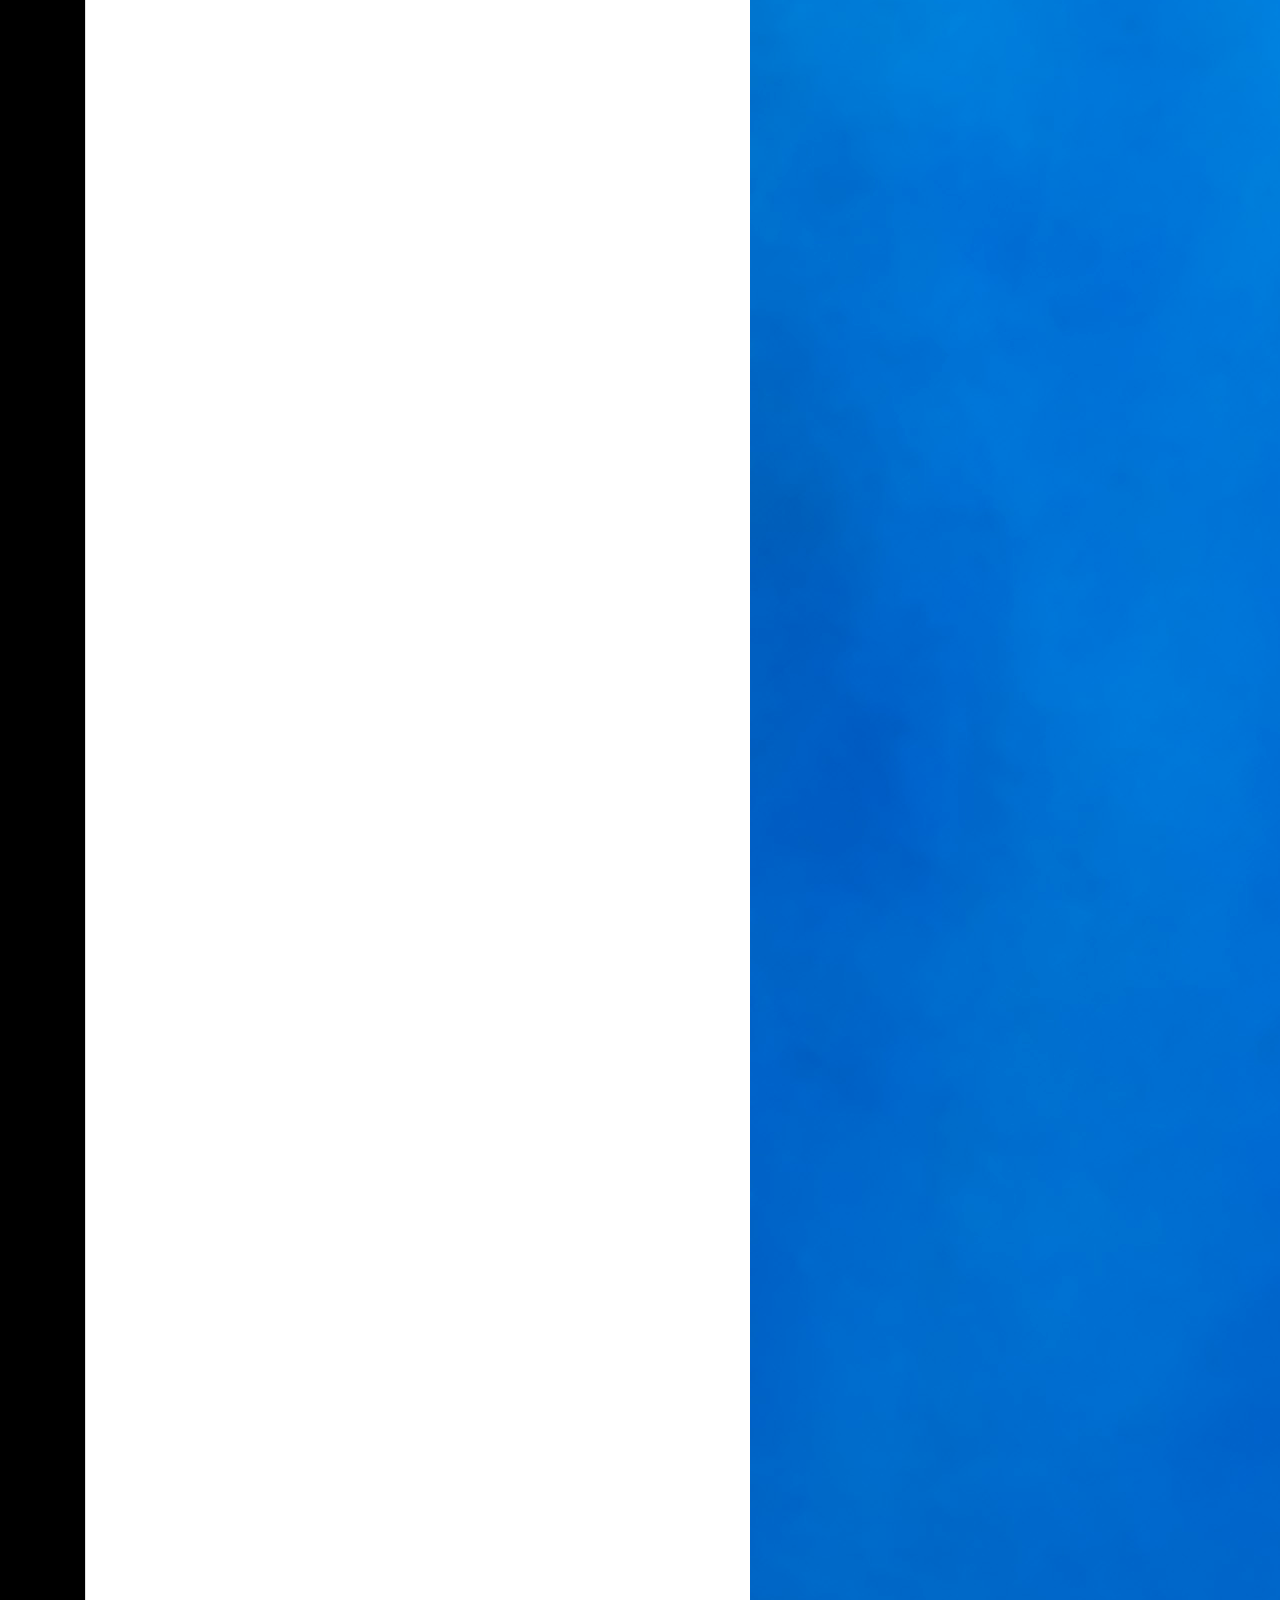
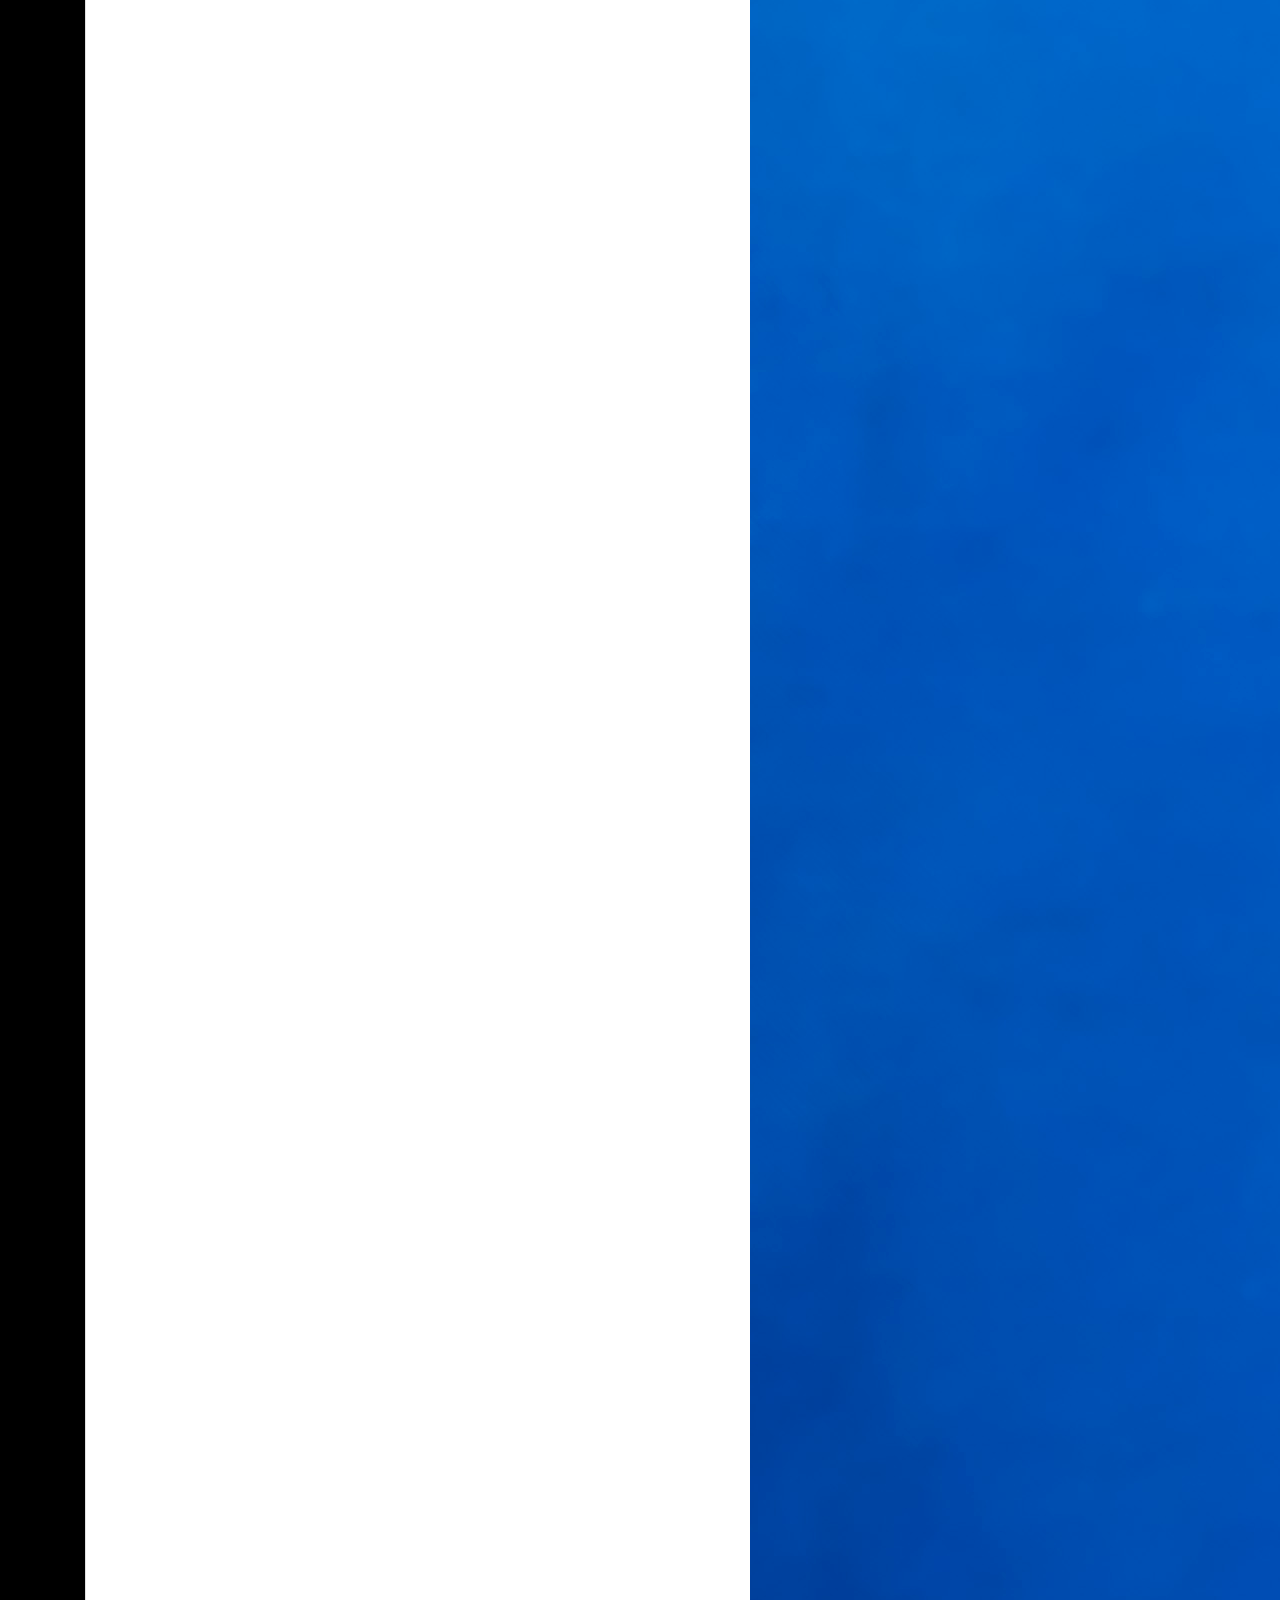
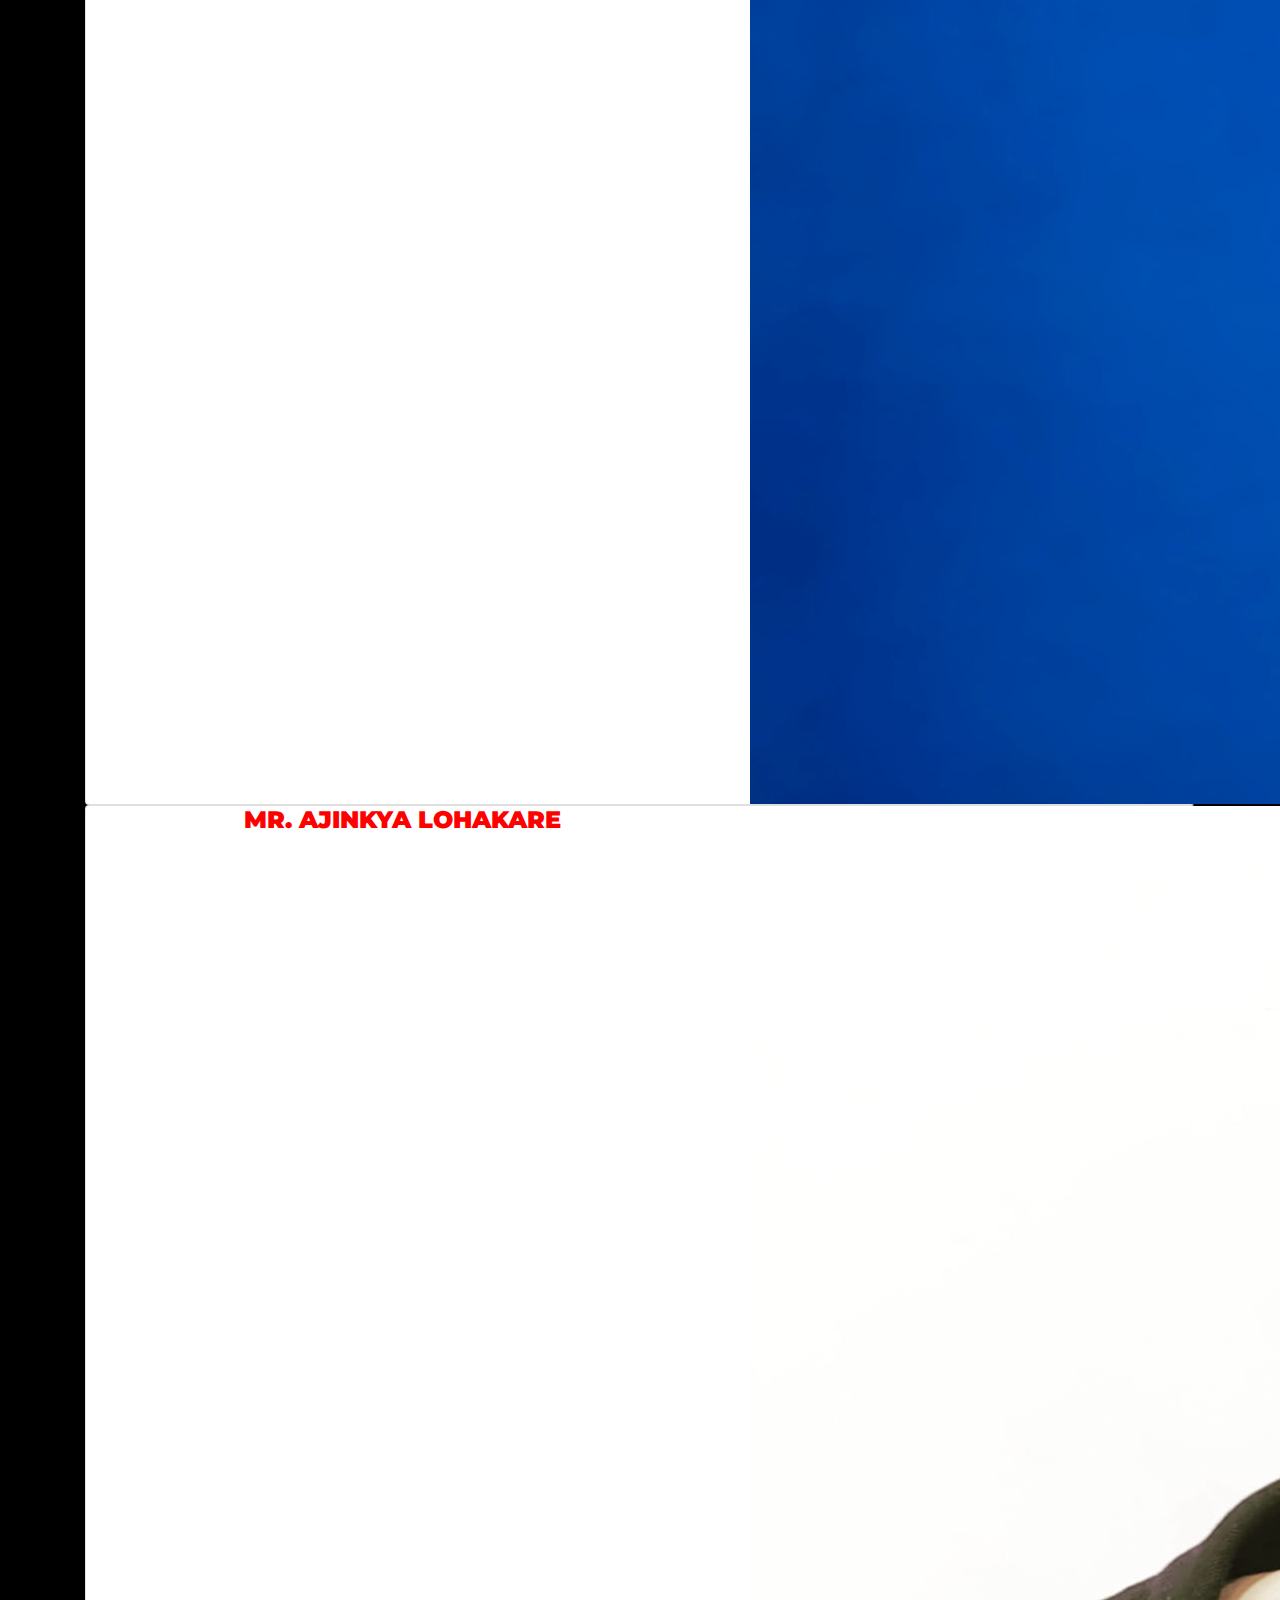
==== commit 5bd27ef4: "Add speaker Aditya Hasan to speakers.html" ====
--- a/speakers.html
+++ b/speakers.html
@@ -282,6 +282,34 @@
           <div class="col-md-7 px-3">
             <div class="card-block px-6">
               <center>
+                <h4 class="card-title"><b>Mr. Aditya Hasan</b> </h4>
+              </center>
+              <p class="subt">
+                Director
+              </p>
+              <p class="card-text">
+                Aditya Haasan is a Telugu film Director who made his debut with a web series named 90’s – A Middle Class
+                Biopic, released in 2024.he was born in 1994 in wanaparthy in telengana. Aditya Haasan from his debut
+                project proved his potential as Director. The series got a lot of appreciation from the audience, and
+                Aditya Hassan got the deserved recognition. He did his schooling in wanaparthy and moved to Hyderabad
+                only for his intermediate and completed hotel Management post there. In 2017 Aditya directed laggam
+                telugu short film. He went to UK for his Masters. After graduation, he returned to India and worked at
+                various jobs to sustain his career. Aditya created History in Telugu OTT platform ETV Win
+                record-breaking response over 200 million viewing minutes his first drama television series.
+              </p>
+
+            </div>
+          </div>
+          <div class="col-md-5">
+            <img class="d-block" src="img/speakers/aditya.png" alt="" >
+          </div>
+        </div>
+      </div>
+      <div class="card">
+        <div class="row ">
+          <div class="col-md-7 px-3">
+            <div class="card-block px-6">
+              <center>
                 <h4 class="card-title"><b>Dr. Durga G L K</b> </h4>
               </center>
               <p class="subt">
@@ -446,37 +474,7 @@
         </div>
       </div>
 
-      <div class="card">
-        <div class="row ">
-          <div class="col-md-7 px-3">
-            <div class="card-block px-6">
-              <center>
-                <h4 class="card-title"><b>Mr. Kartikeya Anand</b> </h4>
-              </center>
-              <p class="subt">
-                OSD to Finance Minister, Govt of AP
-              </p>
-              <p class="card-text">
-                Mr. Kartikeya Anand, OSD to the Minister of Andhra
-                Pradesh, specializing in Public Policy, Finance, and
-                Sustainable Development. A graduate of ISB, IIM B,
-                and Cornell University, USA, Kartikeya is
-                passionate about Renewable Energy, Education,
-                Skill Development, Entrepreneurship, Women
-                Empowerment, and citizen outreach. With a
-                dynamic approach, he is dedicated to driving
-                positive change and contributing to the
-                community's overall development
-
-              </p>
-
-            </div>
-          </div>
-          <div class="col-md-5">
-            <img class="d-block" src="img/speakers/karthikeya.jpeg" alt="">
-          </div>
-        </div>
-      </div>
+
 
       <div class="card">
         <div class="row ">
